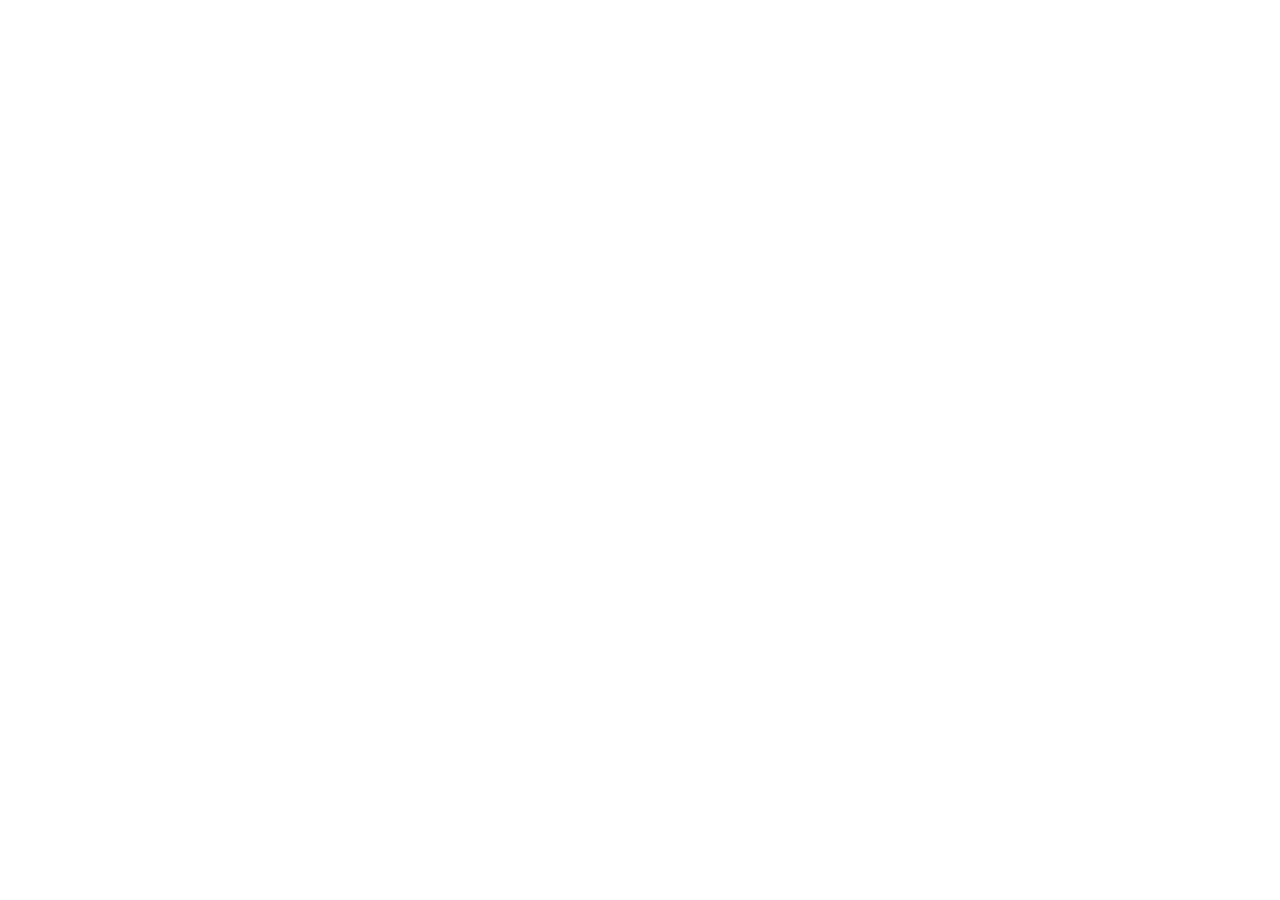
==== index.html @ ca04b221 "feat(bridge): add Smart ID Sanitizer and Feedback & Bug Report modal" ====
<!DOCTYPE html>
<html lang="en">
<head>
  <meta charset="UTF-8">
  <meta name="viewport" content="width=device-width, initial-scale=1.0">
  <title>AutoCAD Smart XLS-to-CSV Bridge | Engineering MTEXT Formatter</title>
  
  <!-- Google Fonts: Inter & JetBrains Mono -->
  <link rel="preconnect" href="https://fonts.googleapis.com">
  <link rel="preconnect" href="https://fonts.gstatic.com" crossorigin>
  <link href="https://fonts.googleapis.com/css2?family=Inter:wght@300;400;500;600;700;800&family=JetBrains+Mono:wght@400;500;600;700&display=swap" rel="stylesheet">
  
  <!-- Tailwind CSS CDN -->
  <script src="https://cdn.tailwindcss.com"></script>
  <script>
    tailwind.config = {
      darkMode: 'class',
      theme: {
        extend: {
          colors: {
            cadslate: {
              950: '#070a13',
              900: '#0c1222',
              850: '#11192e',
              800: '#17223b',
              750: '#1e2b4a',
              700: '#233355',
              600: '#334873',
              500: '#4a6499',
              400: '#647ea8',
            },
            cadcyan: {
              300: '#67e8f9',
              400: '#22d3ee',
              500: '#06b6d4',
              600: '#0891b2',
              700: '#0e7490',
            },
            cademerald: {
              400: '#34d399',
              500: '#10b981',
              600: '#059669',
            }
          },
          fontFamily: {
            sans: ['Inter', 'system-ui', 'sans-serif'],
            mono: ['"JetBrains Mono"', 'Consolas', 'monospace'],
          }
        }
      }
    }
  </script>

  <!-- SheetJS (xlsx) CDN -->
  <script src="https://cdnjs.cloudflare.com/ajax/libs/xlsx/0.18.5/xlsx.full.min.js"></script>

  <!-- React 18 & ReactDOM 18 -->
  <script src="https://unpkg.com/react@18/umd/react.production.min.js"></script>
  <script src="https://unpkg.com/react-dom@18/umd/react-dom.production.min.js"></script>
  
  <!-- Babel Standalone for In-Browser JSX -->
  <script src="https://unpkg.com/@babel/standalone/babel.min.js"></script>

  <style>
    /* Custom scrollbars */
    ::-webkit-scrollbar {
      width: 8px;
      height: 8px;
    }
    ::-webkit-scrollbar-track {
      background: #0c1222;
    }
    ::-webkit-scrollbar-thumb {
      background: #233355;
      border-radius: 4px;
    }
    ::-webkit-scrollbar-thumb:hover {
      background: #334873;
    }

    /* CAD Canvas Simulation Style */
    .cad-preview-box {
      background-color: #000000;
      background-image: 
        radial-gradient(#1e293b 0.75px, transparent 0.75px),
        radial-gradient(#1e293b 0.75px, #000000 0.75px);
      background-size: 16px 16px;
      background-position: 0 0, 8px 8px;
    }

    @keyframes pulse-subtle {
      0%, 100% { opacity: 1; }
      50% { opacity: 0.7; }
    }
    .animate-pulse-subtle {
      animation: pulse-subtle 3s cubic-bezier(0.4, 0, 0.6, 1) infinite;
    }
  </style>
</head>
<body class="bg-cadslate-950 text-slate-100 font-sans min-h-screen flex flex-col selection:bg-cadcyan-500 selection:text-black">

  <div id="root" class="flex flex-col min-h-screen"></div>

  <!-- React Application -->
  <script type="text/babel">
    const { useState, useEffect, useMemo, useRef } = React;

    // Default configuration rules (Saved in LocalStorage)
    const STORAGE_KEY = 'autocad_smart_bridge_settings';
    const DEFAULT_SETTINGS = {
      textWidthFactor: 0.5,
      shortPipeThreshold: 6,
      mediumPipeThreshold: 14,
      smartLengthFormatting: true,
      cleanGradientPrefix: true, // cleans '1:' if already present in gradient
    };

    // Realistic Demo Datasets for 1-Click Testing
    const DEMO_DRAINAGE_DATA = [
      { 'Pipe ID': 'D01', 'Diameter': '600', 'Length': 4.5, 'Gradient': '1000' },
      { 'Pipe ID': 'D02', 'Diameter': '600', 'Length': 6.0, 'Gradient': '1000' },
      { 'Pipe ID': 'D03', 'Diameter': '900', 'Length': 8.5, 'Gradient': '800' },
      { 'Pipe ID': 'D04', 'Diameter': '900', 'Length': 12.0, 'Gradient': '800' },
      { 'Pipe ID': 'D05', 'Diameter': '1200', 'Length': 14.0, 'Gradient': '500' },
      { 'Pipe ID': 'D06', 'Diameter': '1200', 'Length': 22.5, 'Gradient': '500' },
      { 'Pipe ID': 'D07', 'Diameter': '1500', 'Length': 30.0, 'Gradient': '400' },
    ];

    const DEMO_SEWERAGE_DATA = [
      { 'Manhole': 'MH01', 'Ground Level': '34.50', 'Invert Level': '32.10', 'Depth': '2.40' },
      { 'Manhole': 'MH02', 'Ground Level': '34.20', 'Invert Level': '31.60', 'Depth': '2.60' },
      { 'Manhole': 'MH03', 'Ground Level': '33.85', 'Invert Level': '30.95', 'Depth': '2.90' },
      { 'Manhole': 'MH04', 'Ground Level': '33.40', 'Invert Level': '30.10', 'Depth': '3.30' },
      { 'Manhole': 'MH05', 'Ground Level': '32.90', 'Invert Level': '29.20', 'Depth': '3.70' },
      { 'Manhole': 'MH06', 'Ground Level': '32.10', 'Invert Level': '28.00', 'Depth': '4.10' },
    ];

    const DEMO_MIXED_DATA = [
      { 'ID': 'P101', 'Size': '600', 'Length': '5.2', 'Gradient': '1000', 'GL': '', 'IL': '', 'Depth': '' },
      { 'ID': 'P102', 'Size': '900', 'Length': '10.5', 'Gradient': '800', 'GL': '', 'IL': '', 'Depth': '' },
      { 'ID': 'P103', 'Size': '1200', 'Length': '24.0', 'Gradient': '500', 'GL': '', 'IL': '', 'Depth': '' },
      { 'ID': 'SMH-01', 'Size': '', 'Length': '', 'Gradient': '', 'GL': '42.10', 'IL': '39.80', 'Depth': '2.30' },
      { 'ID': 'SMH-02', 'Size': '', 'Length': '', 'Gradient': '', 'GL': '41.80', 'IL': '39.00', 'Depth': '2.80' },
      { 'ID': 'SMH-03', 'Size': '', 'Length': '', 'Gradient': '', 'GL': '41.20', 'IL': '38.00', 'Depth': '3.20' },
    ];

    // Helper: Escape CSV cell value according to RFC 4180
    function escapeCSV(val) {
      if (val === null || val === undefined) return '';
      const str = String(val);
      if (str.includes(',') || str.includes('"') || str.includes('\n') || str.includes('\r')) {
        return `"${str.replace(/"/g, '""')}"`;
      }
      return str;
    }

    // Helper: Normalize string for fuzzy matching (case-insensitive, trims & strips extra symbols)
    function cleanStr(s) {
      return String(s || '').toLowerCase().replace(/[^a-z0-9]/g, '');
    }

    function App() {
      // 1. Settings state (persisted to LocalStorage)
      const [settings, setSettings] = useState(() => {
        try {
          const saved = localStorage.getItem(STORAGE_KEY);
          return saved ? { ...DEFAULT_SETTINGS, ...JSON.parse(saved) } : DEFAULT_SETTINGS;
        } catch (e) {
          return DEFAULT_SETTINGS;
        }
      });

      // Modals
      const [isSettingsOpen, setIsSettingsOpen] = useState(false);
      const [isGuideOpen, setIsGuideOpen] = useState(false);
      const [showManualMapper, setShowManualMapper] = useState(false);
      const [isFeedbackOpen, setIsFeedbackOpen] = useState(false);
      const [feedbackType, setFeedbackType] = useState('Bug Report');
      const [feedbackText, setFeedbackText] = useState('');

      // Opens the user's default mail client with a pre-filled report
      const sendFeedbackEmail = () => {
        const to = 'nazreen@jrksb.com'; // Placeholder recipient - update later
        const subject = `[CAD Bridge App] ${feedbackType}`;
        window.location.href = `mailto:${to}?subject=${encodeURIComponent(subject)}&body=${encodeURIComponent(feedbackText)}`;
        setIsFeedbackOpen(false);
      };

      // 2. Excel Parsing States
      const [fileInfo, setFileInfo] = useState(null); // { name, size, sheetNames }
      const [activeSheet, setActiveSheet] = useState('');
      const [workbook, setWorkbook] = useState(null);
      const [rawRows, setRawRows] = useState([]);
      const [columns, setColumns] = useState([]); // List of headers in sheet

      // 3. Smart Column Mapping State
      const [columnMap, setColumnMap] = useState({
        // Drainage columns
        drainId: '',
        size: '',
        length: '',
        gradient: '',
        // Sewerage columns
        sewerId: '',
        gl: '',
        il: '',
        depth: '',
      });

      // Detected network mode: 'DRAINAGE', 'SEWERAGE', 'HYBRID', or 'UNSET'
      const [detectedMode, setDetectedMode] = useState('UNSET');

      // 4. UI search & filter
      const [searchTerm, setSearchTerm] = useState('');
      const [filterCategory, setFilterCategory] = useState('ALL'); // ALL, DRAINAGE, SEWERAGE, SHORT, MEDIUM, LONG
      const [toastMsg, setToastMsg] = useState(null);
      const [isDragging, setIsDragging] = useState(false);
      const fileInputRef = useRef(null);

      // Save settings to LocalStorage whenever they change
      useEffect(() => {
        try {
          localStorage.setItem(STORAGE_KEY, JSON.stringify(settings));
        } catch (e) {
          console.error('Failed to save settings:', e);
        }
      }, [settings]);

      // Show temporary toast notification
      const showToast = (msg) => {
        setToastMsg(msg);
        setTimeout(() => setToastMsg(null), 3500);
      };

      // ─────────────────────────────────────────────────────────────
      // SMART HEADER AUTO-DETECTION (Fuzzy Matching Engine)
      // ─────────────────────────────────────────────────────────────
      const detectColumns = (headerList) => {
        const mapping = {
          drainId: '',
          size: '',
          length: '',
          gradient: '',
          sewerId: '',
          gl: '',
          il: '',
          depth: '',
        };

        // Fuzzy match rules
        // Group A: Drainage rules
        const drainRules = {
          drainId: [
            /^(drain\s*name|pipe\s*id|drain\s*id|pipe\s*name|line\s*id|drain\s*no|pipe\s*no|line\s*no)$/i,
            /^(id|label|mark|tag)$/i,
          ],
          size: [
            /^(size|dia|diameter|pipe\s*size|drain\s*size|pipe\s*dia|width|span|dia\s*\(mm\)|size\s*\(mm\))$/i,
            /(dia|diameter|size)/i,
          ],
          length: [
            /^(length|len|pipe\s*len|pipe\s*length|distance|dist|run|length\s*\(m\)|len\s*\(m\))$/i,
            /(length|len)/i,
          ],
          gradient: [
            /^(gradient|grad|1:?|slope|fall|grade|ratio|gradient\s*\(1:s\))$/i,
            /(gradient|grad|slope)/i,
          ],
        };

        // Group B: Sewerage rules
        const sewerRules = {
          sewerId: [
            /^(mh|manhole|sewer\s*id|mh\s*no|manhole\s*no|mh\s*id|node|node\s*id|chamber|structure\s*id)$/i,
            /^(id|label|mark)$/i,
          ],
          gl: [
            /^(gl|ground\s*level|ground|cover\s*level|cl|surface\s*level|gl\s*\(m\)|top\s*level|rl\s*gl)$/i,
            /(ground\s*level|^gl$|cover\s*level)/i,
          ],
          il: [
            /^(il|invert\s*level|invert|sump\s*il|sewer\s*il|il\s*\(m\)|soffit|rl\s*il)$/i,
            /(invert\s*level|^il$)/i,
          ],
          depth: [
            /^(depth|mh\s*depth|manhole\s*depth|drop|depth\s*\(m\))$/i,
            /(depth)/i,
          ],
        };

        // Match drainage fields
        Object.entries(drainRules).forEach(([field, patterns]) => {
          for (const pattern of patterns) {
            const found = headerList.find(h => pattern.test(String(h).trim()));
            if (found && !mapping[field]) {
              mapping[field] = found;
              break;
            }
          }
        });

        // Match sewerage fields
        Object.entries(sewerRules).forEach(([field, patterns]) => {
          for (const pattern of patterns) {
            const found = headerList.find(h => pattern.test(String(h).trim()));
            if (found && !mapping[field]) {
              mapping[field] = found;
              break;
            }
          }
        });

        // Fallback for ID: if only generic ID was found
        const genericId = headerList.find(h => /^(id|no|name)$/i.test(String(h).trim()));
        if (genericId) {
          if (!mapping.drainId) mapping.drainId = genericId;
          if (!mapping.sewerId) mapping.sewerId = genericId;
        }

        // Determine detected mode
        const hasDrain = Boolean(mapping.size || mapping.length || mapping.gradient);
        const hasSewer = Boolean(mapping.gl || mapping.il || mapping.depth);

        let mode = 'UNSET';
        if (hasDrain && hasSewer) mode = 'HYBRID';
        else if (hasSewer) mode = 'SEWERAGE';
        else if (hasDrain) mode = 'DRAINAGE';
        else mode = 'DRAINAGE'; // Default

        setDetectedMode(mode);
        setColumnMap(mapping);
      };

      // ─────────────────────────────────────────────────────────────
      // EXCEL FILE PARSING VIA SHEETJS
      // ─────────────────────────────────────────────────────────────
      const handleFile = (file) => {
        if (!file) return;

        const reader = new FileReader();
        reader.onload = (e) => {
          try {
            const data = new Uint8Array(e.target.result);
            const wb = XLSX.read(data, { type: 'array' });
            
            setWorkbook(wb);
            setFileInfo({
              name: file.name,
              size: (file.size / 1024).toFixed(1) + ' KB',
              sheetNames: wb.SheetNames,
            });

            const firstSheet = wb.SheetNames[0];
            setActiveSheet(firstSheet);
            parseSheet(wb, firstSheet);
            showToast(`Loaded ${file.name} successfully!`);
          } catch (err) {
            console.error('Error parsing Excel file:', err);
            alert('Failed to parse Excel file. Please ensure it is a valid .xls, .xlsx, or .xlsm file.');
          }
        };
        reader.readAsArrayBuffer(file);
      };

      const parseSheet = (wb, sheetName) => {
        const ws = wb.Sheets[sheetName];
        if (!ws) return;

        // 1. Convert sheet to a raw array of arrays to scan for the true header
        const rawArray = XLSX.utils.sheet_to_json(ws, { header: 1, defval: '' });
        
        // 2. Smart Row Skipper: Scan down to find the row that actually contains your engineering headers
        let headerRowIndex = 0;
        for (let i = 0; i < rawArray.length; i++) {
          const rowText = rawArray[i].join(' ').toLowerCase();
          // Looks for any standard JRK Drainage or Sewerage header keyword
          if (
            rowText.includes('manhole no') || 
            rowText.includes('pipe size') || 
            rowText.includes('drain id') ||
            rowText.includes('drain name') || // Added to match your image
            rowText.includes('diameter') ||
            rowText.includes('length') ||
            rowText.includes('gradient') ||
            rowText.includes('grade') || // Added to match your image
            rowText.includes('pipe id') ||
            rowText.includes('invert level')
          ) {
            headerRowIndex = i;
            break;
          }
        }

        // 3. Parse the JSON data starting ONLY from the true header row
        const jsonData = XLSX.utils.sheet_to_json(ws, { 
          defval: '', 
          raw: false,
          range: headerRowIndex // Tells SheetJS to skip the letterhead
        });

        if (jsonData.length === 0) {
          showToast(`Warning: Sheet "${sheetName}" is empty.`);
          setRawRows([]);
          setColumns([]);
          return;
        }

        const headers = Object.keys(jsonData[0]);
        setColumns(headers);
        setRawRows(jsonData);
        detectColumns(headers);
        if (headerRowIndex > 0) {
          showToast(`Detected table headers at Row ${headerRowIndex + 1} (skipped ${headerRowIndex} header rows)`);
        }
      };

      // ─────────────────────────────────────────────────────────────
      // LOAD DEMO DATASETS (Drainage, Sewerage, Mixed)
      // ─────────────────────────────────────────────────────────────
      const loadDemo = (type) => {
        let data, name, headers;
        if (type === 'drainage') {
          data = DEMO_DRAINAGE_DATA;
          name = 'MSMA_Road_Drainage_Schedule.xlsx';
          headers = ['Pipe ID', 'Diameter', 'Length', 'Gradient'];
        } else if (type === 'sewerage') {
          data = DEMO_SEWERAGE_DATA;
          name = 'Sewer_Manhole_Schedule.xlsx';
          headers = ['Manhole', 'Ground Level', 'Invert Level', 'Depth'];
        } else {
          data = DEMO_MIXED_DATA;
          name = 'Infrastructure_Combined_Schedule.xlsx';
          headers = ['ID', 'Size', 'Length', 'Gradient', 'GL', 'IL', 'Depth'];
        }

        setColumns(headers);
        setRawRows(data);
        setFileInfo({
          name: `${name} (Sample)`,
          size: '12.8 KB',
          sheetNames: ['Schedule'],
        });
        setActiveSheet('Schedule');
        detectColumns(headers);
        showToast(`Loaded sample ${type} schedule!`);
      };

      // Download an Excel Template for Users
      const downloadTemplate = () => {
        const wb = XLSX.utils.book_new();
        const wsDrain = XLSX.utils.json_to_sheet(DEMO_DRAINAGE_DATA);
        const wsSewer = XLSX.utils.json_to_sheet(DEMO_SEWERAGE_DATA);
        XLSX.utils.book_append_sheet(wb, wsDrain, 'Drainage_Pipes');
        XLSX.utils.book_append_sheet(wb, wsSewer, 'Sewer_Manholes');
        XLSX.writeFile(wb, 'AutoCAD_Smart_Schedule_Template.xlsx');
        showToast('Downloaded: AutoCAD_Smart_Schedule_Template.xlsx');
      };

      // ─────────────────────────────────────────────────────────────
      // AUTOCAD MTEXT STRING GENERATION ENGINE (Core Rule Engine)
      // ─────────────────────────────────────────────────────────────
      const formatRow = (row, index) => {
        const widthVal = parseFloat(settings.textWidthFactor) || 0.5;
        const widthPrefix = `{\\W${widthVal};`;

        // 1. RAW DATA EXTRACTION
        let sewerIdRaw = String(row[columnMap.sewerId] || '').trim();
        let drainIdRaw = String(row[columnMap.drainId] || '').trim();
        let glRaw = String(row[columnMap.gl] || '').trim();
        let ilRaw = String(row[columnMap.il] || '').trim();
        let depthRaw = String(row[columnMap.depth] || '').trim();
        let sizeRaw = String(row[columnMap.size] || '').trim();
        let lengthRaw = String(row[columnMap.length] || '').trim();
        let gradRaw = String(row[columnMap.gradient] || '').trim();

        // 2. THE BLANK ROW KILLER (Trap 1)
        // If there's no ID, and no Size, and no IL... it's a blank row or sub-header. Skip it entirely.
        if (!sewerIdRaw && !drainIdRaw && !sizeRaw && !ilRaw) return null;

        // 3. THE DIRTY NUMBER & EXCEL ERROR CLEANER (Traps 2 & 3)
        const cleanNumber = (val) => {
          if (val.includes('#DIV/0!') || val.includes('#REF!') || val.includes('#VALUE!')) return '?';
          // Strips out "mm", "m", "ø" but keeps decimals and numbers
          return val.replace(/[^0-9.]/g, ''); 
        };

        sizeRaw = cleanNumber(sizeRaw);
        lengthRaw = cleanNumber(lengthRaw);
        glRaw = cleanNumber(glRaw);
        ilRaw = cleanNumber(ilRaw);
        
        // Clean Gradient (handles "1:100", "1/100", or just "100")
        if (settings.cleanGradientPrefix) {
          gradRaw = gradRaw.replace(/^1\s*[:/]\s*/i, '');
        }

        const hasSewerData = Boolean(glRaw || ilRaw || depthRaw);
        const hasDrainData = Boolean(sizeRaw || lengthRaw || gradRaw);

        let rowCategory = 'DRAINAGE';
        let cadString = '';
        let conditionBadge = '';
        let effectiveId = sewerIdRaw || drainIdRaw;

        // ====================================================================
        // SMART ID SANITIZER: Standardizes messy Excel IDs to match CAD exactly
        // ====================================================================
        if (hasSewerData && (!hasDrainData || detectedMode === 'SEWERAGE')) {
          // If you selected Column 2 and it's just a raw number (e.g., "1" or "2")
          if (/^\d+$/.test(effectiveId)) {
            effectiveId = `MH-${effectiveId.padStart(2, '0')}`; // Converts "1" to "MH-01"
          } 
          // If it accidentally grabbed "MH 1" or "MH1" from Column 1
          else if (/^MH\s*-?\s*\d+$/i.test(effectiveId)) {
            let num = effectiveId.replace(/[^0-9]/g, '');
            effectiveId = `MH-${num.padStart(2, '0')}`; // Converts "MH 1" to "MH-01"
          }
        } else {
          // Auto-pad Drainage numbers (e.g., "A1" to "A01", "D2" to "D02")
          if (/^[a-zA-Z]\d+$/.test(effectiveId)) {
            let letter = effectiveId.charAt(0);
            let num = effectiveId.substring(1);
            if (num.length === 1) effectiveId = `${letter}0${num}`;
          }
        }
        // ====================================================================

        // Catch rogue data that slipped through but has no valid ID
        if (!effectiveId || effectiveId === '?') return null;

        if (hasSewerData && (!hasDrainData || detectedMode === 'SEWERAGE')) {
          rowCategory = 'SEWERAGE';
          
          if (!depthRaw && glRaw !== '?' && ilRaw !== '?') {
            const numGL = parseFloat(glRaw);
            const numIL = parseFloat(ilRaw);
            if (!isNaN(numGL) && !isNaN(numIL)) {
              depthRaw = (numGL - numIL).toFixed(2);
            }
          }

          const glDisplay = glRaw || '00.00';
          const ilDisplay = ilRaw || '00.00';
          const depthDisplay = depthRaw || '0.00';

          cadString = `${widthPrefix}${effectiveId};\\PGL: ${glDisplay}m\\PIL: ${ilDisplay}m\\PDEPTH: ${depthDisplay}m}`;
          conditionBadge = 'Manhole (4-Line Label)';
        } else {
          rowCategory = 'DRAINAGE';
          const sizeDisplay = sizeRaw || '225';
          const gradDisplay = gradRaw || '100';

          const lenNum = parseFloat(lengthRaw);
          const hasValidLen = !isNaN(lenNum) && lenNum >= 0;
          const lenDisplay = hasValidLen ? (Number.isInteger(lenNum) ? lenNum.toString() : lenNum.toFixed(1)) : '0';

          const isShort = hasValidLen && lenNum <= settings.shortPipeThreshold;
          const isMedium = hasValidLen && lenNum > settings.shortPipeThreshold && lenNum <= settings.mediumPipeThreshold;

          if (settings.smartLengthFormatting && isShort) {
            cadString = `${widthPrefix}${effectiveId};\\P${sizeDisplay}%%c\\P${lenDisplay}m\\P1:${gradDisplay}}`;
            conditionBadge = `Short Pipe (<= ${settings.shortPipeThreshold}m, 4-Line)`;
          } else if (settings.smartLengthFormatting && isMedium) {
            cadString = `${widthPrefix}${effectiveId}; ${sizeDisplay}%%c\\P${lenDisplay}m 1:${gradDisplay}}`;
            conditionBadge = `Medium Pipe (<= ${settings.mediumPipeThreshold}m, 2-Line)`;
          } else {
            cadString = `${widthPrefix}${effectiveId}; ${sizeDisplay}%%c ${lenDisplay}m 1:${gradDisplay}}`;
            conditionBadge = settings.smartLengthFormatting ? `Long Pipe (> ${settings.mediumPipeThreshold}m, 1-Line)` : 'Smart Formatting OFF';
          }
        }

        const visualLines = cadString.replace(/^\{\\W[\d.]+;/, '').replace(/\}$/, '').replace(/%%c/g, 'Ø').split('\\P');

        return {
          id: effectiveId,
          category: rowCategory,
          cadString,
          conditionBadge,
          visualLines,
          drainDetails: { size: sizeRaw, length: lengthRaw, gradient: gradRaw },
          sewerDetails: { gl: glRaw, il: ilRaw, depth: depthRaw },
          rawRow: row,
        };
      };

      // ─────────────────────────────────────────────────────────────
      // PROCESS ROWS & SMART DEDUPLICATION ENGINE
      // ─────────────────────────────────────────────────────────────
      const processedRows = useMemo(() => {
        const rawFormatted = rawRows.map((r, i) => formatRow(r, i));
        
        const uniqueMap = new Map();
        
        rawFormatted.forEach(item => {
          if (!item) return;

          // Skip if no valid ID was found (just pass it through)
          if (!item.id || item.id.trim() === '' || item.id.startsWith('P_') || item.id.startsWith('MH_')) {
            uniqueMap.set(Math.random().toString(), item); 
            return;
          }
          
          const cleanId = item.id.toUpperCase();
          
          if (!uniqueMap.has(cleanId)) {
            // First time seeing this ID, add it to the map
            uniqueMap.set(cleanId, item);
          } else {
            // DUPLICATE DETECTED! Run intelligent merging logic
            const existing = uniqueMap.get(cleanId);
            
            if (item.category === 'SEWERAGE') {
              // For Manholes: Compare the Invert Levels. Keep the LOWEST IL.
              const existingIL = parseFloat(existing.sewerDetails.il);
              const newIL = parseFloat(item.sewerDetails.il);
              
              if (!isNaN(existingIL) && !isNaN(newIL) && newIL < existingIL) {
                // The new row is deeper! Overwrite the old one and recalculate Depth.
                const widthVal = parseFloat(settings.textWidthFactor) || 0.5;
                const gl = parseFloat(item.sewerDetails.gl) || parseFloat(existing.sewerDetails.gl);
                const depth = (gl - newIL).toFixed(2);
                
                item.cadString = `{\\W${widthVal};${item.id};\\PGL: ${gl.toFixed(2)}m\\PIL: ${newIL.toFixed(2)}m\\PDEPTH: ${depth}m}`;
                item.conditionBadge = 'Merged Duplicate (Lowest IL Used)';
                
                // Update the visual CAD preview
                item.visualLines = item.cadString.replace(/^\{\\W[\d.]+;/, '').replace(/\}$/, '').split('\\P');
                
                uniqueMap.set(cleanId, item);
              } else {
                // Existing IL is already the lowest. Just update the badge to show we merged it.
                existing.conditionBadge = 'Merged Duplicate (Lowest IL Used)';
              }
            } else {
              // For Drainage Pipes (which shouldn't share IDs), flag it but keep the first one
              existing.conditionBadge = 'Duplicate ID Ignored';
            }
          }
        });
        
        return Array.from(uniqueMap.values());
      }, [rawRows, columnMap, settings, detectedMode]);

      // Filtered rows for table view
      const filteredRows = useMemo(() => {
        return processedRows.filter(item => {
          // Category / Condition filter
          if (filterCategory === 'DRAINAGE' && item.category !== 'DRAINAGE') return false;
          if (filterCategory === 'SEWERAGE' && item.category !== 'SEWERAGE') return false;
          if (filterCategory === 'SHORT' && !item.conditionBadge.includes('Short')) return false;
          if (filterCategory === 'MEDIUM' && !item.conditionBadge.includes('Medium')) return false;
          if (filterCategory === 'LONG' && !item.conditionBadge.includes('Long')) return false;

          // Text Search
          if (!searchTerm.trim()) return true;
          const s = searchTerm.toLowerCase();
          return (
            item.id.toLowerCase().includes(s) ||
            item.cadString.toLowerCase().includes(s) ||
            item.conditionBadge.toLowerCase().includes(s)
          );
        });
      }, [processedRows, searchTerm, filterCategory]);

      // Summary Statistics
      const stats = useMemo(() => {
        const total = processedRows.length;
        const drainageCount = processedRows.filter(r => r.category === 'DRAINAGE').length;
        const sewerageCount = processedRows.filter(r => r.category === 'SEWERAGE').length;
        const shortCount = processedRows.filter(r => r.conditionBadge.includes('Short')).length;
        const medCount = processedRows.filter(r => r.conditionBadge.includes('Medium')).length;
        const longCount = processedRows.filter(r => r.conditionBadge.includes('Long') || r.conditionBadge.includes('OFF')).length;
        return { total, drainageCount, sewerageCount, shortCount, medCount, longCount };
      }, [processedRows]);

      // ─────────────────────────────────────────────────────────────
      // RAW DATA CSV EXPORT ENGINE (For Smart Injection)
      // ─────────────────────────────────────────────────────────────
      const exportCSV = () => {
        if (processedRows.length === 0) {
          alert('No data to export.'); return;
        }

        // Export 5 Columns: ID, Size/GL, Length/IL, Gradient/Depth, Category
        const csvLines = processedRows.map(item => {
          const id = escapeCSV(item.id);
          const category = escapeCSV(item.category);
          
          let val1, val2, val3;
          if (item.category === 'SEWERAGE') {
            val1 = escapeCSV(item.sewerDetails.gl || '00.00');
            val2 = escapeCSV(item.sewerDetails.il || '00.00');
            val3 = escapeCSV(item.sewerDetails.depth || '00.00');
          } else {
            val1 = escapeCSV(item.drainDetails.size || '600');
            val2 = escapeCSV(item.drainDetails.length || '0');
            val3 = escapeCSV(item.drainDetails.gradient || '1000');
          }
          
          return `${id},${val1},${val2},${val3},${category}`;
        });

        const csvContent = csvLines.join('\r\n');
        const blob = new Blob([csvContent], { type: 'text/csv;charset=utf-8;' });
        const url = URL.createObjectURL(blob);
        const link = document.createElement('a');
        link.setAttribute('href', url);
        link.setAttribute('download', 'AutoCAD_Smart_Raw.csv');
        document.body.appendChild(link);
        link.click();
        document.body.removeChild(link);
        URL.revokeObjectURL(url);
        showToast('Exported "AutoCAD_Smart_Raw.csv" (5-column format) successfully!');
      };

      // ─────────────────────────────────────────────────────────────
      // 2-COLUMN MTEXT CSV EXPORT ENGINE (For CSVUPDATE Placeholders)
      // ─────────────────────────────────────────────────────────────
      const exportMtextCSV = () => {
        if (processedRows.length === 0) {
          alert('No data to export.'); return;
        }

        const csvLines = processedRows.map(item => {
          const col1 = escapeCSV(item.id);
          const col2 = escapeCSV(item.cadString);
          return `${col1},${col2}`;
        });

        const csvContent = csvLines.join('\r\n');
        const blob = new Blob([csvContent], { type: 'text/csv;charset=utf-8;' });
        const url = URL.createObjectURL(blob);
        const link = document.createElement('a');
        link.setAttribute('href', url);
        link.setAttribute('download', 'AutoCAD_Smart_Import.csv');
        document.body.appendChild(link);
        link.click();
        document.body.removeChild(link);
        URL.revokeObjectURL(url);
        showToast('Exported "AutoCAD_Smart_Import.csv" (2-column MTEXT) successfully!');
      };

      // Copy whole CSV to clipboard
      const copyEntireCSV = () => {
        if (processedRows.length === 0) return;
        const csvContent = processedRows
          .map(item => `${escapeCSV(item.id)},${escapeCSV(item.cadString)}`)
          .join('\r\n');
        navigator.clipboard.writeText(csvContent).then(() => {
          showToast('Copied 2-column CSV directly to Clipboard!');
        });
      };

      // Copy single row string
      const copySingleString = (str) => {
        navigator.clipboard.writeText(str).then(() => {
          showToast(`Copied string to Clipboard!`);
        });
      };

      return (
        <div className="flex flex-col min-h-screen">
          {/* ─────────────────────────────────────────────────────────
              1. TOP HEADER BAR
          ───────────────────────────────────────────────────────── */}
          <header className="border-b border-cadslate-800 bg-cadslate-900/95 backdrop-blur sticky top-0 z-40">
            <div className="max-w-7xl mx-auto px-4 sm:px-6 lg:px-8 h-16 flex items-center justify-between">
              {/* App Brand & Logo */}
              <div className="flex items-center space-x-3">
                <div className="w-10 h-10 rounded-lg bg-gradient-to-br from-cadcyan-500 to-cadcyan-700 flex items-center justify-center shadow-lg shadow-cadcyan-500/20 text-cadslate-950">
                  <svg className="w-6 h-6 stroke-[2.5]" fill="none" viewBox="0 0 24 24" stroke="currentColor">
                    <path strokeLinecap="round" strokeLinejoin="round" d="M9 17v-2m3 2v-4m3 4v-6m2 10H7a2 2 0 01-2-2V5a2 2 0 012-2h5.586a1 1 0 01.707.293l5.414 5.414a1 1 0 01.293.707V19a2 2 0 01-2 2z" />
                  </svg>
                </div>
                <div>
                  <div className="flex items-center space-x-2">
                    <h1 className="text-lg font-bold text-white tracking-tight">AutoCAD Smart XLS-to-CSV Bridge</h1>
                    <span className="text-[10px] uppercase font-bold tracking-wider px-2 py-0.5 rounded-full bg-cadcyan-500/10 text-cadcyan-400 border border-cadcyan-500/20">
                      v2.0 Smart
                    </span>
                  </div>
                  <p className="text-xs text-slate-400">Engineering MTEXT Formatter for Road Drainage & Sewerage Networks</p>
                </div>
              </div>

              {/* Action Buttons */}
              <div className="flex items-center space-x-3">
                <button
                  onClick={() => setIsGuideOpen(true)}
                  className="hidden sm:inline-flex items-center space-x-1.5 px-3 py-1.5 text-xs font-medium text-slate-300 hover:text-white bg-cadslate-800 hover:bg-cadslate-700 rounded-lg border border-cadslate-700 transition"
                  title="View AutoCAD LISP integration guide"
                >
                  <svg className="w-4 h-4 text-cadcyan-400" fill="none" viewBox="0 0 24 24" stroke="currentColor">
                    <path strokeLinecap="round" strokeLinejoin="round" strokeWidth="2" d="M13 16h-1v-4h-1m1-4h.01M21 12a9 9 0 11-18 0 9 9 0 0118 0z" />
                  </svg>
                  <span>CAD LISP Guide</span>
                </button>

                <button
                  onClick={() => setIsFeedbackOpen(true)}
                  className="inline-flex items-center space-x-1.5 px-3 py-1.5 text-xs font-semibold text-amber-300 bg-amber-950/50 hover:bg-amber-900/50 border border-amber-500/40 hover:border-amber-400 rounded-lg shadow-sm transition"
                  title="Report a bug or suggest a feature"
                >
                  <svg className="w-4 h-4 text-amber-400" fill="none" viewBox="0 0 24 24" stroke="currentColor">
                    <path strokeLinecap="round" strokeLinejoin="round" strokeWidth="2" d="M12 9v2m0 4h.01m-6.938 4h13.856c1.54 0 2.502-1.667 1.732-3L13.732 4c-.77-1.333-2.694-1.333-3.464 0L3.34 16c-.77 1.333.192 3 1.732 3z" />
                  </svg>
                  <span>Report Bug / Feedback</span>
                </button>

                <button
                  onClick={() => setIsSettingsOpen(true)}
                  className="inline-flex items-center space-x-2 px-3.5 py-1.5 text-xs font-semibold text-cadcyan-300 bg-cadcyan-950/60 hover:bg-cadcyan-900/60 border border-cadcyan-500/40 rounded-lg shadow-sm transition hover:border-cadcyan-400"
                >
                  <svg className="w-4 h-4 text-cadcyan-400 animate-spin-slow" fill="none" viewBox="0 0 24 24" stroke="currentColor">
                    <path strokeLinecap="round" strokeLinejoin="round" strokeWidth="2" d="M10.325 4.317c.426-1.756 2.924-1.756 3.35 0a1.724 1.724 0 002.573 1.066c1.543-.94 3.31.826 2.37 2.37a1.724 1.724 0 001.065 2.572c1.756.426 1.756 2.924 0 3.35a1.724 1.724 0 00-1.066 2.573c.94 1.543-.826 3.31-2.37 2.37a1.724 1.724 0 00-2.572 1.065c-.426 1.756-2.924 1.756-3.35 0a1.724 1.724 0 00-2.573-1.066c-1.543.94-3.31-.826-2.37-2.37a1.724 1.724 0 00-1.065-2.572c-1.756-.426-1.756-2.924 0-3.35a1.724 1.724 0 001.066-2.573c-.94-1.543.826-3.31 2.37-2.37.996.608 2.296.07 2.572-1.065z" />
                    <path strokeLinecap="round" strokeLinejoin="round" strokeWidth="2" d="M15 12a3 3 0 11-6 0 3 3 0 016 0z" />
                  </svg>
                  <span>Formatting Settings</span>
                </button>
              </div>
            </div>
          </header>

          {/* ─────────────────────────────────────────────────────────
              MAIN CONTENT CONTAINER
          ───────────────────────────────────────────────────────── */}
          <main className="flex-1 max-w-7xl w-full mx-auto px-4 sm:px-6 lg:px-8 py-6 space-y-6">

            {/* ─────────────────────────────────────────────────────────
                2. MASSIVE DRAG-AND-DROP UPLOAD ZONE
            ───────────────────────────────────────────────────────── */}
            <div
              onDragOver={(e) => { e.preventDefault(); setIsDragging(true); }}
              onDragLeave={() => setIsDragging(false)}
              onDrop={(e) => {
                e.preventDefault();
                setIsDragging(false);
                if (e.dataTransfer.files && e.dataTransfer.files[0]) {
                  handleFile(e.dataTransfer.files[0]);
                }
              }}
              className={`relative border-2 border-dashed rounded-2xl p-8 sm:p-12 text-center transition duration-200 group cursor-pointer ${
                isDragging
                  ? 'border-cadcyan-400 bg-cadcyan-950/30 scale-[1.005]'
                  : 'border-cadslate-700 hover:border-cadcyan-500/60 bg-cadslate-900/60 hover:bg-cadslate-900/80'
              }`}
              onClick={() => fileInputRef.current && fileInputRef.current.click()}
            >
              <input
                ref={fileInputRef}
                type="file"
                accept=".xlsx, .xls, .xlsm, .csv"
                className="hidden"
                onChange={(e) => {
                  if (e.target.files && e.target.files[0]) {
                    handleFile(e.target.files[0]);
                  }
                }}
              />

              <div className="max-w-xl mx-auto space-y-4">
                <div className="w-16 h-16 mx-auto rounded-2xl bg-cadslate-800 border border-cadslate-700 flex items-center justify-center text-cadcyan-400 group-hover:scale-110 group-hover:border-cadcyan-500/50 transition duration-200 shadow-xl shadow-cadslate-950/80">
                  <svg className="w-8 h-8" fill="none" viewBox="0 0 24 24" stroke="currentColor">
                    <path strokeLinecap="round" strokeLinejoin="round" strokeWidth="2" d="M7 16a4 4 0 01-.88-7.903A5 5 0 1115.9 6L16 6a5 5 0 011 9.9M15 13l-3-3m0 0l-3 3m3-3v12" />
                  </svg>
                </div>

                <div>
                  <h3 className="text-lg font-bold text-white group-hover:text-cadcyan-300 transition">
                    Drag & Drop Engineering Excel Spreadsheet
                  </h3>
                  <p className="text-sm text-slate-400 mt-1">
                    Supports <span className="text-cadcyan-400 font-mono">.xlsx</span>, <span className="text-cadcyan-400 font-mono">.xls</span>, and <span className="text-cadcyan-400 font-mono">.xlsm</span> calculation sheets
                  </p>
                </div>

                <div className="flex flex-wrap items-center justify-center gap-2 pt-2 text-xs text-slate-400">
                  <span className="inline-flex items-center px-2.5 py-1 rounded-md bg-cadslate-800 border border-cadslate-700">
                    ⚡ Auto-detects Drainage & Sewerage columns
                  </span>
                  <span className="inline-flex items-center px-2.5 py-1 rounded-md bg-cadslate-800 border border-cadslate-700">
                    📐 MTEXT Paragraph Splitting (\P)
                  </span>
                  <span className="inline-flex items-center px-2.5 py-1 rounded-md bg-cadslate-800 border border-cadslate-700">
                    🎯 Ready for AutoCAD CSVUPDATE
                  </span>
                </div>

                {/* Instant 1-Click Demo Buttons */}
                <div className="pt-4 border-t border-cadslate-800/80 flex flex-wrap items-center justify-center gap-2" onClick={(e) => e.stopPropagation()}>
                  <span className="text-xs text-slate-400 font-medium mr-1">Quick Test:</span>
                  <button
                    type="button"
                    onClick={() => loadDemo('drainage')}
                    className="px-2.5 py-1 text-xs font-medium text-cadcyan-300 bg-cadcyan-950/50 hover:bg-cadcyan-900/60 border border-cadcyan-500/30 rounded-md transition"
                  >
                    Load Sample Drainage
                  </button>
                  <button
                    type="button"
                    onClick={() => loadDemo('sewerage')}
                    className="px-2.5 py-1 text-xs font-medium text-cademerald-400 bg-emerald-950/50 hover:bg-emerald-900/60 border border-emerald-500/30 rounded-md transition"
                  >
                    Load Sample Sewerage
                  </button>
                  <button
                    type="button"
                    onClick={() => loadDemo('mixed')}
                    className="px-2.5 py-1 text-xs font-medium text-purple-300 bg-purple-950/50 hover:bg-purple-900/60 border border-purple-500/30 rounded-md transition"
                  >
                    Load Mixed Network
                  </button>
                  <button
                    type="button"
                    onClick={downloadTemplate}
                    className="px-2.5 py-1 text-xs font-medium text-slate-300 bg-cadslate-800 hover:bg-cadslate-700 border border-cadslate-700 rounded-md transition flex items-center space-x-1"
                    title="Download blank sample Excel file"
                  >
                    <svg className="w-3.5 h-3.5" fill="none" viewBox="0 0 24 24" stroke="currentColor">
                      <path strokeLinecap="round" strokeLinejoin="round" strokeWidth="2" d="M4 16v1a3 3 0 003 3h10a3 3 0 003-3v-1m-4-4l-4 4m0 0l-4-4m4 4V4" />
                    </svg>
                    <span>Download Template</span>
                  </button>
                </div>
              </div>
            </div>

            {/* ─────────────────────────────────────────────────────────
                ACTIVE SPREADSHEET TABS & METADATA
            ───────────────────────────────────────────────────────── */}
            {fileInfo && (
              <div className="bg-cadslate-900 border border-cadslate-800 rounded-xl p-4 flex flex-col md:flex-row items-start md:items-center justify-between gap-3 shadow-lg">
                <div className="flex items-center space-x-3">
                  <div className="w-9 h-9 rounded-lg bg-emerald-500/10 border border-emerald-500/20 text-emerald-400 flex items-center justify-center">
                    <svg className="w-5 h-5" fill="none" viewBox="0 0 24 24" stroke="currentColor">
                      <path strokeLinecap="round" strokeLinejoin="round" strokeWidth="2" d="M9 12h6m-6 4h6m2 5H7a2 2 0 01-2-2V5a2 2 0 012-2h5.586a1 1 0 01.707.293l5.414 5.414a1 1 0 01.293.707V19a2 2 0 01-2 2z" />
                    </svg>
                  </div>
                  <div>
                    <div className="flex items-center space-x-2">
                      <span className="text-sm font-bold text-white">{fileInfo.name}</span>
                      <span className="text-xs text-slate-400 font-mono">({fileInfo.size})</span>
                    </div>
                    <div className="text-xs text-slate-400">
                      Found {rawRows.length} raw rows in active sheet
                    </div>
                  </div>
                </div>

                {/* Sheet Selector */}
                {fileInfo.sheetNames && fileInfo.sheetNames.length > 1 && (
                  <div className="flex items-center space-x-2 text-xs">
                    <span className="text-slate-400">Sheet:</span>
                    <div className="flex bg-cadslate-950 p-1 rounded-lg border border-cadslate-800">
                      {fileInfo.sheetNames.map((sn) => (
                        <button
                          key={sn}
                          type="button"
                          onClick={() => {
                            setActiveSheet(sn);
                            parseSheet(workbook, sn);
                          }}
                          className={`px-2.5 py-1 rounded-md transition font-medium ${
                            activeSheet === sn
                              ? 'bg-cadcyan-600 text-white shadow'
                              : 'text-slate-400 hover:text-white'
                          }`}
                        >
                          {sn}
                        </button>
                      ))}
                    </div>
                  </div>
                )}
              </div>
            )}

            {/* ─────────────────────────────────────────────────────────
                3. "DETECTED COLUMNS" SUMMARY BOX (Core Feature Requirement)
            ───────────────────────────────────────────────────────── */}
            {rawRows.length > 0 && (
              <div className="bg-cadslate-900 border border-cadslate-800 rounded-xl p-5 space-y-4 shadow-xl">
                <div className="flex flex-col sm:flex-row sm:items-center justify-between gap-2 border-b border-cadslate-800 pb-3">
                  <div className="flex items-center space-x-3">
                    <div className="w-8 h-8 rounded-lg bg-cadcyan-500/10 border border-cadcyan-500/20 text-cadcyan-400 flex items-center justify-center">
                      <svg className="w-4 h-4" fill="none" viewBox="0 0 24 24" stroke="currentColor">
                        <path strokeLinecap="round" strokeLinejoin="round" strokeWidth="2" d="M13 10V3L4 14h7v7l9-11h-7z" />
                      </svg>
                    </div>
                    <div>
                      <h4 className="text-sm font-bold text-white flex items-center space-x-2">
                        <span>Smart Header Auto-Detection Summary</span>
                        {detectedMode === 'DRAINAGE' && (
                          <span className="text-[10px] font-bold px-2 py-0.5 rounded-full bg-cadcyan-500/10 text-cadcyan-300 border border-cadcyan-500/30">
                            Drainage Pipeline Network
                          </span>
                        )}
                        {detectedMode === 'SEWERAGE' && (
                          <span className="text-[10px] font-bold px-2 py-0.5 rounded-full bg-emerald-500/10 text-emerald-300 border border-emerald-500/30">
                            Sewerage Manhole Network
                          </span>
                        )}
                        {detectedMode === 'HYBRID' && (
                          <span className="text-[10px] font-bold px-2 py-0.5 rounded-full bg-purple-500/10 text-purple-300 border border-purple-500/30">
                            Dual Network (Drainage + Sewerage)
                          </span>
                        )}
                      </h4>
                      <p className="text-xs text-slate-400">
                        Mapped from row headers using case-insensitive fuzzy pattern recognition
                      </p>
                    </div>
                  </div>

                  <button
                    type="button"
                    onClick={() => setShowManualMapper(!showManualMapper)}
                    className="inline-flex items-center space-x-1 text-xs text-cadcyan-400 hover:text-cadcyan-300 self-start sm:self-center font-medium bg-cadslate-800 px-3 py-1.5 rounded-lg border border-cadslate-700 transition"
                  >
                    <span>{showManualMapper ? 'Hide Manual Mapper' : 'Customize Column Mapping'}</span>
                    <svg className={`w-3.5 h-3.5 transition transform ${showManualMapper ? 'rotate-180' : ''}`} fill="none" viewBox="0 0 24 24" stroke="currentColor">
                      <path strokeLinecap="round" strokeLinejoin="round" strokeWidth="2" d="M19 9l-7 7-7-7" />
                    </svg>
                  </button>
                </div>

                {/* Visual Status Chips */}
                <div className="grid grid-cols-1 md:grid-cols-2 gap-4">
                  {/* Drainage Group */}
                  <div className="bg-cadslate-950/60 border border-cadslate-800/80 rounded-lg p-3.5 space-y-2">
                    <div className="flex items-center justify-between text-xs font-semibold text-cadcyan-400">
                      <span className="flex items-center space-x-1.5">
                        <span className="w-2 h-2 rounded-full bg-cadcyan-400 inline-block"></span>
                        <span>A. Drainage Columns</span>
                      </span>
                      <span className="text-[11px] text-slate-400 font-normal">Requires: ID, Size, Length, Gradient</span>
                    </div>

                    <div className="grid grid-cols-2 gap-2 text-xs">
                      {/* ID */}
                      <div className="bg-cadslate-900 border border-cadslate-800 rounded p-2 flex items-center justify-between">
                        <span className="text-slate-400">ID:</span>
                        {columnMap.drainId ? (
                          <span className="text-white font-mono font-medium truncate ml-1 text-[11px] text-cadcyan-300">
                            ✓ {columnMap.drainId}
                          </span>
                        ) : (
                          <span className="text-amber-400 text-[11px] italic">Not Found</span>
                        )}
                      </div>
                      {/* Size */}
                      <div className="bg-cadslate-900 border border-cadslate-800 rounded p-2 flex items-center justify-between">
                        <span className="text-slate-400">Size:</span>
                        {columnMap.size ? (
                          <span className="text-white font-mono font-medium truncate ml-1 text-[11px] text-cadcyan-300">
                            ✓ {columnMap.size}
                          </span>
                        ) : (
                          <span className="text-amber-400 text-[11px] italic">Not Found</span>
                        )}
                      </div>
                      {/* Length */}
                      <div className="bg-cadslate-900 border border-cadslate-800 rounded p-2 flex items-center justify-between">
                        <span className="text-slate-400">Length:</span>
                        {columnMap.length ? (
                          <span className="text-white font-mono font-medium truncate ml-1 text-[11px] text-cadcyan-300">
                            ✓ {columnMap.length}
                          </span>
                        ) : (
                          <span className="text-amber-400 text-[11px] italic">Not Found</span>
                        )}
                      </div>
                      {/* Gradient */}
                      <div className="bg-cadslate-900 border border-cadslate-800 rounded p-2 flex items-center justify-between">
                        <span className="text-slate-400">Gradient:</span>
                        {columnMap.gradient ? (
                          <span className="text-white font-mono font-medium truncate ml-1 text-[11px] text-cadcyan-300">
                            ✓ {columnMap.gradient}
                          </span>
                        ) : (
                          <span className="text-amber-400 text-[11px] italic">Not Found</span>
                        )}
                      </div>
                    </div>
                  </div>

                  {/* Sewerage Group */}
                  <div className="bg-cadslate-950/60 border border-cadslate-800/80 rounded-lg p-3.5 space-y-2">
                    <div className="flex items-center justify-between text-xs font-semibold text-cademerald-400">
                      <span className="flex items-center space-x-1.5">
                        <span className="w-2 h-2 rounded-full bg-emerald-400 inline-block"></span>
                        <span>B. Sewerage Manhole Columns</span>
                      </span>
                      <span className="text-[11px] text-slate-400 font-normal">Requires: ID, GL, IL, Depth</span>
                    </div>

                    <div className="grid grid-cols-2 gap-2 text-xs">
                      {/* ID */}
                      <div className="bg-cadslate-900 border border-cadslate-800 rounded p-2 flex items-center justify-between">
                        <span className="text-slate-400">ID:</span>
                        {columnMap.sewerId ? (
                          <span className="text-white font-mono font-medium truncate ml-1 text-[11px] text-emerald-300">
                            ✓ {columnMap.sewerId}
                          </span>
                        ) : (
                          <span className="text-amber-400 text-[11px] italic">Not Found</span>
                        )}
                      </div>
                      {/* GL */}
                      <div className="bg-cadslate-900 border border-cadslate-800 rounded p-2 flex items-center justify-between">
                        <span className="text-slate-400">GL:</span>
                        {columnMap.gl ? (
                          <span className="text-white font-mono font-medium truncate ml-1 text-[11px] text-emerald-300">
                            ✓ {columnMap.gl}
                          </span>
                        ) : (
                          <span className="text-amber-400 text-[11px] italic">Not Found</span>
                        )}
                      </div>
                      {/* IL */}
                      <div className="bg-cadslate-900 border border-cadslate-800 rounded p-2 flex items-center justify-between">
                        <span className="text-slate-400">IL:</span>
                        {columnMap.il ? (
                          <span className="text-white font-mono font-medium truncate ml-1 text-[11px] text-emerald-300">
                            ✓ {columnMap.il}
                          </span>
                        ) : (
                          <span className="text-amber-400 text-[11px] italic">Not Found</span>
                        )}
                      </div>
                      {/* Depth */}
                      <div className="bg-cadslate-900 border border-cadslate-800 rounded p-2 flex items-center justify-between">
                        <span className="text-slate-400">Depth:</span>
                        {columnMap.depth ? (
                          <span className="text-white font-mono font-medium truncate ml-1 text-[11px] text-emerald-300">
                            ✓ {columnMap.depth}
                          </span>
                        ) : (
                          <span className="text-amber-400 text-[11px] italic">Calc: (GL-IL)</span>
                        )}
                      </div>
                    </div>
                  </div>
                </div>

                {/* Collapsible Manual Mapping Selectors */}
                {showManualMapper && (
                  <div className="pt-3 border-t border-cadslate-800 space-y-3">
                    <p className="text-xs text-slate-400 font-medium">
                      Manually select which Excel column corresponds to each engineering parameter:
                    </p>
                    <div className="grid grid-cols-2 sm:grid-cols-4 gap-3 text-xs">
                      {/* Drainage Drops */}
                      <div>
                        <label className="block text-slate-400 mb-1">Drain ID</label>
                        <select
                          value={columnMap.drainId}
                          onChange={(e) => setColumnMap({ ...columnMap, drainId: e.target.value })}
                          className="w-full bg-cadslate-950 border border-cadslate-700 rounded p-1.5 text-white focus:border-cadcyan-500 font-mono"
                        >
                          <option value="">-- Auto/None --</option>
                          {columns.map(c => <option key={c} value={c}>{c}</option>)}
                        </select>
                      </div>
                      <div>
                        <label className="block text-slate-400 mb-1">Pipe Size</label>
                        <select
                          value={columnMap.size}
                          onChange={(e) => setColumnMap({ ...columnMap, size: e.target.value })}
                          className="w-full bg-cadslate-950 border border-cadslate-700 rounded p-1.5 text-white focus:border-cadcyan-500 font-mono"
                        >
                          <option value="">-- None --</option>
                          {columns.map(c => <option key={c} value={c}>{c}</option>)}
                        </select>
                      </div>
                      <div>
                        <label className="block text-slate-400 mb-1">Length</label>
                        <select
                          value={columnMap.length}
                          onChange={(e) => setColumnMap({ ...columnMap, length: e.target.value })}
                          className="w-full bg-cadslate-950 border border-cadslate-700 rounded p-1.5 text-white focus:border-cadcyan-500 font-mono"
                        >
                          <option value="">-- None --</option>
                          {columns.map(c => <option key={c} value={c}>{c}</option>)}
                        </select>
                      </div>
                      <div>
                        <label className="block text-slate-400 mb-1">Gradient</label>
                        <select
                          value={columnMap.gradient}
                          onChange={(e) => setColumnMap({ ...columnMap, gradient: e.target.value })}
                          className="w-full bg-cadslate-950 border border-cadslate-700 rounded p-1.5 text-white focus:border-cadcyan-500 font-mono"
                        >
                          <option value="">-- None --</option>
                          {columns.map(c => <option key={c} value={c}>{c}</option>)}
                        </select>
                      </div>

                      {/* Sewerage Drops */}
                      <div>
                        <label className="block text-slate-400 mb-1">Manhole ID</label>
                        <select
                          value={columnMap.sewerId}
                          onChange={(e) => setColumnMap({ ...columnMap, sewerId: e.target.value })}
                          className="w-full bg-cadslate-950 border border-cadslate-700 rounded p-1.5 text-white focus:border-emerald-500 font-mono"
                        >
                          <option value="">-- Auto/None --</option>
                          {columns.map(c => <option key={c} value={c}>{c}</option>)}
                        </select>
                      </div>
                      <div>
                        <label className="block text-slate-400 mb-1">Ground Level (GL)</label>
                        <select
                          value={columnMap.gl}
                          onChange={(e) => setColumnMap({ ...columnMap, gl: e.target.value })}
                          className="w-full bg-cadslate-950 border border-cadslate-700 rounded p-1.5 text-white focus:border-emerald-500 font-mono"
                        >
                          <option value="">-- None --</option>
                          {columns.map(c => <option key={c} value={c}>{c}</option>)}
                        </select>
                      </div>
                      <div>
                        <label className="block text-slate-400 mb-1">Invert Level (IL)</label>
                        <select
                          value={columnMap.il}
                          onChange={(e) => setColumnMap({ ...columnMap, il: e.target.value })}
                          className="w-full bg-cadslate-950 border border-cadslate-700 rounded p-1.5 text-white focus:border-emerald-500 font-mono"
                        >
                          <option value="">-- None --</option>
                          {columns.map(c => <option key={c} value={c}>{c}</option>)}
                        </select>
                      </div>
                      <div>
                        <label className="block text-slate-400 mb-1">Depth</label>
                        <select
                          value={columnMap.depth}
                          onChange={(e) => setColumnMap({ ...columnMap, depth: e.target.value })}
                          className="w-full bg-cadslate-950 border border-cadslate-700 rounded p-1.5 text-white focus:border-emerald-500 font-mono"
                        >
                          <option value="">-- None / Compute --</option>
                          {columns.map(c => <option key={c} value={c}>{c}</option>)}
                        </select>
                      </div>
                    </div>
                  </div>
                )}
              </div>
            )}

            {/* ─────────────────────────────────────────────────────────
                4. DATA PREVIEW TABLE & STATS BAR
            ───────────────────────────────────────────────────────── */}
            {processedRows.length > 0 && (
              <div className="bg-cadslate-900 border border-cadslate-800 rounded-xl overflow-hidden shadow-2xl space-y-4">
                
                {/* Statistics & Filters Bar */}
                <div className="p-4 bg-cadslate-850 border-b border-cadslate-800 flex flex-col md:flex-row items-stretch md:items-center justify-between gap-3">
                  
                  {/* Category Filter Pills */}
                  <div className="flex flex-wrap items-center gap-1.5 text-xs">
                    <button
                      onClick={() => setFilterCategory('ALL')}
                      className={`px-3 py-1.5 rounded-lg font-medium transition ${
                        filterCategory === 'ALL'
                          ? 'bg-cadcyan-600 text-white shadow'
                          : 'bg-cadslate-800 text-slate-300 hover:bg-cadslate-750'
                      }`}
                    >
                      All ({stats.total})
                    </button>
                    {stats.drainageCount > 0 && (
                      <button
                        onClick={() => setFilterCategory('DRAINAGE')}
                        className={`px-3 py-1.5 rounded-lg font-medium transition ${
                          filterCategory === 'DRAINAGE'
                            ? 'bg-cadcyan-600 text-white shadow'
                            : 'bg-cadslate-800 text-slate-300 hover:bg-cadslate-750'
                        }`}
                      >
                        Drainage ({stats.drainageCount})
                      </button>
                    )}
                    {stats.sewerageCount > 0 && (
                      <button
                        onClick={() => setFilterCategory('SEWERAGE')}
                        className={`px-3 py-1.5 rounded-lg font-medium transition ${
                          filterCategory === 'SEWERAGE'
                            ? 'bg-emerald-600 text-white shadow'
                            : 'bg-cadslate-800 text-slate-300 hover:bg-cadslate-750'
                        }`}
                      >
                        Sewerage ({stats.sewerageCount})
                      </button>
                    )}
                    {stats.shortCount > 0 && (
                      <button
                        onClick={() => setFilterCategory('SHORT')}
                        className={`px-2.5 py-1.5 rounded-lg font-medium transition ${
                          filterCategory === 'SHORT'
                            ? 'bg-blue-600 text-white shadow'
                            : 'bg-cadslate-800 text-slate-400 hover:bg-cadslate-750'
                        }`}
                      >
                        Short (4-Line): {stats.shortCount}
                      </button>
                    )}
                    {stats.medCount > 0 && (
                      <button
                        onClick={() => setFilterCategory('MEDIUM')}
                        className={`px-2.5 py-1.5 rounded-lg font-medium transition ${
                          filterCategory === 'MEDIUM'
                            ? 'bg-indigo-600 text-white shadow'
                            : 'bg-cadslate-800 text-slate-400 hover:bg-cadslate-750'
                        }`}
                      >
                        Med (2-Line): {stats.medCount}
                      </button>
                    )}
                    {stats.longCount > 0 && (
                      <button
                        onClick={() => setFilterCategory('LONG')}
                        className={`px-2.5 py-1.5 rounded-lg font-medium transition ${
                          filterCategory === 'LONG'
                            ? 'bg-slate-600 text-white shadow'
                            : 'bg-cadslate-800 text-slate-400 hover:bg-cadslate-750'
                        }`}
                      >
                        Long (1-Line): {stats.longCount}
                      </button>
                    )}
                  </div>

                  {/* Search Input & Quick Copy */}
                  <div className="flex items-center space-x-2">
                    <div className="relative flex-1 md:w-64">
                      <input
                        type="text"
                        placeholder="Search ID or CAD string..."
                        value={searchTerm}
                        onChange={(e) => setSearchTerm(e.target.value)}
                        className="w-full bg-cadslate-950 border border-cadslate-700 rounded-lg pl-8 pr-3 py-1.5 text-xs text-white placeholder-slate-500 focus:outline-none focus:border-cadcyan-500"
                      />
                      <svg className="w-4 h-4 text-slate-500 absolute left-2.5 top-2" fill="none" viewBox="0 0 24 24" stroke="currentColor">
                        <path strokeLinecap="round" strokeLinejoin="round" strokeWidth="2" d="M21 21l-6-6m2-5a7 7 0 11-14 0 7 7 0 0114 0z" />
                      </svg>
                    </div>

                    <button
                      type="button"
                      onClick={copyEntireCSV}
                      className="px-3 py-1.5 text-xs font-semibold text-slate-200 bg-cadslate-800 hover:bg-cadslate-700 border border-cadslate-700 rounded-lg transition flex items-center space-x-1.5 whitespace-nowrap"
                      title="Copy all 2-column CSV data directly to clipboard"
                    >
                      <svg className="w-3.5 h-3.5 text-cadcyan-400" fill="none" viewBox="0 0 24 24" stroke="currentColor">
                        <path strokeLinecap="round" strokeLinejoin="round" strokeWidth="2" d="M8 5H6a2 2 0 00-2 2v12a2 2 0 002 2h10a2 2 0 002-2v-1M8 5a2 2 0 002 2h2a2 2 0 002-2M8 5a2 2 0 012-2h2a2 2 0 012 2m0 0h2a2 2 0 012 2v3m2 4H10m0 0l3-3m-3 3l3 3" />
                      </svg>
                      <span>Copy CSV</span>
                    </button>
                  </div>
                </div>

                {/* The Preview Table */}
                <div className="overflow-x-auto">
                  <table className="w-full text-left text-xs border-collapse">
                    <thead>
                      <tr className="bg-cadslate-950 text-slate-400 border-b border-cadslate-800 uppercase tracking-wider font-semibold">
                        <th className="py-3 px-4 w-12 text-center">#</th>
                        <th className="py-3 px-4 w-28">Type</th>
                        <th className="py-3 px-4 w-32">CAD ID</th>
                        <th className="py-3 px-4 w-64">Extracted Parameters</th>
                        <th className="py-3 px-4">Generated AutoCAD MTEXT String (Column 2)</th>
                        <th className="py-3 px-4 w-52">Visual CAD Render</th>
                        <th className="py-3 px-4 w-16 text-center">Copy</th>
                      </tr>
                    </thead>
                    <tbody className="divide-y divide-cadslate-800/60 font-mono">
                      {filteredRows.map((row, idx) => (
                        <tr key={idx} className="hover:bg-cadslate-800/40 transition">
                          {/* Row Index */}
                          <td className="py-3 px-4 text-center text-slate-500 font-sans text-[11px]">
                            {idx + 1}
                          </td>

                          {/* Network Type Badge */}
                          <td className="py-3 px-4 font-sans">
                            {row.category === 'SEWERAGE' ? (
                              <span className="inline-flex items-center px-2 py-0.5 rounded text-[10px] font-bold bg-emerald-500/10 text-emerald-400 border border-emerald-500/20">
                                Sewerage
                              </span>
                            ) : (
                              <span className="inline-flex items-center px-2 py-0.5 rounded text-[10px] font-bold bg-cadcyan-500/10 text-cadcyan-400 border border-cadcyan-500/20">
                                Drainage
                              </span>
                            )}
                          </td>

                          {/* CAD ID (Column 1) */}
                          <td className="py-3 px-4 font-bold text-white tracking-wide">
                            <span className="bg-cadslate-950 px-2 py-1 rounded border border-cadslate-800 text-cadcyan-300">
                              {row.id}
                            </span>
                          </td>

                          {/* Extracted Details */}
                          <td className="py-3 px-4 font-sans text-xs">
                            {row.category === 'SEWERAGE' ? (
                              <div className="space-y-0.5 text-slate-300">
                                <div><span className="text-slate-500">GL:</span> {row.sewerDetails.gl || '—'}m</div>
                                <div><span className="text-slate-500">IL:</span> {row.sewerDetails.il || '—'}m</div>
                                <div><span className="text-slate-500">Depth:</span> {row.sewerDetails.depth || '—'}m</div>
                              </div>
                            ) : (
                              <div className="space-y-0.5 text-slate-300">
                                <div><span className="text-slate-500">Dia:</span> {row.drainDetails.size || '—'}%%c</div>
                                <div><span className="text-slate-500">Len:</span> {row.drainDetails.length || '—'}m</div>
                                <div><span className="text-slate-500">Slope:</span> 1:{row.drainDetails.gradient || '—'}</div>
                              </div>
                            )}
                            <div className="text-[10px] text-slate-400 italic mt-1 font-mono">
                              {row.conditionBadge}
                            </div>
                          </td>

                          {/* Generated CAD String */}
                          <td className="py-3 px-4">
                            <div className="bg-cadslate-950 text-cadcyan-300 px-3 py-2 rounded-lg border border-cadslate-800 text-[11px] break-all select-all shadow-inner">
                              {row.cadString}
                            </div>
                          </td>

                          {/* Visual CAD Canvas Simulation */}
                          <td className="py-3 px-4">
                            <div className="cad-preview-box text-white p-2.5 rounded-lg border border-cadslate-800 text-xs shadow-inner leading-relaxed font-sans">
                              {row.visualLines.map((line, lidx) => (
                                <div key={lidx} className="whitespace-nowrap truncate font-medium text-slate-100">
                                  {line}
                                </div>
                              ))}
                            </div>
                          </td>

                          {/* Copy Button */}
                          <td className="py-3 px-4 text-center">
                            <button
                              type="button"
                              onClick={() => copySingleString(row.cadString)}
                              className="p-1.5 rounded-md hover:bg-cadslate-750 text-slate-400 hover:text-white transition"
                              title="Copy CAD string"
                            >
                              <svg className="w-4 h-4" fill="none" viewBox="0 0 24 24" stroke="currentColor">
                                <path strokeLinecap="round" strokeLinejoin="round" strokeWidth="2" d="M8 16H6a2 2 0 01-2-2V6a2 2 0 012-2h8a2 2 0 012 2v2m-6 12h8a2 2 0 002-2v-8a2 2 0 00-2-2h-8a2 2 0 00-2 2v8a2 2 0 002 2z" />
                              </svg>
                            </button>
                          </td>
                        </tr>
                      ))}
                    </tbody>
                  </table>

                  {filteredRows.length === 0 && (
                    <div className="text-center py-12 text-slate-500 font-sans text-sm">
                      No records match the active search or category filter.
                    </div>
                  )}
                </div>
              </div>
            )}
          </main>

          {/* ─────────────────────────────────────────────────────────
              5. LARGE BOTTOM FOOTER WITH EXPORT BUTTON
          ───────────────────────────────────────────────────────── */}
          <footer className="border-t border-cadslate-800 bg-cadslate-900/95 backdrop-blur p-4 sticky bottom-0 z-40">
            <div className="max-w-7xl mx-auto flex flex-col sm:flex-row items-center justify-between gap-4">
              <div className="text-xs text-slate-400 flex items-center space-x-2">
                <span className="w-2.5 h-2.5 rounded-full bg-emerald-400 animate-pulse"></span>
                <span>
                  {processedRows.length > 0
                    ? `Ready to export ${processedRows.length} items (Raw 5-Column & MTEXT 2-Column available)`
                    : 'Awaiting spreadsheet upload or sample selection'}
                </span>
              </div>

              <div className="flex flex-wrap items-center gap-3 w-full sm:w-auto justify-end">
                <button
                  type="button"
                  onClick={exportMtextCSV}
                  disabled={processedRows.length === 0}
                  className={`inline-flex items-center justify-center space-x-2 px-4 py-2.5 rounded-xl font-medium text-xs tracking-wide transition border ${
                    processedRows.length > 0
                      ? 'border-cadslate-700 bg-cadslate-800 hover:bg-cadslate-750 text-slate-300 hover:text-white cursor-pointer'
                      : 'border-cadslate-800 bg-cadslate-900 text-slate-600 cursor-not-allowed'
                  }`}
                  title="Export 2-column MTEXT CSV for standard CSVUPDATE.lsp placeholder replacement"
                >
                  <svg className="w-4 h-4" fill="none" viewBox="0 0 24 24" stroke="currentColor">
                    <path strokeLinecap="round" strokeLinejoin="round" strokeWidth="2" d="M12 10v6m0 0l-3-3m3 3l3-3m2 8H7a2 2 0 01-2-2V5a2 2 0 012-2h5.586a1 1 0 01.707.293l5.414 5.414a1 1 0 01.293.707V19a2 2 0 01-2 2z" />
                  </svg>
                  <span>Export 2-Col MTEXT (.CSV)</span>
                </button>

                <button
                  type="button"
                  onClick={exportCSV}
                  disabled={processedRows.length === 0}
                  className={`w-full sm:w-auto inline-flex items-center justify-center space-x-2 px-6 py-3 rounded-xl font-bold text-sm tracking-wide shadow-xl transition ${
                    processedRows.length > 0
                      ? 'bg-gradient-to-r from-cadcyan-500 to-cadcyan-600 hover:from-cadcyan-400 hover:to-cadcyan-500 text-cadslate-950 shadow-cadcyan-500/20 cursor-pointer scale-100 hover:scale-[1.02]'
                      : 'bg-cadslate-800 text-slate-500 cursor-not-allowed'
                  }`}
                  title="Export 5-column raw engineering parameters for Smart Injection"
                >
                  <svg className="w-5 h-5 stroke-[2.5]" fill="none" viewBox="0 0 24 24" stroke="currentColor">
                    <path strokeLinecap="round" strokeLinejoin="round" d="M4 16v1a3 3 0 003 3h10a3 3 0 003-3v-1m-4-4l-4 4m0 0l-4-4m4 4V4" />
                  </svg>
                  <span>Export Smart Raw .CSV (5-Column)</span>
                </button>
              </div>
            </div>
          </footer>

          {/* ─────────────────────────────────────────────────────────
              USER SETTINGS MODAL (LocalStorage)
          ───────────────────────────────────────────────────────── */}
          {isSettingsOpen && (
            <div className="fixed inset-0 z-50 flex items-center justify-center p-4 bg-black/80 backdrop-blur-sm animate-fade-in">
              <div className="bg-cadslate-900 border border-cadslate-700 rounded-2xl max-w-md w-full p-6 shadow-2xl space-y-6">
                
                <div className="flex items-center justify-between border-b border-cadslate-800 pb-3">
                  <div className="flex items-center space-x-2 text-white font-bold text-base">
                    <svg className="w-5 h-5 text-cadcyan-400" fill="none" viewBox="0 0 24 24" stroke="currentColor">
                      <path strokeLinecap="round" strokeLinejoin="round" strokeWidth="2" d="M12 6V4m0 2a2 2 0 100 4m0-4a2 2 0 110 4m-6 8a2 2 0 100-4m0 4a2 2 0 110-4m0 4v2m0-6V4m6 6v10m6-2a2 2 0 100-4m0 4a2 2 0 110-4m0 4v2m0-6V4" />
                    </svg>
                    <span>Formatting Settings</span>
                  </div>
                  <button
                    onClick={() => setIsSettingsOpen(false)}
                    className="text-slate-400 hover:text-white p-1 rounded-lg"
                  >
                    <svg className="w-5 h-5" fill="none" viewBox="0 0 24 24" stroke="currentColor">
                      <path strokeLinecap="round" strokeLinejoin="round" strokeWidth="2" d="M6 18L18 6M6 6l12 12" />
                    </svg>
                  </button>
                </div>

                <div className="space-y-4 text-xs">
                  {/* Text Width Factor */}
                  <div>
                    <label className="block text-slate-300 font-semibold mb-1">
                      Text Width Factor: <span className="text-cadcyan-400 font-mono font-bold">{settings.textWidthFactor}</span>
                    </label>
                    <input
                      type="number"
                      step="0.05"
                      min="0.1"
                      max="2.0"
                      value={settings.textWidthFactor}
                      onChange={(e) => setSettings({ ...settings, textWidthFactor: parseFloat(e.target.value) || 0.5 })}
                      className="w-full bg-cadslate-950 border border-cadslate-700 rounded-lg p-2.5 text-white font-mono focus:border-cadcyan-500"
                    />
                    <p className="text-[11px] text-slate-500 mt-1">
                      Injected as <code className="text-cadcyan-300">{"{\\W[Width];...}"}</code> to condense AutoCAD MTEXT labels.
                    </p>
                  </div>

                  {/* Short Pipe Threshold */}
                  <div>
                    <label className="block text-slate-300 font-semibold mb-1">
                      Short Pipe Threshold: <span className="text-cadcyan-400 font-mono font-bold">{settings.shortPipeThreshold}m</span>
                    </label>
                    <input
                      type="number"
                      step="0.5"
                      min="1"
                      max="100"
                      value={settings.shortPipeThreshold}
                      onChange={(e) => setSettings({ ...settings, shortPipeThreshold: parseFloat(e.target.value) || 6 })}
                      className="w-full bg-cadslate-950 border border-cadslate-700 rounded-lg p-2.5 text-white font-mono focus:border-cadcyan-500"
                    />
                    <p className="text-[11px] text-slate-500 mt-1">
                      Pipes ≤ this length get 4 paragraphs (compact multi-line).
                    </p>
                  </div>

                  {/* Medium Pipe Threshold */}
                  <div>
                    <label className="block text-slate-300 font-semibold mb-1">
                      Medium Pipe Threshold: <span className="text-cadcyan-400 font-mono font-bold">{settings.mediumPipeThreshold}m</span>
                    </label>
                    <input
                      type="number"
                      step="0.5"
                      min="1"
                      max="100"
                      value={settings.mediumPipeThreshold}
                      onChange={(e) => setSettings({ ...settings, mediumPipeThreshold: parseFloat(e.target.value) || 14 })}
                      className="w-full bg-cadslate-950 border border-cadslate-700 rounded-lg p-2.5 text-white font-mono focus:border-cadcyan-500"
                    />
                    <p className="text-[11px] text-slate-500 mt-1">
                      Pipes between Short and Medium threshold get 2 paragraphs.
                    </p>
                  </div>

                  {/* Smart Length Formatting Switch */}
                  <div className="pt-2 border-t border-cadslate-800 flex items-center justify-between">
                    <div>
                      <div className="font-semibold text-slate-300">Smart Length Formatting</div>
                      <div className="text-[11px] text-slate-500">
                        {settings.smartLengthFormatting
                          ? 'Auto-partitions into 4, 2, or 1 lines based on pipe length'
                          : 'OFF: Forces all pipes into 1 single line format'}
                      </div>
                    </div>
                    <button
                      type="button"
                      onClick={() => setSettings({ ...settings, smartLengthFormatting: !settings.smartLengthFormatting })}
                      className={`relative inline-flex h-6 w-11 flex-shrink-0 cursor-pointer rounded-full border-2 border-transparent transition-colors duration-200 ease-in-out focus:outline-none ${
                        settings.smartLengthFormatting ? 'bg-cadcyan-500' : 'bg-cadslate-700'
                      }`}
                    >
                      <span
                        className={`pointer-events-none inline-block h-5 w-5 transform rounded-full bg-white shadow ring-0 transition duration-200 ease-in-out ${
                          settings.smartLengthFormatting ? 'translate-x-5' : 'translate-x-0'
                        }`}
                      />
                    </button>
                  </div>

                  {/* Clean 1: in gradient */}
                  <div className="flex items-center justify-between">
                    <div>
                      <div className="font-semibold text-slate-300">Clean "1:" Gradient Prefix</div>
                      <div className="text-[11px] text-slate-500">Prevents double prefix ("1:1:500") if Excel already has "1:500"</div>
                    </div>
                    <button
                      type="button"
                      onClick={() => setSettings({ ...settings, cleanGradientPrefix: !settings.cleanGradientPrefix })}
                      className={`relative inline-flex h-6 w-11 flex-shrink-0 cursor-pointer rounded-full border-2 border-transparent transition-colors duration-200 ease-in-out focus:outline-none ${
                        settings.cleanGradientPrefix ? 'bg-cadcyan-500' : 'bg-cadslate-700'
                      }`}
                    >
                      <span
                        className={`pointer-events-none inline-block h-5 w-5 transform rounded-full bg-white shadow ring-0 transition duration-200 ease-in-out ${
                          settings.cleanGradientPrefix ? 'translate-x-5' : 'translate-x-0'
                        }`}
                      />
                    </button>
                  </div>
                </div>

                <div className="flex items-center justify-between pt-4 border-t border-cadslate-800">
                  <button
                    type="button"
                    onClick={() => setSettings(DEFAULT_SETTINGS)}
                    className="text-xs text-slate-400 hover:text-white"
                  >
                    Reset Defaults
                  </button>
                  <button
                    type="button"
                    onClick={() => {
                      setIsSettingsOpen(false);
                      showToast('Settings saved to LocalStorage!');
                    }}
                    className="px-4 py-2 bg-cadcyan-600 hover:bg-cadcyan-500 text-cadslate-950 font-bold rounded-lg text-xs transition"
                  >
                    Done & Save
                  </button>
                </div>
              </div>
            </div>
          )}

          {/* ─────────────────────────────────────────────────────────
              FEEDBACK & BUG REPORT MODAL (mailto)
          ───────────────────────────────────────────────────────── */}
          {isFeedbackOpen && (
            <div className="fixed inset-0 z-50 flex items-center justify-center p-4 bg-black/80 backdrop-blur-sm animate-fade-in">
              <div className="bg-cadslate-900 border border-cadslate-700 rounded-2xl max-w-md w-full p-6 shadow-2xl space-y-5">

                <div className="flex items-center justify-between border-b border-cadslate-800 pb-3">
                  <div className="flex items-center space-x-2 text-white font-bold text-base">
                    <svg className="w-5 h-5 text-amber-400" fill="none" viewBox="0 0 24 24" stroke="currentColor">
                      <path strokeLinecap="round" strokeLinejoin="round" strokeWidth="2" d="M12 9v2m0 4h.01m-6.938 4h13.856c1.54 0 2.502-1.667 1.732-3L13.732 4c-.77-1.333-2.694-1.333-3.464 0L3.34 16c-.77 1.333.192 3 1.732 3z" />
                    </svg>
                    <span>Submit Feedback or Report a Bug</span>
                  </div>
                  <button
                    onClick={() => setIsFeedbackOpen(false)}
                    className="text-slate-400 hover:text-white p-1 rounded-lg"
                  >
                    <svg className="w-5 h-5" fill="none" viewBox="0 0 24 24" stroke="currentColor">
                      <path strokeLinecap="round" strokeLinejoin="round" strokeWidth="2" d="M6 18L18 6M6 6l12 12" />
                    </svg>
                  </button>
                </div>

                <p className="text-xs text-slate-400">
                  Help improve the CAD Automation Suite. Describe the issue you encountered or a feature you'd like to see added.
                </p>

                <div className="space-y-4 text-xs">
                  <div>
                    <label className="block text-slate-300 font-semibold mb-1">Issue Type</label>
                    <select
                      value={feedbackType}
                      onChange={(e) => setFeedbackType(e.target.value)}
                      className="w-full bg-cadslate-950 border border-cadslate-700 rounded-lg p-2.5 text-white focus:border-amber-500 focus:outline-none"
                    >
                      <option>Bug Report</option>
                      <option>Feature Request</option>
                      <option>Excel Parsing Error</option>
                    </select>
                  </div>

                  <div>
                    <label className="block text-slate-300 font-semibold mb-1">Description</label>
                    <textarea
                      rows={7}
                      value={feedbackText}
                      onChange={(e) => setFeedbackText(e.target.value)}
                      placeholder="What happened? Which Excel file / column / row? What did you expect to see?"
                      className="w-full bg-cadslate-950 border border-cadslate-700 rounded-lg p-2.5 text-white focus:border-amber-500 focus:outline-none resize-y"
                    />
                  </div>
                </div>

                <div className="flex items-center justify-end space-x-3 pt-4 border-t border-cadslate-800">
                  <button
                    type="button"
                    onClick={() => setIsFeedbackOpen(false)}
                    className="px-4 py-2 text-xs text-slate-400 hover:text-white rounded-lg transition"
                  >
                    Cancel
                  </button>
                  <button
                    type="button"
                    onClick={sendFeedbackEmail}
                    className="px-4 py-2 bg-amber-500 hover:bg-amber-400 text-cadslate-950 font-bold rounded-lg text-xs transition"
                  >
                    Send via Email
                  </button>
                </div>
              </div>
            </div>
          )}

          {/* ─────────────────────────────────────────────────────────
              CAD LISP INTEGRATION GUIDE MODAL
          ───────────────────────────────────────────────────────── */}
          {isGuideOpen && (
            <div className="fixed inset-0 z-50 flex items-center justify-center p-4 bg-black/80 backdrop-blur-sm animate-fade-in">
              <div className="bg-cadslate-900 border border-cadslate-700 rounded-2xl max-w-lg w-full p-6 shadow-2xl space-y-5">
                
                <div className="flex items-center justify-between border-b border-cadslate-800 pb-3">
                  <div className="flex items-center space-x-2 text-white font-bold text-base">
                    <svg className="w-5 h-5 text-cadcyan-400" fill="none" viewBox="0 0 24 24" stroke="currentColor">
                      <path strokeLinecap="round" strokeLinejoin="round" strokeWidth="2" d="M10 20l4-16m4 4l4 4-4 4M6 16l-4-4 4-4" />
                    </svg>
                    <span>AutoCAD / GstarCAD Workflow</span>
                  </div>
                  <button
                    onClick={() => setIsGuideOpen(false)}
                    className="text-slate-400 hover:text-white p-1 rounded-lg"
                  >
                    <svg className="w-5 h-5" fill="none" viewBox="0 0 24 24" stroke="currentColor">
                      <path strokeLinecap="round" strokeLinejoin="round" strokeWidth="2" d="M6 18L18 6M6 6l12 12" />
                    </svg>
                  </button>
                </div>

                <div className="space-y-3 text-xs text-slate-300 leading-relaxed font-sans">
                  <div className="p-3 rounded-lg bg-cadslate-950 border border-cadslate-800">
                    <div className="font-bold text-cadcyan-300 mb-1">Step 1: Export CSV from this Web App</div>
                    <p className="text-slate-400">
                      Upload your Excel calculation sheet, verify the Preview table, and click <strong className="text-white">"Export CAD .CSV"</strong>. A 2-column file named <code className="text-cadcyan-400">AutoCAD_Smart_Import.csv</code> will be downloaded.
                    </p>
                  </div>

                  <div className="p-3 rounded-lg bg-cadslate-950 border border-cadslate-800">
                    <div className="font-bold text-cadcyan-300 mb-1">Step 2: Run CSVUPDATE in AutoCAD / GstarCAD</div>
                    <p className="text-slate-400">
                      In CAD, load <code className="text-cadcyan-400">csvupdate.lsp</code> (or run <code className="text-cadcyan-400">LOADALL</code>) and type:
                    </p>
                    <div className="bg-cadslate-900 p-2 mt-1 rounded font-mono text-[11px] text-cadcyan-300 border border-cadslate-800">
                      Command: CSVUPDATE
                    </div>
                  </div>

                  <div className="p-3 rounded-lg bg-cadslate-950 border border-cadslate-800">
                    <div className="font-bold text-cadcyan-300 mb-1">Step 3: Select File & CAD Placeholders</div>
                    <p className="text-slate-400">
                      1. Pick the exported <code className="text-cadcyan-400">AutoCAD_Smart_Import.csv</code> file.<br/>
                      2. Click any reference text to match target layer (or press Enter for all).<br/>
                      3. Select placeholder texts (e.g. <code className="text-white">P101</code>, <code className="text-white">MH01</code>).<br/>
                      4. Every placeholder is instantly replaced with its formatted MTEXT string!
                    </p>
                  </div>
                </div>

                <div className="text-right pt-2 border-t border-cadslate-800">
                  <button
                    type="button"
                    onClick={() => setIsGuideOpen(false)}
                    className="px-4 py-2 bg-cadslate-800 hover:bg-cadslate-700 text-white font-medium rounded-lg text-xs transition"
                  >
                    Got it
                  </button>
                </div>
              </div>
            </div>
          )}

          {/* Toast Notification */}
          {toastMsg && (
            <div className="fixed bottom-20 right-6 z-50 bg-cadcyan-500 text-cadslate-950 font-bold text-xs px-4 py-2.5 rounded-xl shadow-2xl animate-bounce flex items-center space-x-2">
              <svg className="w-4 h-4 stroke-[2.5]" fill="none" viewBox="0 0 24 24" stroke="currentColor">
                <path strokeLinecap="round" strokeLinejoin="round" d="M5 13l4 4L19 7" />
              </svg>
              <span>{toastMsg}</span>
            </div>
          )}
        </div>
      );
    }

    // Render the App
    const root = ReactDOM.createRoot(document.getElementById('root'));
    root.render(<App />);
  </script>
</body>
</html>
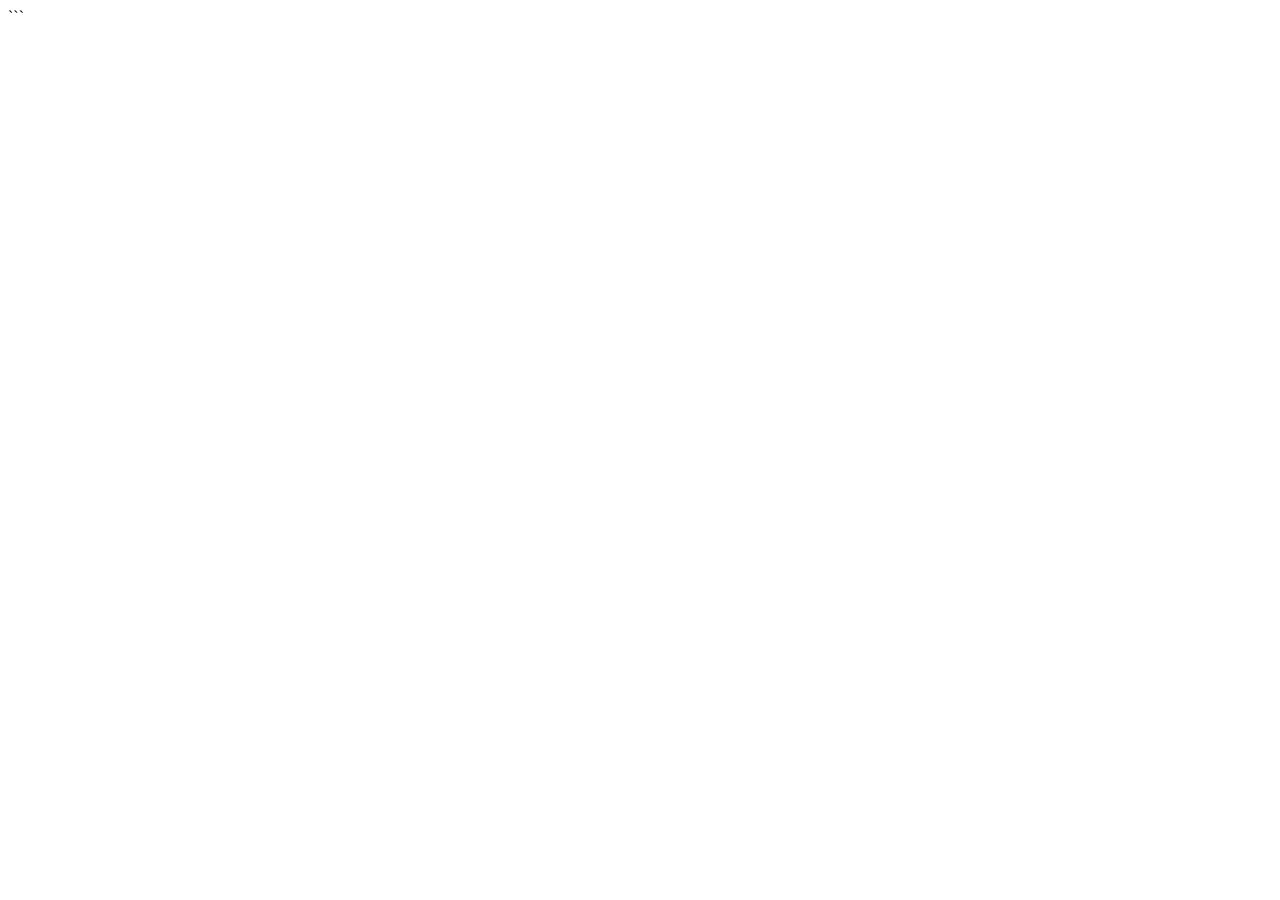
==== commit f70cfa62: "Update" ====
--- a/index.html
+++ b/index.html
@@ -1,14 +1,14 @@
 <!DOCTYPE html>
-<html lang="en">
+<html lang="en" class="dark">
 <head>
   <meta charset="UTF-8">
   <meta name="viewport" content="width=device-width, initial-scale=1.0">
-  <title>AutoCAD Smart XLS-to-CSV Bridge | Engineering MTEXT Formatter</title>
+  <title>JRK AutoCAD Smart XLS-to-CSV Bridge | CSVUPDATE & SEWSECTION Suite</title>
   
-  <!-- Google Fonts: Inter & JetBrains Mono -->
+  <!-- Google Fonts: Inter, JetBrains Mono & Libre Baskerville -->
   <link rel="preconnect" href="https://fonts.googleapis.com">
   <link rel="preconnect" href="https://fonts.gstatic.com" crossorigin>
-  <link href="https://fonts.googleapis.com/css2?family=Inter:wght@300;400;500;600;700;800&family=JetBrains+Mono:wght@400;500;600;700&display=swap" rel="stylesheet">
+  <link href="https://fonts.googleapis.com/css2?family=Inter:wght@300;400;500;600;700;800&family=JetBrains+Mono:wght@400;500;600;700&family=Libre+Baskerville:ital,wght@0,400;0,700;1,700&display=swap" rel="stylesheet">
   
   <!-- Tailwind CSS CDN -->
   <script src="https://cdn.tailwindcss.com"></script>
@@ -18,33 +18,38 @@
       theme: {
         extend: {
           colors: {
+            /* Theme-aware surface palette (switches automatically between Dark & Light mode) */
             cadslate: {
-              950: '#070a13',
-              900: '#0c1222',
-              850: '#11192e',
-              800: '#17223b',
-              750: '#1e2b4a',
-              700: '#233355',
-              600: '#334873',
-              500: '#4a6499',
-              400: '#647ea8',
+              950: 'rgb(var(--s-950) / <alpha-value>)',
+              900: 'rgb(var(--s-900) / <alpha-value>)',
+              850: 'rgb(var(--s-850) / <alpha-value>)',
+              800: 'rgb(var(--s-800) / <alpha-value>)',
+              750: 'rgb(var(--s-750) / <alpha-value>)',
+              700: 'rgb(var(--s-700) / <alpha-value>)',
+              600: '#3d5a4b',
+              500: '#527a66',
+              400: '#6b9680',
             },
+            /* Official Jurutera JRK Sdn. Bhd. Corporate Green (#00B050) */
             cadcyan: {
-              300: '#67e8f9',
-              400: '#22d3ee',
-              500: '#06b6d4',
-              600: '#0891b2',
-              700: '#0e7490',
+              300: '#4ade80',
+              400: '#00c85b',
+              500: '#00b050',
+              600: '#009142',
+              700: '#007535',
+              900: '#064e28',
+              950: '#032b16',
             },
             cademerald: {
               400: '#34d399',
-              500: '#10b981',
+              500: '#00b050',
               600: '#059669',
             }
           },
           fontFamily: {
             sans: ['Inter', 'system-ui', 'sans-serif'],
             mono: ['"JetBrains Mono"', 'Consolas', 'monospace'],
+            serif: ['"Libre Baskerville"', 'Georgia', 'serif'],
           }
         }
       }
@@ -62,42 +67,118 @@
   <script src="https://unpkg.com/@babel/standalone/babel.min.js"></script>
 
   <style>
+    /* Default Dark Mode CSS Variables (JRK Deep Forest/Slate) */
+    :root, html.dark {
+      --s-950: 7 13 10;     /* #070d0a Main background */
+      --s-900: 13 23 18;    /* #0d1712 Card surface */
+      --s-850: 18 32 25;    /* #122019 Secondary bar */
+      --s-800: 27 47 37;    /* #1b2f25 Borders & dividers */
+      --s-750: 36 62 49;    /* #243e31 Hover surface */
+      --s-700: 48 82 65;    /* #305241 Input borders */
+      --scroll-track: #0d1712;
+      --scroll-thumb: #243e31;
+      --scroll-hover: #00b050;
+    }
+
+    /* Light Mode CSS Variables (Clean Engineering Paper & JRK Green) */
+    html.light {
+      --s-950: 241 245 243; /* #f1f5f3 Soft page background */
+      --s-900: 255 255 255; /* #ffffff Crisp white card surface */
+      --s-850: 246 250 248; /* #f6faf8 Sub-header surface */
+      --s-800: 218 231 224; /* #dae7e0 Crisp border */
+      --s-750: 232 243 237; /* #e8f3ed Hover surface */
+      --s-700: 185 210 196; /* #b9d2c4 Input border */
+      --scroll-track: #f1f5f3;
+      --scroll-thumb: #b9d2c4;
+      --scroll-hover: #00b050;
+    }
+
+    /* Light mode text & badge contrast adjustments */
+    html.light body {
+      color: #0f172a;
+    }
+    html.light .text-white {
+      color: #0f172a !important;
+    }
+    html.light .text-slate-100,
+    html.light .text-slate-200 {
+      color: #1e293b !important;
+    }
+    html.light .text-slate-300 {
+      color: #334155 !important;
+    }
+    html.light .text-slate-400 {
+      color: #475569 !important;
+    }
+    html.light .text-cadcyan-300,
+    html.light .text-cadcyan-400 {
+      color: #008a3e !important;
+    }
+    html.light .text-emerald-300,
+    html.light .text-emerald-400,
+    html.light .text-cademerald-400 {
+      color: #047857 !important;
+    }
+    html.light .text-amber-300,
+    html.light .text-amber-400 {
+      color: #b45309 !important;
+    }
+    html.light .bg-cadcyan-950\/50,
+    html.light .bg-cadcyan-950\/60,
+    html.light .bg-cadcyan-950\/30 {
+      background-color: rgba(0, 176, 80, 0.10) !important;
+    }
+    html.light .bg-emerald-950\/50 {
+      background-color: rgba(16, 185, 129, 0.12) !important;
+    }
+    html.light .bg-amber-950\/50 {
+      background-color: rgba(245, 158, 11, 0.12) !important;
+    }
+    html.light .bg-purple-950\/50 {
+      background-color: rgba(168, 85, 247, 0.12) !important;
+    }
+    html.light .text-purple-300 {
+      color: #6b21a8 !important;
+    }
+    html.light .bg-fuchsia-950\/50 {
+      background-color: rgba(217, 70, 239, 0.12) !important;
+    }
+    html.light .text-fuchsia-300,
+    html.light .text-fuchsia-400 {
+      color: #a21caf !important;
+    }
+
     /* Custom scrollbars */
     ::-webkit-scrollbar {
       width: 8px;
       height: 8px;
     }
     ::-webkit-scrollbar-track {
-      background: #0c1222;
+      background: var(--scroll-track);
     }
     ::-webkit-scrollbar-thumb {
-      background: #233355;
+      background: var(--scroll-thumb);
       border-radius: 4px;
     }
     ::-webkit-scrollbar-thumb:hover {
-      background: #334873;
+      background: var(--scroll-hover);
     }
 
-    /* CAD Canvas Simulation Style */
+    /* CAD Canvas Simulation Style (Always dark like AutoCAD Modelspace) */
     .cad-preview-box {
-      background-color: #000000;
+      background-color: #050807;
       background-image: 
-        radial-gradient(#1e293b 0.75px, transparent 0.75px),
-        radial-gradient(#1e293b 0.75px, #000000 0.75px);
+        radial-gradient(#1b2f25 0.75px, transparent 0.75px),
+        radial-gradient(#1b2f25 0.75px, #050807 0.75px);
       background-size: 16px 16px;
       background-position: 0 0, 8px 8px;
     }
-
-    @keyframes pulse-subtle {
-      0%, 100% { opacity: 1; }
-      50% { opacity: 0.7; }
-    }
-    .animate-pulse-subtle {
-      animation: pulse-subtle 3s cubic-bezier(0.4, 0, 0.6, 1) infinite;
+    html.light .cad-preview-box .cad-preview-line {
+      color: #f8fafc !important;
     }
   </style>
 </head>
-<body class="bg-cadslate-950 text-slate-100 font-sans min-h-screen flex flex-col selection:bg-cadcyan-500 selection:text-black">
+<body class="bg-cadslate-950 text-slate-100 font-sans min-h-screen flex flex-col selection:bg-cadcyan-500 selection:text-black transition-colors duration-200">
 
   <div id="root" class="flex flex-col min-h-screen"></div>
 
@@ -105,46 +186,59 @@
   <script type="text/babel">
     const { useState, useEffect, useMemo, useRef } = React;
 
-    // Default configuration rules (Saved in LocalStorage)
     const STORAGE_KEY = 'autocad_smart_bridge_settings';
+    const THEME_KEY = 'autocad_smart_bridge_theme';
+
     const DEFAULT_SETTINGS = {
       textWidthFactor: 0.5,
       shortPipeThreshold: 6,
       mediumPipeThreshold: 14,
       smartLengthFormatting: true,
-      cleanGradientPrefix: true, // cleans '1:' if already present in gradient
+      cleanGradientPrefix: true,
+      // SEWSECTION settings
+      secHorScale: 1000,
+      secVerScale: 200,
+      secMaxDist: 200,
+      secAutoDatum: true,
+      secBaseDatumUnder10: 2,
+      secManualDatum: 0,
+      secSplitMode: 'CROSS', // 'CROSS' = split at MH >= 200m, 'STRICT' = split before exceeding 200m
     };
 
-    // Realistic Demo Datasets for 1-Click Testing
+    // Realistic Demo Datasets for 1-Click Testing (Includes EXTG, STP & CROSSING examples)
     const DEMO_DRAINAGE_DATA = [
-      { 'Pipe ID': 'D01', 'Diameter': '600', 'Length': 4.5, 'Gradient': '1000' },
-      { 'Pipe ID': 'D02', 'Diameter': '600', 'Length': 6.0, 'Gradient': '1000' },
-      { 'Pipe ID': 'D03', 'Diameter': '900', 'Length': 8.5, 'Gradient': '800' },
-      { 'Pipe ID': 'D04', 'Diameter': '900', 'Length': 12.0, 'Gradient': '800' },
-      { 'Pipe ID': 'D05', 'Diameter': '1200', 'Length': 14.0, 'Gradient': '500' },
-      { 'Pipe ID': 'D06', 'Diameter': '1200', 'Length': 22.5, 'Gradient': '500' },
-      { 'Pipe ID': 'D07', 'Diameter': '1500', 'Length': 30.0, 'Gradient': '400' },
+      { 'Drain Name': '1A', 'U-Drain Width / Ø': '600', 'Length': 4.5, 'Grade': '1000', 'Invert Level (Upstream)': '8.70', 'Invert Level (Downstream)': '8.55', 'Remarks': '' },
+      { 'Drain Name': '1B', 'U-Drain Width / Ø': '600', 'Length': 6.0, 'Grade': '1000', 'Invert Level (Upstream)': '8.55', 'Invert Level (Downstream)': '8.40', 'Remarks': '' },
+      { 'Drain Name': '1B', 'U-Drain Width / Ø': '600', 'Length': 10.0, 'Grade': '800', 'Invert Level (Upstream)': '8.40', 'Invert Level (Downstream)': '8.15', 'Remarks': '' },
+      { 'Drain Name': '1C', 'U-Drain Width / Ø': '900', 'Length': 12.0, 'Grade': '800', 'Invert Level (Upstream)': '8.15', 'Invert Level (Downstream)': '7.95', 'Remarks': '' },
+      { 'Drain Name': 'CROSSING 1', 'U-Drain Width / Ø': '1200', 'Length': 14.0, 'Grade': '500', 'Invert Level (Upstream)': '7.95', 'Invert Level (Downstream)': '7.70', 'Remarks': '' },
+      { 'Drain Name': '1E', 'U-Drain Width / Ø': '1200', 'Length': 22.5, 'Grade': '500', 'Invert Level (Upstream)': '7.70', 'Invert Level (Downstream)': '7.40', 'Remarks': 'EXTG SUMP' },
+      { 'Drain Name': 'OUTFALL 1', 'U-Drain Width / Ø': '1500', 'Length': 30.0, 'Grade': '400', 'Invert Level (Upstream)': '7.40', 'Invert Level (Downstream)': '7.05', 'Remarks': 'EXTG' },
     ];
 
     const DEMO_SEWERAGE_DATA = [
-      { 'Manhole': 'MH01', 'Ground Level': '34.50', 'Invert Level': '32.10', 'Depth': '2.40' },
-      { 'Manhole': 'MH02', 'Ground Level': '34.20', 'Invert Level': '31.60', 'Depth': '2.60' },
-      { 'Manhole': 'MH03', 'Ground Level': '33.85', 'Invert Level': '30.95', 'Depth': '2.90' },
-      { 'Manhole': 'MH04', 'Ground Level': '33.40', 'Invert Level': '30.10', 'Depth': '3.30' },
-      { 'Manhole': 'MH05', 'Ground Level': '32.90', 'Invert Level': '29.20', 'Depth': '3.70' },
-      { 'Manhole': 'MH06', 'Ground Level': '32.10', 'Invert Level': '28.00', 'Depth': '4.10' },
+      { 'Manhole No.': 'MH1', 'Type of Building': 'Shoplot', 'Length': '65', 'Pipe Size': '300', 'Gradient': '294', 'Pipe Type': 'VCP', 'Ground Level': '6.60', 'Invert Level': '4.74', 'Depth of Manhole': '1.86', 'Backdrop': '' },
+      { 'Manhole No.': 'MH2', 'Type of Building': 'Shoplot', 'Length': '65', 'Pipe Size': '300', 'Gradient': '294', 'Pipe Type': 'VCP', 'Ground Level': '6.75', 'Invert Level': '4.52', 'Depth of Manhole': '2.23', 'Backdrop': '' },
+      { 'Manhole No.': 'MH3', 'Type of Building': 'Shoplot', 'Length': '65', 'Pipe Size': '300', 'Gradient': '294', 'Pipe Type': 'VCP', 'Ground Level': '6.65', 'Invert Level': '4.30', 'Depth of Manhole': '2.35', 'Backdrop': '' },
+      { 'Manhole No.': 'MH4', 'Type of Building': 'Shoplot', 'Length': '27', 'Pipe Size': '225', 'Gradient': '204', 'Pipe Type': 'VCP', 'Ground Level': '6.50', 'Invert Level': '4.08', 'Depth of Manhole': '2.42', 'Backdrop': '' },
+      { 'Manhole No.': 'EXTG MH8', 'Type of Building': 'EXTG', 'Length': '', 'Pipe Size': '', 'Gradient': '', 'Pipe Type': '', 'Ground Level': '6.40', 'Invert Level': '3.62', 'Depth of Manhole': '2.78', 'Backdrop': '0.33' },
+      { 'Manhole No.': 'MH21', 'Type of Building': 'Terrace', 'Length': '55', 'Pipe Size': '300', 'Gradient': '294', 'Pipe Type': 'VCP', 'Ground Level': '16.00', 'Invert Level': '14.12', 'Depth of Manhole': '1.88', 'Backdrop': '' },
+      { 'Manhole No.': 'MH26', 'Type of Building': 'Terrace', 'Length': '9',  'Pipe Size': '375', 'Gradient': '400', 'Pipe Type': 'VCP', 'Ground Level': '15.80', 'Invert Level': '13.93', 'Depth of Manhole': '1.87', 'Backdrop': '' },
+      { 'Manhole No.': 'MH27', 'Type of Building': 'Terrace', 'Length': '39', 'Pipe Size': '375', 'Gradient': '294', 'Pipe Type': 'VCP', 'Ground Level': '15.80', 'Invert Level': '13.91', 'Depth of Manhole': '1.89', 'Backdrop': '' },
+      { 'Manhole No.': 'MH28', 'Type of Building': 'Terrace', 'Length': '12', 'Pipe Size': '375', 'Gradient': '400', 'Pipe Type': 'VCP', 'Ground Level': '15.70', 'Invert Level': '13.78', 'Depth of Manhole': '1.92', 'Backdrop': '' },
+      { 'Manhole No.': 'MH30', 'Type of Building': 'Terrace', 'Length': '19', 'Pipe Size': '375', 'Gradient': '400', 'Pipe Type': 'VCP', 'Ground Level': '15.70', 'Invert Level': '13.75', 'Depth of Manhole': '1.95', 'Backdrop': '' },
+      { 'Manhole No.': 'STP',  'Type of Building': 'STP',     'Length': '',   'Pipe Size': '',    'Gradient': '',    'Pipe Type': '',    'Ground Level': '15.55', 'Invert Level': '13.70', 'Depth of Manhole': '1.85', 'Backdrop': '' },
     ];
 
     const DEMO_MIXED_DATA = [
-      { 'ID': 'P101', 'Size': '600', 'Length': '5.2', 'Gradient': '1000', 'GL': '', 'IL': '', 'Depth': '' },
-      { 'ID': 'P102', 'Size': '900', 'Length': '10.5', 'Gradient': '800', 'GL': '', 'IL': '', 'Depth': '' },
-      { 'ID': 'P103', 'Size': '1200', 'Length': '24.0', 'Gradient': '500', 'GL': '', 'IL': '', 'Depth': '' },
-      { 'ID': 'SMH-01', 'Size': '', 'Length': '', 'Gradient': '', 'GL': '42.10', 'IL': '39.80', 'Depth': '2.30' },
-      { 'ID': 'SMH-02', 'Size': '', 'Length': '', 'Gradient': '', 'GL': '41.80', 'IL': '39.00', 'Depth': '2.80' },
-      { 'ID': 'SMH-03', 'Size': '', 'Length': '', 'Gradient': '', 'GL': '41.20', 'IL': '38.00', 'Depth': '3.20' },
+      { 'ID': 'D01', 'Size': '600', 'Length': '5.2', 'Gradient': '1000', 'GL': '', 'IL': '7.32', 'Depth': '' },
+      { 'ID': 'EXTG D02', 'Size': '900', 'Length': '10.5', 'Gradient': '800', 'GL': '', 'IL': '7.15', 'Depth': '' },
+      { 'ID': 'OUTFALL', 'Size': '1200', 'Length': '24.0', 'Gradient': '500', 'GL': '', 'IL': '6.90', 'Depth': '' },
+      { 'ID': 'MH-01', 'Size': '', 'Length': '', 'Gradient': '', 'GL': '42.10', 'IL': '39.80', 'Depth': '2.30' },
+      { 'ID': 'EXTG MH-02', 'Size': '', 'Length': '', 'Gradient': '', 'GL': '41.80', 'IL': '39.00', 'Depth': '2.80' },
+      { 'ID': 'STP', 'Size': '', 'Length': '', 'Gradient': '', 'GL': '41.20', 'IL': '38.00', 'Depth': '3.20' },
     ];
 
-    // Helper: Escape CSV cell value according to RFC 4180
     function escapeCSV(val) {
       if (val === null || val === undefined) return '';
       const str = String(val);
@@ -154,13 +248,677 @@
       return str;
     }
 
-    // Helper: Normalize string for fuzzy matching (case-insensitive, trims & strips extra symbols)
-    function cleanStr(s) {
-      return String(s || '').toLowerCase().replace(/[^a-z0-9]/g, '');
+    // =============================================================
+    // SMART SHEET ENGINE
+    //   1. seBuildTable    : finds the true header block (multi-row / merged
+    //                        cells), labels every column, builds clean rows.
+    //   2. seAnalyzeTable  : (a) classifies the file as DRAINAGE / SEWERAGE /
+    //                        HYBRID / UNKNOWN from several independent signals,
+    //                        (b) maps each engineering column by header text
+    //                        AND by what the cells actually contain,
+    //                        (c) works out how split ID columns combine
+    //                        (e.g. "MH" + "1" -> MH-01, "EXTG" + "MH 1" -> EXTG MH-01,
+    //                         "STP", "OUTFALL", "CROSSING 1", etc.).
+    // =============================================================
+    const SE_NUM_RE = /^-?\d+(\.\d+)?$/;
+    const SE_MARKER_RE = /^\(\s*\d+\s*\)$/;
+    const SE_UNIT_RE = /^\(?\s*(m|mm|ha|m2|m\u00b2|m3\/min|m3\/s|m\/s|m\/sec|m\/km|lps|l\/s|yr|yrs|min|mins|mm\/hr|%|nos?\.?)\s*\)?$/i;
+
+    // Matches standard and special infrastructure IDs: MH1, EXTG MH1, EXTG, STP, SUMP 1, OUTFALL, CROSSING 1, FMH1, PS1, etc.
+    const SE_MH_FULL_RE = /^(?:(?:EXTG\.?|EXISTING|EXT|PROP\.?|PROPOSED|NEW|TO|FROM)\s*[-_.]?\s*)?(?:MH|FMH|SMH|DMH|WMH|STP|PS|SPS|SUMP|OUTFALL|OUTLET|CROSSING|CULVERT|IC)\s*[-_.]?\s*\d*[A-Za-z]?(?:\s*\((?:EXTG\.?|EXISTING|STP|PROP\.?|NEW)\))?$/i;
+
+    // Detects special tags anywhere in a row (EXTG, EXISTING, STP, OUTFALL, SUMP, CROSSING, PUMP STATION, FMH, TIE-IN)
+    const SE_SPECIAL_TAG_EXTRACT_RE = /\b(EXTG\.?\s*MH\s*[-_.]?\s*\d+[A-Za-z]?|EXISTING\s*MH\s*[-_.]?\s*\d+[A-Za-z]?|EXTG\.?\s*MH|EXISTING\s*MH|PROPOSED\s*STP|EXTG\.?\s*STP|STP\s*[-_.]?\s*\d*[A-Za-z]?|EXTG\.?|EXISTING|OUTFALL\s*[-_.]?\s*\d*[A-Za-z]?|OUTLET\s*[-_.]?\s*\d*[A-Za-z]?|PUMP\s*STATION|SPS\s*[-_.]?\s*\d*|FMH\s*[-_.]?\s*\d*[A-Za-z]?|SUMP\s*[-_.]?\s*\d*[A-Za-z]?|CROSSING\s*[-_.]?\s*\d*[A-Za-z]?|TIE[\s-]*IN)\b/i;
+
+    const seText = (v) => String(v === null || v === undefined ? '' : v).replace(/\s+/g, ' ').trim();
+
+    const seColLetter = (idx) => {
+      let n = idx + 1;
+      let s = '';
+      while (n > 0) {
+        const m = (n - 1) % 26;
+        s = String.fromCharCode(65 + m) + s;
+        n = Math.floor((n - 1) / 26);
+      }
+      return s;
+    };
+
+    // Joins a split ID ("MH" + "1", "EXTG" + "1", "EXTG. MH" + "1", "STP" + "", "A" + "1", "1" + "A") into one clean CAD ID.
+    const composeId = (mainRaw, subRaw) => {
+      const main = String(mainRaw === undefined || mainRaw === null ? '' : mainRaw).replace(/\s+/g, ' ').trim().replace(/\.0+$/, '');
+      const sub = String(subRaw === undefined || subRaw === null ? '' : subRaw).replace(/\s+/g, ' ').trim().replace(/\.0+$/, '');
+      if (!sub || sub === '-') return main === '-' ? '' : main;
+      if (!main || main === '-') return sub;
+
+      const uMain = main.toUpperCase();
+      const uSub = sub.toUpperCase();
+
+      if (uMain === uSub) return main;
+      if (uSub.startsWith(uMain) && /^[\s\-_.]/.test(uSub.slice(uMain.length))) return sub;
+
+      // "MH" + "1" -> "MH-1" | "MH" + "EXTG 1" -> "EXTG MH-1"
+      if (/^MH$/i.test(main)) {
+        if (/^(EXTG|EXISTING|STP)/i.test(sub)) return `${sub} MH`.replace(/\s+/g, ' ').trim();
+        return `MH-${sub}`;
+      }
+
+      // "EXTG" / "EXTG. MH" / "EXISTING MH" / "STP" / "PROP" + "1" or "MH 1"
+      if (/^(EXTG\.?|EXISTING|EXT|EXTG\.?\s*MH|EXISTING\s*MH|STP|PROP\.?|PROPOSED|NEW|SUMP|OUTFALL|CROSSING|FMH|PS|SPS)$/i.test(main)) {
+        if (/^\d+[A-Za-z]?$/.test(sub)) {
+          if (/^(EXTG\.?|EXISTING|EXT)$/i.test(main)) return `EXTG MH-${sub}`;
+          if (/MH$/i.test(main)) return `EXTG MH-${sub}`;
+          return `${uMain.replace(/\.$/, '')} ${sub}`;
+        }
+        return `${uMain.replace(/\.$/, '')} ${sub}`;
+      }
+
+      // If sub is a special tag like "EXTG" or "STP" and main is "MH 1" or "1"
+      if (/^(EXTG\.?|EXISTING|STP|PROP\.?|NEW|OUTFALL|SUMP)$/i.test(sub)) {
+        return `${main} (${uSub.replace(/\.$/, '')})`;
+      }
+
+      // Short letter prefix + number/alnum (e.g. "A" + "1" -> "A1", "D" + "01" -> "D01")
+      if (/^[A-Za-z]{1,4}$/.test(main) && /^[A-Za-z0-9]+$/.test(sub)) {
+        return uSub.startsWith(uMain) ? sub : `${main}${sub}`;
+      }
+
+      // Number + sub-letter (e.g. "1" + "A" -> "1A")
+      if (/^\d+$/.test(main) && /^[A-Za-z]{1,2}$/.test(sub)) {
+        return `${main}${sub.toUpperCase()}`;
+      }
+
+      return `${main} ${sub}`;
+    };
+
+    // Scans a row for special tags (EXTG, STP, OUTFALL, SUMP, CROSSING, etc.) in ID or descriptor cells
+    // and merges them into the ID if present in that row.
+    const seEnrichIdWithRowTags = (baseId, row, columnMap, columns) => {
+      let id = String(baseId || '').replace(/\s+/g, ' ').trim();
+
+      // Check adjacent/descriptor columns in the row for EXTG, STP, OUTFALL, SUMP, CROSSING, etc.
+      const extraTags = [];
+      const numericCols = new Set([
+        columnMap.size, columnMap.length, columnMap.gradient,
+        columnMap.gl, columnMap.il, columnMap.depth,
+        columnMap.drainIlUp, columnMap.drainIlDown, columnMap.backdrop, columnMap.pipeType
+      ].filter(Boolean));
+
+      columns.forEach((colKey, idx) => {
+        if (numericCols.has(colKey)) return;
+        const cellVal = seText(row[colKey]);
+        if (!cellVal || cellVal === '-' || SE_NUM_RE.test(cellVal)) return;
+        // Skip branch header banners or pipe roughness notes
+        if (/^(PE\s+FROM|TOTAL|NOTE|VALUES\s+INDICATED|REMEMBER\s+TO|NEW\s+PIPE|OLD\s+PIPE|SEWER\s+IL\s+UNDER)/i.test(cellVal)) return;
+        // Only inspect early location/ID/building columns (idx <= 4) or Remarks/Status columns
+        const isEarlyOrRemarkCol = idx <= 4 || /remark|status|location|building|type|receive|note|desc/i.test(colKey);
+        if (!isEarlyOrRemarkCol) return;
+
+        const mTag = cellVal.match(SE_SPECIAL_TAG_EXTRACT_RE);
+        if (mTag) {
+          let tag = mTag[1].toUpperCase().replace(/\s+/g, ' ').replace(/\.$/, '').trim();
+          if (tag === 'EXISTING') tag = 'EXTG';
+          if (tag === 'EXISTING MH' || tag === 'EXTG. MH') tag = 'EXTG MH';
+          if (!extraTags.includes(tag)) extraTags.push(tag);
+        }
+      });
+
+      if (extraTags.length === 0) return id;
+
+      // If the row had no primary ID (e.g. a standalone "STP" or "EXTG MH" row where the ID column was blank),
+      // use the detected special tag as the row ID!
+      if (!id || id === '?') {
+        return extraTags.join(' ');
+      }
+
+      // Otherwise, if the row has a primary ID (e.g. "MH-08" or "1A") and also has a special tag like "EXTG" or "STP"
+      // in the row that isn't already part of the ID string, include it in the ID!
+      const uId = id.toUpperCase();
+      extraTags.forEach(tag => {
+        const coreWord = tag.split(/[\s-]/)[0]; // e.g. 'EXTG', 'STP', 'CROSSING', 'OUTFALL', 'SUMP'
+        if (!uId.includes(coreWord)) {
+          if (tag === 'EXTG' || tag === 'EXTG MH') {
+            id = `EXTG ${id}`;
+          } else {
+            id = `${id} (${tag})`;
+          }
+        }
+      });
+
+      return id.replace(/\s+/g, ' ').trim();
+    };
+
+    const SE_HEADER_KEY_RES = [
+      /manhole\s*no|mh\s*no|drain\s*name|drain\s*id|pipe\s*id|sewer\s*id|^no\.?$|^id$/,
+      /\bsize\b|\bdia(meter)?\b|u-?drain/,
+      /\blength\b|\blen\b/,
+      /\bgrad(e|ient)?\b|\bslope\b/,
+      /invert|\bil\b/,
+      /ground\s*level|\bgl\b/,
+      /\bdepth\b/,
+      /back\s*-?\s*drop/,
+      /pipe\s*type|material/,
+      /capacity/,
+      /velocity/,
+      /type\s*of\s*(drain|building)/,
+    ];
+
+    const seHeaderRowScore = (cells) => {
+      let hit = 0;
+      SE_HEADER_KEY_RES.forEach(re => {
+        if (cells.some(c => re.test(String(c).toLowerCase()))) hit++;
+      });
+      return hit;
+    };
+
+    // True when a row looks like real data rather than a header / note row.
+    const seIsDataLikeRow = (cells) => {
+      if (cells.some(c => SE_MH_FULL_RE.test(c))) return true;
+      const nums = cells.filter(c => SE_NUM_RE.test(c));
+      if (nums.length === 0) return false;
+      const vals = nums.map(Number);
+      const isCounterRow = vals.length >= 2 && vals.every((v, i) => (i === 0 ? v === 1 : v === vals[i - 1] + 1));
+      return !isCounterRow;
+    };
+
+    function seBuildTable({ aoa, merges = [], rowOffset = 0, colOffset = 0, sheetName = '', fileName = '' }) {
+      const rowsText = aoa.map(r => (r || []).map(seText));
+      if (rowsText.length === 0) return null;
+
+      const scanLimit = Math.min(rowsText.length, 45);
+      let leafRow = -1;
+      let bestScore = 0;
+      for (let i = 0; i < scanLimit; i++) {
+        const sc = seHeaderRowScore(rowsText[i].filter(Boolean));
+        if (sc > bestScore) {
+          bestScore = sc;
+          leafRow = i;
+        }
+      }
+      if (leafRow < 0 || bestScore < 2) {
+        leafRow = rowsText.findIndex(r => r.filter(Boolean).length >= 3);
+        if (leafRow < 0) return null;
+      }
+
+      let lastHdr = leafRow;
+      for (let r = leafRow + 1; r < Math.min(rowsText.length, leafRow + 10); r++) {
+        const cells = rowsText[r].filter(Boolean);
+        if (cells.length === 0) continue;
+        if (seIsDataLikeRow(cells)) break;
+        if (cells.length === 1 && cells[0].length > 12) break;
+        lastHdr = r;
+      }
+
+      const nCols = rowsText.reduce((mx, r) => Math.max(mx, r.length), 0);
+      const H = [];
+      for (let r = leafRow; r <= lastHdr; r++) {
+        H.push(Array.from({ length: nCols }, (_, c) => rowsText[r][c] || ''));
+      }
+
+      merges.forEach(m => {
+        const origin = rowsText[m.s.r] ? rowsText[m.s.r][m.s.c] : '';
+        if (!origin) return;
+        if (m.e.c - m.s.c + 1 > 14) return;
+        for (let r = Math.max(m.s.r, leafRow); r <= Math.min(m.e.r, lastHdr); r++) {
+          for (let c = m.s.c; c <= m.e.c; c++) {
+            if (c < nCols && !H[r - leafRow][c]) H[r - leafRow][c] = origin;
+          }
+        }
+      });
+
+      const usable = (t) => t && !SE_MARKER_RE.test(t) && !SE_UNIT_RE.test(t) && !/^1\s*:\s*x$/i.test(t) && !(t.length === 1 && /[A-Za-z0-9]/.test(t));
+      const labels = [];
+      for (let c = 0; c < nCols; c++) {
+        const parts = [];
+        H.forEach(hr => {
+          const t = hr[c];
+          if (usable(t) && !parts.includes(t)) parts.push(t);
+        });
+        if (parts.length === 0) {
+          for (let r = leafRow - 1; r >= Math.max(0, leafRow - 3); r--) {
+            const t = rowsText[r][c];
+            if (usable(t) && t.length <= 40 && !SE_NUM_RE.test(t)) {
+              parts.push(t);
+              break;
+            }
+          }
+        }
+        labels.push(parts.join(' '));
+      }
+
+      const dataRows = [];
+      for (let r = lastHdr + 1; r < rowsText.length; r++) {
+        if (rowsText[r].some(Boolean)) dataRows.push(rowsText[r]);
+      }
+
+      const keepCols = [];
+      for (let c = 0; c < nCols; c++) {
+        if (labels[c] || dataRows.some(row => row[c])) keepCols.push(c);
+      }
+
+      const usedKeys = new Set();
+      const headers = [];
+      const headerInfo = [];
+      keepCols.forEach(c => {
+        const letter = seColLetter(c + colOffset);
+        let key = labels[c] || `Col ${letter}`;
+        if (usedKeys.has(key)) key = `${key} [${letter}]`;
+        usedKeys.add(key);
+        headers.push(key);
+        headerInfo.push({ key, label: labels[c] || '', letter, index: c });
+      });
+
+      const rows = dataRows.map(row => {
+        const obj = {};
+        keepCols.forEach((c, i) => {
+          obj[headers[i]] = row[c] || '';
+        });
+        return obj;
+      });
+
+      const metaText = [
+        fileName,
+        sheetName,
+        ...rowsText.slice(0, leafRow).map(r => r.filter(Boolean).join(' ')),
+      ].join(' ');
+
+      return { headers, rows, headerInfo, metaText, headerRow: leafRow + rowOffset + 1 };
     }
 
+    function seBuildTableFromSheet(ws, { sheetName = '', fileName = '' } = {}) {
+      if (!ws || !ws['!ref']) return null;
+      const range = XLSX.utils.decode_range(ws['!ref']);
+      const aoa = XLSX.utils.sheet_to_json(ws, { header: 1, defval: '', raw: false, blankrows: true });
+      const merges = (ws['!merges'] || [])
+        .map(m => ({
+          s: { r: m.s.r - range.s.r, c: m.s.c - range.s.c },
+          e: { r: m.e.r - range.s.r, c: m.e.c - range.s.c },
+        }))
+        .filter(m => m.s.r >= 0 && m.s.c >= 0);
+      return seBuildTable({ aoa, merges, rowOffset: range.s.r, colOffset: range.s.c, sheetName, fileName });
+    }
+
+    // -- Column profiling (what do the cells actually contain?) --
+    function seProfile(rows, key) {
+      const vals = [];
+      for (let i = 0; i < Math.min(rows.length, 400); i++) {
+        const v = seText(rows[i][key]);
+        if (v !== '' && v !== '-') vals.push(v);
+      }
+      const n = vals.length;
+      const nums = vals
+        .map(v => (SE_NUM_RE.test(v.replace(/,/g, '')) ? parseFloat(v.replace(/,/g, '')) : NaN))
+        .filter(x => !isNaN(x));
+      const sorted = [...nums].sort((a, b) => a - b);
+      const uniq = new Set(vals).size;
+      return {
+        n,
+        vals,
+        numRatio: n ? nums.length / n : 0,
+        median: sorted.length ? sorted[Math.floor(sorted.length / 2)] : NaN,
+        unique: uniq,
+        uniqueRatio: n ? uniq / n : 0,
+        ratio: (re) => (n ? vals.filter(v => re.test(v)).length / n : 0),
+      };
+    }
+
+    const SE_FIELD_SPECS = {
+      size: {
+        pos: [[/u-?drain\s*(width|size)|pipe\s*size|drain\s*size|pipe\s*dia|\bdia(meter)?\b|\bsize\b|\u00f8|\u2300/, 10]],
+        neg: /capacity|velocity|roughness|\bks\b|time|area|coeff|rainfall|intensity|flow|height|peak|type/,
+      },
+      length: {
+        pos: [[/\blength\b|\blen\b/, 10]],
+        neg: /overland|time|roughness|\bks\b|capacity|velocity|travel|flow\s*len/,
+      },
+      gradient: {
+        pos: [[/\bgrad(e|ient)?\b|\bslope\b|1\s*:\s*x|\bfall\b/, 10]],
+        neg: /hydraulic|peak|velocity|capacity|\bflow\b|rainfall|intensity|check/,
+      },
+      gl: {
+        pos: [[/ground\s*level|\bgl\b|cover\s*level|surface\s*level|\brl\b/, 10]],
+        adj: [[/upstream|u\/s/, 3], [/downstream|d\/s/, -3]],
+      },
+      il: {
+        pos: [[/invert\s*level|\binvert\b|\bil\b/, 10]],
+        neg: /upstream|downstream|u\/s|d\/s|check|soffit/,
+      },
+      drainIlUp: {
+        pos: [[/(invert|\bil\b).*(upstream|u\/s)|(upstream|u\/s).*(invert|\bil\b)/, 12]],
+      },
+      drainIlDown: {
+        pos: [[/(invert|\bil\b).*(downstream|d\/s)|(downstream|d\/s).*(invert|\bil\b)/, 12]],
+      },
+      depth: {
+        pos: [[/depth\s*of\s*manhole|\bmh\s*depth|\bdepth\b/, 10]],
+        adj: [[/manhole|\bmh\b/, 3], [/upstream/, 1], [/downstream/, -2]],
+      },
+      pipeType: {
+        pos: [[/pipe\s*type|type\s*of\s*pipe|pipe\s*material|\bmaterial\b|\bmat\b/, 10]],
+        neg: /type\s*of\s*(drain|building)/,
+      },
+      backdrop: {
+        pos: [[/back\s*-?\s*drop|\bb\/d\b/, 10], [/\bdrop\b/, 5]],
+        neg: /capacity|velocity/,
+      },
+    };
+
+    const SE_MATERIAL_RE = /^(VCP|RCP|HDPE|UPVC|PVC|DIP|DI|GRP|PE|CI|ST|STEEL|PP|ACP|CONCRETE)\b/i;
+
+    function seHeaderScore(field, label) {
+      const spec = SE_FIELD_SPECS[field];
+      const t = String(label || '').toLowerCase();
+      if (!t) return 0;
+      if (spec.neg && spec.neg.test(t)) return 0;
+      let best = 0;
+      spec.pos.forEach(([re, w]) => {
+        if (re.test(t)) best = Math.max(best, w);
+      });
+      if (best === 0) return 0;
+      (spec.adj || []).forEach(([re, w]) => {
+        if (re.test(t)) best += w;
+      });
+      return best;
+    }
+
+    function seContentScore(field, prof, nextProf) {
+      if (!prof || prof.n === 0) return 0;
+      const isLevel = ['gl', 'il', 'drainIlUp', 'drainIlDown', 'depth', 'backdrop'].includes(field);
+      if (isLevel) return prof.numRatio >= 0.6 ? 3 : -8;
+      if (field === 'size') {
+        if (prof.numRatio < 0.6) return -8;
+        return prof.median >= 40 && prof.median <= 3000 ? 4 : -3;
+      }
+      if (field === 'length') {
+        if (prof.numRatio < 0.6) return -8;
+        return prof.median >= 0.2 && prof.median <= 500 ? 3 : -2;
+      }
+      if (field === 'gradient') {
+        if (prof.numRatio >= 0.6) {
+          if (prof.median >= 20) return 3;
+          if (prof.ratio(/^1$/) >= 0.6 && nextProf && nextProf.ratio(/^:$/) >= 0.6) return 3;
+          return -3;
+        }
+        return prof.ratio(/^1\s*[:\/]\s*\d+/) >= 0.6 ? 3 : -6;
+      }
+      if (field === 'pipeType') {
+        if (prof.numRatio >= 0.6) return -8;
+        return prof.ratio(SE_MATERIAL_RE) >= 0.5 ? 6 : 0;
+      }
+      return 0;
+    }
+
+    const SE_ID_HDR_RE = /manhole|mh\s*no|drain\s*name|drain\s*id|pipe\s*id|sewer\s*id|\bid\b|\bno\.?(\s|$)|\bname\b|node|chamber|structure/;
+
+    // Works out which column(s) form the ID, and whether two columns must be joined.
+    function seDetectIdColumns(headers, headerInfo, rows, profile, excluded) {
+      const cands = [];
+      headers.forEach((h, i) => {
+        if (i < 10 && !excluded.has(h)) cands.push(i);
+      });
+
+      const kinds = {};
+      cands.forEach(i => {
+        const p = profile(headers[i]);
+        kinds[i] = {
+          p,
+          label: String((headerInfo[i] && headerInfo[i].label) || headers[i]).toLowerCase(),
+          mhFull: p.ratio(SE_MH_FULL_RE),
+          mhPrefix: p.ratio(/^(MH|EXTG\.?|EXISTING|EXTG\.?\s*MH|STP|FMH|SMH|SUMP|OUTFALL|CROSSING)$/i),
+          prefix: p.unique <= 12 ? p.ratio(/^[A-Za-z.\s]{1,10}$/) : 0,
+          int: p.ratio(/^\d{1,4}(\.0+)?$/),
+          alnum: p.ratio(/^([A-Za-z.\s]{1,10}\s*[-_]?\s*\d+[A-Za-z]?|\d+[A-Za-z]{1,2}|STP|EXTG.*|OUTFALL.*|CROSSING.*|SUMP.*)$/i),
+          letter1: p.ratio(/^[A-Za-z]$/),
+        };
+        kinds[i].hdr = SE_ID_HDR_RE.test(kinds[i].label);
+      });
+
+      const options = [];
+
+      cands.forEach(i => {
+        const k = kinds[i];
+        if (k.p.n < 2) return;
+        if (k.mhFull >= 0.4) options.push({ score: 22 + (k.hdr ? 10 : 0), main: i, sub: -1 });
+        else if (k.alnum >= 0.4) options.push({ score: 14 + (k.hdr ? 10 : 0), main: i, sub: -1 });
+        else if (k.int >= 0.5 && k.hdr) options.push({ score: 12, main: i, sub: -1 });
+        else if (k.hdr && k.p.uniqueRatio >= 0.7 && k.numRatio !== 1) options.push({ score: 8, main: i, sub: -1 });
+      });
+
+      cands.forEach(i => {
+        const a = kinds[i];
+        if (a.p.n < 2) return;
+        [1, 2].forEach(step => {
+          const j = i + step;
+          if (!kinds[j] || kinds[j].p.n < 2) return;
+          const b = kinds[j];
+          let base = 0;
+          if (a.prefix >= 0.4 && b.int >= 0.4) base = 26;
+          else if (a.prefix >= 0.4 && b.alnum >= 0.4) base = 22;
+          else if (a.int >= 0.4 && b.letter1 >= 0.4) base = 22;
+          if (!base) return;
+
+          let both = 0;
+          for (let r = 0; r < Math.min(rows.length, 400); r++) {
+            if (seText(rows[r][headers[i]]) && seText(rows[r][headers[j]])) both++;
+          }
+          if (both / Math.max(a.p.n, b.p.n) < 0.4) return;
+
+          const hasHdr = a.hdr || b.hdr;
+          const mhPrefix = a.mhPrefix >= 0.4;
+          const subUnique = b.p.uniqueRatio >= 0.4;
+          if (!hasHdr && !mhPrefix && !subUnique) return;
+
+          options.push({
+            score: base + (hasHdr ? 10 : 0) + (mhPrefix ? 8 : 0) + b.p.uniqueRatio * 6 - (step - 1),
+            main: i,
+            sub: j,
+          });
+        });
+      });
+
+      if (options.length === 0) {
+        const fallback = cands.find(i => kinds[i] && kinds[i].hdr);
+        return fallback === undefined ? null : { main: fallback, sub: -1, score: 1 };
+      }
+      options.sort((x, y) => (y.score - x.score) || (x.main - y.main));
+      return options[0];
+    }
+
+    const SE_SEWER_SIGNALS = [
+      [/sewer(age)?|sewage/, 8, 'Sewer / Sewage wording'],
+      [/\biwk\b/, 6, 'IWK'],
+      [/manhole/, 5, 'Manhole headers'],
+      [/peak\s*factor|cumulative\s*peak\s*flow/, 6, 'Peak Factor / Peak Flow'],
+      [/population|\(\s*pe\s*\)|accumulative\s*pe|\bpe\b/, 5, 'Population (PE)'],
+      [/back\s*-?\s*drop/, 4, 'Backdrop'],
+      [/vcp|vitrified/, 2, 'VCP pipe'],
+      [/reticulation/, 3, 'Reticulation'],
+    ];
+    const SE_DRAIN_SIGNALS = [
+      [/storm\s*(water\s*)?drain(age)?|stormwater/, 8, 'Storm Drainage wording'],
+      [/\bmasma\b|\bmsma\b/, 6, 'MSMA / MASMA'],
+      [/catchment/, 5, 'Catchment'],
+      [/runoff/, 5, 'Runoff coefficient'],
+      [/time\s*of\s*concentration|overland/, 5, 'Time of concentration'],
+      [/rainfall|intensity|return\s*period/, 4, 'Rainfall / ARI'],
+      [/u-?drain/, 6, 'U-Drain'],
+      [/drain\s*name|drain\s*id/, 6, 'Drain Name'],
+      [/type\s*of\s*drain|culvert/, 5, 'Type of Drain'],
+      [/crossing/, 2, 'Crossing'],
+    ];
+
+    function seAnalyzeTable({ headers, rows, headerInfo = null, metaText = '' }) {
+      const info = headerInfo && headerInfo.length === headers.length
+        ? headerInfo
+        : headers.map((h, i) => ({ key: h, label: h, letter: seColLetter(i), index: i }));
+
+      const profCache = {};
+      const profile = (key) => {
+        if (!profCache[key]) profCache[key] = seProfile(rows, key);
+        return profCache[key];
+      };
+
+      const mapping = {
+        drainId: '', drainIdSub: '', size: '', length: '', gradient: '',
+        drainIlUp: '', drainIlDown: '', sewerId: '', sewerIdSub: '',
+        gl: '', il: '', depth: '', pipeType: '', backdrop: '',
+      };
+
+      const cands = [];
+      Object.keys(SE_FIELD_SPECS).forEach(field => {
+        headers.forEach((key, i) => {
+          const hs = seHeaderScore(field, info[i].label || key);
+          if (hs <= 0) return;
+          const next = headers[i + 1] ? profile(headers[i + 1]) : null;
+          const total = hs + seContentScore(field, profile(key), next);
+          if (total >= 8) cands.push({ field, key, idx: i, score: total });
+        });
+      });
+      cands.sort((a, b) => (b.score - a.score) || (a.idx - b.idx));
+      const usedCols = new Set();
+      cands.forEach(c => {
+        if (mapping[c.field] || usedCols.has(c.key)) return;
+        mapping[c.field] = c.key;
+        usedCols.add(c.key);
+      });
+
+      if (mapping.gradient) {
+        const gi = headers.indexOf(mapping.gradient);
+        const p0 = profile(headers[gi]);
+        const p1 = headers[gi + 1] ? profile(headers[gi + 1]) : null;
+        const p2 = headers[gi + 2] ? profile(headers[gi + 2]) : null;
+        if (p0.ratio(/^1$/) >= 0.6 && p1 && p1.ratio(/^:$/) >= 0.6 && p2 && p2.numRatio >= 0.6) {
+          mapping.gradient = headers[gi + 2];
+        }
+      }
+
+      const reasons = [];
+      const notes = [];
+      if (mapping.gl && mapping.il) {
+        let ok = 0;
+        let bad = 0;
+        rows.slice(0, 400).forEach(r => {
+          const g = parseFloat(seText(r[mapping.gl]));
+          const l = parseFloat(seText(r[mapping.il]));
+          if (!isNaN(g) && !isNaN(l)) (g >= l ? ok++ : bad++);
+        });
+        if (bad > ok && bad >= 2) {
+          const tmp = mapping.gl;
+          mapping.gl = mapping.il;
+          mapping.il = tmp;
+          notes.push('GL and IL columns were swapped after checking the levels (GL must be above IL)');
+        }
+      }
+
+      const idPick = seDetectIdColumns(headers, info, rows, profile, usedCols);
+      const idInfo = { kind: 'none', mainKey: '', subKey: '', samples: [] };
+      if (idPick) {
+        mapping.drainId = mapping.sewerId = headers[idPick.main];
+        idInfo.mainKey = headers[idPick.main];
+        idInfo.kind = 'single';
+        if (idPick.sub >= 0) {
+          mapping.drainIdSub = mapping.sewerIdSub = headers[idPick.sub];
+          idInfo.subKey = headers[idPick.sub];
+          idInfo.kind = 'pair';
+        }
+      }
+
+      const composedIds = [];
+      rows.slice(0, 400).forEach(r => {
+        const rawCombined = composeId(seText(r[mapping.sewerId]), mapping.sewerIdSub ? seText(r[mapping.sewerIdSub]) : '');
+        const enriched = seEnrichIdWithRowTags(rawCombined, r, mapping, headers);
+        if (enriched && !/^PE\s+FROM/i.test(enriched)) composedIds.push(enriched);
+      });
+      idInfo.samples = composedIds.filter((v, i, a) => a.indexOf(v) === i).slice(0, 5);
+
+      let sew = 0;
+      let drn = 0;
+      const sewHits = [];
+      const drnHits = [];
+      const corpus = `${metaText} ${info.map(x => x.label || x.key).join(' ')}`.toLowerCase();
+      SE_SEWER_SIGNALS.forEach(([re, w, name]) => { if (re.test(corpus)) { sew += w; sewHits.push(name); } });
+      SE_DRAIN_SIGNALS.forEach(([re, w, name]) => { if (re.test(corpus)) { drn += w; drnHits.push(name); } });
+
+      if (mapping.backdrop) { sew += 2; sewHits.push('Backdrop column'); }
+      if (mapping.drainIlUp && mapping.drainIlDown) { drn += 4; drnHits.push('Invert Level Up/Downstream pair'); }
+
+      const hasSewerCols = Boolean(mapping.gl || mapping.il || mapping.depth);
+      const hasDrainCols = Boolean(mapping.size || mapping.length || mapping.gradient);
+
+      const mhRatio = composedIds.length ? composedIds.filter(v => /(^|\b)(MH|STP|FMH)/i.test(v)).length / composedIds.length : 0;
+      const drainStyleRatio = composedIds.length
+        ? composedIds.filter(v => !/(^|\b)(MH|STP|FMH)/i.test(v) && /^([A-Za-z]{1,3}[-\s]?\d+[A-Za-z]?|\d+[A-Za-z]{1,2}|CROSSING.*|OUTFALL.*|SUMP.*)$/i.test(v)).length / composedIds.length
+        : 0;
+      if (mhRatio >= 0.3) { sew += 8; sewHits.push(`MH/STP IDs in ${Math.round(mhRatio * 100)}% of rows`); }
+      if (drainStyleRatio >= 0.5 && (drn > 0 || (mapping.size && mapping.length))) {
+        drn += 5;
+        drnHits.push(`Drain-style IDs in ${Math.round(drainStyleRatio * 100)}% of rows`);
+      }
+
+      const diff = sew - drn;
+
+      let mode;
+      if (!hasSewerCols && !hasDrainCols) {
+        mode = 'UNKNOWN';
+      } else if (mhRatio >= 0.1 && mhRatio <= 0.9 && drainStyleRatio >= 0.1 && hasSewerCols && hasDrainCols) {
+        mode = 'HYBRID';
+      } else if (Math.max(sew, drn) < 6) {
+        mode = 'UNKNOWN';
+      } else if (Math.abs(diff) < 4) {
+        mode = 'UNKNOWN';
+      } else {
+        mode = diff > 0 ? 'SEWERAGE' : 'DRAINAGE';
+      }
+
+      let confidence = 'NONE';
+      if (mode === 'HYBRID') confidence = 'MEDIUM';
+      else if (mode !== 'UNKNOWN') confidence = Math.abs(diff) >= 12 ? 'HIGH' : (Math.abs(diff) >= 7 ? 'MEDIUM' : 'LOW');
+
+      if (mode === 'SEWERAGE' || mode === 'HYBRID') reasons.push(`Sewerage: ${sewHits.join(', ') || 'none'}`);
+      if (mode === 'DRAINAGE' || mode === 'HYBRID') reasons.push(`Drainage: ${drnHits.join(', ') || 'none'}`);
+      if (mode === 'UNKNOWN') reasons.push(`Not enough evidence (sewerage ${sew} vs drainage ${drn})`);
+
+      return {
+        mapping,
+        mode,
+        confidence,
+        reasons,
+        notes,
+        scores: { sew, drn },
+        idInfo,
+        evidence: { sew: sewHits, drn: drnHits },
+      };
+    }
+
+
     function App() {
-      // 1. Settings state (persisted to LocalStorage)
+      // 0. Theme State (Dark Mode is Default)
+      const [theme, setTheme] = useState(() => {
+        try {
+          return localStorage.getItem(THEME_KEY) || 'dark';
+        } catch (e) {
+          return 'dark';
+        }
+      });
+
+      useEffect(() => {
+        const rootEl = document.documentElement;
+        if (theme === 'light') {
+          rootEl.classList.remove('dark');
+          rootEl.classList.add('light');
+        } else {
+          rootEl.classList.remove('light');
+          rootEl.classList.add('dark');
+        }
+        try {
+          localStorage.setItem(THEME_KEY, theme);
+        } catch (e) {}
+      }, [theme]);
+
+      // 1. Target AutoCAD LISP Tool State ('CSVUPDATE' or 'SEWSECTION')
+      const [targetTool, setTargetTool] = useState('CSVUPDATE');
+      const [activeSecIdx, setActiveSecIdx] = useState(0);
+
+      // 2. Settings state
       const [settings, setSettings] = useState(() => {
         try {
           const saved = localStorage.getItem(STORAGE_KEY);
@@ -178,157 +936,88 @@
       const [feedbackType, setFeedbackType] = useState('Bug Report');
       const [feedbackText, setFeedbackText] = useState('');
 
-      // Opens the user's default mail client with a pre-filled report
       const sendFeedbackEmail = () => {
-        const to = 'nazreen@jrksb.com'; // Placeholder recipient - update later
-        const subject = `[CAD Bridge App] ${feedbackType}`;
+        const to = 'nazreen@jrksb.com';
+        const subject = `[JRK CAD Bridge] ${feedbackType}`;
         window.location.href = `mailto:${to}?subject=${encodeURIComponent(subject)}&body=${encodeURIComponent(feedbackText)}`;
         setIsFeedbackOpen(false);
       };
 
-      // 2. Excel Parsing States
-      const [fileInfo, setFileInfo] = useState(null); // { name, size, sheetNames }
+      // 3. Excel Parsing States
+      const [fileInfo, setFileInfo] = useState(null);
       const [activeSheet, setActiveSheet] = useState('');
       const [workbook, setWorkbook] = useState(null);
       const [rawRows, setRawRows] = useState([]);
-      const [columns, setColumns] = useState([]); // List of headers in sheet
-
-      // 3. Smart Column Mapping State
+      const [columns, setColumns] = useState([]);
+
+      // 4. Smart Column Mapping State
       const [columnMap, setColumnMap] = useState({
-        // Drainage columns
         drainId: '',
+        drainIdSub: '',
         size: '',
         length: '',
         gradient: '',
-        // Sewerage columns
+        drainIlUp: '',
+        drainIlDown: '',
         sewerId: '',
+        sewerIdSub: '',
         gl: '',
         il: '',
         depth: '',
+        pipeType: '',
+        backdrop: '',
       });
 
-      // Detected network mode: 'DRAINAGE', 'SEWERAGE', 'HYBRID', or 'UNSET'
-      const [detectedMode, setDetectedMode] = useState('UNSET');
-
-      // 4. UI search & filter
+      const [detectedMode, setDetectedMode] = useState('UNKNOWN');
+      const [detectionConfidence, setDetectionConfidence] = useState('NONE');
+      const [detectionScores, setDetectionScores] = useState({ sew: 0, drn: 0 });
+      const [detectionNotes, setDetectionNotes] = useState([]);
+      const [idInfo, setIdInfo] = useState({ kind: 'none', mainKey: '', subKey: '', samples: [] });
+      const [userDesignMode, setUserDesignMode] = useState('AUTO');
+      const [detectionReason, setDetectionReason] = useState('Ready for upload');
+
+      const effectiveMode = targetTool === 'SEWSECTION'
+        ? 'SEWERAGE'
+        : (userDesignMode === 'AUTO' ? detectedMode : userDesignMode);
+
+      // 5. UI search & filter
       const [searchTerm, setSearchTerm] = useState('');
-      const [filterCategory, setFilterCategory] = useState('ALL'); // ALL, DRAINAGE, SEWERAGE, SHORT, MEDIUM, LONG
+      const [filterCategory, setFilterCategory] = useState('ALL');
       const [toastMsg, setToastMsg] = useState(null);
       const [isDragging, setIsDragging] = useState(false);
       const fileInputRef = useRef(null);
 
-      // Save settings to LocalStorage whenever they change
       useEffect(() => {
         try {
           localStorage.setItem(STORAGE_KEY, JSON.stringify(settings));
-        } catch (e) {
-          console.error('Failed to save settings:', e);
-        }
+        } catch (e) {}
       }, [settings]);
 
-      // Show temporary toast notification
       const showToast = (msg) => {
         setToastMsg(msg);
         setTimeout(() => setToastMsg(null), 3500);
       };
 
       // ─────────────────────────────────────────────────────────────
-      // SMART HEADER AUTO-DETECTION (Fuzzy Matching Engine)
+      // SMART DISCIPLINE CLASSIFIER & COLUMN DETECTOR
       // ─────────────────────────────────────────────────────────────
-      const detectColumns = (headerList) => {
-        const mapping = {
-          drainId: '',
-          size: '',
-          length: '',
-          gradient: '',
-          sewerId: '',
-          gl: '',
-          il: '',
-          depth: '',
-        };
-
-        // Fuzzy match rules
-        // Group A: Drainage rules
-        const drainRules = {
-          drainId: [
-            /^(drain\s*name|pipe\s*id|drain\s*id|pipe\s*name|line\s*id|drain\s*no|pipe\s*no|line\s*no)$/i,
-            /^(id|label|mark|tag)$/i,
-          ],
-          size: [
-            /^(size|dia|diameter|pipe\s*size|drain\s*size|pipe\s*dia|width|span|dia\s*\(mm\)|size\s*\(mm\))$/i,
-            /(dia|diameter|size)/i,
-          ],
-          length: [
-            /^(length|len|pipe\s*len|pipe\s*length|distance|dist|run|length\s*\(m\)|len\s*\(m\))$/i,
-            /(length|len)/i,
-          ],
-          gradient: [
-            /^(gradient|grad|1:?|slope|fall|grade|ratio|gradient\s*\(1:s\))$/i,
-            /(gradient|grad|slope)/i,
-          ],
-        };
-
-        // Group B: Sewerage rules
-        const sewerRules = {
-          sewerId: [
-            /^(mh|manhole|sewer\s*id|mh\s*no|manhole\s*no|mh\s*id|node|node\s*id|chamber|structure\s*id)$/i,
-            /^(id|label|mark)$/i,
-          ],
-          gl: [
-            /^(gl|ground\s*level|ground|cover\s*level|cl|surface\s*level|gl\s*\(m\)|top\s*level|rl\s*gl)$/i,
-            /(ground\s*level|^gl$|cover\s*level)/i,
-          ],
-          il: [
-            /^(il|invert\s*level|invert|sump\s*il|sewer\s*il|il\s*\(m\)|soffit|rl\s*il)$/i,
-            /(invert\s*level|^il$)/i,
-          ],
-          depth: [
-            /^(depth|mh\s*depth|manhole\s*depth|drop|depth\s*\(m\))$/i,
-            /(depth)/i,
-          ],
-        };
-
-        // Match drainage fields
-        Object.entries(drainRules).forEach(([field, patterns]) => {
-          for (const pattern of patterns) {
-            const found = headerList.find(h => pattern.test(String(h).trim()));
-            if (found && !mapping[field]) {
-              mapping[field] = found;
-              break;
-            }
-          }
-        });
-
-        // Match sewerage fields
-        Object.entries(sewerRules).forEach(([field, patterns]) => {
-          for (const pattern of patterns) {
-            const found = headerList.find(h => pattern.test(String(h).trim()));
-            if (found && !mapping[field]) {
-              mapping[field] = found;
-              break;
-            }
-          }
-        });
-
-        // Fallback for ID: if only generic ID was found
-        const genericId = headerList.find(h => /^(id|no|name)$/i.test(String(h).trim()));
-        if (genericId) {
-          if (!mapping.drainId) mapping.drainId = genericId;
-          if (!mapping.sewerId) mapping.sewerId = genericId;
+      const detectColumns = (headerList, sampleRows = [], metaText = '', headerInfo = null) => {
+        const res = seAnalyzeTable({ headers: headerList, rows: sampleRows, headerInfo, metaText });
+        const notes = [...res.notes];
+
+        if (res.mode === 'DRAINAGE' && targetTool === 'SEWSECTION') {
+          setTargetTool('CSVUPDATE');
+          notes.push('This is a drainage file and Long Section is sewerage-only, so the tool was switched to CSVUPDATE automatically.');
         }
 
-        // Determine detected mode
-        const hasDrain = Boolean(mapping.size || mapping.length || mapping.gradient);
-        const hasSewer = Boolean(mapping.gl || mapping.il || mapping.depth);
-
-        let mode = 'UNSET';
-        if (hasDrain && hasSewer) mode = 'HYBRID';
-        else if (hasSewer) mode = 'SEWERAGE';
-        else if (hasDrain) mode = 'DRAINAGE';
-        else mode = 'DRAINAGE'; // Default
-
-        setDetectedMode(mode);
-        setColumnMap(mapping);
+        setColumnMap(res.mapping);
+        setDetectedMode(res.mode);
+        setDetectionConfidence(res.confidence);
+        setDetectionScores(res.scores);
+        setDetectionNotes(notes);
+        setIdInfo(res.idInfo);
+        setDetectionReason(res.reasons.length > 0 ? res.reasons.join(' • ') : `Auto-detected ${res.mode}`);
+        return res;
       };
 
       // ─────────────────────────────────────────────────────────────
@@ -342,7 +1031,19 @@
           try {
             const data = new Uint8Array(e.target.result);
             const wb = XLSX.read(data, { type: 'array' });
-            
+
+            let bestSheet = wb.SheetNames[0];
+            let bestScore = -1;
+            for (const sn of wb.SheetNames) {
+              if (/^(dni|copypaste|cover|instruction)/i.test(sn.trim())) continue;
+              const previewArr = XLSX.utils.sheet_to_json(wb.Sheets[sn], { header: 1, defval: '', raw: false }).slice(0, 45);
+              const score = previewArr.reduce((mx, r) => Math.max(mx, seHeaderRowScore(r.map(seText).filter(Boolean))), 0);
+              if (score > bestScore) {
+                bestScore = score;
+                bestSheet = sn;
+              }
+            }
+
             setWorkbook(wb);
             setFileInfo({
               name: file.name,
@@ -350,10 +1051,13 @@
               sheetNames: wb.SheetNames,
             });
 
-            const firstSheet = wb.SheetNames[0];
-            setActiveSheet(firstSheet);
-            parseSheet(wb, firstSheet);
-            showToast(`Loaded ${file.name} successfully!`);
+            setActiveSheet(bestSheet);
+            setActiveSecIdx(0);
+            const res = parseSheet(wb, bestSheet, file.name);
+            const verdict = res
+              ? (res.mode === 'UNKNOWN' ? 'please choose Drainage or Sewerage' : `detected ${res.mode}`)
+              : 'no table found';
+            showToast(`Loaded "${file.name}" (${bestSheet}) - ${verdict}`);
           } catch (err) {
             console.error('Error parsing Excel file:', err);
             alert('Failed to parse Excel file. Please ensure it is a valid .xls, .xlsx, or .xlsm file.');
@@ -362,110 +1066,184 @@
         reader.readAsArrayBuffer(file);
       };
 
-      const parseSheet = (wb, sheetName) => {
+      const parseSheet = (wb, sheetName, fileNameOverride = '') => {
         const ws = wb.Sheets[sheetName];
-        if (!ws) return;
-
-        // 1. Convert sheet to a raw array of arrays to scan for the true header
-        const rawArray = XLSX.utils.sheet_to_json(ws, { header: 1, defval: '' });
-        
-        // 2. Smart Row Skipper: Scan down to find the row that actually contains your engineering headers
-        let headerRowIndex = 0;
-        for (let i = 0; i < rawArray.length; i++) {
-          const rowText = rawArray[i].join(' ').toLowerCase();
-          // Looks for any standard JRK Drainage or Sewerage header keyword
-          if (
-            rowText.includes('manhole no') || 
-            rowText.includes('pipe size') || 
-            rowText.includes('drain id') ||
-            rowText.includes('drain name') || // Added to match your image
-            rowText.includes('diameter') ||
-            rowText.includes('length') ||
-            rowText.includes('gradient') ||
-            rowText.includes('grade') || // Added to match your image
-            rowText.includes('pipe id') ||
-            rowText.includes('invert level')
-          ) {
-            headerRowIndex = i;
-            break;
-          }
-        }
-
-        // 3. Parse the JSON data starting ONLY from the true header row
-        const jsonData = XLSX.utils.sheet_to_json(ws, { 
-          defval: '', 
-          raw: false,
-          range: headerRowIndex // Tells SheetJS to skip the letterhead
+        if (!ws) return null;
+
+        const table = seBuildTableFromSheet(ws, {
+          sheetName,
+          fileName: fileNameOverride || (fileInfo ? fileInfo.name : ''),
         });
 
-        if (jsonData.length === 0) {
+        if (!table || table.rows.length === 0) {
           showToast(`Warning: Sheet "${sheetName}" is empty.`);
           setRawRows([]);
           setColumns([]);
-          return;
+          return null;
         }
 
-        const headers = Object.keys(jsonData[0]);
-        setColumns(headers);
-        setRawRows(jsonData);
-        detectColumns(headers);
-        if (headerRowIndex > 0) {
-          showToast(`Detected table headers at Row ${headerRowIndex + 1} (skipped ${headerRowIndex} header rows)`);
-        }
+        setColumns(table.headers);
+        setRawRows(table.rows);
+        setUserDesignMode('AUTO');
+        return detectColumns(table.headers, table.rows, table.metaText, table.headerInfo);
       };
 
       // ─────────────────────────────────────────────────────────────
-      // LOAD DEMO DATASETS (Drainage, Sewerage, Mixed)
+      // LOAD DEMO DATASETS
       // ─────────────────────────────────────────────────────────────
       const loadDemo = (type) => {
         let data, name, headers;
         if (type === 'drainage') {
           data = DEMO_DRAINAGE_DATA;
           name = 'MSMA_Road_Drainage_Schedule.xlsx';
-          headers = ['Pipe ID', 'Diameter', 'Length', 'Gradient'];
-        } else if (type === 'sewerage') {
+          headers = Object.keys(DEMO_DRAINAGE_DATA[0]);
+        } else if (type === 'sewerage' || type === 'sewsection') {
           data = DEMO_SEWERAGE_DATA;
-          name = 'Sewer_Manhole_Schedule.xlsx';
-          headers = ['Manhole', 'Ground Level', 'Invert Level', 'Depth'];
+          name = 'JRK_Sewerage_LongSection_Calculation.xlsx';
+          headers = Object.keys(DEMO_SEWERAGE_DATA[0]);
+          if (type === 'sewsection') {
+            setTargetTool('SEWSECTION');
+          }
         } else {
           data = DEMO_MIXED_DATA;
           name = 'Infrastructure_Combined_Schedule.xlsx';
-          headers = ['ID', 'Size', 'Length', 'Gradient', 'GL', 'IL', 'Depth'];
+          headers = Object.keys(DEMO_MIXED_DATA[0]);
         }
 
+        setActiveSecIdx(0);
+        setUserDesignMode('AUTO');
         setColumns(headers);
         setRawRows(data);
         setFileInfo({
           name: `${name} (Sample)`,
-          size: '12.8 KB',
+          size: '14.8 KB',
           sheetNames: ['Schedule'],
         });
         setActiveSheet('Schedule');
-        detectColumns(headers);
+        detectColumns(headers, data, name);
         showToast(`Loaded sample ${type} schedule!`);
       };
 
-      // Download an Excel Template for Users
       const downloadTemplate = () => {
         const wb = XLSX.utils.book_new();
         const wsDrain = XLSX.utils.json_to_sheet(DEMO_DRAINAGE_DATA);
         const wsSewer = XLSX.utils.json_to_sheet(DEMO_SEWERAGE_DATA);
         XLSX.utils.book_append_sheet(wb, wsDrain, 'Drainage_Pipes');
-        XLSX.utils.book_append_sheet(wb, wsSewer, 'Sewer_Manholes');
-        XLSX.writeFile(wb, 'AutoCAD_Smart_Schedule_Template.xlsx');
-        showToast('Downloaded: AutoCAD_Smart_Schedule_Template.xlsx');
+        XLSX.utils.book_append_sheet(wb, wsSewer, 'Sewer_LongSection');
+        XLSX.writeFile(wb, 'JRK_AutoCAD_Smart_Schedule_Template.xlsx');
+        showToast('Downloaded: JRK_AutoCAD_Smart_Schedule_Template.xlsx');
       };
 
       // ─────────────────────────────────────────────────────────────
-      // AUTOCAD MTEXT STRING GENERATION ENGINE (Core Rule Engine)
+      // 1. CSVUPDATE ENGINE (Plan View MTEXT & Lowest IL Deduplication)
+      //    Supports EXTG, STP, OUTFALL, SUMP, CROSSING & Custom IDs
       // ─────────────────────────────────────────────────────────────
-      const formatRow = (row, index) => {
+      const buildDrainageCadString = (id, size, length, gradient) => {
         const widthVal = parseFloat(settings.textWidthFactor) || 0.5;
         const widthPrefix = `{\\W${widthVal};`;
-
-        // 1. RAW DATA EXTRACTION
-        let sewerIdRaw = String(row[columnMap.sewerId] || '').trim();
-        let drainIdRaw = String(row[columnMap.drainId] || '').trim();
+        const sizeDisplay = size || '600';
+        const gradDisplay = gradient || '1000';
+
+        const lenNum = parseFloat(length);
+        const hasValidLen = !isNaN(lenNum) && lenNum >= 0;
+        const lenDisplay = hasValidLen
+          ? (Number.isInteger(lenNum) ? lenNum.toString() : lenNum.toFixed(1))
+          : '0';
+
+        const isShort = hasValidLen && lenNum <= settings.shortPipeThreshold;
+        const isMedium = hasValidLen && lenNum > settings.shortPipeThreshold && lenNum <= settings.mediumPipeThreshold;
+
+        let cadString = '';
+        let conditionBadge = '';
+
+        if (settings.smartLengthFormatting && isShort) {
+          cadString = `${widthPrefix}${id};\\P${sizeDisplay}%%c\\P${lenDisplay}m\\P1:${gradDisplay}}`;
+          conditionBadge = `Short Pipe (<= ${settings.shortPipeThreshold}m, 4-Line)`;
+        } else if (settings.smartLengthFormatting && isMedium) {
+          cadString = `${widthPrefix}${id}; ${sizeDisplay}%%c\\P${lenDisplay}m 1:${gradDisplay}}`;
+          conditionBadge = `Medium Pipe (<= ${settings.mediumPipeThreshold}m, 2-Line)`;
+        } else {
+          cadString = `${widthPrefix}${id}; ${sizeDisplay}%%c ${lenDisplay}m 1:${gradDisplay}}`;
+          conditionBadge = settings.smartLengthFormatting
+            ? `Long Pipe (> ${settings.mediumPipeThreshold}m, 1-Line)`
+            : 'Smart Formatting OFF (1-Line)';
+        }
+
+        return { cadString, conditionBadge, sizeDisplay, lenDisplay, gradDisplay };
+      };
+
+      const buildSewerageCadString = (id, gl, il, depth) => {
+        const widthVal = parseFloat(settings.textWidthFactor) || 0.5;
+        const widthPrefix = `{\\W${widthVal};`;
+        const numGL = parseFloat(gl);
+        const numIL = parseFloat(il);
+        let numDepth = parseFloat(depth);
+
+        if (!isNaN(numGL) && !isNaN(numIL)) {
+          numDepth = numGL - numIL;
+        }
+
+        const glDisplay = !isNaN(numGL) ? numGL.toFixed(2) : (gl || '00.00');
+        const ilDisplay = !isNaN(numIL) ? numIL.toFixed(2) : (il || '00.00');
+        const depthDisplay = !isNaN(numDepth) ? numDepth.toFixed(2) : (depth || '00.00');
+
+        const cadString = `${widthPrefix}${id};\\PGL: ${glDisplay}m\\PIL: ${ilDisplay}m\\PDEPTH: ${depthDisplay}m}`;
+        return { cadString, glDisplay, ilDisplay, depthDisplay };
+      };
+
+      // Standardizes Sewer / Drain ID while preserving EXTG, STP, OUTFALL, SUMP, CROSSING, etc.
+      const normalizeCadId = (rawId, isSewerRow) => {
+        const s = String(rawId || '').replace(/\s+/g, ' ').trim();
+        if (!s) return '';
+
+        if (isSewerRow) {
+          // 1. Pure number: "1" -> "MH-01"
+          const mBare = s.match(/^0*(\d+)(?:\.0+)?([A-Za-z]?)$/);
+          if (mBare) return `MH-${mBare[1].padStart(2, '0')}${mBare[2].toUpperCase()}`;
+
+          // 2. Standard MH with optional prefix/suffix: e.g. "MH 1", "EXTG MH 1", "MH 1 (EXTG)", "MH1 STP"
+          const mPref = s.match(/^(?:(EXTG\.?|EXISTING|PROP\.?|NEW)\s*[-_.]?\s*)?MH\s*[-_.]?\s*0*(\d+)(?:\.0+)?([A-Za-z]?)(?:\s*\(?([A-Za-z0-9.\s-]+)\)?)?$/i);
+          if (mPref) {
+            const lead = mPref[1] ? `${mPref[1].toUpperCase().replace(/\.$/, '').replace('EXISTING', 'EXTG')} ` : '';
+            const num = mPref[2].padStart(2, '0');
+            const sub = (mPref[3] || '').toUpperCase();
+            const tail = mPref[4] ? ` (${mPref[4].toUpperCase().trim()})` : '';
+            return `${lead}MH-${num}${sub}${tail}`;
+          }
+
+          // 3. Special prefix + number without "MH" (e.g. "EXTG 1" -> "EXTG MH-01", "STP 1" -> "STP-01", "FMH 1" -> "FMH-01")
+          const mSpecNum = s.match(/^(EXTG\.?|EXISTING|STP|FMH|SMH|PS|SPS|SUMP|OUTFALL)\s*[-_.]?\s*0*(\d+)(?:\.0+)?([A-Za-z]?)$/i);
+          if (mSpecNum) {
+            const tag = mSpecNum[1].toUpperCase().replace(/\.$/, '').replace('EXISTING', 'EXTG');
+            const num = mSpecNum[2].padStart(2, '0');
+            const sub = (mSpecNum[3] || '').toUpperCase();
+            return tag === 'EXTG' ? `EXTG MH-${num}${sub}` : `${tag}-${num}${sub}`;
+          }
+
+          // 4. Standalone special structure (e.g. "STP", "EXTG MH", "OUTFALL", "PUMP STATION")
+          return s.toUpperCase();
+        } else {
+          // Drainage ID normalization (preserves EXTG, CROSSING, OUTFALL, SUMP, etc.)
+          const mDrn = s.match(/^([a-zA-Z]{1,3})\s*[-_]?\s*(\d+)$/);
+          if (mDrn) {
+            const prefix = mDrn[1].toUpperCase();
+            const num = mDrn[2].padStart(2, '0');
+            return `${prefix}${num}`;
+          }
+          return s.toUpperCase();
+        }
+      };
+
+      const formatRow = (row) => {
+        if (effectiveMode === 'UNKNOWN') return null;
+
+        const sewerIdBase = composeId(row[columnMap.sewerId], columnMap.sewerIdSub ? row[columnMap.sewerIdSub] : '');
+        const drainIdBase = composeId(row[columnMap.drainId], columnMap.drainIdSub ? row[columnMap.drainIdSub] : '');
+
+        // Enrich ID with any EXTG / STP / OUTFALL / SUMP / CROSSING tag found in the row
+        const sewerIdRaw = seEnrichIdWithRowTags(sewerIdBase, row, columnMap, columns);
+        const drainIdRaw = seEnrichIdWithRowTags(drainIdBase, row, columnMap, columns);
+
         let glRaw = String(row[columnMap.gl] || '').trim();
         let ilRaw = String(row[columnMap.il] || '').trim();
         let depthRaw = String(row[columnMap.depth] || '').trim();
@@ -473,185 +1251,438 @@
         let lengthRaw = String(row[columnMap.length] || '').trim();
         let gradRaw = String(row[columnMap.gradient] || '').trim();
 
-        // 2. THE BLANK ROW KILLER (Trap 1)
-        // If there's no ID, and no Size, and no IL... it's a blank row or sub-header. Skip it entirely.
-        if (!sewerIdRaw && !drainIdRaw && !sizeRaw && !ilRaw) return null;
-
-        // 3. THE DIRTY NUMBER & EXCEL ERROR CLEANER (Traps 2 & 3)
+        if (gradRaw === '1' && columnMap.gradient) {
+          const gIdx = columns.indexOf(columnMap.gradient);
+          if (gIdx !== -1 && gIdx + 2 < columns.length) {
+            const colonCell = String(row[columns[gIdx + 1]] || '').trim();
+            const denomCell = String(row[columns[gIdx + 2]] || '').trim();
+            if (colonCell === ':' && /^\d+(\.\d+)?$/.test(denomCell)) {
+              gradRaw = denomCell;
+            }
+          }
+        }
+
+        let ilUpRaw = String(row[columnMap.drainIlUp] || '').trim();
+        let ilDownRaw = String(row[columnMap.drainIlDown] || '').trim();
+
         const cleanNumber = (val) => {
+          if (!val) return '';
           if (val.includes('#DIV/0!') || val.includes('#REF!') || val.includes('#VALUE!')) return '?';
-          // Strips out "mm", "m", "ø" but keeps decimals and numbers
-          return val.replace(/[^0-9.]/g, ''); 
+          return val.replace(/[^0-9.-]/g, '');
         };
 
         sizeRaw = cleanNumber(sizeRaw);
         lengthRaw = cleanNumber(lengthRaw);
         glRaw = cleanNumber(glRaw);
         ilRaw = cleanNumber(ilRaw);
-        
-        // Clean Gradient (handles "1:100", "1/100", or just "100")
+        depthRaw = cleanNumber(depthRaw);
+        ilUpRaw = cleanNumber(ilUpRaw);
+        ilDownRaw = cleanNumber(ilDownRaw);
+
         if (settings.cleanGradientPrefix) {
           gradRaw = gradRaw.replace(/^1\s*[:/]\s*/i, '');
         }
-
-        const hasSewerData = Boolean(glRaw || ilRaw || depthRaw);
-        const hasDrainData = Boolean(sizeRaw || lengthRaw || gradRaw);
-
-        let rowCategory = 'DRAINAGE';
-        let cadString = '';
-        let conditionBadge = '';
-        let effectiveId = sewerIdRaw || drainIdRaw;
-
-        // ====================================================================
-        // SMART ID SANITIZER: Standardizes messy Excel IDs to match CAD exactly
-        // ====================================================================
-        if (hasSewerData && (!hasDrainData || detectedMode === 'SEWERAGE')) {
-          // If you selected Column 2 and it's just a raw number (e.g., "1" or "2")
-          if (/^\d+$/.test(effectiveId)) {
-            effectiveId = `MH-${effectiveId.padStart(2, '0')}`; // Converts "1" to "MH-01"
-          } 
-          // If it accidentally grabbed "MH 1" or "MH1" from Column 1
-          else if (/^MH\s*-?\s*\d+$/i.test(effectiveId)) {
-            let num = effectiveId.replace(/[^0-9]/g, '');
-            effectiveId = `MH-${num.padStart(2, '0')}`; // Converts "MH 1" to "MH-01"
-          }
+        gradRaw = cleanNumber(gradRaw);
+
+        const rawIdCheck = (sewerIdRaw || drainIdRaw).toUpperCase();
+        if (!rawIdCheck || rawIdCheck === 'D' || rawIdCheck === 'ID' || rawIdCheck === 'MANHOLE' || rawIdCheck.startsWith('PE FROM')) {
+          return null;
+        }
+
+        const hasSewerData = Boolean((glRaw && glRaw !== '?') || (ilRaw && ilRaw !== '?') || (depthRaw && depthRaw !== '?'));
+        const hasDrainData = Boolean((sizeRaw && sizeRaw !== '?') || (lengthRaw && lengthRaw !== '?') || (gradRaw && gradRaw !== '?'));
+
+        if (!hasSewerData && !hasDrainData) return null;
+
+        let isSewerRow = false;
+        if (effectiveMode === 'SEWERAGE') {
+          if (!hasSewerData) return null;
+          isSewerRow = true;
+        } else if (effectiveMode === 'DRAINAGE') {
+          if (!hasDrainData && !hasSewerData) return null;
+          isSewerRow = false;
         } else {
-          // Auto-pad Drainage numbers (e.g., "A1" to "A01", "D2" to "D02")
-          if (/^[a-zA-Z]\d+$/.test(effectiveId)) {
-            let letter = effectiveId.charAt(0);
-            let num = effectiveId.substring(1);
-            if (num.length === 1) effectiveId = `${letter}0${num}`;
-          }
+          isSewerRow = hasSewerData && (!hasDrainData || /(^|\b)(MH|STP|FMH)/i.test(sewerIdRaw));
         }
-        // ====================================================================
-
-        // Catch rogue data that slipped through but has no valid ID
+
+        let effectiveId = normalizeCadId(isSewerRow ? (sewerIdRaw || drainIdRaw) : (drainIdRaw || sewerIdRaw), isSewerRow);
         if (!effectiveId || effectiveId === '?') return null;
 
-        if (hasSewerData && (!hasDrainData || detectedMode === 'SEWERAGE')) {
-          rowCategory = 'SEWERAGE';
-          
-          if (!depthRaw && glRaw !== '?' && ilRaw !== '?') {
-            const numGL = parseFloat(glRaw);
-            const numIL = parseFloat(ilRaw);
-            if (!isNaN(numGL) && !isNaN(numIL)) {
-              depthRaw = (numGL - numIL).toFixed(2);
-            }
-          }
-
-          const glDisplay = glRaw || '00.00';
-          const ilDisplay = ilRaw || '00.00';
-          const depthDisplay = depthRaw || '0.00';
-
-          cadString = `${widthPrefix}${effectiveId};\\PGL: ${glDisplay}m\\PIL: ${ilDisplay}m\\PDEPTH: ${depthDisplay}m}`;
-          conditionBadge = 'Manhole (4-Line Label)';
+        const candidateILs = [ilRaw, ilDownRaw, ilUpRaw]
+          .map(v => parseFloat(v))
+          .filter(n => !isNaN(n));
+        const effectiveIL = candidateILs.length > 0 ? Math.min(...candidateILs) : NaN;
+
+        const hasSpecialTag = SE_SPECIAL_TAG_EXTRACT_RE.test(effectiveId);
+
+        if (isSewerRow) {
+          const sewBuilt = buildSewerageCadString(
+            effectiveId,
+            glRaw,
+            !isNaN(effectiveIL) ? effectiveIL.toFixed(2) : ilRaw,
+            depthRaw
+          );
+          const visualLines = sewBuilt.cadString.replace(/^\{\\W[\d.]+;/, '').replace(/\}$/, '').replace(/%%c/g, 'Ø').split('\\P');
+          return {
+            id: effectiveId,
+            category: 'SEWERAGE',
+            cadString: sewBuilt.cadString,
+            conditionBadge: hasSpecialTag ? 'Special Node (EXTG/STP Included)' : 'Manhole (4-Line Label)',
+            visualLines,
+            effectiveIL,
+            drainDetails: { size: sizeRaw, length: lengthRaw, gradient: gradRaw, il: !isNaN(effectiveIL) ? effectiveIL.toFixed(2) : '' },
+            sewerDetails: { gl: sewBuilt.glDisplay, il: sewBuilt.ilDisplay, depth: sewBuilt.depthDisplay },
+            rawRow: row,
+          };
         } else {
-          rowCategory = 'DRAINAGE';
-          const sizeDisplay = sizeRaw || '225';
-          const gradDisplay = gradRaw || '100';
-
-          const lenNum = parseFloat(lengthRaw);
-          const hasValidLen = !isNaN(lenNum) && lenNum >= 0;
-          const lenDisplay = hasValidLen ? (Number.isInteger(lenNum) ? lenNum.toString() : lenNum.toFixed(1)) : '0';
-
-          const isShort = hasValidLen && lenNum <= settings.shortPipeThreshold;
-          const isMedium = hasValidLen && lenNum > settings.shortPipeThreshold && lenNum <= settings.mediumPipeThreshold;
-
-          if (settings.smartLengthFormatting && isShort) {
-            cadString = `${widthPrefix}${effectiveId};\\P${sizeDisplay}%%c\\P${lenDisplay}m\\P1:${gradDisplay}}`;
-            conditionBadge = `Short Pipe (<= ${settings.shortPipeThreshold}m, 4-Line)`;
-          } else if (settings.smartLengthFormatting && isMedium) {
-            cadString = `${widthPrefix}${effectiveId}; ${sizeDisplay}%%c\\P${lenDisplay}m 1:${gradDisplay}}`;
-            conditionBadge = `Medium Pipe (<= ${settings.mediumPipeThreshold}m, 2-Line)`;
+          const drnBuilt = buildDrainageCadString(effectiveId, sizeRaw, lengthRaw, gradRaw);
+          const visualLines = drnBuilt.cadString.replace(/^\{\\W[\d.]+;/, '').replace(/\}$/, '').replace(/%%c/g, 'Ø').split('\\P');
+          return {
+            id: effectiveId,
+            category: 'DRAINAGE',
+            cadString: drnBuilt.cadString,
+            conditionBadge: hasSpecialTag ? `${drnBuilt.conditionBadge} • EXTG/Special` : drnBuilt.conditionBadge,
+            visualLines,
+            effectiveIL,
+            drainDetails: {
+              size: drnBuilt.sizeDisplay,
+              length: drnBuilt.lenDisplay,
+              gradient: drnBuilt.gradDisplay,
+              il: !isNaN(effectiveIL) ? effectiveIL.toFixed(2) : '',
+            },
+            sewerDetails: { gl: glRaw, il: ilRaw, depth: depthRaw },
+            rawRow: row,
+          };
+        }
+      };
+
+      const processedRows = useMemo(() => {
+        const rawFormatted = rawRows.map((r, i) => formatRow(r, i)).filter(Boolean);
+        const uniqueMap = new Map();
+
+        rawFormatted.forEach(item => {
+          const cleanId = item.id.toUpperCase();
+
+          if (!uniqueMap.has(cleanId)) {
+            uniqueMap.set(cleanId, { ...item, duplicateCount: 1 });
           } else {
-            cadString = `${widthPrefix}${effectiveId}; ${sizeDisplay}%%c ${lenDisplay}m 1:${gradDisplay}}`;
-            conditionBadge = settings.smartLengthFormatting ? `Long Pipe (> ${settings.mediumPipeThreshold}m, 1-Line)` : 'Smart Formatting OFF';
-          }
-        }
-
-        const visualLines = cadString.replace(/^\{\\W[\d.]+;/, '').replace(/\}$/, '').replace(/%%c/g, 'Ø').split('\\P');
-
-        return {
-          id: effectiveId,
-          category: rowCategory,
-          cadString,
-          conditionBadge,
-          visualLines,
-          drainDetails: { size: sizeRaw, length: lengthRaw, gradient: gradRaw },
-          sewerDetails: { gl: glRaw, il: ilRaw, depth: depthRaw },
-          rawRow: row,
-        };
-      };
-
-      // ─────────────────────────────────────────────────────────────
-      // PROCESS ROWS & SMART DEDUPLICATION ENGINE
-      // ─────────────────────────────────────────────────────────────
-      const processedRows = useMemo(() => {
-        const rawFormatted = rawRows.map((r, i) => formatRow(r, i));
-        
-        const uniqueMap = new Map();
-        
-        rawFormatted.forEach(item => {
-          if (!item) return;
-
-          // Skip if no valid ID was found (just pass it through)
-          if (!item.id || item.id.trim() === '' || item.id.startsWith('P_') || item.id.startsWith('MH_')) {
-            uniqueMap.set(Math.random().toString(), item); 
-            return;
-          }
-          
-          const cleanId = item.id.toUpperCase();
-          
-          if (!uniqueMap.has(cleanId)) {
-            // First time seeing this ID, add it to the map
-            uniqueMap.set(cleanId, item);
-          } else {
-            // DUPLICATE DETECTED! Run intelligent merging logic
             const existing = uniqueMap.get(cleanId);
-            
+            const dupCount = (existing.duplicateCount || 1) + 1;
+            const existingIL = existing.effectiveIL;
+            const newIL = item.effectiveIL;
+
+            const newIsLower = (!isNaN(newIL) && (isNaN(existingIL) || newIL < existingIL));
+
             if (item.category === 'SEWERAGE') {
-              // For Manholes: Compare the Invert Levels. Keep the LOWEST IL.
-              const existingIL = parseFloat(existing.sewerDetails.il);
-              const newIL = parseFloat(item.sewerDetails.il);
-              
-              if (!isNaN(existingIL) && !isNaN(newIL) && newIL < existingIL) {
-                // The new row is deeper! Overwrite the old one and recalculate Depth.
-                const widthVal = parseFloat(settings.textWidthFactor) || 0.5;
-                const gl = parseFloat(item.sewerDetails.gl) || parseFloat(existing.sewerDetails.gl);
-                const depth = (gl - newIL).toFixed(2);
-                
-                item.cadString = `{\\W${widthVal};${item.id};\\PGL: ${gl.toFixed(2)}m\\PIL: ${newIL.toFixed(2)}m\\PDEPTH: ${depth}m}`;
-                item.conditionBadge = 'Merged Duplicate (Lowest IL Used)';
-                
-                // Update the visual CAD preview
-                item.visualLines = item.cadString.replace(/^\{\\W[\d.]+;/, '').replace(/\}$/, '').split('\\P');
-                
-                uniqueMap.set(cleanId, item);
+              if (newIsLower) {
+                const gl = parseFloat(item.sewerDetails.gl) || parseFloat(existing.sewerDetails.gl) || 0;
+                const sewBuilt = buildSewerageCadString(item.id, gl.toFixed(2), newIL.toFixed(2), '');
+                const updatedItem = {
+                  ...item,
+                  duplicateCount: dupCount,
+                  effectiveIL: newIL,
+                  cadString: sewBuilt.cadString,
+                  sewerDetails: { gl: sewBuilt.glDisplay, il: sewBuilt.ilDisplay, depth: sewBuilt.depthDisplay },
+                  conditionBadge: `Merged ${dupCount} Rows (Lowest IL: ${newIL.toFixed(2)}m)`,
+                  visualLines: sewBuilt.cadString.replace(/^\{\\W[\d.]+;/, '').replace(/\}$/, '').split('\\P'),
+                };
+                uniqueMap.set(cleanId, updatedItem);
               } else {
-                // Existing IL is already the lowest. Just update the badge to show we merged it.
-                existing.conditionBadge = 'Merged Duplicate (Lowest IL Used)';
+                const bestILText = !isNaN(existingIL) ? `${existingIL.toFixed(2)}m` : 'Kept';
+                existing.duplicateCount = dupCount;
+                existing.conditionBadge = `Merged ${dupCount} Rows (Lowest IL: ${bestILText})`;
               }
             } else {
-              // For Drainage Pipes (which shouldn't share IDs), flag it but keep the first one
-              existing.conditionBadge = 'Duplicate ID Ignored';
+              if (newIsLower) {
+                const updatedItem = {
+                  ...item,
+                  duplicateCount: dupCount,
+                  effectiveIL: newIL,
+                  conditionBadge: `${item.conditionBadge} • Lowest IL (${newIL.toFixed(2)}m of ${dupCount})`,
+                };
+                uniqueMap.set(cleanId, updatedItem);
+              } else {
+                const bestILText = !isNaN(existingIL) ? `${existingIL.toFixed(2)}m` : 'Kept';
+                existing.duplicateCount = dupCount;
+                if (!existing.conditionBadge.includes('Lowest IL')) {
+                  existing.conditionBadge = `${existing.conditionBadge} • Lowest IL (${bestILText} of ${dupCount})`;
+                }
+              }
             }
           }
         });
-        
+
         return Array.from(uniqueMap.values());
-      }, [rawRows, columnMap, settings, detectedMode]);
-
-      // Filtered rows for table view
+      }, [rawRows, columnMap, settings, effectiveMode]);
+
+      // ─────────────────────────────────────────────────────────────
+      // 2. SEWSECTION ENGINE (Longitudinal Section Profile Chains & 200m Splitter)
+      //    Supports EXTG, STP, OUTFALL, SUMP, FMH & Tagged Manholes
+      // ─────────────────────────────────────────────────────────────
+      const computeSectionDatum = (nodes) => {
+        if (!settings.secAutoDatum) {
+          return parseFloat(settings.secManualDatum) || 0;
+        }
+        const minIL = Math.min(...nodes.map(n => n.ilOut));
+        const baseU10 = parseFloat(settings.secBaseDatumUnder10) || 0;
+        let dVal = minIL >= 10.0
+          ? Math.floor(minIL / 10.0) * 10.0 + baseU10
+          : baseU10;
+        if (dVal > minIL - 1.0) {
+          dVal = Math.max(0, Math.floor(minIL - 2.0));
+        }
+        return dVal;
+      };
+
+      const sewSections = useMemo(() => {
+        const limitM = parseFloat(settings.secMaxDist) || 200;
+        const splitMode = settings.secSplitMode || 'CROSS';
+        const allSections = [];
+        let curRun = [];
+        let pendingPipe = null;
+        let cumDist = 0.0;
+
+        const cleanNum = (val) => {
+          if (val === null || val === undefined) return NaN;
+          const s = String(val).trim();
+          if (!s || s === '-' || /#DIV|#REF|#VALUE|#N\/A/i.test(s)) return NaN;
+          const cleaned = s.replace(/[^0-9.-]/g, '');
+          return cleaned ? parseFloat(cleaned) : NaN;
+        };
+
+        // Formats Manhole / Structure IDs while preserving EXTG, STP, OUTFALL, SUMP, FMH, etc.
+        const formatMhTag = (rawPrefix, rawSub, row) => {
+          const baseCombined = composeId(rawPrefix, rawSub).trim();
+          const combined = seEnrichIdWithRowTags(baseCombined, row, columnMap, columns);
+          if (!combined) return '';
+          if (/^(PE\s+FROM|TOTAL|REMARK|NOTE|MANHOLE|MH\s*NO|BRANCH|LOCATION)/i.test(combined)) return '';
+
+          // 1. Pure number (e.g. "1" or "1.0" -> "MH1")
+          const mNum = combined.match(/^0*(\d+)(?:\.0+)?([A-Za-z]?)$/);
+          if (mNum) {
+            return `MH${mNum[1]}${mNum[2].toUpperCase()}`;
+          }
+
+          // 2. Standard or Prefixed/Suffixed MH (e.g. "MH 1", "EXTG MH 1", "MH 8 (EXTG)", "MH26 (STP)")
+          const mMh = combined.match(/^(?:(EXTG\.?|EXISTING|PROP\.?|NEW)\s*[-_.]?\s*)?MH\s*[-_.]?\s*0*(\d+)(?:\.0+)?([A-Za-z]?)(?:\s*\(?([A-Za-z0-9.\s-]+)\)?)?$/i);
+          if (mMh) {
+            const lead = mMh[1] ? `${mMh[1].toUpperCase().replace(/\.$/, '').replace('EXISTING', 'EXTG')} ` : '';
+            const num = mMh[2];
+            const sub = (mMh[3] || '').toUpperCase();
+            const tail = mMh[4] ? ` (${mMh[4].toUpperCase().trim()})` : '';
+            return `${lead}MH${num}${sub}${tail}`;
+          }
+
+          // 3. Number + Tag (e.g. "1 (EXTG)" -> "MH1 (EXTG)", "26 (STP)" -> "MH26 (STP)")
+          const mNumTag = combined.match(/^0*(\d+)(?:\.0+)?([A-Za-z]?)\s*\(([A-Za-z0-9.\s-]+)\)$/);
+          if (mNumTag) {
+            return `MH${mNumTag[1]}${mNumTag[2].toUpperCase()} (${mNumTag[3].toUpperCase().trim()})`;
+          }
+
+          // 4. Special tag + number (e.g. "EXTG 1" -> "EXTG MH1", "STP 1" -> "STP1", "FMH 1" -> "FMH1")
+          const mSpecNum = combined.match(/^(EXTG\.?|EXISTING|STP|FMH|SMH|PS|SPS|SUMP|OUTFALL|CROSSING)\s*[-_.]?\s*0*(\d+)(?:\.0+)?([A-Za-z]?)$/i);
+          if (mSpecNum) {
+            const tag = mSpecNum[1].toUpperCase().replace(/\.$/, '').replace('EXISTING', 'EXTG');
+            const num = mSpecNum[2];
+            const sub = (mSpecNum[3] || '').toUpperCase();
+            return tag === 'EXTG' ? `EXTG MH${num}${sub}` : `${tag}${num}${sub}`;
+          }
+
+          // 5. Any valid standalone special tag or custom structure ID (e.g. "STP", "EXTG MH", "EXTG", "OUTFALL", "PUMP STATION")
+          if (SE_SPECIAL_TAG_EXTRACT_RE.test(combined) || /^[A-Za-z0-9][A-Za-z0-9\s\-_.()]{0,18}$/.test(combined)) {
+            return combined.toUpperCase().replace(/\s+/g, ' ').trim();
+          }
+
+          return '';
+        };
+
+        rawRows.forEach((row) => {
+          const idMainCol = columnMap.sewerId || columnMap.drainId;
+          const idSubCol = columnMap.sewerId ? columnMap.sewerIdSub : columnMap.drainIdSub;
+          const rawA = idMainCol ? row[idMainCol] : '';
+          const rawB = idSubCol ? row[idSubCol] : '';
+          const rawCheck = `${String(rawA || '')} ${String(rawB || '')}`.trim().toUpperCase();
+
+          // If row is an explicit branch header like "PE FROM MH 1 TO MH 5", close current non-connected run
+          if (rawCheck.startsWith('PE FROM') || rawCheck.startsWith('BRANCH')) {
+            if (curRun.length >= 2) {
+              allSections.push(curRun);
+            }
+            curRun = [];
+            pendingPipe = null;
+            cumDist = 0.0;
+            return;
+          }
+
+          const mhID = formatMhTag(rawA, rawB, row);
+          if (!mhID) return;
+
+          const lenVal = cleanNum(row[columnMap.length]);
+          const sizeVal = cleanNum(row[columnMap.size]);
+          let glVal = cleanNum(row[columnMap.gl]);
+          let ilVal = cleanNum(row[columnMap.il]);
+          const depthColVal = cleanNum(row[columnMap.depth]);
+          const bdVal = cleanNum(row[columnMap.backdrop]);
+          let matVal = String(row[columnMap.pipeType] || '').trim().toUpperCase();
+          if (!matVal || matVal === '-') matVal = 'VCP';
+
+          // Fallback for terminal EXTG / STP rows where only IL or only GL+Depth is entered
+          if (isNaN(glVal) && !isNaN(ilVal)) {
+            if (!isNaN(depthColVal) && depthColVal > 0) {
+              glVal = ilVal + depthColVal;
+            } else if (curRun.length > 0 && SE_SPECIAL_TAG_EXTRACT_RE.test(mhID)) {
+              glVal = curRun[curRun.length - 1].gl;
+            }
+          } else if (isNaN(ilVal) && !isNaN(glVal) && !isNaN(depthColVal)) {
+            ilVal = glVal - depthColVal;
+          }
+
+          // Parse gradient (handles "1:200", "200", or 3-col "1 | : | 200")
+          let gradRaw = String(row[columnMap.gradient] || '').trim();
+          if (gradRaw === '1' && columnMap.gradient) {
+            const gIdx = columns.indexOf(columnMap.gradient);
+            if (gIdx !== -1 && gIdx + 2 < columns.length) {
+              const colonCell = String(row[columns[gIdx + 1]] || '').trim();
+              const denomCell = String(row[columns[gIdx + 2]] || '').trim();
+              if (colonCell === ':' && !isNaN(cleanNum(denomCell))) {
+                gradRaw = denomCell;
+              }
+            }
+          }
+          gradRaw = gradRaw.replace(/^1\s*[:/]\s*/i, '');
+          const gradNum = cleanNum(gradRaw);
+          const gradStr = !isNaN(gradNum) && gradNum > 0 ? String(Math.round(gradNum)) : '200';
+          const sizeStr = !isNaN(sizeVal) && sizeVal > 0 ? String(Math.round(sizeVal)) : '225';
+
+          if (isNaN(glVal) || isNaN(ilVal)) return;
+
+          // Case 1: Same Manhole ID as last node in curRun (Attaches outgoing pipe & checks Backdrop)
+          if (curRun.length > 0 && curRun[curRun.length - 1].id === mhID) {
+            const lastNode = curRun[curRun.length - 1];
+            if (ilVal < lastNode.ilIn - 0.005) {
+              lastNode.ilOut = ilVal;
+            }
+            if (!isNaN(bdVal) && bdVal > 0.005 && Math.abs(lastNode.ilIn - lastNode.ilOut) < 0.005) {
+              lastNode.ilIn = lastNode.ilOut + bdVal;
+            }
+            if (!isNaN(sizeVal) && sizeVal > 0) lastNode.size = sizeStr;
+            if (matVal) lastNode.mat = matVal;
+            if (!isNaN(gradNum) && gradNum > 0) lastNode.grad = gradStr;
+
+            if (!isNaN(lenVal) && lenVal > 0) {
+              lastNode.outLen = lenVal;
+              pendingPipe = { len: lenVal, size: sizeStr, mat: matVal, grad: gradStr };
+            }
+          }
+          // Case 2: Downstream Manhole (including EXTG / STP) arriving via pendingPipe
+          else if (curRun.length > 0 && pendingPipe) {
+            const nextDist = cumDist + pendingPipe.len;
+
+            if (splitMode === 'STRICT' && nextDist > limitM && curRun.length >= 2) {
+              allSections.push(curRun);
+              const prevLast = curRun[curRun.length - 1];
+              curRun = [{
+                ...prevLast,
+                dist: 0.0,
+                ilIn: prevLast.ilOut,
+                ilOut: prevLast.ilOut,
+              }];
+              cumDist = pendingPipe.len;
+            } else {
+              cumDist = nextDist;
+            }
+
+            const ilIn = (!isNaN(bdVal) && bdVal > 0.005) ? (ilVal + bdVal) : ilVal;
+            const newNode = {
+              id: mhID,
+              dist: cumDist,
+              gl: glVal,
+              ilIn,
+              ilOut: ilVal,
+              depth: glVal - ilVal,
+              bd: (!isNaN(bdVal) && bdVal > 0.005) ? bdVal : 0,
+              size: sizeStr,
+              mat: matVal,
+              grad: gradStr,
+              outLen: (!isNaN(lenVal) && lenVal > 0) ? lenVal : null,
+            };
+            curRun.push(newNode);
+
+            if (!isNaN(lenVal) && lenVal > 0) {
+              pendingPipe = { len: lenVal, size: sizeStr, mat: matVal, grad: gradStr };
+            } else {
+              pendingPipe = null;
+            }
+
+            if (splitMode === 'CROSS' && cumDist >= limitM && pendingPipe) {
+              allSections.push(curRun);
+              curRun = [{
+                ...newNode,
+                dist: 0.0,
+                ilIn: newNode.ilOut,
+                ilOut: newNode.ilOut,
+                bd: 0,
+              }];
+              cumDist = 0.0;
+            }
+          }
+          // Case 3: Start of a New Branch
+          else {
+            if (curRun.length >= 2) {
+              allSections.push(curRun);
+            }
+            cumDist = 0.0;
+            const ilIn = (!isNaN(bdVal) && bdVal > 0.005) ? (ilVal + bdVal) : ilVal;
+            const firstNode = {
+              id: mhID,
+              dist: 0.0,
+              gl: glVal,
+              ilIn,
+              ilOut: ilVal,
+              depth: glVal - ilVal,
+              bd: (!isNaN(bdVal) && bdVal > 0.005) ? bdVal : 0,
+              size: sizeStr,
+              mat: matVal,
+              grad: gradStr,
+              outLen: (!isNaN(lenVal) && lenVal > 0) ? lenVal : null,
+            };
+            curRun = [firstNode];
+            if (!isNaN(lenVal) && lenVal > 0) {
+              pendingPipe = { len: lenVal, size: sizeStr, mat: matVal, grad: gradStr };
+            } else {
+              pendingPipe = null;
+            }
+          }
+        });
+
+        if (curRun.length >= 2) {
+          allSections.push(curRun);
+        }
+
+        return allSections.map((nodes, idx) => {
+          const datum = computeSectionDatum(nodes);
+          const titleMHs = nodes.map(n => n.id).join(', ');
+          const totalLength = nodes[nodes.length - 1].dist;
+          return {
+            index: idx + 1,
+            title: `LONG. SECTION OF ${titleMHs}`,
+            datum,
+            totalLength,
+            nodes,
+          };
+        });
+      }, [rawRows, columnMap, columns, settings]);
+
+      // Filtered rows for CSVUPDATE table view
       const filteredRows = useMemo(() => {
         return processedRows.filter(item => {
-          // Category / Condition filter
           if (filterCategory === 'DRAINAGE' && item.category !== 'DRAINAGE') return false;
           if (filterCategory === 'SEWERAGE' && item.category !== 'SEWERAGE') return false;
           if (filterCategory === 'SHORT' && !item.conditionBadge.includes('Short')) return false;
           if (filterCategory === 'MEDIUM' && !item.conditionBadge.includes('Medium')) return false;
           if (filterCategory === 'LONG' && !item.conditionBadge.includes('Long')) return false;
-
-          // Text Search
+          if (filterCategory === 'MERGED' && !(item.duplicateCount > 1)) return false;
+
           if (!searchTerm.trim()) return true;
           const s = searchTerm.toLowerCase();
           return (
@@ -670,22 +1701,22 @@
         const shortCount = processedRows.filter(r => r.conditionBadge.includes('Short')).length;
         const medCount = processedRows.filter(r => r.conditionBadge.includes('Medium')).length;
         const longCount = processedRows.filter(r => r.conditionBadge.includes('Long') || r.conditionBadge.includes('OFF')).length;
-        return { total, drainageCount, sewerageCount, shortCount, medCount, longCount };
-      }, [processedRows]);
+        const mergedCount = processedRows.filter(r => r.duplicateCount > 1).length;
+        const totalSecNodes = sewSections.reduce((acc, s) => acc + s.nodes.length, 0);
+        return { total, drainageCount, sewerageCount, shortCount, medCount, longCount, mergedCount, totalSecNodes };
+      }, [processedRows, sewSections]);
 
       // ─────────────────────────────────────────────────────────────
-      // RAW DATA CSV EXPORT ENGINE (For Smart Injection)
+      // CSV EXPORT ENGINES (CSVUPDATE & SEWSECTION)
       // ─────────────────────────────────────────────────────────────
       const exportCSV = () => {
         if (processedRows.length === 0) {
-          alert('No data to export.'); return;
+          alert('No data to export.');
+          return;
         }
-
-        // Export 5 Columns: ID, Size/GL, Length/IL, Gradient/Depth, Category
         const csvLines = processedRows.map(item => {
           const id = escapeCSV(item.id);
           const category = escapeCSV(item.category);
-          
           let val1, val2, val3;
           if (item.category === 'SEWERAGE') {
             val1 = escapeCSV(item.sewerDetails.gl || '00.00');
@@ -696,7 +1727,6 @@
             val2 = escapeCSV(item.drainDetails.length || '0');
             val3 = escapeCSV(item.drainDetails.gradient || '1000');
           }
-          
           return `${id},${val1},${val2},${val3},${category}`;
         });
 
@@ -710,17 +1740,14 @@
         link.click();
         document.body.removeChild(link);
         URL.revokeObjectURL(url);
-        showToast('Exported "AutoCAD_Smart_Raw.csv" (5-column format) successfully!');
+        showToast('Exported "AutoCAD_Smart_Raw.csv" for CSVUPDATE!');
       };
 
-      // ─────────────────────────────────────────────────────────────
-      // 2-COLUMN MTEXT CSV EXPORT ENGINE (For CSVUPDATE Placeholders)
-      // ─────────────────────────────────────────────────────────────
       const exportMtextCSV = () => {
         if (processedRows.length === 0) {
-          alert('No data to export.'); return;
+          alert('No data to export.');
+          return;
         }
-
         const csvLines = processedRows.map(item => {
           const col1 = escapeCSV(item.id);
           const col2 = escapeCSV(item.cadString);
@@ -737,10 +1764,54 @@
         link.click();
         document.body.removeChild(link);
         URL.revokeObjectURL(url);
-        showToast('Exported "AutoCAD_Smart_Import.csv" (2-column MTEXT) successfully!');
+        showToast('Exported "AutoCAD_Smart_Import.csv" (2-column MTEXT)!');
       };
 
-      // Copy whole CSV to clipboard
+      const exportSewSectionCSV = () => {
+        if (sewSections.length === 0) {
+          alert('No valid Sewerage Longitudinal Section chains found to export.');
+          return;
+        }
+
+        const header = 'Manhole No.,Length,Pipe Size,Gradient,Pipe Type,Ground Level,Invert Level,Depth of Manhole,Backdrop';
+        const lines = [header];
+
+        sewSections.forEach((sec) => {
+          sec.nodes.forEach((node, nIdx) => {
+            const isLast = nIdx === sec.nodes.length - 1;
+            const nextNode = !isLast ? sec.nodes[nIdx + 1] : null;
+            const segLen = !isLast ? (nextNode.dist - node.dist) : '';
+            const bdDiff = node.ilIn - node.ilOut;
+            const bdStr = bdDiff > 0.005 ? bdDiff.toFixed(2) : '';
+            const depthVal = (node.gl - node.ilOut).toFixed(2);
+
+            lines.push([
+              escapeCSV(node.id),
+              escapeCSV(segLen !== '' ? Number(segLen.toFixed(2)) : ''),
+              escapeCSV(!isLast ? node.size : ''),
+              escapeCSV(!isLast ? node.grad : ''),
+              escapeCSV(!isLast ? node.mat : ''),
+              escapeCSV(node.gl.toFixed(2)),
+              escapeCSV(node.ilOut.toFixed(2)),
+              escapeCSV(depthVal),
+              escapeCSV(bdStr),
+            ].join(','));
+          });
+        });
+
+        const csvContent = lines.join('\r\n');
+        const blob = new Blob([csvContent], { type: 'text/csv;charset=utf-8;' });
+        const url = URL.createObjectURL(blob);
+        const link = document.createElement('a');
+        link.setAttribute('href', url);
+        link.setAttribute('download', 'AutoCAD_SewSection.csv');
+        document.body.appendChild(link);
+        link.click();
+        document.body.removeChild(link);
+        URL.revokeObjectURL(url);
+        showToast(`Exported "AutoCAD_SewSection.csv" (${sewSections.length} Longitudinal Section(s))!`);
+      };
+
       const copyEntireCSV = () => {
         if (processedRows.length === 0) return;
         const csvContent = processedRows
@@ -751,44 +1822,63 @@
         });
       };
 
-      // Copy single row string
       const copySingleString = (str) => {
         navigator.clipboard.writeText(str).then(() => {
-          showToast(`Copied string to Clipboard!`);
+          showToast('Copied CAD string to Clipboard!');
         });
       };
+
+      const currentPreviewSection = sewSections[activeSecIdx] || sewSections[0] || null;
 
       return (
         <div className="flex flex-col min-h-screen">
           {/* ─────────────────────────────────────────────────────────
-              1. TOP HEADER BAR
+              1. TOP HEADER BAR WITH THEME TOGGLE
           ───────────────────────────────────────────────────────── */}
-          <header className="border-b border-cadslate-800 bg-cadslate-900/95 backdrop-blur sticky top-0 z-40">
-            <div className="max-w-7xl mx-auto px-4 sm:px-6 lg:px-8 h-16 flex items-center justify-between">
-              {/* App Brand & Logo */}
-              <div className="flex items-center space-x-3">
-                <div className="w-10 h-10 rounded-lg bg-gradient-to-br from-cadcyan-500 to-cadcyan-700 flex items-center justify-center shadow-lg shadow-cadcyan-500/20 text-cadslate-950">
-                  <svg className="w-6 h-6 stroke-[2.5]" fill="none" viewBox="0 0 24 24" stroke="currentColor">
-                    <path strokeLinecap="round" strokeLinejoin="round" d="M9 17v-2m3 2v-4m3 4v-6m2 10H7a2 2 0 01-2-2V5a2 2 0 012-2h5.586a1 1 0 01.707.293l5.414 5.414a1 1 0 01.293.707V19a2 2 0 01-2 2z" />
-                  </svg>
-                </div>
+          <header className="border-b border-cadslate-800 bg-cadslate-900/95 backdrop-blur sticky top-0 z-40 transition-colors">
+            <div className="max-w-7xl mx-auto px-4 sm:px-6 lg:px-8 h-16 flex items-center justify-between gap-2">
+              <div className="flex items-center space-x-3.5">
                 <div>
                   <div className="flex items-center space-x-2">
-                    <h1 className="text-lg font-bold text-white tracking-tight">AutoCAD Smart XLS-to-CSV Bridge</h1>
-                    <span className="text-[10px] uppercase font-bold tracking-wider px-2 py-0.5 rounded-full bg-cadcyan-500/10 text-cadcyan-400 border border-cadcyan-500/20">
-                      v2.0 Smart
+                    <h1 className="text-sm sm:text-base font-bold text-white tracking-tight">AutoCAD Smart XLS-to-CSV Bridge</h1>
+                    <span className="text-[10px] uppercase font-bold tracking-wider px-2 py-0.5 rounded-full bg-cadcyan-500/15 text-cadcyan-400 border border-cadcyan-500/30">
+                      v3.1 JRK
                     </span>
                   </div>
-                  <p className="text-xs text-slate-400">Engineering MTEXT Formatter for Road Drainage & Sewerage Networks</p>
+                  <p className="text-[11px] text-slate-400 hidden sm:block">
+                    ODI Infrastructure Suite • CSVUPDATE (Plan Labels) & SEWSECTION (Longitudinal Sections)
+                  </p>
                 </div>
               </div>
 
-              {/* Action Buttons */}
-              <div className="flex items-center space-x-3">
+              {/* Action Buttons & Dark/Light Mode Toggle */}
+              <div className="flex items-center space-x-2 sm:space-x-2.5">
+                <button
+                  type="button"
+                  onClick={() => setTheme(theme === 'dark' ? 'light' : 'dark')}
+                  className="inline-flex items-center space-x-1.5 px-3 py-1.5 text-xs font-semibold text-slate-200 bg-cadslate-800 hover:bg-cadslate-750 rounded-lg border border-cadslate-700 transition"
+                  title={theme === 'dark' ? 'Switch to Light Mode' : 'Switch to Night (Dark) Mode'}
+                >
+                  {theme === 'dark' ? (
+                    <>
+                      <svg className="w-4 h-4 text-amber-400" fill="none" viewBox="0 0 24 24" stroke="currentColor">
+                        <path strokeLinecap="round" strokeLinejoin="round" strokeWidth="2" d="M12 3v1m0 16v1m9-9h-1M4 12H3m15.364 6.364l-.707-.707M6.343 6.343l-.707-.707m12.728 0l-.707.707M6.343 17.657l-.707.707M16 12a4 4 0 11-8 0 4 4 0 018 0z" />
+                      </svg>
+                      <span className="hidden md:inline">Light Mode</span>
+                    </>
+                  ) : (
+                    <>
+                      <svg className="w-4 h-4 text-cadcyan-600" fill="none" viewBox="0 0 24 24" stroke="currentColor">
+                        <path strokeLinecap="round" strokeLinejoin="round" strokeWidth="2" d="M20.354 15.354A9 9 0 018.646 3.646 9.003 9.003 0 0012 21a9.003 9.003 0 008.354-5.646z" />
+                      </svg>
+                      <span className="hidden md:inline">Night Mode</span>
+                    </>
+                  )}
+                </button>
+
                 <button
                   onClick={() => setIsGuideOpen(true)}
-                  className="hidden sm:inline-flex items-center space-x-1.5 px-3 py-1.5 text-xs font-medium text-slate-300 hover:text-white bg-cadslate-800 hover:bg-cadslate-700 rounded-lg border border-cadslate-700 transition"
-                  title="View AutoCAD LISP integration guide"
+                  className="hidden lg:inline-flex items-center space-x-1.5 px-3 py-1.5 text-xs font-medium text-slate-300 hover:text-white bg-cadslate-800 hover:bg-cadslate-750 rounded-lg border border-cadslate-700 transition"
                 >
                   <svg className="w-4 h-4 text-cadcyan-400" fill="none" viewBox="0 0 24 24" stroke="currentColor">
                     <path strokeLinecap="round" strokeLinejoin="round" strokeWidth="2" d="M13 16h-1v-4h-1m1-4h.01M21 12a9 9 0 11-18 0 9 9 0 0118 0z" />
@@ -798,24 +1888,23 @@
 
                 <button
                   onClick={() => setIsFeedbackOpen(true)}
-                  className="inline-flex items-center space-x-1.5 px-3 py-1.5 text-xs font-semibold text-amber-300 bg-amber-950/50 hover:bg-amber-900/50 border border-amber-500/40 hover:border-amber-400 rounded-lg shadow-sm transition"
-                  title="Report a bug or suggest a feature"
+                  className="inline-flex items-center space-x-1.5 px-3 py-1.5 text-xs font-semibold text-amber-300 bg-amber-950/50 hover:bg-amber-900/50 border border-amber-500/40 rounded-lg shadow-sm transition"
                 >
                   <svg className="w-4 h-4 text-amber-400" fill="none" viewBox="0 0 24 24" stroke="currentColor">
                     <path strokeLinecap="round" strokeLinejoin="round" strokeWidth="2" d="M12 9v2m0 4h.01m-6.938 4h13.856c1.54 0 2.502-1.667 1.732-3L13.732 4c-.77-1.333-2.694-1.333-3.464 0L3.34 16c-.77 1.333.192 3 1.732 3z" />
                   </svg>
-                  <span>Report Bug / Feedback</span>
+                  <span className="hidden sm:inline">Report Bug</span>
                 </button>
 
                 <button
                   onClick={() => setIsSettingsOpen(true)}
-                  className="inline-flex items-center space-x-2 px-3.5 py-1.5 text-xs font-semibold text-cadcyan-300 bg-cadcyan-950/60 hover:bg-cadcyan-900/60 border border-cadcyan-500/40 rounded-lg shadow-sm transition hover:border-cadcyan-400"
+                  className="inline-flex items-center space-x-1.5 px-3.5 py-1.5 text-xs font-semibold text-cadcyan-300 bg-cadcyan-950/60 hover:bg-cadcyan-900/60 border border-cadcyan-500/40 rounded-lg shadow-sm transition"
                 >
-                  <svg className="w-4 h-4 text-cadcyan-400 animate-spin-slow" fill="none" viewBox="0 0 24 24" stroke="currentColor">
+                  <svg className="w-4 h-4 text-cadcyan-400" fill="none" viewBox="0 0 24 24" stroke="currentColor">
                     <path strokeLinecap="round" strokeLinejoin="round" strokeWidth="2" d="M10.325 4.317c.426-1.756 2.924-1.756 3.35 0a1.724 1.724 0 002.573 1.066c1.543-.94 3.31.826 2.37 2.37a1.724 1.724 0 001.065 2.572c1.756.426 1.756 2.924 0 3.35a1.724 1.724 0 00-1.066 2.573c.94 1.543-.826 3.31-2.37 2.37a1.724 1.724 0 00-2.572 1.065c-.426 1.756-2.924 1.756-3.35 0a1.724 1.724 0 00-2.573-1.066c-1.543.94-3.31-.826-2.37-2.37a1.724 1.724 0 00-1.065-2.572c-1.756-.426-1.756-2.924 0-3.35a1.724 1.724 0 001.066-2.573c-.94-1.543.826-3.31 2.37-2.37.996.608 2.296.07 2.572-1.065z" />
                     <path strokeLinecap="round" strokeLinejoin="round" strokeWidth="2" d="M15 12a3 3 0 11-6 0 3 3 0 016 0z" />
                   </svg>
-                  <span>Formatting Settings</span>
+                  <span className="hidden sm:inline">Settings</span>
                 </button>
               </div>
             </div>
@@ -827,7 +1916,222 @@
           <main className="flex-1 max-w-7xl w-full mx-auto px-4 sm:px-6 lg:px-8 py-6 space-y-6">
 
             {/* ─────────────────────────────────────────────────────────
-                2. MASSIVE DRAG-AND-DROP UPLOAD ZONE
+                2. TARGET AUTOCAD LISP COMMAND SELECTOR (CSVUPDATE vs SEWSECTION)
+            ───────────────────────────────────────────────────────── */}
+            <div className="grid grid-cols-1 md:grid-cols-2 gap-4">
+              {/* Card 1: CSVUPDATE */}
+              <div
+                onClick={() => setTargetTool('CSVUPDATE')}
+                className={`cursor-pointer rounded-2xl p-4 border-2 transition flex items-start space-x-3.5 shadow-lg ${
+                  targetTool === 'CSVUPDATE'
+                    ? 'border-cadcyan-500 bg-cadcyan-950/30 ring-2 ring-cadcyan-500/20'
+                    : 'border-cadslate-800 bg-cadslate-900 hover:border-cadslate-700'
+                }`}
+              >
+                <div className={`w-11 h-11 rounded-xl flex items-center justify-center flex-shrink-0 font-mono font-bold text-sm ${
+                  targetTool === 'CSVUPDATE'
+                    ? 'bg-cadcyan-500 text-black shadow-md'
+                    : 'bg-cadslate-800 text-slate-400 border border-cadslate-700'
+                }`}>
+                  CSV
+                </div>
+                <div className="flex-1 min-w-0">
+                  <div className="flex items-center justify-between">
+                    <span className="text-sm font-bold text-white flex items-center space-x-2">
+                      <span>1. CSVUPDATE Workflow</span>
+                      <span className="text-[10px] font-mono px-2 py-0.5 rounded bg-cadslate-800 text-cadcyan-400 border border-cadslate-700">
+                        Plan View Labels
+                      </span>
+                    </span>
+                    {targetTool === 'CSVUPDATE' && (
+                      <span className="text-[10px] font-bold uppercase px-2 py-0.5 rounded-full bg-cadcyan-500 text-black">
+                        Active
+                      </span>
+                    )}
+                  </div>
+                  <p className="text-xs text-slate-400 mt-1 leading-relaxed">
+                    Batch updates <strong className="text-white">Road Drainage</strong> & <strong className="text-white">Sewerage Manhole</strong> text/multileaders in Plan View (including <strong className="text-cadcyan-400">EXTG, STP, OUTFALL, CROSSING</strong>). Merges duplicate IDs using the <strong className="text-cadcyan-400">Lowest Invert Level</strong>.
+                  </p>
+                </div>
+              </div>
+
+              {/* Card 2: SEWSECTION */}
+              <div
+                onClick={() => setTargetTool('SEWSECTION')}
+                className={`cursor-pointer rounded-2xl p-4 border-2 transition flex items-start space-x-3.5 shadow-lg ${
+                  targetTool === 'SEWSECTION'
+                    ? 'border-cadcyan-500 bg-cadcyan-950/30 ring-2 ring-cadcyan-500/20'
+                    : 'border-cadslate-800 bg-cadslate-900 hover:border-cadslate-700'
+                }`}
+              >
+                <div className={`w-11 h-11 rounded-xl flex items-center justify-center flex-shrink-0 font-mono font-bold text-sm ${
+                  targetTool === 'SEWSECTION'
+                    ? 'bg-cadcyan-500 text-black shadow-md'
+                    : 'bg-cadslate-800 text-slate-400 border border-cadslate-700'
+                }`}>
+                  SEC
+                </div>
+                <div className="flex-1 min-w-0">
+                  <div className="flex items-center justify-between">
+                    <span className="text-sm font-bold text-white flex items-center space-x-2">
+                      <span>2. SEWSECTION Workflow</span>
+                      <span className="text-[10px] font-mono px-2 py-0.5 rounded bg-cadslate-800 text-cadcyan-400 border border-cadslate-700">
+                        Longitudinal Section
+                      </span>
+                    </span>
+                    {targetTool === 'SEWSECTION' && (
+                      <span className="text-[10px] font-bold uppercase px-2 py-0.5 rounded-full bg-cadcyan-500 text-black">
+                        Active
+                      </span>
+                    )}
+                  </div>
+                  <p className="text-xs text-slate-400 mt-1 leading-relaxed">
+                    Generates <strong className="text-white">Sewerage Longitudinal Section</strong> profiles (<code className="text-cadcyan-400">LONG. SECTION OF MH...</code>) including <strong className="text-cadcyan-400">EXTG & STP</strong> nodes, <strong className="text-white">200m Distance Limit</strong> splitting, and <strong className="text-cadcyan-400">Auto +10m Datum</strong>.
+                  </p>
+                </div>
+              </div>
+            </div>
+
+            {/* ─────────────────────────────────────────────────────────
+                2B. DISCIPLINE / LONG-SECTION SETTINGS BAR
+            ───────────────────────────────────────────────────────── */}
+            {targetTool === 'CSVUPDATE' ? (
+              <div className="bg-cadslate-900 border border-cadslate-800 rounded-xl p-4 flex flex-col lg:flex-row items-start lg:items-center justify-between gap-4 shadow-lg">
+                <div>
+                  <div className="text-xs font-bold uppercase tracking-wider text-cadcyan-400 flex items-center space-x-2">
+                    <span>CSVUPDATE Engineering Design Mode</span>
+                    <span className="text-[11px] font-normal text-slate-400">
+                      ({userDesignMode === 'AUTO' ? `Smart Auto-Detected: ${detectedMode} • ${detectionReason}` : `Manually Locked: ${userDesignMode}`})
+                    </span>
+                  </div>
+                  <p className="text-xs text-slate-400 mt-0.5">
+                    Choose whether this spreadsheet is for <strong className="text-white">Road Drainage Design</strong> or <strong className="text-white">Sewerage Design</strong>. Special tags (<strong className="text-cadcyan-400">EXTG, STP, OUTFALL, CROSSING, SUMP</strong>) in any row are automatically detected and included in the ID.
+                  </p>
+                </div>
+
+                <div className="flex flex-wrap items-center gap-1.5 bg-cadslate-950 p-1.5 rounded-xl border border-cadslate-800 w-full lg:w-auto">
+                  <button
+                    type="button"
+                    onClick={() => setUserDesignMode('AUTO')}
+                    className={`flex-1 lg:flex-initial px-3 py-1.5 rounded-lg text-xs font-bold transition ${
+                      userDesignMode === 'AUTO'
+                        ? 'bg-cadcyan-500 text-black shadow-md'
+                        : 'text-slate-300 hover:text-white hover:bg-cadslate-850'
+                    }`}
+                  >
+                    ⚡ Smart Auto ({detectedMode === 'UNKNOWN' ? 'not sure' : detectedMode})
+                  </button>
+                  <button
+                    type="button"
+                    onClick={() => setUserDesignMode('DRAINAGE')}
+                    className={`flex-1 lg:flex-initial px-3 py-1.5 rounded-lg text-xs font-bold transition ${
+                      userDesignMode === 'DRAINAGE'
+                        ? 'bg-cadcyan-500 text-black shadow-md'
+                        : 'text-slate-300 hover:text-white hover:bg-cadslate-850'
+                    }`}
+                  >
+                    🌊 Drainage Design
+                  </button>
+                  <button
+                    type="button"
+                    onClick={() => setUserDesignMode('SEWERAGE')}
+                    className={`flex-1 lg:flex-initial px-3 py-1.5 rounded-lg text-xs font-bold transition ${
+                      userDesignMode === 'SEWERAGE'
+                        ? 'bg-cadcyan-500 text-black shadow-md'
+                        : 'text-slate-300 hover:text-white hover:bg-cadslate-850'
+                    }`}
+                  >
+                    🕳️ Sewerage Design
+                  </button>
+                  <button
+                    type="button"
+                    onClick={() => setUserDesignMode('HYBRID')}
+                    className={`flex-1 lg:flex-initial px-3 py-1.5 rounded-lg text-xs font-bold transition ${
+                      userDesignMode === 'HYBRID'
+                        ? 'bg-cadcyan-500 text-black shadow-md'
+                        : 'text-slate-300 hover:text-white hover:bg-cadslate-850'
+                    }`}
+                  >
+                    🔀 Dual / Mixed
+                  </button>
+                </div>
+              </div>
+            ) : (
+              <div className="bg-cadslate-900 border border-cadslate-800 rounded-xl p-4 flex flex-col lg:flex-row items-start lg:items-center justify-between gap-4 shadow-lg">
+                <div>
+                  <div className="text-xs font-bold uppercase tracking-wider text-cadcyan-400 flex items-center space-x-2">
+                    <span>SEWSECTION Longitudinal Profile Parameters</span>
+                    <span className="text-[11px] font-normal text-slate-400">
+                      (HOR 1:{settings.secHorScale} • VER 1:{settings.secVerScale} • Limit: {settings.secMaxDist}m • {settings.secAutoDatum ? 'Auto +10m Datum' : `Manual Datum ${settings.secManualDatum}m`})
+                    </span>
+                  </div>
+                  <p className="text-xs text-slate-400 mt-0.5">
+                    Configure scales, <strong className="text-white">200m distance splitting</strong>, and <strong className="text-cadcyan-400">Automatic +10m Datum</strong>. Automatically detects and includes <strong className="text-cadcyan-400">EXTG, STP, FMH & PS</strong> nodes in the section chain.
+                  </p>
+                </div>
+
+                <div className="flex flex-wrap items-center gap-2 text-xs w-full lg:w-auto">
+                  <div className="flex items-center space-x-1.5 bg-cadslate-950 px-2.5 py-1.5 rounded-lg border border-cadslate-800">
+                    <span className="text-slate-400">HOR:</span>
+                    <select
+                      value={settings.secHorScale}
+                      onChange={(e) => setSettings({ ...settings, secHorScale: parseInt(e.target.value, 10) || 1000 })}
+                      className="bg-transparent text-white font-mono font-bold focus:outline-none"
+                    >
+                      <option value={200} className="bg-cadslate-900">1:200</option>
+                      <option value={500} className="bg-cadslate-900">1:500</option>
+                      <option value={1000} className="bg-cadslate-900">1:1000</option>
+                      <option value={1500} className="bg-cadslate-900">1:1500</option>
+                      <option value={2000} className="bg-cadslate-900">1:2000</option>
+                    </select>
+                  </div>
+
+                  <div className="flex items-center space-x-1 bg-cadslate-950 p-1 rounded-lg border border-cadslate-800">
+                    <span className="text-slate-400 px-1.5">VER:</span>
+                    {[200, 500, 1000].map((v) => (
+                      <button
+                        key={v}
+                        type="button"
+                        onClick={() => setSettings({ ...settings, secVerScale: v })}
+                        className={`px-2 py-1 rounded font-mono font-bold transition ${
+                          settings.secVerScale === v
+                            ? 'bg-cadcyan-500 text-black'
+                            : 'text-slate-300 hover:text-white'
+                        }`}
+                      >
+                        1:{v}
+                      </button>
+                    ))}
+                  </div>
+
+                  <div className="flex items-center space-x-1.5 bg-cadslate-950 px-2.5 py-1.5 rounded-lg border border-cadslate-800">
+                    <span className="text-slate-400">Max Dist:</span>
+                    <input
+                      type="number"
+                      value={settings.secMaxDist}
+                      onChange={(e) => setSettings({ ...settings, secMaxDist: parseFloat(e.target.value) || 200 })}
+                      className="w-14 bg-transparent text-cadcyan-400 font-mono font-bold focus:outline-none text-right"
+                    />
+                    <span className="text-slate-400">m</span>
+                  </div>
+
+                  <button
+                    type="button"
+                    onClick={() => setSettings({ ...settings, secAutoDatum: !settings.secAutoDatum })}
+                    className={`px-2.5 py-1.5 rounded-lg font-bold border transition ${
+                      settings.secAutoDatum
+                        ? 'bg-cadcyan-500/15 border-cadcyan-500/40 text-cadcyan-300'
+                        : 'bg-cadslate-950 border-cadslate-800 text-slate-400'
+                    }`}
+                  >
+                    {settings.secAutoDatum ? '✓ Auto Datum (+10m)' : 'Manual Datum'}
+                  </button>
+                </div>
+              </div>
+            )}
+
+            {/* ─────────────────────────────────────────────────────────
+                3. MASSIVE DRAG-AND-DROP UPLOAD ZONE
             ───────────────────────────────────────────────────────── */}
             <div
               onDragOver={(e) => { e.preventDefault(); setIsDragging(true); }}
@@ -839,10 +2143,10 @@
                   handleFile(e.dataTransfer.files[0]);
                 }
               }}
-              className={`relative border-2 border-dashed rounded-2xl p-8 sm:p-12 text-center transition duration-200 group cursor-pointer ${
+              className={`relative border-2 border-dashed rounded-2xl p-8 sm:p-10 text-center transition duration-200 group cursor-pointer ${
                 isDragging
                   ? 'border-cadcyan-400 bg-cadcyan-950/30 scale-[1.005]'
-                  : 'border-cadslate-700 hover:border-cadcyan-500/60 bg-cadslate-900/60 hover:bg-cadslate-900/80'
+                  : 'border-cadslate-700 hover:border-cadcyan-500/70 bg-cadslate-900/70 hover:bg-cadslate-900'
               }`}
               onClick={() => fileInputRef.current && fileInputRef.current.click()}
             >
@@ -859,30 +2163,30 @@
               />
 
               <div className="max-w-xl mx-auto space-y-4">
-                <div className="w-16 h-16 mx-auto rounded-2xl bg-cadslate-800 border border-cadslate-700 flex items-center justify-center text-cadcyan-400 group-hover:scale-110 group-hover:border-cadcyan-500/50 transition duration-200 shadow-xl shadow-cadslate-950/80">
+                <div className="w-16 h-16 mx-auto rounded-2xl bg-cadslate-800 border border-cadslate-700 flex items-center justify-center text-cadcyan-400 group-hover:scale-110 group-hover:border-cadcyan-500/60 transition duration-200 shadow-xl">
                   <svg className="w-8 h-8" fill="none" viewBox="0 0 24 24" stroke="currentColor">
                     <path strokeLinecap="round" strokeLinejoin="round" strokeWidth="2" d="M7 16a4 4 0 01-.88-7.903A5 5 0 1115.9 6L16 6a5 5 0 011 9.9M15 13l-3-3m0 0l-3 3m3-3v12" />
                   </svg>
                 </div>
 
                 <div>
-                  <h3 className="text-lg font-bold text-white group-hover:text-cadcyan-300 transition">
-                    Drag & Drop Engineering Excel Spreadsheet
+                  <h3 className="text-lg font-bold text-white group-hover:text-cadcyan-400 transition">
+                    Drag & Drop JRK Engineering Excel Spreadsheet
                   </h3>
                   <p className="text-sm text-slate-400 mt-1">
-                    Supports <span className="text-cadcyan-400 font-mono">.xlsx</span>, <span className="text-cadcyan-400 font-mono">.xls</span>, and <span className="text-cadcyan-400 font-mono">.xlsm</span> calculation sheets
+                    Supports <span className="text-cadcyan-400 font-mono font-semibold">.xlsx</span>, <span className="text-cadcyan-400 font-mono font-semibold">.xls</span>, and <span className="text-cadcyan-400 font-mono font-semibold">.xlsm</span> calculation sheets for <strong className="text-white">CSVUPDATE</strong> & <strong className="text-white">SEWSECTION</strong>
                   </p>
                 </div>
 
-                <div className="flex flex-wrap items-center justify-center gap-2 pt-2 text-xs text-slate-400">
+                <div className="flex flex-wrap items-center justify-center gap-2 pt-1 text-xs text-slate-400">
                   <span className="inline-flex items-center px-2.5 py-1 rounded-md bg-cadslate-800 border border-cadslate-700">
-                    ⚡ Auto-detects Drainage & Sewerage columns
+                    ⚡ Detects EXTG, STP, OUTFALL & CROSSING
                   </span>
                   <span className="inline-flex items-center px-2.5 py-1 rounded-md bg-cadslate-800 border border-cadslate-700">
-                    📐 MTEXT Paragraph Splitting (\P)
+                    📉 Lowest Invert Level Deduplication
                   </span>
                   <span className="inline-flex items-center px-2.5 py-1 rounded-md bg-cadslate-800 border border-cadslate-700">
-                    🎯 Ready for AutoCAD CSVUPDATE
+                    📐 200m Long. Section Auto-Splitter
                   </span>
                 </div>
 
@@ -892,29 +2196,28 @@
                   <button
                     type="button"
                     onClick={() => loadDemo('drainage')}
-                    className="px-2.5 py-1 text-xs font-medium text-cadcyan-300 bg-cadcyan-950/50 hover:bg-cadcyan-900/60 border border-cadcyan-500/30 rounded-md transition"
+                    className="px-2.5 py-1 text-xs font-semibold text-cadcyan-300 bg-cadcyan-950/50 hover:bg-cadcyan-900/60 border border-cadcyan-500/30 rounded-md transition"
                   >
-                    Load Sample Drainage
+                    Sample Drainage (CSVUPDATE)
                   </button>
                   <button
                     type="button"
                     onClick={() => loadDemo('sewerage')}
-                    className="px-2.5 py-1 text-xs font-medium text-cademerald-400 bg-emerald-950/50 hover:bg-emerald-900/60 border border-emerald-500/30 rounded-md transition"
+                    className="px-2.5 py-1 text-xs font-semibold text-cademerald-400 bg-emerald-950/50 hover:bg-emerald-900/60 border border-emerald-500/30 rounded-md transition"
                   >
-                    Load Sample Sewerage
+                    Sample Sewerage (EXTG & STP)
                   </button>
                   <button
                     type="button"
-                    onClick={() => loadDemo('mixed')}
-                    className="px-2.5 py-1 text-xs font-medium text-purple-300 bg-purple-950/50 hover:bg-purple-900/60 border border-purple-500/30 rounded-md transition"
+                    onClick={() => loadDemo('sewsection')}
+                    className="px-2.5 py-1 text-xs font-semibold text-fuchsia-300 bg-fuchsia-950/50 hover:bg-fuchsia-900/60 border border-fuchsia-500/30 rounded-md transition"
                   >
-                    Load Mixed Network
+                    Sample Long. Section (SEWSECTION)
                   </button>
                   <button
                     type="button"
                     onClick={downloadTemplate}
-                    className="px-2.5 py-1 text-xs font-medium text-slate-300 bg-cadslate-800 hover:bg-cadslate-700 border border-cadslate-700 rounded-md transition flex items-center space-x-1"
-                    title="Download blank sample Excel file"
+                    className="px-2.5 py-1 text-xs font-medium text-slate-300 bg-cadslate-800 hover:bg-cadslate-750 border border-cadslate-700 rounded-md transition flex items-center space-x-1"
                   >
                     <svg className="w-3.5 h-3.5" fill="none" viewBox="0 0 24 24" stroke="currentColor">
                       <path strokeLinecap="round" strokeLinejoin="round" strokeWidth="2" d="M4 16v1a3 3 0 003 3h10a3 3 0 003-3v-1m-4-4l-4 4m0 0l-4-4m4 4V4" />
@@ -931,7 +2234,7 @@
             {fileInfo && (
               <div className="bg-cadslate-900 border border-cadslate-800 rounded-xl p-4 flex flex-col md:flex-row items-start md:items-center justify-between gap-3 shadow-lg">
                 <div className="flex items-center space-x-3">
-                  <div className="w-9 h-9 rounded-lg bg-emerald-500/10 border border-emerald-500/20 text-emerald-400 flex items-center justify-center">
+                  <div className="w-9 h-9 rounded-lg bg-cadcyan-500/15 border border-cadcyan-500/30 text-cadcyan-400 flex items-center justify-center">
                     <svg className="w-5 h-5" fill="none" viewBox="0 0 24 24" stroke="currentColor">
                       <path strokeLinecap="round" strokeLinejoin="round" strokeWidth="2" d="M9 12h6m-6 4h6m2 5H7a2 2 0 01-2-2V5a2 2 0 012-2h5.586a1 1 0 01.707.293l5.414 5.414a1 1 0 01.293.707V19a2 2 0 01-2 2z" />
                     </svg>
@@ -942,27 +2245,29 @@
                       <span className="text-xs text-slate-400 font-mono">({fileInfo.size})</span>
                     </div>
                     <div className="text-xs text-slate-400">
-                      Found {rawRows.length} raw rows in active sheet
+                      Found {rawRows.length} raw rows • {targetTool === 'SEWSECTION'
+                        ? `Built ${sewSections.length} Longitudinal Section(s) (${stats.totalSecNodes} Manhole/EXTG/STP nodes)`
+                        : `Extracted ${processedRows.length} unique CAD items for CSVUPDATE`}
                     </div>
                   </div>
                 </div>
 
-                {/* Sheet Selector */}
                 {fileInfo.sheetNames && fileInfo.sheetNames.length > 1 && (
-                  <div className="flex items-center space-x-2 text-xs">
-                    <span className="text-slate-400">Sheet:</span>
-                    <div className="flex bg-cadslate-950 p-1 rounded-lg border border-cadslate-800">
+                  <div className="flex flex-wrap items-center gap-1.5 text-xs">
+                    <span className="text-slate-400 mr-1">Worksheet:</span>
+                    <div className="flex flex-wrap bg-cadslate-950 p-1 rounded-lg border border-cadslate-800 gap-1">
                       {fileInfo.sheetNames.map((sn) => (
                         <button
                           key={sn}
                           type="button"
                           onClick={() => {
                             setActiveSheet(sn);
-                            parseSheet(workbook, sn);
+                            setActiveSecIdx(0);
+                            parseSheet(workbook, sn, fileInfo.name);
                           }}
-                          className={`px-2.5 py-1 rounded-md transition font-medium ${
+                          className={`px-2.5 py-1 rounded-md transition font-semibold ${
                             activeSheet === sn
-                              ? 'bg-cadcyan-600 text-white shadow'
+                              ? 'bg-cadcyan-500 text-black shadow'
                               : 'text-slate-400 hover:text-white'
                           }`}
                         >
@@ -976,38 +2281,166 @@
             )}
 
             {/* ─────────────────────────────────────────────────────────
-                3. "DETECTED COLUMNS" SUMMARY BOX (Core Feature Requirement)
+                3B. STEP 1 - DISCIPLINE DETECTION (Drainage vs Sewerage)
+            ───────────────────────────────────────────────────────── */}
+            {rawRows.length > 0 && (() => {
+              const META = {
+                DRAINAGE: { icon: '🌊', label: 'Road Drainage', badge: 'bg-cyan-500/15 text-cyan-300 border-cyan-500/40', box: 'border-cyan-500/40' },
+                SEWERAGE: { icon: '🕳️', label: 'Sewerage', badge: 'bg-emerald-500/15 text-emerald-300 border-emerald-500/40', box: 'border-emerald-500/40' },
+                HYBRID: { icon: '🔀', label: 'Mixed Drainage + Sewerage', badge: 'bg-violet-500/15 text-violet-300 border-violet-500/40', box: 'border-violet-500/40' },
+                UNKNOWN: { icon: '❓', label: 'Could not tell', badge: 'bg-amber-500/15 text-amber-300 border-amber-500/40', box: 'border-amber-500/50' },
+              };
+              const shown = userDesignMode === 'AUTO' ? detectedMode : userDesignMode;
+              const meta = META[shown] || META.UNKNOWN;
+              const isOverride = userDesignMode !== 'AUTO' && userDesignMode !== detectedMode;
+              const needsChoice = userDesignMode === 'AUTO' && detectedMode === 'UNKNOWN' && targetTool !== 'SEWSECTION';
+              const wrongForSection = targetTool === 'SEWSECTION' && userDesignMode === 'AUTO' && detectedMode === 'DRAINAGE';
+
+              const need = targetTool === 'SEWSECTION'
+                ? [['sewerId', 'Manhole ID'], ['gl', 'Ground Level'], ['il', 'Invert Level'], ['length', 'Length']]
+                : shown === 'SEWERAGE' ? [['sewerId', 'Manhole ID'], ['gl', 'Ground Level'], ['il', 'Invert Level']]
+                : shown === 'DRAINAGE' ? [['drainId', 'Drain ID'], ['size', 'Size'], ['length', 'Length'], ['gradient', 'Gradient']]
+                : shown === 'HYBRID' ? [['drainId', 'ID'], ['gl', 'Ground Level'], ['il', 'Invert Level'], ['size', 'Size']]
+                : [];
+              const missing = need.filter(([k]) => !columnMap[k]).map(([, label]) => label);
+              const previewIds = targetTool === 'SEWSECTION'
+                ? idInfo.samples
+                : processedRows.slice(0, 5).map(r => r.id);
+
+              return (
+                <div className={`bg-cadslate-900 border ${meta.box} rounded-xl p-4 space-y-3 shadow-lg`}>
+                  <div className="flex flex-col md:flex-row md:items-center justify-between gap-2">
+                    <div className="flex flex-wrap items-center gap-2">
+                      <span className="text-xs font-bold uppercase tracking-wider text-slate-400">Step 1 · File Type</span>
+                      <span className={`text-xs font-bold px-3 py-1 rounded-full border ${meta.badge}`}>
+                        {meta.icon} {meta.label}
+                        {userDesignMode === 'AUTO' && detectedMode !== 'UNKNOWN' ? ` · ${detectionConfidence} confidence` : ''}
+                        {isOverride ? ' · chosen by you' : ''}
+                      </span>
+                    </div>
+                    {isOverride && (
+                      <button
+                        type="button"
+                        onClick={() => setUserDesignMode('AUTO')}
+                        className="text-xs text-cadcyan-400 hover:text-cadcyan-300 font-semibold self-start md:self-center"
+                      >
+                        ↺ Back to auto-detect ({detectedMode})
+                      </button>
+                    )}
+                    {!needsChoice && shown === 'SEWERAGE' && sewSections.length > 0 && (
+                      <div className="flex flex-wrap items-center gap-1.5">
+                        <button
+                          type="button"
+                          onClick={() => setTargetTool('CSVUPDATE')}
+                          className={`px-2.5 py-1 rounded-lg text-xs font-bold border transition ${
+                            targetTool === 'CSVUPDATE'
+                              ? 'bg-emerald-500 text-black border-emerald-400'
+                              : 'bg-cadslate-950 text-slate-300 border-cadslate-700 hover:text-white'
+                          }`}
+                        >
+                          🕳️ Plan View Labels ({processedRows.length} MHs)
+                        </button>
+                        <button
+                          type="button"
+                          onClick={() => setTargetTool('SEWSECTION')}
+                          className={`px-2.5 py-1 rounded-lg text-xs font-bold border transition ${
+                            targetTool === 'SEWSECTION'
+                              ? 'bg-cadcyan-500 text-black border-cadcyan-400'
+                              : 'bg-cadslate-950 text-slate-300 border-cadslate-700 hover:text-white'
+                          }`}
+                        >
+                          📐 Long. Section ({sewSections.length} Profile{sewSections.length > 1 ? 's' : ''})
+                        </button>
+                      </div>
+                    )}
+                  </div>
+
+                  <p className="text-xs text-slate-400 leading-relaxed">
+                    {detectionReason}
+                    {detectionScores && (detectionScores.sew > 0 || detectionScores.drn > 0)
+                      ? ` (score: sewerage ${detectionScores.sew} · drainage ${detectionScores.drn})`
+                      : ''}
+                  </p>
+
+                  {needsChoice && (
+                    <div className="bg-amber-950/30 border border-amber-500/40 rounded-lg p-3 space-y-2">
+                      <div className="text-xs font-semibold text-amber-300">
+                        I could not tell from the headers or the IDs whether this sheet is Drainage or Sewerage. Nothing is processed until you choose:
+                      </div>
+                      <div className="flex flex-wrap gap-2">
+                        <button type="button" onClick={() => setUserDesignMode('DRAINAGE')} className="px-3 py-1.5 rounded-lg text-xs font-bold bg-cadcyan-500 text-black hover:bg-cadcyan-400">🌊 It is Drainage</button>
+                        <button type="button" onClick={() => setUserDesignMode('SEWERAGE')} className="px-3 py-1.5 rounded-lg text-xs font-bold bg-emerald-500 text-black hover:bg-emerald-400">🕳️ It is Sewerage</button>
+                        <button type="button" onClick={() => setUserDesignMode('HYBRID')} className="px-3 py-1.5 rounded-lg text-xs font-bold bg-cadslate-800 text-slate-200 border border-cadslate-700 hover:bg-cadslate-700">🔀 Both in one sheet</button>
+                      </div>
+                    </div>
+                  )}
+
+                  {wrongForSection && (
+                    <div className="bg-rose-950/30 border border-rose-500/40 rounded-lg p-3 flex flex-col sm:flex-row sm:items-center justify-between gap-2">
+                      <div className="text-xs text-rose-300">
+                        This looks like a <strong>Drainage</strong> file, but Long Section (SEWSECTION) only works with sewerage manhole data.
+                      </div>
+                      <button type="button" onClick={() => setTargetTool('CSVUPDATE')} className="px-3 py-1.5 rounded-lg text-xs font-bold bg-rose-500 text-black hover:bg-rose-400 self-start sm:self-center">
+                        Switch to CSVUPDATE
+                      </button>
+                    </div>
+                  )}
+
+                  {detectionNotes.map((n, i) => (
+                    <div key={i} className="text-xs text-cadcyan-300 bg-cadcyan-950/30 border border-cadcyan-500/30 rounded-lg px-3 py-2">ℹ {n}</div>
+                  ))}
+
+                  {idInfo.kind !== 'none' && (
+                    <div className="text-xs text-slate-300 flex flex-wrap items-center gap-1.5">
+                      <span className="text-slate-400">ID is built from:</span>
+                      <code className="px-1.5 py-0.5 rounded bg-cadslate-950 border border-cadslate-700 text-cadcyan-300">{idInfo.mainKey}</code>
+                      {idInfo.kind === 'pair' && (
+                        <>
+                          <span className="text-slate-500">+</span>
+                          <code className="px-1.5 py-0.5 rounded bg-cadslate-950 border border-cadslate-700 text-cadcyan-300">{idInfo.subKey}</code>
+                        </>
+                      )}
+                      <span className="text-slate-500">+ Row Tags (EXTG/STP)</span>
+                      {previewIds.length > 0 && (
+                        <>
+                          <span className="text-slate-500">→</span>
+                          <span className="font-mono text-emerald-300">{previewIds.join(', ')} …</span>
+                        </>
+                      )}
+                    </div>
+                  )}
+
+                  {missing.length > 0 && shown !== 'UNKNOWN' && (
+                    <div className="text-xs text-amber-300 bg-amber-950/30 border border-amber-500/40 rounded-lg px-3 py-2">
+                      ⚠ Could not find a column for: <strong>{missing.join(', ')}</strong>. Open <em>Customize Column Mapping</em> below and pick it manually.
+                    </div>
+                  )}
+                </div>
+              );
+            })()}
+            {/* ─────────────────────────────────────────────────────────
+                4. "DETECTED COLUMNS" SUMMARY BOX
             ───────────────────────────────────────────────────────── */}
             {rawRows.length > 0 && (
               <div className="bg-cadslate-900 border border-cadslate-800 rounded-xl p-5 space-y-4 shadow-xl">
                 <div className="flex flex-col sm:flex-row sm:items-center justify-between gap-2 border-b border-cadslate-800 pb-3">
                   <div className="flex items-center space-x-3">
-                    <div className="w-8 h-8 rounded-lg bg-cadcyan-500/10 border border-cadcyan-500/20 text-cadcyan-400 flex items-center justify-center">
+                    <div className="w-8 h-8 rounded-lg bg-cadcyan-500/15 border border-cadcyan-500/30 text-cadcyan-400 flex items-center justify-center">
                       <svg className="w-4 h-4" fill="none" viewBox="0 0 24 24" stroke="currentColor">
                         <path strokeLinecap="round" strokeLinejoin="round" strokeWidth="2" d="M13 10V3L4 14h7v7l9-11h-7z" />
                       </svg>
                     </div>
                     <div>
-                      <h4 className="text-sm font-bold text-white flex items-center space-x-2">
+                      <h4 className="text-sm font-bold text-white flex flex-wrap items-center gap-2">
                         <span>Smart Header Auto-Detection Summary</span>
-                        {detectedMode === 'DRAINAGE' && (
-                          <span className="text-[10px] font-bold px-2 py-0.5 rounded-full bg-cadcyan-500/10 text-cadcyan-300 border border-cadcyan-500/30">
-                            Drainage Pipeline Network
-                          </span>
-                        )}
-                        {detectedMode === 'SEWERAGE' && (
-                          <span className="text-[10px] font-bold px-2 py-0.5 rounded-full bg-emerald-500/10 text-emerald-300 border border-emerald-500/30">
-                            Sewerage Manhole Network
-                          </span>
-                        )}
-                        {detectedMode === 'HYBRID' && (
-                          <span className="text-[10px] font-bold px-2 py-0.5 rounded-full bg-purple-500/10 text-purple-300 border border-purple-500/30">
-                            Dual Network (Drainage + Sewerage)
-                          </span>
-                        )}
+                        <span className="text-[10px] font-bold px-2.5 py-0.5 rounded-full bg-cadcyan-500/15 text-cadcyan-300 border border-cadcyan-500/40">
+                          Target Tool: {targetTool} ({effectiveMode})
+                        </span>
                       </h4>
                       <p className="text-xs text-slate-400">
-                        Mapped from row headers using case-insensitive fuzzy pattern recognition
+                        {targetTool === 'SEWSECTION'
+                          ? 'Mapping Manhole/EXTG/STP ID, Pipe Length, Size, Gradient, Pipe Type (VCP/RCP), GL, IL & Backdrop for Longitudinal Section'
+                          : `Signals: ${detectionReason} • Duplicate rows automatically merge by lowest Invert Level`}
                       </p>
                     </div>
                   </div>
@@ -1015,7 +2448,7 @@
                   <button
                     type="button"
                     onClick={() => setShowManualMapper(!showManualMapper)}
-                    className="inline-flex items-center space-x-1 text-xs text-cadcyan-400 hover:text-cadcyan-300 self-start sm:self-center font-medium bg-cadslate-800 px-3 py-1.5 rounded-lg border border-cadslate-700 transition"
+                    className="inline-flex items-center space-x-1 text-xs text-cadcyan-400 hover:text-cadcyan-300 self-start sm:self-center font-semibold bg-cadslate-800 px-3 py-1.5 rounded-lg border border-cadslate-700 transition"
                   >
                     <span>{showManualMapper ? 'Hide Manual Mapper' : 'Customize Column Mapping'}</span>
                     <svg className={`w-3.5 h-3.5 transition transform ${showManualMapper ? 'rotate-180' : ''}`} fill="none" viewBox="0 0 24 24" stroke="currentColor">
@@ -1026,55 +2459,57 @@
 
                 {/* Visual Status Chips */}
                 <div className="grid grid-cols-1 md:grid-cols-2 gap-4">
-                  {/* Drainage Group */}
-                  <div className="bg-cadslate-950/60 border border-cadslate-800/80 rounded-lg p-3.5 space-y-2">
+                  {/* Pipe Details Group */}
+                  <div className={`bg-cadslate-950/60 border rounded-lg p-3.5 space-y-2 transition ${effectiveMode === 'DRAINAGE' || targetTool === 'SEWSECTION' ? 'border-cadcyan-500/60 ring-1 ring-cadcyan-500/20' : 'border-cadslate-800/80'}`}>
                     <div className="flex items-center justify-between text-xs font-semibold text-cadcyan-400">
                       <span className="flex items-center space-x-1.5">
                         <span className="w-2 h-2 rounded-full bg-cadcyan-400 inline-block"></span>
-                        <span>A. Drainage Columns</span>
+                        <span>{targetTool === 'SEWSECTION' ? 'A. Sewer Pipe Segment Columns' : 'A. Drainage Design Columns'}</span>
                       </span>
-                      <span className="text-[11px] text-slate-400 font-normal">Requires: ID, Size, Length, Gradient</span>
+                      <span className="text-[11px] text-slate-400 font-normal">
+                        {targetTool === 'SEWSECTION' ? 'Length, Pipe Size, Gradient, Pipe Type' : 'ID, Size, Length, Gradient'}
+                      </span>
                     </div>
 
                     <div className="grid grid-cols-2 gap-2 text-xs">
-                      {/* ID */}
                       <div className="bg-cadslate-900 border border-cadslate-800 rounded p-2 flex items-center justify-between">
-                        <span className="text-slate-400">ID:</span>
-                        {columnMap.drainId ? (
-                          <span className="text-white font-mono font-medium truncate ml-1 text-[11px] text-cadcyan-300">
-                            ✓ {columnMap.drainId}
+                        <span className="text-slate-400">{targetTool === 'SEWSECTION' ? 'Material:' : 'ID:'}</span>
+                        {targetTool === 'SEWSECTION' ? (
+                          <span className="font-mono font-medium truncate ml-1 text-[11px] text-cadcyan-300">
+                            {columnMap.pipeType ? `✓ ${columnMap.pipeType}` : 'Default: VCP'}
+                          </span>
+                        ) : columnMap.drainId ? (
+                          <span className="font-mono font-medium truncate ml-1 text-[11px] text-cadcyan-300">
+                            ✓ {columnMap.drainId}{columnMap.drainIdSub ? ` + ${columnMap.drainIdSub}` : ''}
                           </span>
                         ) : (
                           <span className="text-amber-400 text-[11px] italic">Not Found</span>
                         )}
                       </div>
-                      {/* Size */}
                       <div className="bg-cadslate-900 border border-cadslate-800 rounded p-2 flex items-center justify-between">
                         <span className="text-slate-400">Size:</span>
                         {columnMap.size ? (
-                          <span className="text-white font-mono font-medium truncate ml-1 text-[11px] text-cadcyan-300">
+                          <span className="font-mono font-medium truncate ml-1 text-[11px] text-cadcyan-300">
                             ✓ {columnMap.size}
                           </span>
                         ) : (
                           <span className="text-amber-400 text-[11px] italic">Not Found</span>
                         )}
                       </div>
-                      {/* Length */}
                       <div className="bg-cadslate-900 border border-cadslate-800 rounded p-2 flex items-center justify-between">
                         <span className="text-slate-400">Length:</span>
                         {columnMap.length ? (
-                          <span className="text-white font-mono font-medium truncate ml-1 text-[11px] text-cadcyan-300">
+                          <span className="font-mono font-medium truncate ml-1 text-[11px] text-cadcyan-300">
                             ✓ {columnMap.length}
                           </span>
                         ) : (
                           <span className="text-amber-400 text-[11px] italic">Not Found</span>
                         )}
                       </div>
-                      {/* Gradient */}
                       <div className="bg-cadslate-900 border border-cadslate-800 rounded p-2 flex items-center justify-between">
                         <span className="text-slate-400">Gradient:</span>
                         {columnMap.gradient ? (
-                          <span className="text-white font-mono font-medium truncate ml-1 text-[11px] text-cadcyan-300">
+                          <span className="font-mono font-medium truncate ml-1 text-[11px] text-cadcyan-300">
                             ✓ {columnMap.gradient}
                           </span>
                         ) : (
@@ -1084,55 +2519,57 @@
                     </div>
                   </div>
 
-                  {/* Sewerage Group */}
-                  <div className="bg-cadslate-950/60 border border-cadslate-800/80 rounded-lg p-3.5 space-y-2">
+                  {/* Sewerage Manhole Group */}
+                  <div className={`bg-cadslate-950/60 border rounded-lg p-3.5 space-y-2 transition ${effectiveMode === 'SEWERAGE' ? 'border-cadcyan-500/60 ring-1 ring-cadcyan-500/20' : 'border-cadslate-800/80'}`}>
                     <div className="flex items-center justify-between text-xs font-semibold text-cademerald-400">
                       <span className="flex items-center space-x-1.5">
                         <span className="w-2 h-2 rounded-full bg-emerald-400 inline-block"></span>
-                        <span>B. Sewerage Manhole Columns</span>
+                        <span>B. Sewerage Manhole & Level Columns</span>
                       </span>
-                      <span className="text-[11px] text-slate-400 font-normal">Requires: ID, GL, IL, Depth</span>
+                      <span className="text-[11px] text-slate-400 font-normal">
+                        {targetTool === 'SEWSECTION' ? 'ID (MH/EXTG/STP), GL, IL, Backdrop' : 'ID (MH/EXTG/STP), GL, Lowest IL, Depth'}
+                      </span>
                     </div>
 
                     <div className="grid grid-cols-2 gap-2 text-xs">
-                      {/* ID */}
                       <div className="bg-cadslate-900 border border-cadslate-800 rounded p-2 flex items-center justify-between">
-                        <span className="text-slate-400">ID:</span>
+                        <span className="text-slate-400">MH ID:</span>
                         {columnMap.sewerId ? (
-                          <span className="text-white font-mono font-medium truncate ml-1 text-[11px] text-emerald-300">
-                            ✓ {columnMap.sewerId}
+                          <span className="font-mono font-medium truncate ml-1 text-[11px] text-emerald-300">
+                            ✓ {columnMap.sewerId}{columnMap.sewerIdSub ? ` + ${columnMap.sewerIdSub}` : ''}
                           </span>
                         ) : (
                           <span className="text-amber-400 text-[11px] italic">Not Found</span>
                         )}
                       </div>
-                      {/* GL */}
                       <div className="bg-cadslate-900 border border-cadslate-800 rounded p-2 flex items-center justify-between">
                         <span className="text-slate-400">GL:</span>
                         {columnMap.gl ? (
-                          <span className="text-white font-mono font-medium truncate ml-1 text-[11px] text-emerald-300">
+                          <span className="font-mono font-medium truncate ml-1 text-[11px] text-emerald-300">
                             ✓ {columnMap.gl}
                           </span>
                         ) : (
                           <span className="text-amber-400 text-[11px] italic">Not Found</span>
                         )}
                       </div>
-                      {/* IL */}
                       <div className="bg-cadslate-900 border border-cadslate-800 rounded p-2 flex items-center justify-between">
                         <span className="text-slate-400">IL:</span>
                         {columnMap.il ? (
-                          <span className="text-white font-mono font-medium truncate ml-1 text-[11px] text-emerald-300">
+                          <span className="font-mono font-medium truncate ml-1 text-[11px] text-emerald-300">
                             ✓ {columnMap.il}
                           </span>
                         ) : (
                           <span className="text-amber-400 text-[11px] italic">Not Found</span>
                         )}
                       </div>
-                      {/* Depth */}
                       <div className="bg-cadslate-900 border border-cadslate-800 rounded p-2 flex items-center justify-between">
-                        <span className="text-slate-400">Depth:</span>
-                        {columnMap.depth ? (
-                          <span className="text-white font-mono font-medium truncate ml-1 text-[11px] text-emerald-300">
+                        <span className="text-slate-400">{targetTool === 'SEWSECTION' ? 'Backdrop:' : 'Depth:'}</span>
+                        {targetTool === 'SEWSECTION' ? (
+                          <span className="font-mono font-medium truncate ml-1 text-[11px] text-emerald-300">
+                            {columnMap.backdrop ? `✓ ${columnMap.backdrop}` : 'Auto (IL step)'}
+                          </span>
+                        ) : columnMap.depth ? (
+                          <span className="font-mono font-medium truncate ml-1 text-[11px] text-emerald-300">
                             ✓ {columnMap.depth}
                           </span>
                         ) : (
@@ -1149,16 +2586,48 @@
                     <p className="text-xs text-slate-400 font-medium">
                       Manually select which Excel column corresponds to each engineering parameter:
                     </p>
-                    <div className="grid grid-cols-2 sm:grid-cols-4 gap-3 text-xs">
-                      {/* Drainage Drops */}
+                    <div className="grid grid-cols-2 sm:grid-cols-5 gap-3 text-xs">
                       <div>
                         <label className="block text-slate-400 mb-1">Drain ID</label>
                         <select
                           value={columnMap.drainId}
-                          onChange={(e) => setColumnMap({ ...columnMap, drainId: e.target.value })}
+                          onChange={(e) => setColumnMap({ ...columnMap, drainId: e.target.value, drainIdSub: '' })}
                           className="w-full bg-cadslate-950 border border-cadslate-700 rounded p-1.5 text-white focus:border-cadcyan-500 font-mono"
                         >
                           <option value="">-- Auto/None --</option>
+                          {columns.map(c => <option key={c} value={c}>{c}</option>)}
+                        </select>
+                      </div>
+                      <div>
+                        <label className="block text-slate-400 mb-1">Manhole ID</label>
+                        <select
+                          value={columnMap.sewerId}
+                          onChange={(e) => setColumnMap({ ...columnMap, sewerId: e.target.value, sewerIdSub: '' })}
+                          className="w-full bg-cadslate-950 border border-cadslate-700 rounded p-1.5 text-white focus:border-emerald-500 font-mono"
+                        >
+                          <option value="">-- Auto/None --</option>
+                          {columns.map(c => <option key={c} value={c}>{c}</option>)}
+                        </select>
+                      </div>
+                      <div>
+                        <label className="block text-slate-400 mb-1">Drain ID + part 2</label>
+                        <select
+                          value={columnMap.drainIdSub}
+                          onChange={(e) => setColumnMap({ ...columnMap, drainIdSub: e.target.value })}
+                          className="w-full bg-cadslate-950 border border-cadslate-700 rounded p-1.5 text-white focus:border-cadcyan-500 font-mono"
+                        >
+                          <option value="">-- None (single column) --</option>
+                          {columns.map(c => <option key={c} value={c}>{c}</option>)}
+                        </select>
+                      </div>
+                      <div>
+                        <label className="block text-slate-400 mb-1">Manhole ID + part 2</label>
+                        <select
+                          value={columnMap.sewerIdSub}
+                          onChange={(e) => setColumnMap({ ...columnMap, sewerIdSub: e.target.value })}
+                          className="w-full bg-cadslate-950 border border-cadslate-700 rounded p-1.5 text-white focus:border-emerald-500 font-mono"
+                        >
+                          <option value="">-- None (single column) --</option>
                           {columns.map(c => <option key={c} value={c}>{c}</option>)}
                         </select>
                       </div>
@@ -1196,18 +2665,6 @@
                         </select>
                       </div>
 
-                      {/* Sewerage Drops */}
-                      <div>
-                        <label className="block text-slate-400 mb-1">Manhole ID</label>
-                        <select
-                          value={columnMap.sewerId}
-                          onChange={(e) => setColumnMap({ ...columnMap, sewerId: e.target.value })}
-                          className="w-full bg-cadslate-950 border border-cadslate-700 rounded p-1.5 text-white focus:border-emerald-500 font-mono"
-                        >
-                          <option value="">-- Auto/None --</option>
-                          {columns.map(c => <option key={c} value={c}>{c}</option>)}
-                        </select>
-                      </div>
                       <div>
                         <label className="block text-slate-400 mb-1">Ground Level (GL)</label>
                         <select
@@ -1241,6 +2698,28 @@
                           {columns.map(c => <option key={c} value={c}>{c}</option>)}
                         </select>
                       </div>
+                      <div>
+                        <label className="block text-slate-400 mb-1">Pipe Material (VCP/RCP)</label>
+                        <select
+                          value={columnMap.pipeType}
+                          onChange={(e) => setColumnMap({ ...columnMap, pipeType: e.target.value })}
+                          className="w-full bg-cadslate-950 border border-cadslate-700 rounded p-1.5 text-white focus:border-emerald-500 font-mono"
+                        >
+                          <option value="">-- Default (VCP) --</option>
+                          {columns.map(c => <option key={c} value={c}>{c}</option>)}
+                        </select>
+                      </div>
+                      <div>
+                        <label className="block text-slate-400 mb-1">Backdrop (B/D IL)</label>
+                        <select
+                          value={columnMap.backdrop}
+                          onChange={(e) => setColumnMap({ ...columnMap, backdrop: e.target.value })}
+                          className="w-full bg-cadslate-950 border border-cadslate-700 rounded p-1.5 text-white focus:border-emerald-500 font-mono"
+                        >
+                          <option value="">-- Auto/None --</option>
+                          {columns.map(c => <option key={c} value={c}>{c}</option>)}
+                        </select>
+                      </div>
                     </div>
                   </div>
                 )}
@@ -1248,21 +2727,276 @@
             )}
 
             {/* ─────────────────────────────────────────────────────────
-                4. DATA PREVIEW TABLE & STATS BAR
+                5A. SEWSECTION WORKSPACE (Interactive Longitudinal Section Preview & Table)
             ───────────────────────────────────────────────────────── */}
-            {processedRows.length > 0 && (
+            {targetTool === 'SEWSECTION' && rawRows.length > 0 && (
+              <div className="space-y-6">
+                {sewSections.length === 0 ? (
+                  <div className="bg-cadslate-900 border border-amber-500/40 rounded-xl p-8 text-center space-y-3">
+                    <div className="text-sm font-bold text-amber-400">
+                      No Sewerage Manhole Chains Detected in Current Sheet
+                    </div>
+                    <p className="text-xs text-slate-400 max-w-lg mx-auto">
+                      To generate a Longitudinal Section (<code className="text-cadcyan-400">SEWSECTION</code>), the spreadsheet needs Manhole/EXTG/STP IDs, Pipe Lengths, Ground Levels (GL), and Invert Levels (IL).
+                    </p>
+                    <button
+                      type="button"
+                      onClick={() => loadDemo('sewsection')}
+                      className="px-4 py-2 bg-cadcyan-500 hover:bg-cadcyan-400 text-black font-bold rounded-lg text-xs transition"
+                    >
+                      Load Sample Sewerage Long. Section
+                    </button>
+                  </div>
+                ) : (
+                  <div className="bg-cadslate-900 border border-cadslate-800 rounded-xl overflow-hidden shadow-2xl space-y-5 p-5">
+                    {/* Section Tabs Bar */}
+                    <div className="flex flex-col sm:flex-row sm:items-center justify-between gap-3 border-b border-cadslate-800 pb-4">
+                      <div>
+                        <h3 className="text-sm font-bold text-white flex items-center space-x-2">
+                          <span>Generated Longitudinal Sections ({sewSections.length})</span>
+                          <span className="text-[11px] font-mono px-2 py-0.5 rounded bg-cadcyan-500/15 text-cadcyan-400 border border-cadcyan-500/30">
+                            Max {settings.secMaxDist}m Split
+                          </span>
+                        </h3>
+                        <p className="text-xs text-slate-400 mt-0.5">
+                          Click any section tab below to inspect its CAD profile preview, Auto Datum, and manhole/EXTG/STP chainage table.
+                        </p>
+                      </div>
+
+                      <div className="flex flex-wrap gap-1.5">
+                        {sewSections.map((sec, idx) => (
+                          <button
+                            key={idx}
+                            type="button"
+                            onClick={() => setActiveSecIdx(idx)}
+                            className={`px-3 py-1.5 rounded-lg text-xs font-mono font-bold transition ${
+                              activeSecIdx === idx
+                                ? 'bg-cadcyan-500 text-black shadow-md'
+                                : 'bg-cadslate-950 text-slate-300 border border-cadslate-800 hover:border-cadcyan-500/40'
+                            }`}
+                          >
+                            Sec {sec.index}: {sec.nodes[0].id}→{sec.nodes[sec.nodes.length - 1].id} ({sec.totalLength.toFixed(0)}m)
+                          </button>
+                        ))}
+                      </div>
+                    </div>
+
+                    {/* Visual AutoCAD Longitudinal Section Canvas Simulation */}
+                    {currentPreviewSection && (() => {
+                      const sec = currentPreviewSection;
+                      const datum = sec.datum;
+                      const maxGL = Math.max(...sec.nodes.map(n => n.gl));
+                      const elevSpan = Math.max(4.0, (maxGL - datum) + 2.0);
+                      const totalDist = Math.max(10.0, sec.totalLength);
+
+                      const svgW = 920;
+                      const svgH = 340;
+                      const leftHdrW = 195;
+                      const plotW = svgW - leftHdrW - 35;
+                      const yDatum = 165;
+                      const plotTop = 35;
+                      const yScale = (yDatum - plotTop - 15) / elevSpan;
+
+                      const xAt = (d) => leftHdrW + (d / totalDist) * plotW;
+                      const yAt = (elev) => yDatum - (elev - datum) * yScale;
+
+                      return (
+                        <div className="space-y-4">
+                          <div className="cad-preview-box rounded-xl border border-cadslate-800 p-4 overflow-x-auto shadow-inner">
+                            <svg viewBox={`0 0 ${svgW} ${svgH}`} className="w-full min-w-[740px] h-auto select-none font-mono">
+                              {/* Datum & Table Horizontal Lines (Layer TITLE = White) */}
+                              <line x1="12" y1={yDatum} x2={leftHdrW + plotW} y2={yDatum} stroke="#f8fafc" strokeWidth="1.2" />
+                              <line x1="12" y1={yDatum + 30} x2={leftHdrW + plotW} y2={yDatum + 30} stroke="#f8fafc" strokeWidth="1.2" />
+                              <line x1="12" y1={yDatum + 60} x2={leftHdrW + plotW} y2={yDatum + 60} stroke="#f8fafc" strokeWidth="1.2" />
+                              <line x1="12" y1={yDatum + 90} x2={leftHdrW + plotW} y2={yDatum + 90} stroke="#f8fafc" strokeWidth="1.2" />
+
+                              {/* Left Table Labels */}
+                              <text x="16" y={yDatum - 6} fill="#f8fafc" fontSize="10" fontWeight="bold">
+                                DATUM {Number.isInteger(datum) ? datum : datum.toFixed(1)}m
+                              </text>
+                              <text x="16" y={yDatum + 13} fill="#f8fafc" fontSize="8.5">MANHOLES INVERT LEVEL</text>
+                              <text x="16" y={yDatum + 24} fill="#f8fafc" fontSize="8.5">IN METERS</text>
+                              <line x1="145" y1={yDatum + 15} x2="185" y2={yDatum + 15} stroke="#ff00ff" strokeWidth="1.5" />
+
+                              <text x="16" y={yDatum + 43} fill="#f8fafc" fontSize="8.5">PROPOSED ROAD LEVEL</text>
+                              <text x="16" y={yDatum + 54} fill="#f8fafc" fontSize="8.5">IN METERS</text>
+                              <line x1="145" y1={yDatum + 45} x2="185" y2={yDatum + 45} stroke="#facc15" strokeWidth="1.5" strokeDasharray="5,3" />
+
+                              <text x="16" y={yDatum + 78} fill="#f8fafc" fontSize="8.5">DISTANCE IN METERS</text>
+
+                              {/* Profile Lines & Manhole Verticals */}
+                              {sec.nodes.map((node, i) => {
+                                const x = xAt(node.dist);
+                                const yGl = yAt(node.gl);
+                                const yIlIn = yAt(node.ilIn);
+                                const yIlOut = yAt(node.ilOut);
+                                const next = i < sec.nodes.length - 1 ? sec.nodes[i + 1] : null;
+                                const xNext = next ? xAt(next.dist) : null;
+                                const yGlNext = next ? yAt(next.gl) : null;
+                                const yIlNextIn = next ? yAt(next.ilIn) : null;
+
+                                return (
+                                  <g key={i}>
+                                    {/* Vertical Manhole Line from Bottom of Table to Top */}
+                                    <line x1={x} y1={yDatum + 90} x2={x} y2="20" stroke="#f8fafc" strokeWidth="1" />
+                                    {/* Manhole Shaft Twin Lines between IL and GL */}
+                                    <line x1={x - 2.5} y1={yIlOut} x2={x - 2.5} y2={yGl} stroke="#f8fafc" strokeWidth="1" />
+                                    <line x1={x + 2.5} y1={yIlOut} x2={x + 2.5} y2={yGl} stroke="#f8fafc" strokeWidth="1" />
+
+                                    {/* Top Magenta Manhole / EXTG / STP Label */}
+                                    <text
+                                      x={x - 4}
+                                      y="42"
+                                      fill="#ff00ff"
+                                      fontSize="9"
+                                      fontWeight="bold"
+                                      transform={`rotate(-90 ${x - 4} 42)`}
+                                    >
+                                      {node.id}
+                                    </text>
+
+                                    {/* Backdrop vertical step if present */}
+                                    {i > 0 && (node.ilIn - node.ilOut) > 0.01 && (
+                                      <line x1={x} y1={yIlIn} x2={x} y2={yIlOut} stroke="#ff00ff" strokeWidth="1.8" />
+                                    )}
+
+                                    {/* Segment Profile Lines & Pipe Label to Next Manhole */}
+                                    {next && (
+                                      <>
+                                        {/* Magenta Invert Line */}
+                                        <line x1={x} y1={yIlOut} x2={xNext} y2={yIlNextIn} stroke="#ff00ff" strokeWidth="1.6" />
+                                        {/* Yellow Dashed Proposed Road Line */}
+                                        <line x1={x} y1={yGl} x2={xNext} y2={yGlNext} stroke="#facc15" strokeWidth="1.5" strokeDasharray="6,4" />
+                                        {/* Pipe Spec Label in Row 1 */}
+                                        <text
+                                          x={(x + xNext) / 2}
+                                          y={yDatum + 18}
+                                          fill="#f8fafc"
+                                          fontSize="8"
+                                          textAnchor="middle"
+                                        >
+                                          {`${node.size}Ø ${node.mat} 1:${node.grad}`}
+                                        </text>
+                                      </>
+                                    )}
+
+                                    {/* Rotated Table Numbers (IL, GL, Distance on Right) */}
+                                    <text
+                                      x={x + 8}
+                                      y={yDatum + 24}
+                                      fill="#f8fafc"
+                                      fontSize="7.5"
+                                      transform={`rotate(-90 ${x + 8} ${yDatum + 24})`}
+                                    >
+                                      {node.ilOut.toFixed(2)}
+                                    </text>
+                                    <text
+                                      x={x + 8}
+                                      y={yDatum + 54}
+                                      fill="#f8fafc"
+                                      fontSize="7.5"
+                                      transform={`rotate(-90 ${x + 8} ${yDatum + 54})`}
+                                    >
+                                      {node.gl.toFixed(2)}
+                                    </text>
+                                    <text
+                                      x={x + 8}
+                                      y={yDatum + 84}
+                                      fill="#f8fafc"
+                                      fontSize="7.5"
+                                      transform={`rotate(-90 ${x + 8} ${yDatum + 84})`}
+                                    >
+                                      {node.dist.toFixed(2)}
+                                    </text>
+                                  </g>
+                                );
+                              })}
+
+                              {/* Bottom Section Title & Scale */}
+                              <text x="16" y={yDatum + 122} fill="#f8fafc" fontSize="14" fontWeight="bold" letterSpacing="1">
+                                {sec.title}
+                              </text>
+                              <text x="20" y={yDatum + 136} fill="#94a3b8" fontSize="8.5">
+                                SCALE   HOR = 1:{settings.secHorScale}    VER = 1:{settings.secVerScale}
+                              </text>
+                            </svg>
+                          </div>
+
+                          {/* Section Node Schedule Table */}
+                          <div className="overflow-x-auto border border-cadslate-800 rounded-xl">
+                            <table className="w-full text-left text-xs border-collapse">
+                              <thead>
+                                <tr className="bg-cadslate-950 text-slate-400 border-b border-cadslate-800 uppercase tracking-wider font-semibold">
+                                  <th className="py-2.5 px-4">#</th>
+                                  <th className="py-2.5 px-4">Manhole / Structure ID</th>
+                                  <th className="py-2.5 px-4">Chainage Dist (m)</th>
+                                  <th className="py-2.5 px-4">Road Level GL (m)</th>
+                                  <th className="py-2.5 px-4">Invert Level IL (m)</th>
+                                  <th className="py-2.5 px-4">Depth (m)</th>
+                                  <th className="py-2.5 px-4">Backdrop (B/D IL)</th>
+                                  <th className="py-2.5 px-4">Outgoing Pipe Spec</th>
+                                </tr>
+                              </thead>
+                              <tbody className="divide-y divide-cadslate-800/60 font-mono">
+                                {sec.nodes.map((n, nIdx) => {
+                                  const isLast = nIdx === sec.nodes.length - 1;
+                                  const segLen = !isLast ? (sec.nodes[nIdx + 1].dist - n.dist) : null;
+                                  const hasBd = (n.ilIn - n.ilOut) > 0.005;
+                                  return (
+                                    <tr key={nIdx} className="hover:bg-cadslate-800/40 transition">
+                                      <td className="py-2.5 px-4 text-slate-500">{nIdx + 1}</td>
+                                      <td className="py-2.5 px-4 font-bold text-fuchsia-400">{n.id}</td>
+                                      <td className="py-2.5 px-4 text-white font-semibold">{n.dist.toFixed(2)}m</td>
+                                      <td className="py-2.5 px-4 text-amber-300">{n.gl.toFixed(2)}m</td>
+                                      <td className="py-2.5 px-4 text-cadcyan-300 font-bold">{n.ilOut.toFixed(2)}m</td>
+                                      <td className="py-2.5 px-4 text-slate-300">{(n.gl - n.ilOut).toFixed(2)}m</td>
+                                      <td className="py-2.5 px-4">
+                                        {hasBd ? (
+                                          <span className="px-2 py-0.5 rounded bg-fuchsia-950/50 text-fuchsia-300 border border-fuchsia-500/30 text-[11px]">
+                                            B/D IL: {n.ilIn.toFixed(2)}m (Drop {(n.ilIn - n.ilOut).toFixed(2)}m)
+                                          </span>
+                                        ) : (
+                                          <span className="text-slate-500">—</span>
+                                        )}
+                                      </td>
+                                      <td className="py-2.5 px-4">
+                                        {!isLast ? (
+                                          <span className="text-white bg-cadslate-950 px-2.5 py-1 rounded border border-cadslate-800">
+                                            {n.size}Ø {n.mat} 1:{n.grad} ({segLen.toFixed(2)}m)
+                                          </span>
+                                        ) : (
+                                          <span className="text-slate-500 italic">End of Section ({sec.totalLength.toFixed(2)}m)</span>
+                                        )}
+                                      </td>
+                                    </tr>
+                                  );
+                                })}
+                              </tbody>
+                            </table>
+                          </div>
+                        </div>
+                      );
+                    })()}
+                  </div>
+                )}
+              </div>
+            )}
+
+            {/* ─────────────────────────────────────────────────────────
+                5B. CSVUPDATE WORKSPACE (Data Preview Table & Stats Bar)
+            ───────────────────────────────────────────────────────── */}
+            {targetTool === 'CSVUPDATE' && processedRows.length > 0 && (
               <div className="bg-cadslate-900 border border-cadslate-800 rounded-xl overflow-hidden shadow-2xl space-y-4">
                 
                 {/* Statistics & Filters Bar */}
                 <div className="p-4 bg-cadslate-850 border-b border-cadslate-800 flex flex-col md:flex-row items-stretch md:items-center justify-between gap-3">
                   
-                  {/* Category Filter Pills */}
                   <div className="flex flex-wrap items-center gap-1.5 text-xs">
                     <button
                       onClick={() => setFilterCategory('ALL')}
-                      className={`px-3 py-1.5 rounded-lg font-medium transition ${
+                      className={`px-3 py-1.5 rounded-lg font-semibold transition ${
                         filterCategory === 'ALL'
-                          ? 'bg-cadcyan-600 text-white shadow'
+                          ? 'bg-cadcyan-500 text-black shadow'
                           : 'bg-cadslate-800 text-slate-300 hover:bg-cadslate-750'
                       }`}
                     >
@@ -1271,9 +3005,9 @@
                     {stats.drainageCount > 0 && (
                       <button
                         onClick={() => setFilterCategory('DRAINAGE')}
-                        className={`px-3 py-1.5 rounded-lg font-medium transition ${
+                        className={`px-3 py-1.5 rounded-lg font-semibold transition ${
                           filterCategory === 'DRAINAGE'
-                            ? 'bg-cadcyan-600 text-white shadow'
+                            ? 'bg-cadcyan-500 text-black shadow'
                             : 'bg-cadslate-800 text-slate-300 hover:bg-cadslate-750'
                         }`}
                       >
@@ -1283,13 +3017,25 @@
                     {stats.sewerageCount > 0 && (
                       <button
                         onClick={() => setFilterCategory('SEWERAGE')}
-                        className={`px-3 py-1.5 rounded-lg font-medium transition ${
+                        className={`px-3 py-1.5 rounded-lg font-semibold transition ${
                           filterCategory === 'SEWERAGE'
-                            ? 'bg-emerald-600 text-white shadow'
+                            ? 'bg-cadcyan-500 text-black shadow'
                             : 'bg-cadslate-800 text-slate-300 hover:bg-cadslate-750'
                         }`}
                       >
                         Sewerage ({stats.sewerageCount})
+                      </button>
+                    )}
+                    {stats.mergedCount > 0 && (
+                      <button
+                        onClick={() => setFilterCategory('MERGED')}
+                        className={`px-2.5 py-1.5 rounded-lg font-semibold transition ${
+                          filterCategory === 'MERGED'
+                            ? 'bg-amber-500 text-black shadow'
+                            : 'bg-amber-950/50 text-amber-300 border border-amber-500/30 hover:bg-amber-900/50'
+                        }`}
+                      >
+                        Lowest-IL Merged ({stats.mergedCount})
                       </button>
                     )}
                     {stats.shortCount > 0 && (
@@ -1297,7 +3043,7 @@
                         onClick={() => setFilterCategory('SHORT')}
                         className={`px-2.5 py-1.5 rounded-lg font-medium transition ${
                           filterCategory === 'SHORT'
-                            ? 'bg-blue-600 text-white shadow'
+                            ? 'bg-cadcyan-600 text-white shadow'
                             : 'bg-cadslate-800 text-slate-400 hover:bg-cadslate-750'
                         }`}
                       >
@@ -1309,7 +3055,7 @@
                         onClick={() => setFilterCategory('MEDIUM')}
                         className={`px-2.5 py-1.5 rounded-lg font-medium transition ${
                           filterCategory === 'MEDIUM'
-                            ? 'bg-indigo-600 text-white shadow'
+                            ? 'bg-cadcyan-600 text-white shadow'
                             : 'bg-cadslate-800 text-slate-400 hover:bg-cadslate-750'
                         }`}
                       >
@@ -1321,7 +3067,7 @@
                         onClick={() => setFilterCategory('LONG')}
                         className={`px-2.5 py-1.5 rounded-lg font-medium transition ${
                           filterCategory === 'LONG'
-                            ? 'bg-slate-600 text-white shadow'
+                            ? 'bg-cadcyan-600 text-white shadow'
                             : 'bg-cadslate-800 text-slate-400 hover:bg-cadslate-750'
                         }`}
                       >
@@ -1335,7 +3081,7 @@
                     <div className="relative flex-1 md:w-64">
                       <input
                         type="text"
-                        placeholder="Search ID or CAD string..."
+                        placeholder="Search ID (e.g. EXTG, STP, MH)..."
                         value={searchTerm}
                         onChange={(e) => setSearchTerm(e.target.value)}
                         className="w-full bg-cadslate-950 border border-cadslate-700 rounded-lg pl-8 pr-3 py-1.5 text-xs text-white placeholder-slate-500 focus:outline-none focus:border-cadcyan-500"
@@ -1348,8 +3094,7 @@
                     <button
                       type="button"
                       onClick={copyEntireCSV}
-                      className="px-3 py-1.5 text-xs font-semibold text-slate-200 bg-cadslate-800 hover:bg-cadslate-700 border border-cadslate-700 rounded-lg transition flex items-center space-x-1.5 whitespace-nowrap"
-                      title="Copy all 2-column CSV data directly to clipboard"
+                      className="px-3 py-1.5 text-xs font-semibold text-slate-200 bg-cadslate-800 hover:bg-cadslate-750 border border-cadslate-700 rounded-lg transition flex items-center space-x-1.5 whitespace-nowrap"
                     >
                       <svg className="w-3.5 h-3.5 text-cadcyan-400" fill="none" viewBox="0 0 24 24" stroke="currentColor">
                         <path strokeLinecap="round" strokeLinejoin="round" strokeWidth="2" d="M8 5H6a2 2 0 00-2 2v12a2 2 0 002 2h10a2 2 0 002-2v-1M8 5a2 2 0 002 2h2a2 2 0 002-2M8 5a2 2 0 012-2h2a2 2 0 012 2m0 0h2a2 2 0 012 2v3m2 4H10m0 0l3-3m-3 3l3 3" />
@@ -1365,10 +3110,10 @@
                     <thead>
                       <tr className="bg-cadslate-950 text-slate-400 border-b border-cadslate-800 uppercase tracking-wider font-semibold">
                         <th className="py-3 px-4 w-12 text-center">#</th>
-                        <th className="py-3 px-4 w-28">Type</th>
-                        <th className="py-3 px-4 w-32">CAD ID</th>
+                        <th className="py-3 px-4 w-28">Discipline</th>
+                        <th className="py-3 px-4 w-36">CAD ID</th>
                         <th className="py-3 px-4 w-64">Extracted Parameters</th>
-                        <th className="py-3 px-4">Generated AutoCAD MTEXT String (Column 2)</th>
+                        <th className="py-3 px-4">Generated AutoCAD MTEXT String</th>
                         <th className="py-3 px-4 w-52">Visual CAD Render</th>
                         <th className="py-3 px-4 w-16 text-center">Copy</th>
                       </tr>
@@ -1376,70 +3121,68 @@
                     <tbody className="divide-y divide-cadslate-800/60 font-mono">
                       {filteredRows.map((row, idx) => (
                         <tr key={idx} className="hover:bg-cadslate-800/40 transition">
-                          {/* Row Index */}
                           <td className="py-3 px-4 text-center text-slate-500 font-sans text-[11px]">
                             {idx + 1}
                           </td>
 
-                          {/* Network Type Badge */}
                           <td className="py-3 px-4 font-sans">
                             {row.category === 'SEWERAGE' ? (
-                              <span className="inline-flex items-center px-2 py-0.5 rounded text-[10px] font-bold bg-emerald-500/10 text-emerald-400 border border-emerald-500/20">
+                              <span className="inline-flex items-center px-2 py-0.5 rounded text-[10px] font-bold bg-emerald-500/15 text-emerald-400 border border-emerald-500/30">
                                 Sewerage
                               </span>
                             ) : (
-                              <span className="inline-flex items-center px-2 py-0.5 rounded text-[10px] font-bold bg-cadcyan-500/10 text-cadcyan-400 border border-cadcyan-500/20">
+                              <span className="inline-flex items-center px-2 py-0.5 rounded text-[10px] font-bold bg-cadcyan-500/15 text-cadcyan-400 border border-cadcyan-500/30">
                                 Drainage
                               </span>
                             )}
                           </td>
 
-                          {/* CAD ID (Column 1) */}
                           <td className="py-3 px-4 font-bold text-white tracking-wide">
                             <span className="bg-cadslate-950 px-2 py-1 rounded border border-cadslate-800 text-cadcyan-300">
                               {row.id}
                             </span>
                           </td>
 
-                          {/* Extracted Details */}
                           <td className="py-3 px-4 font-sans text-xs">
                             {row.category === 'SEWERAGE' ? (
                               <div className="space-y-0.5 text-slate-300">
                                 <div><span className="text-slate-500">GL:</span> {row.sewerDetails.gl || '—'}m</div>
-                                <div><span className="text-slate-500">IL:</span> {row.sewerDetails.il || '—'}m</div>
+                                <div><span className="text-slate-500">Lowest IL:</span> <strong className="text-cadcyan-400">{row.sewerDetails.il || '—'}m</strong></div>
                                 <div><span className="text-slate-500">Depth:</span> {row.sewerDetails.depth || '—'}m</div>
                               </div>
                             ) : (
                               <div className="space-y-0.5 text-slate-300">
                                 <div><span className="text-slate-500">Dia:</span> {row.drainDetails.size || '—'}%%c</div>
                                 <div><span className="text-slate-500">Len:</span> {row.drainDetails.length || '—'}m</div>
-                                <div><span className="text-slate-500">Slope:</span> 1:{row.drainDetails.gradient || '—'}</div>
+                                <div>
+                                  <span className="text-slate-500">Slope:</span> 1:{row.drainDetails.gradient || '—'}
+                                  {row.drainDetails.il && (
+                                    <span className="ml-2 text-[11px] text-cadcyan-400">(Min IL: {row.drainDetails.il}m)</span>
+                                  )}
+                                </div>
                               </div>
                             )}
-                            <div className="text-[10px] text-slate-400 italic mt-1 font-mono">
+                            <div className={`text-[10px] italic mt-1 font-mono ${row.duplicateCount > 1 ? 'text-amber-400 font-semibold' : 'text-slate-400'}`}>
                               {row.conditionBadge}
                             </div>
                           </td>
 
-                          {/* Generated CAD String */}
                           <td className="py-3 px-4">
                             <div className="bg-cadslate-950 text-cadcyan-300 px-3 py-2 rounded-lg border border-cadslate-800 text-[11px] break-all select-all shadow-inner">
                               {row.cadString}
                             </div>
                           </td>
 
-                          {/* Visual CAD Canvas Simulation */}
                           <td className="py-3 px-4">
-                            <div className="cad-preview-box text-white p-2.5 rounded-lg border border-cadslate-800 text-xs shadow-inner leading-relaxed font-sans">
+                            <div className="cad-preview-box p-2.5 rounded-lg border border-cadslate-800 text-xs shadow-inner leading-relaxed font-sans">
                               {row.visualLines.map((line, lidx) => (
-                                <div key={lidx} className="whitespace-nowrap truncate font-medium text-slate-100">
+                                <div key={lidx} className="cad-preview-line whitespace-nowrap truncate font-medium text-slate-100">
                                   {line}
                                 </div>
                               ))}
                             </div>
                           </td>
 
-                          {/* Copy Button */}
                           <td className="py-3 px-4 text-center">
                             <button
                               type="button"
@@ -1468,75 +3211,114 @@
           </main>
 
           {/* ─────────────────────────────────────────────────────────
-              5. LARGE BOTTOM FOOTER WITH EXPORT BUTTON
+              6. STICKY FOOTER WITH CONTEXT-AWARE EXPORT BUTTONS
           ───────────────────────────────────────────────────────── */}
-          <footer className="border-t border-cadslate-800 bg-cadslate-900/95 backdrop-blur p-4 sticky bottom-0 z-40">
+          <footer className="border-t border-cadslate-800 bg-cadslate-900/95 backdrop-blur p-4 sticky bottom-0 z-40 transition-colors">
             <div className="max-w-7xl mx-auto flex flex-col sm:flex-row items-center justify-between gap-4">
               <div className="text-xs text-slate-400 flex items-center space-x-2">
-                <span className="w-2.5 h-2.5 rounded-full bg-emerald-400 animate-pulse"></span>
+                <span className="w-2.5 h-2.5 rounded-full bg-cadcyan-500 animate-pulse"></span>
                 <span>
-                  {processedRows.length > 0
-                    ? `Ready to export ${processedRows.length} items (Raw 5-Column & MTEXT 2-Column available)`
-                    : 'Awaiting spreadsheet upload or sample selection'}
+                  {targetTool === 'SEWSECTION'
+                    ? (sewSections.length > 0
+                        ? `SEWSECTION Mode: Ready to export ${sewSections.length} Longitudinal Section(s) (${stats.totalSecNodes} Manhole/EXTG/STP nodes)`
+                        : 'SEWSECTION Mode: Upload a Sewerage calculation spreadsheet or load sample')
+                    : (processedRows.length > 0
+                        ? `CSVUPDATE Mode: Ready to export ${processedRows.length} unique ${effectiveMode} items (Lowest IL applied to ${stats.mergedCount} duplicate IDs)`
+                        : 'CSVUPDATE Mode: Awaiting spreadsheet upload or sample selection')}
                 </span>
               </div>
 
               <div className="flex flex-wrap items-center gap-3 w-full sm:w-auto justify-end">
-                <button
-                  type="button"
-                  onClick={exportMtextCSV}
-                  disabled={processedRows.length === 0}
-                  className={`inline-flex items-center justify-center space-x-2 px-4 py-2.5 rounded-xl font-medium text-xs tracking-wide transition border ${
-                    processedRows.length > 0
-                      ? 'border-cadslate-700 bg-cadslate-800 hover:bg-cadslate-750 text-slate-300 hover:text-white cursor-pointer'
-                      : 'border-cadslate-800 bg-cadslate-900 text-slate-600 cursor-not-allowed'
-                  }`}
-                  title="Export 2-column MTEXT CSV for standard CSVUPDATE.lsp placeholder replacement"
-                >
-                  <svg className="w-4 h-4" fill="none" viewBox="0 0 24 24" stroke="currentColor">
-                    <path strokeLinecap="round" strokeLinejoin="round" strokeWidth="2" d="M12 10v6m0 0l-3-3m3 3l3-3m2 8H7a2 2 0 01-2-2V5a2 2 0 012-2h5.586a1 1 0 01.707.293l5.414 5.414a1 1 0 01.293.707V19a2 2 0 01-2 2z" />
-                  </svg>
-                  <span>Export 2-Col MTEXT (.CSV)</span>
-                </button>
-
-                <button
-                  type="button"
-                  onClick={exportCSV}
-                  disabled={processedRows.length === 0}
-                  className={`w-full sm:w-auto inline-flex items-center justify-center space-x-2 px-6 py-3 rounded-xl font-bold text-sm tracking-wide shadow-xl transition ${
-                    processedRows.length > 0
-                      ? 'bg-gradient-to-r from-cadcyan-500 to-cadcyan-600 hover:from-cadcyan-400 hover:to-cadcyan-500 text-cadslate-950 shadow-cadcyan-500/20 cursor-pointer scale-100 hover:scale-[1.02]'
-                      : 'bg-cadslate-800 text-slate-500 cursor-not-allowed'
-                  }`}
-                  title="Export 5-column raw engineering parameters for Smart Injection"
-                >
-                  <svg className="w-5 h-5 stroke-[2.5]" fill="none" viewBox="0 0 24 24" stroke="currentColor">
-                    <path strokeLinecap="round" strokeLinejoin="round" d="M4 16v1a3 3 0 003 3h10a3 3 0 003-3v-1m-4-4l-4 4m0 0l-4-4m4 4V4" />
-                  </svg>
-                  <span>Export Smart Raw .CSV (5-Column)</span>
-                </button>
+                {targetTool === 'SEWSECTION' ? (
+                  <>
+                    <button
+                      type="button"
+                      onClick={() => setTargetTool('CSVUPDATE')}
+                      className="inline-flex items-center justify-center space-x-1.5 px-4 py-2.5 rounded-xl font-medium text-xs border border-cadslate-700 bg-cadslate-800 hover:bg-cadslate-750 text-slate-200 transition"
+                    >
+                      <span>Switch to CSVUPDATE</span>
+                    </button>
+
+                    <button
+                      type="button"
+                      onClick={exportSewSectionCSV}
+                      disabled={sewSections.length === 0}
+                      className={`w-full sm:w-auto inline-flex items-center justify-center space-x-2 px-6 py-3 rounded-xl font-bold text-sm tracking-wide shadow-xl transition ${
+                        sewSections.length > 0
+                          ? 'bg-gradient-to-r from-[#00b050] to-[#009142] hover:from-[#00c85b] hover:to-[#00b050] text-black shadow-cadcyan-500/20 cursor-pointer scale-100 hover:scale-[1.02]'
+                          : 'bg-cadslate-800 text-slate-500 cursor-not-allowed'
+                      }`}
+                    >
+                      <svg className="w-5 h-5 stroke-[2.5]" fill="none" viewBox="0 0 24 24" stroke="currentColor">
+                        <path strokeLinecap="round" strokeLinejoin="round" d="M4 16v1a3 3 0 003 3h10a3 3 0 003-3v-1m-4-4l-4 4m0 0l-4-4m4 4V4" />
+                      </svg>
+                      <span>Export SEWSECTION .CSV (Longitudinal Profile)</span>
+                    </button>
+                  </>
+                ) : (
+                  <>
+                    {sewSections.length > 0 && (
+                      <button
+                        type="button"
+                        onClick={exportSewSectionCSV}
+                        className="inline-flex items-center justify-center space-x-1.5 px-3.5 py-2.5 rounded-xl font-semibold text-xs border border-cadcyan-500/40 bg-cadcyan-950/50 hover:bg-cadcyan-900/60 text-cadcyan-300 transition"
+                        title="Also export Longitudinal Section CSV for SEWSECTION"
+                      >
+                        <span>Export SEWSECTION .CSV</span>
+                      </button>
+                    )}
+
+                    <button
+                      type="button"
+                      onClick={exportMtextCSV}
+                      disabled={processedRows.length === 0}
+                      className={`inline-flex items-center justify-center space-x-2 px-4 py-2.5 rounded-xl font-medium text-xs tracking-wide transition border ${
+                        processedRows.length > 0
+                          ? 'border-cadslate-700 bg-cadslate-800 hover:bg-cadslate-750 text-slate-200 hover:text-white cursor-pointer'
+                          : 'border-cadslate-800 bg-cadslate-900 text-slate-500 cursor-not-allowed'
+                      }`}
+                    >
+                      <svg className="w-4 h-4" fill="none" viewBox="0 0 24 24" stroke="currentColor">
+                        <path strokeLinecap="round" strokeLinejoin="round" strokeWidth="2" d="M12 10v6m0 0l-3-3m3 3l3-3m2 8H7a2 2 0 01-2-2V5a2 2 0 012-2h5.586a1 1 0 01.707.293l5.414 5.414a1 1 0 01.293.707V19a2 2 0 01-2 2z" />
+                      </svg>
+                      <span>Export 2-Col MTEXT (.CSV)</span>
+                    </button>
+
+                    <button
+                      type="button"
+                      onClick={exportCSV}
+                      disabled={processedRows.length === 0}
+                      className={`w-full sm:w-auto inline-flex items-center justify-center space-x-2 px-6 py-3 rounded-xl font-bold text-sm tracking-wide shadow-xl transition ${
+                        processedRows.length > 0
+                          ? 'bg-gradient-to-r from-[#00b050] to-[#009142] hover:from-[#00c85b] hover:to-[#00b050] text-black shadow-cadcyan-500/20 cursor-pointer scale-100 hover:scale-[1.02]'
+                          : 'bg-cadslate-800 text-slate-500 cursor-not-allowed'
+                      }`}
+                    >
+                      <svg className="w-5 h-5 stroke-[2.5]" fill="none" viewBox="0 0 24 24" stroke="currentColor">
+                        <path strokeLinecap="round" strokeLinejoin="round" d="M4 16v1a3 3 0 003 3h10a3 3 0 003-3v-1m-4-4l-4 4m0 0l-4-4m4 4V4" />
+                      </svg>
+                      <span>Export CSVUPDATE Raw .CSV (5-Column)</span>
+                    </button>
+                  </>
+                )}
               </div>
             </div>
           </footer>
 
           {/* ─────────────────────────────────────────────────────────
-              USER SETTINGS MODAL (LocalStorage)
+              USER SETTINGS MODAL
           ───────────────────────────────────────────────────────── */}
           {isSettingsOpen && (
-            <div className="fixed inset-0 z-50 flex items-center justify-center p-4 bg-black/80 backdrop-blur-sm animate-fade-in">
+            <div className="fixed inset-0 z-50 flex items-center justify-center p-4 bg-black/80 backdrop-blur-sm">
               <div className="bg-cadslate-900 border border-cadslate-700 rounded-2xl max-w-md w-full p-6 shadow-2xl space-y-6">
-                
                 <div className="flex items-center justify-between border-b border-cadslate-800 pb-3">
                   <div className="flex items-center space-x-2 text-white font-bold text-base">
                     <svg className="w-5 h-5 text-cadcyan-400" fill="none" viewBox="0 0 24 24" stroke="currentColor">
                       <path strokeLinecap="round" strokeLinejoin="round" strokeWidth="2" d="M12 6V4m0 2a2 2 0 100 4m0-4a2 2 0 110 4m-6 8a2 2 0 100-4m0 4a2 2 0 110-4m0 4v2m0-6V4m6 6v10m6-2a2 2 0 100-4m0 4a2 2 0 110-4m0 4v2m0-6V4" />
                     </svg>
-                    <span>Formatting Settings</span>
+                    <span>Formatting & Profile Settings</span>
                   </div>
-                  <button
-                    onClick={() => setIsSettingsOpen(false)}
-                    className="text-slate-400 hover:text-white p-1 rounded-lg"
-                  >
+                  <button onClick={() => setIsSettingsOpen(false)} className="text-slate-400 hover:text-white p-1 rounded-lg">
                     <svg className="w-5 h-5" fill="none" viewBox="0 0 24 24" stroke="currentColor">
                       <path strokeLinecap="round" strokeLinejoin="round" strokeWidth="2" d="M6 18L18 6M6 6l12 12" />
                     </svg>
@@ -1544,10 +3326,9 @@
                 </div>
 
                 <div className="space-y-4 text-xs">
-                  {/* Text Width Factor */}
                   <div>
                     <label className="block text-slate-300 font-semibold mb-1">
-                      Text Width Factor: <span className="text-cadcyan-400 font-mono font-bold">{settings.textWidthFactor}</span>
+                      CSVUPDATE Text Width Factor: <span className="text-cadcyan-400 font-mono font-bold">{settings.textWidthFactor}</span>
                     </label>
                     <input
                       type="number"
@@ -1558,111 +3339,70 @@
                       onChange={(e) => setSettings({ ...settings, textWidthFactor: parseFloat(e.target.value) || 0.5 })}
                       className="w-full bg-cadslate-950 border border-cadslate-700 rounded-lg p-2.5 text-white font-mono focus:border-cadcyan-500"
                     />
-                    <p className="text-[11px] text-slate-500 mt-1">
-                      Injected as <code className="text-cadcyan-300">{"{\\W[Width];...}"}</code> to condense AutoCAD MTEXT labels.
-                    </p>
                   </div>
 
-                  {/* Short Pipe Threshold */}
-                  <div>
-                    <label className="block text-slate-300 font-semibold mb-1">
-                      Short Pipe Threshold: <span className="text-cadcyan-400 font-mono font-bold">{settings.shortPipeThreshold}m</span>
-                    </label>
-                    <input
-                      type="number"
-                      step="0.5"
-                      min="1"
-                      max="100"
-                      value={settings.shortPipeThreshold}
-                      onChange={(e) => setSettings({ ...settings, shortPipeThreshold: parseFloat(e.target.value) || 6 })}
-                      className="w-full bg-cadslate-950 border border-cadslate-700 rounded-lg p-2.5 text-white font-mono focus:border-cadcyan-500"
-                    />
-                    <p className="text-[11px] text-slate-500 mt-1">
-                      Pipes ≤ this length get 4 paragraphs (compact multi-line).
-                    </p>
+                  <div className="grid grid-cols-2 gap-3">
+                    <div>
+                      <label className="block text-slate-300 font-semibold mb-1">
+                        Short Pipe (m): <span className="text-cadcyan-400 font-mono font-bold">{settings.shortPipeThreshold}m</span>
+                      </label>
+                      <input
+                        type="number"
+                        step="0.5"
+                        value={settings.shortPipeThreshold}
+                        onChange={(e) => setSettings({ ...settings, shortPipeThreshold: parseFloat(e.target.value) || 6 })}
+                        className="w-full bg-cadslate-950 border border-cadslate-700 rounded-lg p-2 text-white font-mono"
+                      />
+                    </div>
+                    <div>
+                      <label className="block text-slate-300 font-semibold mb-1">
+                        Medium Pipe (m): <span className="text-cadcyan-400 font-mono font-bold">{settings.mediumPipeThreshold}m</span>
+                      </label>
+                      <input
+                        type="number"
+                        step="0.5"
+                        value={settings.mediumPipeThreshold}
+                        onChange={(e) => setSettings({ ...settings, mediumPipeThreshold: parseFloat(e.target.value) || 14 })}
+                        className="w-full bg-cadslate-950 border border-cadslate-700 rounded-lg p-2 text-white font-mono"
+                      />
+                    </div>
                   </div>
 
-                  {/* Medium Pipe Threshold */}
-                  <div>
-                    <label className="block text-slate-300 font-semibold mb-1">
-                      Medium Pipe Threshold: <span className="text-cadcyan-400 font-mono font-bold">{settings.mediumPipeThreshold}m</span>
-                    </label>
-                    <input
-                      type="number"
-                      step="0.5"
-                      min="1"
-                      max="100"
-                      value={settings.mediumPipeThreshold}
-                      onChange={(e) => setSettings({ ...settings, mediumPipeThreshold: parseFloat(e.target.value) || 14 })}
-                      className="w-full bg-cadslate-950 border border-cadslate-700 rounded-lg p-2.5 text-white font-mono focus:border-cadcyan-500"
-                    />
-                    <p className="text-[11px] text-slate-500 mt-1">
-                      Pipes between Short and Medium threshold get 2 paragraphs.
-                    </p>
-                  </div>
-
-                  {/* Smart Length Formatting Switch */}
-                  <div className="pt-2 border-t border-cadslate-800 flex items-center justify-between">
-                    <div>
-                      <div className="font-semibold text-slate-300">Smart Length Formatting</div>
-                      <div className="text-[11px] text-slate-500">
-                        {settings.smartLengthFormatting
-                          ? 'Auto-partitions into 4, 2, or 1 lines based on pipe length'
-                          : 'OFF: Forces all pipes into 1 single line format'}
+                  <div className="pt-2 border-t border-cadslate-800 space-y-3">
+                    <div className="font-bold text-cadcyan-400 uppercase tracking-wider text-[11px]">
+                      SEWSECTION Longitudinal Profile Defaults
+                    </div>
+                    <div className="grid grid-cols-2 gap-3">
+                      <div>
+                        <label className="block text-slate-300 font-semibold mb-1">Max Section Limit (m)</label>
+                        <input
+                          type="number"
+                          value={settings.secMaxDist}
+                          onChange={(e) => setSettings({ ...settings, secMaxDist: parseFloat(e.target.value) || 200 })}
+                          className="w-full bg-cadslate-950 border border-cadslate-700 rounded-lg p-2 text-white font-mono"
+                        />
+                      </div>
+                      <div>
+                        <label className="block text-slate-300 font-semibold mb-1">Base Datum if &lt; 10m (m)</label>
+                        <input
+                          type="number"
+                          value={settings.secBaseDatumUnder10}
+                          onChange={(e) => setSettings({ ...settings, secBaseDatumUnder10: parseFloat(e.target.value) || 0 })}
+                          className="w-full bg-cadslate-950 border border-cadslate-700 rounded-lg p-2 text-white font-mono"
+                        />
                       </div>
                     </div>
-                    <button
-                      type="button"
-                      onClick={() => setSettings({ ...settings, smartLengthFormatting: !settings.smartLengthFormatting })}
-                      className={`relative inline-flex h-6 w-11 flex-shrink-0 cursor-pointer rounded-full border-2 border-transparent transition-colors duration-200 ease-in-out focus:outline-none ${
-                        settings.smartLengthFormatting ? 'bg-cadcyan-500' : 'bg-cadslate-700'
-                      }`}
-                    >
-                      <span
-                        className={`pointer-events-none inline-block h-5 w-5 transform rounded-full bg-white shadow ring-0 transition duration-200 ease-in-out ${
-                          settings.smartLengthFormatting ? 'translate-x-5' : 'translate-x-0'
-                        }`}
-                      />
-                    </button>
-                  </div>
-
-                  {/* Clean 1: in gradient */}
-                  <div className="flex items-center justify-between">
-                    <div>
-                      <div className="font-semibold text-slate-300">Clean "1:" Gradient Prefix</div>
-                      <div className="text-[11px] text-slate-500">Prevents double prefix ("1:1:500") if Excel already has "1:500"</div>
-                    </div>
-                    <button
-                      type="button"
-                      onClick={() => setSettings({ ...settings, cleanGradientPrefix: !settings.cleanGradientPrefix })}
-                      className={`relative inline-flex h-6 w-11 flex-shrink-0 cursor-pointer rounded-full border-2 border-transparent transition-colors duration-200 ease-in-out focus:outline-none ${
-                        settings.cleanGradientPrefix ? 'bg-cadcyan-500' : 'bg-cadslate-700'
-                      }`}
-                    >
-                      <span
-                        className={`pointer-events-none inline-block h-5 w-5 transform rounded-full bg-white shadow ring-0 transition duration-200 ease-in-out ${
-                          settings.cleanGradientPrefix ? 'translate-x-5' : 'translate-x-0'
-                        }`}
-                      />
-                    </button>
                   </div>
                 </div>
 
                 <div className="flex items-center justify-between pt-4 border-t border-cadslate-800">
-                  <button
-                    type="button"
-                    onClick={() => setSettings(DEFAULT_SETTINGS)}
-                    className="text-xs text-slate-400 hover:text-white"
-                  >
+                  <button type="button" onClick={() => setSettings(DEFAULT_SETTINGS)} className="text-xs text-slate-400 hover:text-white">
                     Reset Defaults
                   </button>
                   <button
                     type="button"
-                    onClick={() => {
-                      setIsSettingsOpen(false);
-                      showToast('Settings saved to LocalStorage!');
-                    }}
-                    className="px-4 py-2 bg-cadcyan-600 hover:bg-cadcyan-500 text-cadslate-950 font-bold rounded-lg text-xs transition"
+                    onClick={() => { setIsSettingsOpen(false); showToast('Settings saved!'); }}
+                    className="px-4 py-2 bg-cadcyan-500 hover:bg-cadcyan-400 text-black font-bold rounded-lg text-xs transition"
                   >
                     Done & Save
                   </button>
@@ -1672,12 +3412,11 @@
           )}
 
           {/* ─────────────────────────────────────────────────────────
-              FEEDBACK & BUG REPORT MODAL (mailto)
+              FEEDBACK & BUG REPORT MODAL
           ───────────────────────────────────────────────────────── */}
           {isFeedbackOpen && (
-            <div className="fixed inset-0 z-50 flex items-center justify-center p-4 bg-black/80 backdrop-blur-sm animate-fade-in">
+            <div className="fixed inset-0 z-50 flex items-center justify-center p-4 bg-black/80 backdrop-blur-sm">
               <div className="bg-cadslate-900 border border-cadslate-700 rounded-2xl max-w-md w-full p-6 shadow-2xl space-y-5">
-
                 <div className="flex items-center justify-between border-b border-cadslate-800 pb-3">
                   <div className="flex items-center space-x-2 text-white font-bold text-base">
                     <svg className="w-5 h-5 text-amber-400" fill="none" viewBox="0 0 24 24" stroke="currentColor">
@@ -1685,19 +3424,12 @@
                     </svg>
                     <span>Submit Feedback or Report a Bug</span>
                   </div>
-                  <button
-                    onClick={() => setIsFeedbackOpen(false)}
-                    className="text-slate-400 hover:text-white p-1 rounded-lg"
-                  >
+                  <button onClick={() => setIsFeedbackOpen(false)} className="text-slate-400 hover:text-white p-1 rounded-lg">
                     <svg className="w-5 h-5" fill="none" viewBox="0 0 24 24" stroke="currentColor">
                       <path strokeLinecap="round" strokeLinejoin="round" strokeWidth="2" d="M6 18L18 6M6 6l12 12" />
                     </svg>
                   </button>
                 </div>
-
-                <p className="text-xs text-slate-400">
-                  Help improve the CAD Automation Suite. Describe the issue you encountered or a feature you'd like to see added.
-                </p>
 
                 <div className="space-y-4 text-xs">
                   <div>
@@ -1705,39 +3437,30 @@
                     <select
                       value={feedbackType}
                       onChange={(e) => setFeedbackType(e.target.value)}
-                      className="w-full bg-cadslate-950 border border-cadslate-700 rounded-lg p-2.5 text-white focus:border-amber-500 focus:outline-none"
+                      className="w-full bg-cadslate-950 border border-cadslate-700 rounded-lg p-2.5 text-white focus:border-amber-500"
                     >
                       <option>Bug Report</option>
                       <option>Feature Request</option>
                       <option>Excel Parsing Error</option>
                     </select>
                   </div>
-
                   <div>
                     <label className="block text-slate-300 font-semibold mb-1">Description</label>
                     <textarea
-                      rows={7}
+                      rows={6}
                       value={feedbackText}
                       onChange={(e) => setFeedbackText(e.target.value)}
-                      placeholder="What happened? Which Excel file / column / row? What did you expect to see?"
-                      className="w-full bg-cadslate-950 border border-cadslate-700 rounded-lg p-2.5 text-white focus:border-amber-500 focus:outline-none resize-y"
+                      placeholder="Describe the Excel file, column, or AutoLISP command issue..."
+                      className="w-full bg-cadslate-950 border border-cadslate-700 rounded-lg p-2.5 text-white focus:border-amber-500 resize-y"
                     />
                   </div>
                 </div>
 
                 <div className="flex items-center justify-end space-x-3 pt-4 border-t border-cadslate-800">
-                  <button
-                    type="button"
-                    onClick={() => setIsFeedbackOpen(false)}
-                    className="px-4 py-2 text-xs text-slate-400 hover:text-white rounded-lg transition"
-                  >
+                  <button type="button" onClick={() => setIsFeedbackOpen(false)} className="px-4 py-2 text-xs text-slate-400 hover:text-white">
                     Cancel
                   </button>
-                  <button
-                    type="button"
-                    onClick={sendFeedbackEmail}
-                    className="px-4 py-2 bg-amber-500 hover:bg-amber-400 text-cadslate-950 font-bold rounded-lg text-xs transition"
-                  >
+                  <button type="button" onClick={sendFeedbackEmail} className="px-4 py-2 bg-amber-500 hover:bg-amber-400 text-black font-bold rounded-lg text-xs transition">
                     Send via Email
                   </button>
                 </div>
@@ -1746,64 +3469,46 @@
           )}
 
           {/* ─────────────────────────────────────────────────────────
-              CAD LISP INTEGRATION GUIDE MODAL
+              CAD LISP INTEGRATION GUIDE MODAL (CSVUPDATE + SEWSECTION)
           ───────────────────────────────────────────────────────── */}
           {isGuideOpen && (
-            <div className="fixed inset-0 z-50 flex items-center justify-center p-4 bg-black/80 backdrop-blur-sm animate-fade-in">
+            <div className="fixed inset-0 z-50 flex items-center justify-center p-4 bg-black/80 backdrop-blur-sm">
               <div className="bg-cadslate-900 border border-cadslate-700 rounded-2xl max-w-lg w-full p-6 shadow-2xl space-y-5">
-                
                 <div className="flex items-center justify-between border-b border-cadslate-800 pb-3">
                   <div className="flex items-center space-x-2 text-white font-bold text-base">
                     <svg className="w-5 h-5 text-cadcyan-400" fill="none" viewBox="0 0 24 24" stroke="currentColor">
                       <path strokeLinecap="round" strokeLinejoin="round" strokeWidth="2" d="M10 20l4-16m4 4l4 4-4 4M6 16l-4-4 4-4" />
                     </svg>
-                    <span>AutoCAD / GstarCAD Workflow</span>
+                    <span>AutoCAD / GstarCAD Workflow (CSVUPDATE & SEWSECTION)</span>
                   </div>
-                  <button
-                    onClick={() => setIsGuideOpen(false)}
-                    className="text-slate-400 hover:text-white p-1 rounded-lg"
-                  >
+                  <button onClick={() => setIsGuideOpen(false)} className="text-slate-400 hover:text-white p-1 rounded-lg">
                     <svg className="w-5 h-5" fill="none" viewBox="0 0 24 24" stroke="currentColor">
                       <path strokeLinecap="round" strokeLinejoin="round" strokeWidth="2" d="M6 18L18 6M6 6l12 12" />
                     </svg>
                   </button>
                 </div>
 
-                <div className="space-y-3 text-xs text-slate-300 leading-relaxed font-sans">
+                <div className="space-y-3 text-xs text-slate-300 leading-relaxed">
                   <div className="p-3 rounded-lg bg-cadslate-950 border border-cadslate-800">
-                    <div className="font-bold text-cadcyan-300 mb-1">Step 1: Export CSV from this Web App</div>
+                    <div className="font-bold text-cadcyan-400 mb-1">Workflow A: Plan View Updates (CSVUPDATE)</div>
                     <p className="text-slate-400">
-                      Upload your Excel calculation sheet, verify the Preview table, and click <strong className="text-white">"Export CAD .CSV"</strong>. A 2-column file named <code className="text-cadcyan-400">AutoCAD_Smart_Import.csv</code> will be downloaded.
+                      1. Select <strong className="text-white">"1. CSVUPDATE Workflow"</strong> at the top.<br/>
+                      2. Drop your Drainage or Sewerage Excel file and click <strong className="text-white">"Export CSVUPDATE Raw .CSV"</strong>.<br/>
+                      3. In CAD, run <code className="text-cadcyan-400">CSVUPDATE</code>, select <code className="text-cadcyan-400">AutoCAD_Smart_Raw.csv</code>, and click a sample text on the target layer.
                     </p>
                   </div>
-
                   <div className="p-3 rounded-lg bg-cadslate-950 border border-cadslate-800">
-                    <div className="font-bold text-cadcyan-300 mb-1">Step 2: Run CSVUPDATE in AutoCAD / GstarCAD</div>
+                    <div className="font-bold text-cadcyan-400 mb-1">Workflow B: Sewerage Longitudinal Sections (SEWSECTION)</div>
                     <p className="text-slate-400">
-                      In CAD, load <code className="text-cadcyan-400">csvupdate.lsp</code> (or run <code className="text-cadcyan-400">LOADALL</code>) and type:
-                    </p>
-                    <div className="bg-cadslate-900 p-2 mt-1 rounded font-mono text-[11px] text-cadcyan-300 border border-cadslate-800">
-                      Command: CSVUPDATE
-                    </div>
-                  </div>
-
-                  <div className="p-3 rounded-lg bg-cadslate-950 border border-cadslate-800">
-                    <div className="font-bold text-cadcyan-300 mb-1">Step 3: Select File & CAD Placeholders</div>
-                    <p className="text-slate-400">
-                      1. Pick the exported <code className="text-cadcyan-400">AutoCAD_Smart_Import.csv</code> file.<br/>
-                      2. Click any reference text to match target layer (or press Enter for all).<br/>
-                      3. Select placeholder texts (e.g. <code className="text-white">P101</code>, <code className="text-white">MH01</code>).<br/>
-                      4. Every placeholder is instantly replaced with its formatted MTEXT string!
+                      1. Select <strong className="text-white">"2. SEWSECTION Workflow"</strong> at the top.<br/>
+                      2. Drop your Sewerage calculation sheet, preview the 200m split sections, and click <strong className="text-white">"Export SEWSECTION .CSV"</strong>.<br/>
+                      3. In CAD, run <code className="text-cadcyan-400">SEWSECTION</code> (or <code className="text-cadcyan-400">LONGSEC</code>), choose your scales (<code className="text-white">1:1000</code> Hor, <code className="text-white">1:200 / 1:500 / 1:1000</code> Ver), select <code className="text-cadcyan-400">AutoCAD_SewSection.csv</code>, and click an insertion point!
                     </p>
                   </div>
                 </div>
 
                 <div className="text-right pt-2 border-t border-cadslate-800">
-                  <button
-                    type="button"
-                    onClick={() => setIsGuideOpen(false)}
-                    className="px-4 py-2 bg-cadslate-800 hover:bg-cadslate-700 text-white font-medium rounded-lg text-xs transition"
-                  >
+                  <button type="button" onClick={() => setIsGuideOpen(false)} className="px-4 py-2 bg-cadcyan-500 hover:bg-cadcyan-400 text-black font-bold rounded-lg text-xs transition">
                     Got it
                   </button>
                 </div>
@@ -1813,9 +3518,9 @@
 
           {/* Toast Notification */}
           {toastMsg && (
-            <div className="fixed bottom-20 right-6 z-50 bg-cadcyan-500 text-cadslate-950 font-bold text-xs px-4 py-2.5 rounded-xl shadow-2xl animate-bounce flex items-center space-x-2">
+            <div className="fixed bottom-20 right-6 z-50 bg-cadcyan-500 text-black font-bold text-xs px-4 py-2.5 rounded-xl shadow-2xl flex items-center space-x-2">
               <svg className="w-4 h-4 stroke-[2.5]" fill="none" viewBox="0 0 24 24" stroke="currentColor">
-                <path strokeLinecap="round" strokeLinejoin="round" d="M5 13l4 4L19 7" />
+                <path strokeLinecap="round" strokeLinejoin="round" strokeWidth="2" d="M5 13l4 4L19 7" />
               </svg>
               <span>{toastMsg}</span>
             </div>
@@ -1824,9 +3529,10 @@
       );
     }
 
-    // Render the App
     const root = ReactDOM.createRoot(document.getElementById('root'));
     root.render(<App />);
   </script>
 </body>
 </html>
+
+```
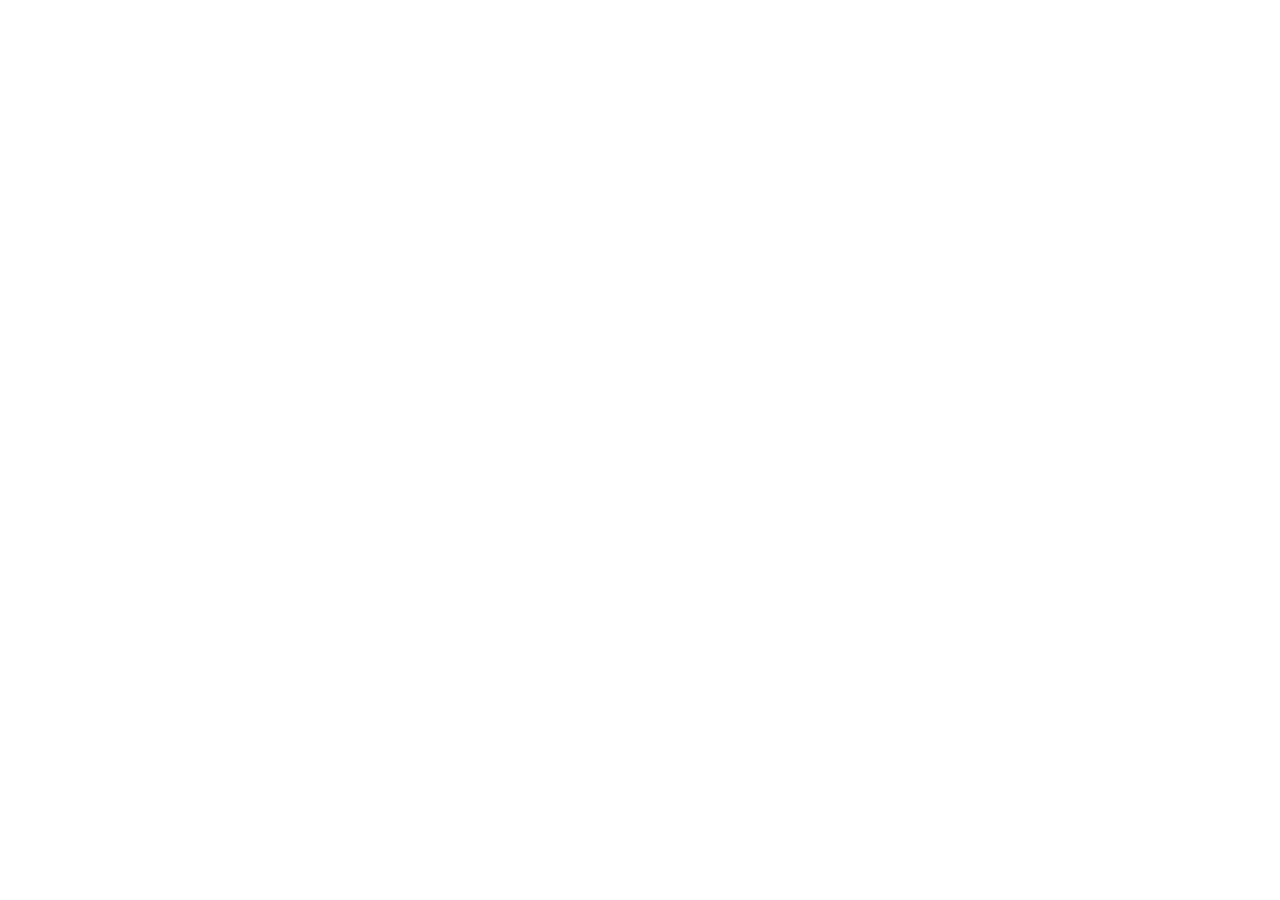
==== commit 6fc93a35: "Refactor monolithic web app into clean modular CSS and JS architecture" ====
--- a/index.html
+++ b/index.html
@@ -3,3536 +3,47 @@
 <head>
   <meta charset="UTF-8">
   <meta name="viewport" content="width=device-width, initial-scale=1.0">
-  <title>JRK AutoCAD Smart XLS-to-CSV Bridge | CSVUPDATE & SEWSECTION Suite</title>
-  
+  <title>JRK AutoCAD Smart XLS-to-CSV Bridge | CSVUPDATE &amp; SEWSECTION Suite</title>
+
   <!-- Google Fonts: Inter, JetBrains Mono & Libre Baskerville -->
   <link rel="preconnect" href="https://fonts.googleapis.com">
   <link rel="preconnect" href="https://fonts.gstatic.com" crossorigin>
   <link href="https://fonts.googleapis.com/css2?family=Inter:wght@300;400;500;600;700;800&family=JetBrains+Mono:wght@400;500;600;700&family=Libre+Baskerville:ital,wght@0,400;0,700;1,700&display=swap" rel="stylesheet">
-  
-  <!-- Tailwind CSS CDN -->
+
+  <!-- Tailwind CSS & Theme Configuration -->
   <script src="https://cdn.tailwindcss.com"></script>
-  <script>
-    tailwind.config = {
-      darkMode: 'class',
-      theme: {
-        extend: {
-          colors: {
-            /* Theme-aware surface palette (switches automatically between Dark & Light mode) */
-            cadslate: {
-              950: 'rgb(var(--s-950) / <alpha-value>)',
-              900: 'rgb(var(--s-900) / <alpha-value>)',
-              850: 'rgb(var(--s-850) / <alpha-value>)',
-              800: 'rgb(var(--s-800) / <alpha-value>)',
-              750: 'rgb(var(--s-750) / <alpha-value>)',
-              700: 'rgb(var(--s-700) / <alpha-value>)',
-              600: '#3d5a4b',
-              500: '#527a66',
-              400: '#6b9680',
-            },
-            /* Official Jurutera JRK Sdn. Bhd. Corporate Green (#00B050) */
-            cadcyan: {
-              300: '#4ade80',
-              400: '#00c85b',
-              500: '#00b050',
-              600: '#009142',
-              700: '#007535',
-              900: '#064e28',
-              950: '#032b16',
-            },
-            cademerald: {
-              400: '#34d399',
-              500: '#00b050',
-              600: '#059669',
-            }
-          },
-          fontFamily: {
-            sans: ['Inter', 'system-ui', 'sans-serif'],
-            mono: ['"JetBrains Mono"', 'Consolas', 'monospace'],
-            serif: ['"Libre Baskerville"', 'Georgia', 'serif'],
-          }
-        }
-      }
-    }
-  </script>
+  <script src="./bridge/js/tailwind.config.js"></script>
 
-  <!-- SheetJS (xlsx) CDN -->
+  <!-- Application Stylesheet -->
+  <link rel="stylesheet" href="./bridge/css/styles.css">
+
+  <!-- External Libraries: SheetJS (xlsx), React 18, ReactDOM 18 & Babel Standalone -->
   <script src="https://cdnjs.cloudflare.com/ajax/libs/xlsx/0.18.5/xlsx.full.min.js"></script>
-
-  <!-- React 18 & ReactDOM 18 -->
   <script src="https://unpkg.com/react@18/umd/react.production.min.js"></script>
   <script src="https://unpkg.com/react-dom@18/umd/react-dom.production.min.js"></script>
-  
-  <!-- Babel Standalone for In-Browser JSX -->
   <script src="https://unpkg.com/@babel/standalone/babel.min.js"></script>
-
-  <style>
-    /* Default Dark Mode CSS Variables (JRK Deep Forest/Slate) */
-    :root, html.dark {
-      --s-950: 7 13 10;     /* #070d0a Main background */
-      --s-900: 13 23 18;    /* #0d1712 Card surface */
-      --s-850: 18 32 25;    /* #122019 Secondary bar */
-      --s-800: 27 47 37;    /* #1b2f25 Borders & dividers */
-      --s-750: 36 62 49;    /* #243e31 Hover surface */
-      --s-700: 48 82 65;    /* #305241 Input borders */
-      --scroll-track: #0d1712;
-      --scroll-thumb: #243e31;
-      --scroll-hover: #00b050;
-    }
-
-    /* Light Mode CSS Variables (Clean Engineering Paper & JRK Green) */
-    html.light {
-      --s-950: 241 245 243; /* #f1f5f3 Soft page background */
-      --s-900: 255 255 255; /* #ffffff Crisp white card surface */
-      --s-850: 246 250 248; /* #f6faf8 Sub-header surface */
-      --s-800: 218 231 224; /* #dae7e0 Crisp border */
-      --s-750: 232 243 237; /* #e8f3ed Hover surface */
-      --s-700: 185 210 196; /* #b9d2c4 Input border */
-      --scroll-track: #f1f5f3;
-      --scroll-thumb: #b9d2c4;
-      --scroll-hover: #00b050;
-    }
-
-    /* Light mode text & badge contrast adjustments */
-    html.light body {
-      color: #0f172a;
-    }
-    html.light .text-white {
-      color: #0f172a !important;
-    }
-    html.light .text-slate-100,
-    html.light .text-slate-200 {
-      color: #1e293b !important;
-    }
-    html.light .text-slate-300 {
-      color: #334155 !important;
-    }
-    html.light .text-slate-400 {
-      color: #475569 !important;
-    }
-    html.light .text-cadcyan-300,
-    html.light .text-cadcyan-400 {
-      color: #008a3e !important;
-    }
-    html.light .text-emerald-300,
-    html.light .text-emerald-400,
-    html.light .text-cademerald-400 {
-      color: #047857 !important;
-    }
-    html.light .text-amber-300,
-    html.light .text-amber-400 {
-      color: #b45309 !important;
-    }
-    html.light .bg-cadcyan-950\/50,
-    html.light .bg-cadcyan-950\/60,
-    html.light .bg-cadcyan-950\/30 {
-      background-color: rgba(0, 176, 80, 0.10) !important;
-    }
-    html.light .bg-emerald-950\/50 {
-      background-color: rgba(16, 185, 129, 0.12) !important;
-    }
-    html.light .bg-amber-950\/50 {
-      background-color: rgba(245, 158, 11, 0.12) !important;
-    }
-    html.light .bg-purple-950\/50 {
-      background-color: rgba(168, 85, 247, 0.12) !important;
-    }
-    html.light .text-purple-300 {
-      color: #6b21a8 !important;
-    }
-    html.light .bg-fuchsia-950\/50 {
-      background-color: rgba(217, 70, 239, 0.12) !important;
-    }
-    html.light .text-fuchsia-300,
-    html.light .text-fuchsia-400 {
-      color: #a21caf !important;
-    }
-
-    /* Custom scrollbars */
-    ::-webkit-scrollbar {
-      width: 8px;
-      height: 8px;
-    }
-    ::-webkit-scrollbar-track {
-      background: var(--scroll-track);
-    }
-    ::-webkit-scrollbar-thumb {
-      background: var(--scroll-thumb);
-      border-radius: 4px;
-    }
-    ::-webkit-scrollbar-thumb:hover {
-      background: var(--scroll-hover);
-    }
-
-    /* CAD Canvas Simulation Style (Always dark like AutoCAD Modelspace) */
-    .cad-preview-box {
-      background-color: #050807;
-      background-image: 
-        radial-gradient(#1b2f25 0.75px, transparent 0.75px),
-        radial-gradient(#1b2f25 0.75px, #050807 0.75px);
-      background-size: 16px 16px;
-      background-position: 0 0, 8px 8px;
-    }
-    html.light .cad-preview-box .cad-preview-line {
-      color: #f8fafc !important;
-    }
-  </style>
 </head>
 <body class="bg-cadslate-950 text-slate-100 font-sans min-h-screen flex flex-col selection:bg-cadcyan-500 selection:text-black transition-colors duration-200">
 
   <div id="root" class="flex flex-col min-h-screen"></div>
 
-  <!-- React Application -->
-  <script type="text/babel">
-    const { useState, useEffect, useMemo, useRef } = React;
+  <!-- Core Pure-JS Engines (Constants, Smart Sheet Classifier, CAD Formatter & CSV Exporter) -->
+  <script src="./bridge/js/constants.js"></script>
+  <script src="./bridge/js/smart-engine.js"></script>
+  <script src="./bridge/js/cad-engine.js"></script>
+  <script src="./bridge/js/csv-exporter.js"></script>
 
-    const STORAGE_KEY = 'autocad_smart_bridge_settings';
-    const THEME_KEY = 'autocad_smart_bridge_theme';
+  <!-- Modular React UI Components -->
+  <script type="text/babel" src="./bridge/js/components/Header.js"></script>
+  <script type="text/babel" src="./bridge/js/components/WorkflowBar.js"></script>
+  <script type="text/babel" src="./bridge/js/components/UploadZone.js"></script>
+  <script type="text/babel" src="./bridge/js/components/DetectionPanel.js"></script>
+  <script type="text/babel" src="./bridge/js/components/SewSectionView.js"></script>
+  <script type="text/babel" src="./bridge/js/components/CsvUpdateView.js"></script>
+  <script type="text/babel" src="./bridge/js/components/Footer.js"></script>
+  <script type="text/babel" src="./bridge/js/components/Modals.js"></script>
 
-    const DEFAULT_SETTINGS = {
-      textWidthFactor: 0.5,
-      shortPipeThreshold: 6,
-      mediumPipeThreshold: 14,
-      smartLengthFormatting: true,
-      cleanGradientPrefix: true,
-      // SEWSECTION settings
-      secHorScale: 1000,
-      secVerScale: 200,
-      secMaxDist: 200,
-      secAutoDatum: true,
-      secBaseDatumUnder10: 2,
-      secManualDatum: 0,
-      secSplitMode: 'CROSS', // 'CROSS' = split at MH >= 200m, 'STRICT' = split before exceeding 200m
-    };
-
-    // Realistic Demo Datasets for 1-Click Testing (Includes EXTG, STP & CROSSING examples)
-    const DEMO_DRAINAGE_DATA = [
-      { 'Drain Name': '1A', 'U-Drain Width / Ø': '600', 'Length': 4.5, 'Grade': '1000', 'Invert Level (Upstream)': '8.70', 'Invert Level (Downstream)': '8.55', 'Remarks': '' },
-      { 'Drain Name': '1B', 'U-Drain Width / Ø': '600', 'Length': 6.0, 'Grade': '1000', 'Invert Level (Upstream)': '8.55', 'Invert Level (Downstream)': '8.40', 'Remarks': '' },
-      { 'Drain Name': '1B', 'U-Drain Width / Ø': '600', 'Length': 10.0, 'Grade': '800', 'Invert Level (Upstream)': '8.40', 'Invert Level (Downstream)': '8.15', 'Remarks': '' },
-      { 'Drain Name': '1C', 'U-Drain Width / Ø': '900', 'Length': 12.0, 'Grade': '800', 'Invert Level (Upstream)': '8.15', 'Invert Level (Downstream)': '7.95', 'Remarks': '' },
-      { 'Drain Name': 'CROSSING 1', 'U-Drain Width / Ø': '1200', 'Length': 14.0, 'Grade': '500', 'Invert Level (Upstream)': '7.95', 'Invert Level (Downstream)': '7.70', 'Remarks': '' },
-      { 'Drain Name': '1E', 'U-Drain Width / Ø': '1200', 'Length': 22.5, 'Grade': '500', 'Invert Level (Upstream)': '7.70', 'Invert Level (Downstream)': '7.40', 'Remarks': 'EXTG SUMP' },
-      { 'Drain Name': 'OUTFALL 1', 'U-Drain Width / Ø': '1500', 'Length': 30.0, 'Grade': '400', 'Invert Level (Upstream)': '7.40', 'Invert Level (Downstream)': '7.05', 'Remarks': 'EXTG' },
-    ];
-
-    const DEMO_SEWERAGE_DATA = [
-      { 'Manhole No.': 'MH1', 'Type of Building': 'Shoplot', 'Length': '65', 'Pipe Size': '300', 'Gradient': '294', 'Pipe Type': 'VCP', 'Ground Level': '6.60', 'Invert Level': '4.74', 'Depth of Manhole': '1.86', 'Backdrop': '' },
-      { 'Manhole No.': 'MH2', 'Type of Building': 'Shoplot', 'Length': '65', 'Pipe Size': '300', 'Gradient': '294', 'Pipe Type': 'VCP', 'Ground Level': '6.75', 'Invert Level': '4.52', 'Depth of Manhole': '2.23', 'Backdrop': '' },
-      { 'Manhole No.': 'MH3', 'Type of Building': 'Shoplot', 'Length': '65', 'Pipe Size': '300', 'Gradient': '294', 'Pipe Type': 'VCP', 'Ground Level': '6.65', 'Invert Level': '4.30', 'Depth of Manhole': '2.35', 'Backdrop': '' },
-      { 'Manhole No.': 'MH4', 'Type of Building': 'Shoplot', 'Length': '27', 'Pipe Size': '225', 'Gradient': '204', 'Pipe Type': 'VCP', 'Ground Level': '6.50', 'Invert Level': '4.08', 'Depth of Manhole': '2.42', 'Backdrop': '' },
-      { 'Manhole No.': 'EXTG MH8', 'Type of Building': 'EXTG', 'Length': '', 'Pipe Size': '', 'Gradient': '', 'Pipe Type': '', 'Ground Level': '6.40', 'Invert Level': '3.62', 'Depth of Manhole': '2.78', 'Backdrop': '0.33' },
-      { 'Manhole No.': 'MH21', 'Type of Building': 'Terrace', 'Length': '55', 'Pipe Size': '300', 'Gradient': '294', 'Pipe Type': 'VCP', 'Ground Level': '16.00', 'Invert Level': '14.12', 'Depth of Manhole': '1.88', 'Backdrop': '' },
-      { 'Manhole No.': 'MH26', 'Type of Building': 'Terrace', 'Length': '9',  'Pipe Size': '375', 'Gradient': '400', 'Pipe Type': 'VCP', 'Ground Level': '15.80', 'Invert Level': '13.93', 'Depth of Manhole': '1.87', 'Backdrop': '' },
-      { 'Manhole No.': 'MH27', 'Type of Building': 'Terrace', 'Length': '39', 'Pipe Size': '375', 'Gradient': '294', 'Pipe Type': 'VCP', 'Ground Level': '15.80', 'Invert Level': '13.91', 'Depth of Manhole': '1.89', 'Backdrop': '' },
-      { 'Manhole No.': 'MH28', 'Type of Building': 'Terrace', 'Length': '12', 'Pipe Size': '375', 'Gradient': '400', 'Pipe Type': 'VCP', 'Ground Level': '15.70', 'Invert Level': '13.78', 'Depth of Manhole': '1.92', 'Backdrop': '' },
-      { 'Manhole No.': 'MH30', 'Type of Building': 'Terrace', 'Length': '19', 'Pipe Size': '375', 'Gradient': '400', 'Pipe Type': 'VCP', 'Ground Level': '15.70', 'Invert Level': '13.75', 'Depth of Manhole': '1.95', 'Backdrop': '' },
-      { 'Manhole No.': 'STP',  'Type of Building': 'STP',     'Length': '',   'Pipe Size': '',    'Gradient': '',    'Pipe Type': '',    'Ground Level': '15.55', 'Invert Level': '13.70', 'Depth of Manhole': '1.85', 'Backdrop': '' },
-    ];
-
-    const DEMO_MIXED_DATA = [
-      { 'ID': 'D01', 'Size': '600', 'Length': '5.2', 'Gradient': '1000', 'GL': '', 'IL': '7.32', 'Depth': '' },
-      { 'ID': 'EXTG D02', 'Size': '900', 'Length': '10.5', 'Gradient': '800', 'GL': '', 'IL': '7.15', 'Depth': '' },
-      { 'ID': 'OUTFALL', 'Size': '1200', 'Length': '24.0', 'Gradient': '500', 'GL': '', 'IL': '6.90', 'Depth': '' },
-      { 'ID': 'MH-01', 'Size': '', 'Length': '', 'Gradient': '', 'GL': '42.10', 'IL': '39.80', 'Depth': '2.30' },
-      { 'ID': 'EXTG MH-02', 'Size': '', 'Length': '', 'Gradient': '', 'GL': '41.80', 'IL': '39.00', 'Depth': '2.80' },
-      { 'ID': 'STP', 'Size': '', 'Length': '', 'Gradient': '', 'GL': '41.20', 'IL': '38.00', 'Depth': '3.20' },
-    ];
-
-    function escapeCSV(val) {
-      if (val === null || val === undefined) return '';
-      const str = String(val);
-      if (str.includes(',') || str.includes('"') || str.includes('\n') || str.includes('\r')) {
-        return `"${str.replace(/"/g, '""')}"`;
-      }
-      return str;
-    }
-
-    // =============================================================
-    // SMART SHEET ENGINE
-    //   1. seBuildTable    : finds the true header block (multi-row / merged
-    //                        cells), labels every column, builds clean rows.
-    //   2. seAnalyzeTable  : (a) classifies the file as DRAINAGE / SEWERAGE /
-    //                        HYBRID / UNKNOWN from several independent signals,
-    //                        (b) maps each engineering column by header text
-    //                        AND by what the cells actually contain,
-    //                        (c) works out how split ID columns combine
-    //                        (e.g. "MH" + "1" -> MH-01, "EXTG" + "MH 1" -> EXTG MH-01,
-    //                         "STP", "OUTFALL", "CROSSING 1", etc.).
-    // =============================================================
-    const SE_NUM_RE = /^-?\d+(\.\d+)?$/;
-    const SE_MARKER_RE = /^\(\s*\d+\s*\)$/;
-    const SE_UNIT_RE = /^\(?\s*(m|mm|ha|m2|m\u00b2|m3\/min|m3\/s|m\/s|m\/sec|m\/km|lps|l\/s|yr|yrs|min|mins|mm\/hr|%|nos?\.?)\s*\)?$/i;
-
-    // Matches standard and special infrastructure IDs: MH1, EXTG MH1, EXTG, STP, SUMP 1, OUTFALL, CROSSING 1, FMH1, PS1, etc.
-    const SE_MH_FULL_RE = /^(?:(?:EXTG\.?|EXISTING|EXT|PROP\.?|PROPOSED|NEW|TO|FROM)\s*[-_.]?\s*)?(?:MH|FMH|SMH|DMH|WMH|STP|PS|SPS|SUMP|OUTFALL|OUTLET|CROSSING|CULVERT|IC)\s*[-_.]?\s*\d*[A-Za-z]?(?:\s*\((?:EXTG\.?|EXISTING|STP|PROP\.?|NEW)\))?$/i;
-
-    // Detects special tags anywhere in a row (EXTG, EXISTING, STP, OUTFALL, SUMP, CROSSING, PUMP STATION, FMH, TIE-IN)
-    const SE_SPECIAL_TAG_EXTRACT_RE = /\b(EXTG\.?\s*MH\s*[-_.]?\s*\d+[A-Za-z]?|EXISTING\s*MH\s*[-_.]?\s*\d+[A-Za-z]?|EXTG\.?\s*MH|EXISTING\s*MH|PROPOSED\s*STP|EXTG\.?\s*STP|STP\s*[-_.]?\s*\d*[A-Za-z]?|EXTG\.?|EXISTING|OUTFALL\s*[-_.]?\s*\d*[A-Za-z]?|OUTLET\s*[-_.]?\s*\d*[A-Za-z]?|PUMP\s*STATION|SPS\s*[-_.]?\s*\d*|FMH\s*[-_.]?\s*\d*[A-Za-z]?|SUMP\s*[-_.]?\s*\d*[A-Za-z]?|CROSSING\s*[-_.]?\s*\d*[A-Za-z]?|TIE[\s-]*IN)\b/i;
-
-    const seText = (v) => String(v === null || v === undefined ? '' : v).replace(/\s+/g, ' ').trim();
-
-    const seColLetter = (idx) => {
-      let n = idx + 1;
-      let s = '';
-      while (n > 0) {
-        const m = (n - 1) % 26;
-        s = String.fromCharCode(65 + m) + s;
-        n = Math.floor((n - 1) / 26);
-      }
-      return s;
-    };
-
-    // Joins a split ID ("MH" + "1", "EXTG" + "1", "EXTG. MH" + "1", "STP" + "", "A" + "1", "1" + "A") into one clean CAD ID.
-    const composeId = (mainRaw, subRaw) => {
-      const main = String(mainRaw === undefined || mainRaw === null ? '' : mainRaw).replace(/\s+/g, ' ').trim().replace(/\.0+$/, '');
-      const sub = String(subRaw === undefined || subRaw === null ? '' : subRaw).replace(/\s+/g, ' ').trim().replace(/\.0+$/, '');
-      if (!sub || sub === '-') return main === '-' ? '' : main;
-      if (!main || main === '-') return sub;
-
-      const uMain = main.toUpperCase();
-      const uSub = sub.toUpperCase();
-
-      if (uMain === uSub) return main;
-      if (uSub.startsWith(uMain) && /^[\s\-_.]/.test(uSub.slice(uMain.length))) return sub;
-
-      // "MH" + "1" -> "MH-1" | "MH" + "EXTG 1" -> "EXTG MH-1"
-      if (/^MH$/i.test(main)) {
-        if (/^(EXTG|EXISTING|STP)/i.test(sub)) return `${sub} MH`.replace(/\s+/g, ' ').trim();
-        return `MH-${sub}`;
-      }
-
-      // "EXTG" / "EXTG. MH" / "EXISTING MH" / "STP" / "PROP" + "1" or "MH 1"
-      if (/^(EXTG\.?|EXISTING|EXT|EXTG\.?\s*MH|EXISTING\s*MH|STP|PROP\.?|PROPOSED|NEW|SUMP|OUTFALL|CROSSING|FMH|PS|SPS)$/i.test(main)) {
-        if (/^\d+[A-Za-z]?$/.test(sub)) {
-          if (/^(EXTG\.?|EXISTING|EXT)$/i.test(main)) return `EXTG MH-${sub}`;
-          if (/MH$/i.test(main)) return `EXTG MH-${sub}`;
-          return `${uMain.replace(/\.$/, '')} ${sub}`;
-        }
-        return `${uMain.replace(/\.$/, '')} ${sub}`;
-      }
-
-      // If sub is a special tag like "EXTG" or "STP" and main is "MH 1" or "1"
-      if (/^(EXTG\.?|EXISTING|STP|PROP\.?|NEW|OUTFALL|SUMP)$/i.test(sub)) {
-        return `${main} (${uSub.replace(/\.$/, '')})`;
-      }
-
-      // Short letter prefix + number/alnum (e.g. "A" + "1" -> "A1", "D" + "01" -> "D01")
-      if (/^[A-Za-z]{1,4}$/.test(main) && /^[A-Za-z0-9]+$/.test(sub)) {
-        return uSub.startsWith(uMain) ? sub : `${main}${sub}`;
-      }
-
-      // Number + sub-letter (e.g. "1" + "A" -> "1A")
-      if (/^\d+$/.test(main) && /^[A-Za-z]{1,2}$/.test(sub)) {
-        return `${main}${sub.toUpperCase()}`;
-      }
-
-      return `${main} ${sub}`;
-    };
-
-    // Scans a row for special tags (EXTG, STP, OUTFALL, SUMP, CROSSING, etc.) in ID or descriptor cells
-    // and merges them into the ID if present in that row.
-    const seEnrichIdWithRowTags = (baseId, row, columnMap, columns) => {
-      let id = String(baseId || '').replace(/\s+/g, ' ').trim();
-
-      // Check adjacent/descriptor columns in the row for EXTG, STP, OUTFALL, SUMP, CROSSING, etc.
-      const extraTags = [];
-      const numericCols = new Set([
-        columnMap.size, columnMap.length, columnMap.gradient,
-        columnMap.gl, columnMap.il, columnMap.depth,
-        columnMap.drainIlUp, columnMap.drainIlDown, columnMap.backdrop, columnMap.pipeType
-      ].filter(Boolean));
-
-      columns.forEach((colKey, idx) => {
-        if (numericCols.has(colKey)) return;
-        const cellVal = seText(row[colKey]);
-        if (!cellVal || cellVal === '-' || SE_NUM_RE.test(cellVal)) return;
-        // Skip branch header banners or pipe roughness notes
-        if (/^(PE\s+FROM|TOTAL|NOTE|VALUES\s+INDICATED|REMEMBER\s+TO|NEW\s+PIPE|OLD\s+PIPE|SEWER\s+IL\s+UNDER)/i.test(cellVal)) return;
-        // Only inspect early location/ID/building columns (idx <= 4) or Remarks/Status columns
-        const isEarlyOrRemarkCol = idx <= 4 || /remark|status|location|building|type|receive|note|desc/i.test(colKey);
-        if (!isEarlyOrRemarkCol) return;
-
-        const mTag = cellVal.match(SE_SPECIAL_TAG_EXTRACT_RE);
-        if (mTag) {
-          let tag = mTag[1].toUpperCase().replace(/\s+/g, ' ').replace(/\.$/, '').trim();
-          if (tag === 'EXISTING') tag = 'EXTG';
-          if (tag === 'EXISTING MH' || tag === 'EXTG. MH') tag = 'EXTG MH';
-          if (!extraTags.includes(tag)) extraTags.push(tag);
-        }
-      });
-
-      if (extraTags.length === 0) return id;
-
-      // If the row had no primary ID (e.g. a standalone "STP" or "EXTG MH" row where the ID column was blank),
-      // use the detected special tag as the row ID!
-      if (!id || id === '?') {
-        return extraTags.join(' ');
-      }
-
-      // Otherwise, if the row has a primary ID (e.g. "MH-08" or "1A") and also has a special tag like "EXTG" or "STP"
-      // in the row that isn't already part of the ID string, include it in the ID!
-      const uId = id.toUpperCase();
-      extraTags.forEach(tag => {
-        const coreWord = tag.split(/[\s-]/)[0]; // e.g. 'EXTG', 'STP', 'CROSSING', 'OUTFALL', 'SUMP'
-        if (!uId.includes(coreWord)) {
-          if (tag === 'EXTG' || tag === 'EXTG MH') {
-            id = `EXTG ${id}`;
-          } else {
-            id = `${id} (${tag})`;
-          }
-        }
-      });
-
-      return id.replace(/\s+/g, ' ').trim();
-    };
-
-    const SE_HEADER_KEY_RES = [
-      /manhole\s*no|mh\s*no|drain\s*name|drain\s*id|pipe\s*id|sewer\s*id|^no\.?$|^id$/,
-      /\bsize\b|\bdia(meter)?\b|u-?drain/,
-      /\blength\b|\blen\b/,
-      /\bgrad(e|ient)?\b|\bslope\b/,
-      /invert|\bil\b/,
-      /ground\s*level|\bgl\b/,
-      /\bdepth\b/,
-      /back\s*-?\s*drop/,
-      /pipe\s*type|material/,
-      /capacity/,
-      /velocity/,
-      /type\s*of\s*(drain|building)/,
-    ];
-
-    const seHeaderRowScore = (cells) => {
-      let hit = 0;
-      SE_HEADER_KEY_RES.forEach(re => {
-        if (cells.some(c => re.test(String(c).toLowerCase()))) hit++;
-      });
-      return hit;
-    };
-
-    // True when a row looks like real data rather than a header / note row.
-    const seIsDataLikeRow = (cells) => {
-      if (cells.some(c => SE_MH_FULL_RE.test(c))) return true;
-      const nums = cells.filter(c => SE_NUM_RE.test(c));
-      if (nums.length === 0) return false;
-      const vals = nums.map(Number);
-      const isCounterRow = vals.length >= 2 && vals.every((v, i) => (i === 0 ? v === 1 : v === vals[i - 1] + 1));
-      return !isCounterRow;
-    };
-
-    function seBuildTable({ aoa, merges = [], rowOffset = 0, colOffset = 0, sheetName = '', fileName = '' }) {
-      const rowsText = aoa.map(r => (r || []).map(seText));
-      if (rowsText.length === 0) return null;
-
-      const scanLimit = Math.min(rowsText.length, 45);
-      let leafRow = -1;
-      let bestScore = 0;
-      for (let i = 0; i < scanLimit; i++) {
-        const sc = seHeaderRowScore(rowsText[i].filter(Boolean));
-        if (sc > bestScore) {
-          bestScore = sc;
-          leafRow = i;
-        }
-      }
-      if (leafRow < 0 || bestScore < 2) {
-        leafRow = rowsText.findIndex(r => r.filter(Boolean).length >= 3);
-        if (leafRow < 0) return null;
-      }
-
-      let lastHdr = leafRow;
-      for (let r = leafRow + 1; r < Math.min(rowsText.length, leafRow + 10); r++) {
-        const cells = rowsText[r].filter(Boolean);
-        if (cells.length === 0) continue;
-        if (seIsDataLikeRow(cells)) break;
-        if (cells.length === 1 && cells[0].length > 12) break;
-        lastHdr = r;
-      }
-
-      const nCols = rowsText.reduce((mx, r) => Math.max(mx, r.length), 0);
-      const H = [];
-      for (let r = leafRow; r <= lastHdr; r++) {
-        H.push(Array.from({ length: nCols }, (_, c) => rowsText[r][c] || ''));
-      }
-
-      merges.forEach(m => {
-        const origin = rowsText[m.s.r] ? rowsText[m.s.r][m.s.c] : '';
-        if (!origin) return;
-        if (m.e.c - m.s.c + 1 > 14) return;
-        for (let r = Math.max(m.s.r, leafRow); r <= Math.min(m.e.r, lastHdr); r++) {
-          for (let c = m.s.c; c <= m.e.c; c++) {
-            if (c < nCols && !H[r - leafRow][c]) H[r - leafRow][c] = origin;
-          }
-        }
-      });
-
-      const usable = (t) => t && !SE_MARKER_RE.test(t) && !SE_UNIT_RE.test(t) && !/^1\s*:\s*x$/i.test(t) && !(t.length === 1 && /[A-Za-z0-9]/.test(t));
-      const labels = [];
-      for (let c = 0; c < nCols; c++) {
-        const parts = [];
-        H.forEach(hr => {
-          const t = hr[c];
-          if (usable(t) && !parts.includes(t)) parts.push(t);
-        });
-        if (parts.length === 0) {
-          for (let r = leafRow - 1; r >= Math.max(0, leafRow - 3); r--) {
-            const t = rowsText[r][c];
-            if (usable(t) && t.length <= 40 && !SE_NUM_RE.test(t)) {
-              parts.push(t);
-              break;
-            }
-          }
-        }
-        labels.push(parts.join(' '));
-      }
-
-      const dataRows = [];
-      for (let r = lastHdr + 1; r < rowsText.length; r++) {
-        if (rowsText[r].some(Boolean)) dataRows.push(rowsText[r]);
-      }
-
-      const keepCols = [];
-      for (let c = 0; c < nCols; c++) {
-        if (labels[c] || dataRows.some(row => row[c])) keepCols.push(c);
-      }
-
-      const usedKeys = new Set();
-      const headers = [];
-      const headerInfo = [];
-      keepCols.forEach(c => {
-        const letter = seColLetter(c + colOffset);
-        let key = labels[c] || `Col ${letter}`;
-        if (usedKeys.has(key)) key = `${key} [${letter}]`;
-        usedKeys.add(key);
-        headers.push(key);
-        headerInfo.push({ key, label: labels[c] || '', letter, index: c });
-      });
-
-      const rows = dataRows.map(row => {
-        const obj = {};
-        keepCols.forEach((c, i) => {
-          obj[headers[i]] = row[c] || '';
-        });
-        return obj;
-      });
-
-      const metaText = [
-        fileName,
-        sheetName,
-        ...rowsText.slice(0, leafRow).map(r => r.filter(Boolean).join(' ')),
-      ].join(' ');
-
-      return { headers, rows, headerInfo, metaText, headerRow: leafRow + rowOffset + 1 };
-    }
-
-    function seBuildTableFromSheet(ws, { sheetName = '', fileName = '' } = {}) {
-      if (!ws || !ws['!ref']) return null;
-      const range = XLSX.utils.decode_range(ws['!ref']);
-      const aoa = XLSX.utils.sheet_to_json(ws, { header: 1, defval: '', raw: false, blankrows: true });
-      const merges = (ws['!merges'] || [])
-        .map(m => ({
-          s: { r: m.s.r - range.s.r, c: m.s.c - range.s.c },
-          e: { r: m.e.r - range.s.r, c: m.e.c - range.s.c },
-        }))
-        .filter(m => m.s.r >= 0 && m.s.c >= 0);
-      return seBuildTable({ aoa, merges, rowOffset: range.s.r, colOffset: range.s.c, sheetName, fileName });
-    }
-
-    // -- Column profiling (what do the cells actually contain?) --
-    function seProfile(rows, key) {
-      const vals = [];
-      for (let i = 0; i < Math.min(rows.length, 400); i++) {
-        const v = seText(rows[i][key]);
-        if (v !== '' && v !== '-') vals.push(v);
-      }
-      const n = vals.length;
-      const nums = vals
-        .map(v => (SE_NUM_RE.test(v.replace(/,/g, '')) ? parseFloat(v.replace(/,/g, '')) : NaN))
-        .filter(x => !isNaN(x));
-      const sorted = [...nums].sort((a, b) => a - b);
-      const uniq = new Set(vals).size;
-      return {
-        n,
-        vals,
-        numRatio: n ? nums.length / n : 0,
-        median: sorted.length ? sorted[Math.floor(sorted.length / 2)] : NaN,
-        unique: uniq,
-        uniqueRatio: n ? uniq / n : 0,
-        ratio: (re) => (n ? vals.filter(v => re.test(v)).length / n : 0),
-      };
-    }
-
-    const SE_FIELD_SPECS = {
-      size: {
-        pos: [[/u-?drain\s*(width|size)|pipe\s*size|drain\s*size|pipe\s*dia|\bdia(meter)?\b|\bsize\b|\u00f8|\u2300/, 10]],
-        neg: /capacity|velocity|roughness|\bks\b|time|area|coeff|rainfall|intensity|flow|height|peak|type/,
-      },
-      length: {
-        pos: [[/\blength\b|\blen\b/, 10]],
-        neg: /overland|time|roughness|\bks\b|capacity|velocity|travel|flow\s*len/,
-      },
-      gradient: {
-        pos: [[/\bgrad(e|ient)?\b|\bslope\b|1\s*:\s*x|\bfall\b/, 10]],
-        neg: /hydraulic|peak|velocity|capacity|\bflow\b|rainfall|intensity|check/,
-      },
-      gl: {
-        pos: [[/ground\s*level|\bgl\b|cover\s*level|surface\s*level|\brl\b/, 10]],
-        adj: [[/upstream|u\/s/, 3], [/downstream|d\/s/, -3]],
-      },
-      il: {
-        pos: [[/invert\s*level|\binvert\b|\bil\b/, 10]],
-        neg: /upstream|downstream|u\/s|d\/s|check|soffit/,
-      },
-      drainIlUp: {
-        pos: [[/(invert|\bil\b).*(upstream|u\/s)|(upstream|u\/s).*(invert|\bil\b)/, 12]],
-      },
-      drainIlDown: {
-        pos: [[/(invert|\bil\b).*(downstream|d\/s)|(downstream|d\/s).*(invert|\bil\b)/, 12]],
-      },
-      depth: {
-        pos: [[/depth\s*of\s*manhole|\bmh\s*depth|\bdepth\b/, 10]],
-        adj: [[/manhole|\bmh\b/, 3], [/upstream/, 1], [/downstream/, -2]],
-      },
-      pipeType: {
-        pos: [[/pipe\s*type|type\s*of\s*pipe|pipe\s*material|\bmaterial\b|\bmat\b/, 10]],
-        neg: /type\s*of\s*(drain|building)/,
-      },
-      backdrop: {
-        pos: [[/back\s*-?\s*drop|\bb\/d\b/, 10], [/\bdrop\b/, 5]],
-        neg: /capacity|velocity/,
-      },
-    };
-
-    const SE_MATERIAL_RE = /^(VCP|RCP|HDPE|UPVC|PVC|DIP|DI|GRP|PE|CI|ST|STEEL|PP|ACP|CONCRETE)\b/i;
-
-    function seHeaderScore(field, label) {
-      const spec = SE_FIELD_SPECS[field];
-      const t = String(label || '').toLowerCase();
-      if (!t) return 0;
-      if (spec.neg && spec.neg.test(t)) return 0;
-      let best = 0;
-      spec.pos.forEach(([re, w]) => {
-        if (re.test(t)) best = Math.max(best, w);
-      });
-      if (best === 0) return 0;
-      (spec.adj || []).forEach(([re, w]) => {
-        if (re.test(t)) best += w;
-      });
-      return best;
-    }
-
-    function seContentScore(field, prof, nextProf) {
-      if (!prof || prof.n === 0) return 0;
-      const isLevel = ['gl', 'il', 'drainIlUp', 'drainIlDown', 'depth', 'backdrop'].includes(field);
-      if (isLevel) return prof.numRatio >= 0.6 ? 3 : -8;
-      if (field === 'size') {
-        if (prof.numRatio < 0.6) return -8;
-        return prof.median >= 40 && prof.median <= 3000 ? 4 : -3;
-      }
-      if (field === 'length') {
-        if (prof.numRatio < 0.6) return -8;
-        return prof.median >= 0.2 && prof.median <= 500 ? 3 : -2;
-      }
-      if (field === 'gradient') {
-        if (prof.numRatio >= 0.6) {
-          if (prof.median >= 20) return 3;
-          if (prof.ratio(/^1$/) >= 0.6 && nextProf && nextProf.ratio(/^:$/) >= 0.6) return 3;
-          return -3;
-        }
-        return prof.ratio(/^1\s*[:\/]\s*\d+/) >= 0.6 ? 3 : -6;
-      }
-      if (field === 'pipeType') {
-        if (prof.numRatio >= 0.6) return -8;
-        return prof.ratio(SE_MATERIAL_RE) >= 0.5 ? 6 : 0;
-      }
-      return 0;
-    }
-
-    const SE_ID_HDR_RE = /manhole|mh\s*no|drain\s*name|drain\s*id|pipe\s*id|sewer\s*id|\bid\b|\bno\.?(\s|$)|\bname\b|node|chamber|structure/;
-
-    // Works out which column(s) form the ID, and whether two columns must be joined.
-    function seDetectIdColumns(headers, headerInfo, rows, profile, excluded) {
-      const cands = [];
-      headers.forEach((h, i) => {
-        if (i < 10 && !excluded.has(h)) cands.push(i);
-      });
-
-      const kinds = {};
-      cands.forEach(i => {
-        const p = profile(headers[i]);
-        kinds[i] = {
-          p,
-          label: String((headerInfo[i] && headerInfo[i].label) || headers[i]).toLowerCase(),
-          mhFull: p.ratio(SE_MH_FULL_RE),
-          mhPrefix: p.ratio(/^(MH|EXTG\.?|EXISTING|EXTG\.?\s*MH|STP|FMH|SMH|SUMP|OUTFALL|CROSSING)$/i),
-          prefix: p.unique <= 12 ? p.ratio(/^[A-Za-z.\s]{1,10}$/) : 0,
-          int: p.ratio(/^\d{1,4}(\.0+)?$/),
-          alnum: p.ratio(/^([A-Za-z.\s]{1,10}\s*[-_]?\s*\d+[A-Za-z]?|\d+[A-Za-z]{1,2}|STP|EXTG.*|OUTFALL.*|CROSSING.*|SUMP.*)$/i),
-          letter1: p.ratio(/^[A-Za-z]$/),
-        };
-        kinds[i].hdr = SE_ID_HDR_RE.test(kinds[i].label);
-      });
-
-      const options = [];
-
-      cands.forEach(i => {
-        const k = kinds[i];
-        if (k.p.n < 2) return;
-        if (k.mhFull >= 0.4) options.push({ score: 22 + (k.hdr ? 10 : 0), main: i, sub: -1 });
-        else if (k.alnum >= 0.4) options.push({ score: 14 + (k.hdr ? 10 : 0), main: i, sub: -1 });
-        else if (k.int >= 0.5 && k.hdr) options.push({ score: 12, main: i, sub: -1 });
-        else if (k.hdr && k.p.uniqueRatio >= 0.7 && k.numRatio !== 1) options.push({ score: 8, main: i, sub: -1 });
-      });
-
-      cands.forEach(i => {
-        const a = kinds[i];
-        if (a.p.n < 2) return;
-        [1, 2].forEach(step => {
-          const j = i + step;
-          if (!kinds[j] || kinds[j].p.n < 2) return;
-          const b = kinds[j];
-          let base = 0;
-          if (a.prefix >= 0.4 && b.int >= 0.4) base = 26;
-          else if (a.prefix >= 0.4 && b.alnum >= 0.4) base = 22;
-          else if (a.int >= 0.4 && b.letter1 >= 0.4) base = 22;
-          if (!base) return;
-
-          let both = 0;
-          for (let r = 0; r < Math.min(rows.length, 400); r++) {
-            if (seText(rows[r][headers[i]]) && seText(rows[r][headers[j]])) both++;
-          }
-          if (both / Math.max(a.p.n, b.p.n) < 0.4) return;
-
-          const hasHdr = a.hdr || b.hdr;
-          const mhPrefix = a.mhPrefix >= 0.4;
-          const subUnique = b.p.uniqueRatio >= 0.4;
-          if (!hasHdr && !mhPrefix && !subUnique) return;
-
-          options.push({
-            score: base + (hasHdr ? 10 : 0) + (mhPrefix ? 8 : 0) + b.p.uniqueRatio * 6 - (step - 1),
-            main: i,
-            sub: j,
-          });
-        });
-      });
-
-      if (options.length === 0) {
-        const fallback = cands.find(i => kinds[i] && kinds[i].hdr);
-        return fallback === undefined ? null : { main: fallback, sub: -1, score: 1 };
-      }
-      options.sort((x, y) => (y.score - x.score) || (x.main - y.main));
-      return options[0];
-    }
-
-    const SE_SEWER_SIGNALS = [
-      [/sewer(age)?|sewage/, 8, 'Sewer / Sewage wording'],
-      [/\biwk\b/, 6, 'IWK'],
-      [/manhole/, 5, 'Manhole headers'],
-      [/peak\s*factor|cumulative\s*peak\s*flow/, 6, 'Peak Factor / Peak Flow'],
-      [/population|\(\s*pe\s*\)|accumulative\s*pe|\bpe\b/, 5, 'Population (PE)'],
-      [/back\s*-?\s*drop/, 4, 'Backdrop'],
-      [/vcp|vitrified/, 2, 'VCP pipe'],
-      [/reticulation/, 3, 'Reticulation'],
-    ];
-    const SE_DRAIN_SIGNALS = [
-      [/storm\s*(water\s*)?drain(age)?|stormwater/, 8, 'Storm Drainage wording'],
-      [/\bmasma\b|\bmsma\b/, 6, 'MSMA / MASMA'],
-      [/catchment/, 5, 'Catchment'],
-      [/runoff/, 5, 'Runoff coefficient'],
-      [/time\s*of\s*concentration|overland/, 5, 'Time of concentration'],
-      [/rainfall|intensity|return\s*period/, 4, 'Rainfall / ARI'],
-      [/u-?drain/, 6, 'U-Drain'],
-      [/drain\s*name|drain\s*id/, 6, 'Drain Name'],
-      [/type\s*of\s*drain|culvert/, 5, 'Type of Drain'],
-      [/crossing/, 2, 'Crossing'],
-    ];
-
-    function seAnalyzeTable({ headers, rows, headerInfo = null, metaText = '' }) {
-      const info = headerInfo && headerInfo.length === headers.length
-        ? headerInfo
-        : headers.map((h, i) => ({ key: h, label: h, letter: seColLetter(i), index: i }));
-
-      const profCache = {};
-      const profile = (key) => {
-        if (!profCache[key]) profCache[key] = seProfile(rows, key);
-        return profCache[key];
-      };
-
-      const mapping = {
-        drainId: '', drainIdSub: '', size: '', length: '', gradient: '',
-        drainIlUp: '', drainIlDown: '', sewerId: '', sewerIdSub: '',
-        gl: '', il: '', depth: '', pipeType: '', backdrop: '',
-      };
-
-      const cands = [];
-      Object.keys(SE_FIELD_SPECS).forEach(field => {
-        headers.forEach((key, i) => {
-          const hs = seHeaderScore(field, info[i].label || key);
-          if (hs <= 0) return;
-          const next = headers[i + 1] ? profile(headers[i + 1]) : null;
-          const total = hs + seContentScore(field, profile(key), next);
-          if (total >= 8) cands.push({ field, key, idx: i, score: total });
-        });
-      });
-      cands.sort((a, b) => (b.score - a.score) || (a.idx - b.idx));
-      const usedCols = new Set();
-      cands.forEach(c => {
-        if (mapping[c.field] || usedCols.has(c.key)) return;
-        mapping[c.field] = c.key;
-        usedCols.add(c.key);
-      });
-
-      if (mapping.gradient) {
-        const gi = headers.indexOf(mapping.gradient);
-        const p0 = profile(headers[gi]);
-        const p1 = headers[gi + 1] ? profile(headers[gi + 1]) : null;
-        const p2 = headers[gi + 2] ? profile(headers[gi + 2]) : null;
-        if (p0.ratio(/^1$/) >= 0.6 && p1 && p1.ratio(/^:$/) >= 0.6 && p2 && p2.numRatio >= 0.6) {
-          mapping.gradient = headers[gi + 2];
-        }
-      }
-
-      const reasons = [];
-      const notes = [];
-      if (mapping.gl && mapping.il) {
-        let ok = 0;
-        let bad = 0;
-        rows.slice(0, 400).forEach(r => {
-          const g = parseFloat(seText(r[mapping.gl]));
-          const l = parseFloat(seText(r[mapping.il]));
-          if (!isNaN(g) && !isNaN(l)) (g >= l ? ok++ : bad++);
-        });
-        if (bad > ok && bad >= 2) {
-          const tmp = mapping.gl;
-          mapping.gl = mapping.il;
-          mapping.il = tmp;
-          notes.push('GL and IL columns were swapped after checking the levels (GL must be above IL)');
-        }
-      }
-
-      const idPick = seDetectIdColumns(headers, info, rows, profile, usedCols);
-      const idInfo = { kind: 'none', mainKey: '', subKey: '', samples: [] };
-      if (idPick) {
-        mapping.drainId = mapping.sewerId = headers[idPick.main];
-        idInfo.mainKey = headers[idPick.main];
-        idInfo.kind = 'single';
-        if (idPick.sub >= 0) {
-          mapping.drainIdSub = mapping.sewerIdSub = headers[idPick.sub];
-          idInfo.subKey = headers[idPick.sub];
-          idInfo.kind = 'pair';
-        }
-      }
-
-      const composedIds = [];
-      rows.slice(0, 400).forEach(r => {
-        const rawCombined = composeId(seText(r[mapping.sewerId]), mapping.sewerIdSub ? seText(r[mapping.sewerIdSub]) : '');
-        const enriched = seEnrichIdWithRowTags(rawCombined, r, mapping, headers);
-        if (enriched && !/^PE\s+FROM/i.test(enriched)) composedIds.push(enriched);
-      });
-      idInfo.samples = composedIds.filter((v, i, a) => a.indexOf(v) === i).slice(0, 5);
-
-      let sew = 0;
-      let drn = 0;
-      const sewHits = [];
-      const drnHits = [];
-      const corpus = `${metaText} ${info.map(x => x.label || x.key).join(' ')}`.toLowerCase();
-      SE_SEWER_SIGNALS.forEach(([re, w, name]) => { if (re.test(corpus)) { sew += w; sewHits.push(name); } });
-      SE_DRAIN_SIGNALS.forEach(([re, w, name]) => { if (re.test(corpus)) { drn += w; drnHits.push(name); } });
-
-      if (mapping.backdrop) { sew += 2; sewHits.push('Backdrop column'); }
-      if (mapping.drainIlUp && mapping.drainIlDown) { drn += 4; drnHits.push('Invert Level Up/Downstream pair'); }
-
-      const hasSewerCols = Boolean(mapping.gl || mapping.il || mapping.depth);
-      const hasDrainCols = Boolean(mapping.size || mapping.length || mapping.gradient);
-
-      const mhRatio = composedIds.length ? composedIds.filter(v => /(^|\b)(MH|STP|FMH)/i.test(v)).length / composedIds.length : 0;
-      const drainStyleRatio = composedIds.length
-        ? composedIds.filter(v => !/(^|\b)(MH|STP|FMH)/i.test(v) && /^([A-Za-z]{1,3}[-\s]?\d+[A-Za-z]?|\d+[A-Za-z]{1,2}|CROSSING.*|OUTFALL.*|SUMP.*)$/i.test(v)).length / composedIds.length
-        : 0;
-      if (mhRatio >= 0.3) { sew += 8; sewHits.push(`MH/STP IDs in ${Math.round(mhRatio * 100)}% of rows`); }
-      if (drainStyleRatio >= 0.5 && (drn > 0 || (mapping.size && mapping.length))) {
-        drn += 5;
-        drnHits.push(`Drain-style IDs in ${Math.round(drainStyleRatio * 100)}% of rows`);
-      }
-
-      const diff = sew - drn;
-
-      let mode;
-      if (!hasSewerCols && !hasDrainCols) {
-        mode = 'UNKNOWN';
-      } else if (mhRatio >= 0.1 && mhRatio <= 0.9 && drainStyleRatio >= 0.1 && hasSewerCols && hasDrainCols) {
-        mode = 'HYBRID';
-      } else if (Math.max(sew, drn) < 6) {
-        mode = 'UNKNOWN';
-      } else if (Math.abs(diff) < 4) {
-        mode = 'UNKNOWN';
-      } else {
-        mode = diff > 0 ? 'SEWERAGE' : 'DRAINAGE';
-      }
-
-      let confidence = 'NONE';
-      if (mode === 'HYBRID') confidence = 'MEDIUM';
-      else if (mode !== 'UNKNOWN') confidence = Math.abs(diff) >= 12 ? 'HIGH' : (Math.abs(diff) >= 7 ? 'MEDIUM' : 'LOW');
-
-      if (mode === 'SEWERAGE' || mode === 'HYBRID') reasons.push(`Sewerage: ${sewHits.join(', ') || 'none'}`);
-      if (mode === 'DRAINAGE' || mode === 'HYBRID') reasons.push(`Drainage: ${drnHits.join(', ') || 'none'}`);
-      if (mode === 'UNKNOWN') reasons.push(`Not enough evidence (sewerage ${sew} vs drainage ${drn})`);
-
-      return {
-        mapping,
-        mode,
-        confidence,
-        reasons,
-        notes,
-        scores: { sew, drn },
-        idInfo,
-        evidence: { sew: sewHits, drn: drnHits },
-      };
-    }
-
-
-    function App() {
-      // 0. Theme State (Dark Mode is Default)
-      const [theme, setTheme] = useState(() => {
-        try {
-          return localStorage.getItem(THEME_KEY) || 'dark';
-        } catch (e) {
-          return 'dark';
-        }
-      });
-
-      useEffect(() => {
-        const rootEl = document.documentElement;
-        if (theme === 'light') {
-          rootEl.classList.remove('dark');
-          rootEl.classList.add('light');
-        } else {
-          rootEl.classList.remove('light');
-          rootEl.classList.add('dark');
-        }
-        try {
-          localStorage.setItem(THEME_KEY, theme);
-        } catch (e) {}
-      }, [theme]);
-
-      // 1. Target AutoCAD LISP Tool State ('CSVUPDATE' or 'SEWSECTION')
-      const [targetTool, setTargetTool] = useState('CSVUPDATE');
-      const [activeSecIdx, setActiveSecIdx] = useState(0);
-
-      // 2. Settings state
-      const [settings, setSettings] = useState(() => {
-        try {
-          const saved = localStorage.getItem(STORAGE_KEY);
-          return saved ? { ...DEFAULT_SETTINGS, ...JSON.parse(saved) } : DEFAULT_SETTINGS;
-        } catch (e) {
-          return DEFAULT_SETTINGS;
-        }
-      });
-
-      // Modals
-      const [isSettingsOpen, setIsSettingsOpen] = useState(false);
-      const [isGuideOpen, setIsGuideOpen] = useState(false);
-      const [showManualMapper, setShowManualMapper] = useState(false);
-      const [isFeedbackOpen, setIsFeedbackOpen] = useState(false);
-      const [feedbackType, setFeedbackType] = useState('Bug Report');
-      const [feedbackText, setFeedbackText] = useState('');
-
-      const sendFeedbackEmail = () => {
-        const to = 'nazreen@jrksb.com';
-        const subject = `[JRK CAD Bridge] ${feedbackType}`;
-        window.location.href = `mailto:${to}?subject=${encodeURIComponent(subject)}&body=${encodeURIComponent(feedbackText)}`;
-        setIsFeedbackOpen(false);
-      };
-
-      // 3. Excel Parsing States
-      const [fileInfo, setFileInfo] = useState(null);
-      const [activeSheet, setActiveSheet] = useState('');
-      const [workbook, setWorkbook] = useState(null);
-      const [rawRows, setRawRows] = useState([]);
-      const [columns, setColumns] = useState([]);
-
-      // 4. Smart Column Mapping State
-      const [columnMap, setColumnMap] = useState({
-        drainId: '',
-        drainIdSub: '',
-        size: '',
-        length: '',
-        gradient: '',
-        drainIlUp: '',
-        drainIlDown: '',
-        sewerId: '',
-        sewerIdSub: '',
-        gl: '',
-        il: '',
-        depth: '',
-        pipeType: '',
-        backdrop: '',
-      });
-
-      const [detectedMode, setDetectedMode] = useState('UNKNOWN');
-      const [detectionConfidence, setDetectionConfidence] = useState('NONE');
-      const [detectionScores, setDetectionScores] = useState({ sew: 0, drn: 0 });
-      const [detectionNotes, setDetectionNotes] = useState([]);
-      const [idInfo, setIdInfo] = useState({ kind: 'none', mainKey: '', subKey: '', samples: [] });
-      const [userDesignMode, setUserDesignMode] = useState('AUTO');
-      const [detectionReason, setDetectionReason] = useState('Ready for upload');
-
-      const effectiveMode = targetTool === 'SEWSECTION'
-        ? 'SEWERAGE'
-        : (userDesignMode === 'AUTO' ? detectedMode : userDesignMode);
-
-      // 5. UI search & filter
-      const [searchTerm, setSearchTerm] = useState('');
-      const [filterCategory, setFilterCategory] = useState('ALL');
-      const [toastMsg, setToastMsg] = useState(null);
-      const [isDragging, setIsDragging] = useState(false);
-      const fileInputRef = useRef(null);
-
-      useEffect(() => {
-        try {
-          localStorage.setItem(STORAGE_KEY, JSON.stringify(settings));
-        } catch (e) {}
-      }, [settings]);
-
-      const showToast = (msg) => {
-        setToastMsg(msg);
-        setTimeout(() => setToastMsg(null), 3500);
-      };
-
-      // ─────────────────────────────────────────────────────────────
-      // SMART DISCIPLINE CLASSIFIER & COLUMN DETECTOR
-      // ─────────────────────────────────────────────────────────────
-      const detectColumns = (headerList, sampleRows = [], metaText = '', headerInfo = null) => {
-        const res = seAnalyzeTable({ headers: headerList, rows: sampleRows, headerInfo, metaText });
-        const notes = [...res.notes];
-
-        if (res.mode === 'DRAINAGE' && targetTool === 'SEWSECTION') {
-          setTargetTool('CSVUPDATE');
-          notes.push('This is a drainage file and Long Section is sewerage-only, so the tool was switched to CSVUPDATE automatically.');
-        }
-
-        setColumnMap(res.mapping);
-        setDetectedMode(res.mode);
-        setDetectionConfidence(res.confidence);
-        setDetectionScores(res.scores);
-        setDetectionNotes(notes);
-        setIdInfo(res.idInfo);
-        setDetectionReason(res.reasons.length > 0 ? res.reasons.join(' • ') : `Auto-detected ${res.mode}`);
-        return res;
-      };
-
-      // ─────────────────────────────────────────────────────────────
-      // EXCEL FILE PARSING VIA SHEETJS
-      // ─────────────────────────────────────────────────────────────
-      const handleFile = (file) => {
-        if (!file) return;
-
-        const reader = new FileReader();
-        reader.onload = (e) => {
-          try {
-            const data = new Uint8Array(e.target.result);
-            const wb = XLSX.read(data, { type: 'array' });
-
-            let bestSheet = wb.SheetNames[0];
-            let bestScore = -1;
-            for (const sn of wb.SheetNames) {
-              if (/^(dni|copypaste|cover|instruction)/i.test(sn.trim())) continue;
-              const previewArr = XLSX.utils.sheet_to_json(wb.Sheets[sn], { header: 1, defval: '', raw: false }).slice(0, 45);
-              const score = previewArr.reduce((mx, r) => Math.max(mx, seHeaderRowScore(r.map(seText).filter(Boolean))), 0);
-              if (score > bestScore) {
-                bestScore = score;
-                bestSheet = sn;
-              }
-            }
-
-            setWorkbook(wb);
-            setFileInfo({
-              name: file.name,
-              size: (file.size / 1024).toFixed(1) + ' KB',
-              sheetNames: wb.SheetNames,
-            });
-
-            setActiveSheet(bestSheet);
-            setActiveSecIdx(0);
-            const res = parseSheet(wb, bestSheet, file.name);
-            const verdict = res
-              ? (res.mode === 'UNKNOWN' ? 'please choose Drainage or Sewerage' : `detected ${res.mode}`)
-              : 'no table found';
-            showToast(`Loaded "${file.name}" (${bestSheet}) - ${verdict}`);
-          } catch (err) {
-            console.error('Error parsing Excel file:', err);
-            alert('Failed to parse Excel file. Please ensure it is a valid .xls, .xlsx, or .xlsm file.');
-          }
-        };
-        reader.readAsArrayBuffer(file);
-      };
-
-      const parseSheet = (wb, sheetName, fileNameOverride = '') => {
-        const ws = wb.Sheets[sheetName];
-        if (!ws) return null;
-
-        const table = seBuildTableFromSheet(ws, {
-          sheetName,
-          fileName: fileNameOverride || (fileInfo ? fileInfo.name : ''),
-        });
-
-        if (!table || table.rows.length === 0) {
-          showToast(`Warning: Sheet "${sheetName}" is empty.`);
-          setRawRows([]);
-          setColumns([]);
-          return null;
-        }
-
-        setColumns(table.headers);
-        setRawRows(table.rows);
-        setUserDesignMode('AUTO');
-        return detectColumns(table.headers, table.rows, table.metaText, table.headerInfo);
-      };
-
-      // ─────────────────────────────────────────────────────────────
-      // LOAD DEMO DATASETS
-      // ─────────────────────────────────────────────────────────────
-      const loadDemo = (type) => {
-        let data, name, headers;
-        if (type === 'drainage') {
-          data = DEMO_DRAINAGE_DATA;
-          name = 'MSMA_Road_Drainage_Schedule.xlsx';
-          headers = Object.keys(DEMO_DRAINAGE_DATA[0]);
-        } else if (type === 'sewerage' || type === 'sewsection') {
-          data = DEMO_SEWERAGE_DATA;
-          name = 'JRK_Sewerage_LongSection_Calculation.xlsx';
-          headers = Object.keys(DEMO_SEWERAGE_DATA[0]);
-          if (type === 'sewsection') {
-            setTargetTool('SEWSECTION');
-          }
-        } else {
-          data = DEMO_MIXED_DATA;
-          name = 'Infrastructure_Combined_Schedule.xlsx';
-          headers = Object.keys(DEMO_MIXED_DATA[0]);
-        }
-
-        setActiveSecIdx(0);
-        setUserDesignMode('AUTO');
-        setColumns(headers);
-        setRawRows(data);
-        setFileInfo({
-          name: `${name} (Sample)`,
-          size: '14.8 KB',
-          sheetNames: ['Schedule'],
-        });
-        setActiveSheet('Schedule');
-        detectColumns(headers, data, name);
-        showToast(`Loaded sample ${type} schedule!`);
-      };
-
-      const downloadTemplate = () => {
-        const wb = XLSX.utils.book_new();
-        const wsDrain = XLSX.utils.json_to_sheet(DEMO_DRAINAGE_DATA);
-        const wsSewer = XLSX.utils.json_to_sheet(DEMO_SEWERAGE_DATA);
-        XLSX.utils.book_append_sheet(wb, wsDrain, 'Drainage_Pipes');
-        XLSX.utils.book_append_sheet(wb, wsSewer, 'Sewer_LongSection');
-        XLSX.writeFile(wb, 'JRK_AutoCAD_Smart_Schedule_Template.xlsx');
-        showToast('Downloaded: JRK_AutoCAD_Smart_Schedule_Template.xlsx');
-      };
-
-      // ─────────────────────────────────────────────────────────────
-      // 1. CSVUPDATE ENGINE (Plan View MTEXT & Lowest IL Deduplication)
-      //    Supports EXTG, STP, OUTFALL, SUMP, CROSSING & Custom IDs
-      // ─────────────────────────────────────────────────────────────
-      const buildDrainageCadString = (id, size, length, gradient) => {
-        const widthVal = parseFloat(settings.textWidthFactor) || 0.5;
-        const widthPrefix = `{\\W${widthVal};`;
-        const sizeDisplay = size || '600';
-        const gradDisplay = gradient || '1000';
-
-        const lenNum = parseFloat(length);
-        const hasValidLen = !isNaN(lenNum) && lenNum >= 0;
-        const lenDisplay = hasValidLen
-          ? (Number.isInteger(lenNum) ? lenNum.toString() : lenNum.toFixed(1))
-          : '0';
-
-        const isShort = hasValidLen && lenNum <= settings.shortPipeThreshold;
-        const isMedium = hasValidLen && lenNum > settings.shortPipeThreshold && lenNum <= settings.mediumPipeThreshold;
-
-        let cadString = '';
-        let conditionBadge = '';
-
-        if (settings.smartLengthFormatting && isShort) {
-          cadString = `${widthPrefix}${id};\\P${sizeDisplay}%%c\\P${lenDisplay}m\\P1:${gradDisplay}}`;
-          conditionBadge = `Short Pipe (<= ${settings.shortPipeThreshold}m, 4-Line)`;
-        } else if (settings.smartLengthFormatting && isMedium) {
-          cadString = `${widthPrefix}${id}; ${sizeDisplay}%%c\\P${lenDisplay}m 1:${gradDisplay}}`;
-          conditionBadge = `Medium Pipe (<= ${settings.mediumPipeThreshold}m, 2-Line)`;
-        } else {
-          cadString = `${widthPrefix}${id}; ${sizeDisplay}%%c ${lenDisplay}m 1:${gradDisplay}}`;
-          conditionBadge = settings.smartLengthFormatting
-            ? `Long Pipe (> ${settings.mediumPipeThreshold}m, 1-Line)`
-            : 'Smart Formatting OFF (1-Line)';
-        }
-
-        return { cadString, conditionBadge, sizeDisplay, lenDisplay, gradDisplay };
-      };
-
-      const buildSewerageCadString = (id, gl, il, depth) => {
-        const widthVal = parseFloat(settings.textWidthFactor) || 0.5;
-        const widthPrefix = `{\\W${widthVal};`;
-        const numGL = parseFloat(gl);
-        const numIL = parseFloat(il);
-        let numDepth = parseFloat(depth);
-
-        if (!isNaN(numGL) && !isNaN(numIL)) {
-          numDepth = numGL - numIL;
-        }
-
-        const glDisplay = !isNaN(numGL) ? numGL.toFixed(2) : (gl || '00.00');
-        const ilDisplay = !isNaN(numIL) ? numIL.toFixed(2) : (il || '00.00');
-        const depthDisplay = !isNaN(numDepth) ? numDepth.toFixed(2) : (depth || '00.00');
-
-        const cadString = `${widthPrefix}${id};\\PGL: ${glDisplay}m\\PIL: ${ilDisplay}m\\PDEPTH: ${depthDisplay}m}`;
-        return { cadString, glDisplay, ilDisplay, depthDisplay };
-      };
-
-      // Standardizes Sewer / Drain ID while preserving EXTG, STP, OUTFALL, SUMP, CROSSING, etc.
-      const normalizeCadId = (rawId, isSewerRow) => {
-        const s = String(rawId || '').replace(/\s+/g, ' ').trim();
-        if (!s) return '';
-
-        if (isSewerRow) {
-          // 1. Pure number: "1" -> "MH-01"
-          const mBare = s.match(/^0*(\d+)(?:\.0+)?([A-Za-z]?)$/);
-          if (mBare) return `MH-${mBare[1].padStart(2, '0')}${mBare[2].toUpperCase()}`;
-
-          // 2. Standard MH with optional prefix/suffix: e.g. "MH 1", "EXTG MH 1", "MH 1 (EXTG)", "MH1 STP"
-          const mPref = s.match(/^(?:(EXTG\.?|EXISTING|PROP\.?|NEW)\s*[-_.]?\s*)?MH\s*[-_.]?\s*0*(\d+)(?:\.0+)?([A-Za-z]?)(?:\s*\(?([A-Za-z0-9.\s-]+)\)?)?$/i);
-          if (mPref) {
-            const lead = mPref[1] ? `${mPref[1].toUpperCase().replace(/\.$/, '').replace('EXISTING', 'EXTG')} ` : '';
-            const num = mPref[2].padStart(2, '0');
-            const sub = (mPref[3] || '').toUpperCase();
-            const tail = mPref[4] ? ` (${mPref[4].toUpperCase().trim()})` : '';
-            return `${lead}MH-${num}${sub}${tail}`;
-          }
-
-          // 3. Special prefix + number without "MH" (e.g. "EXTG 1" -> "EXTG MH-01", "STP 1" -> "STP-01", "FMH 1" -> "FMH-01")
-          const mSpecNum = s.match(/^(EXTG\.?|EXISTING|STP|FMH|SMH|PS|SPS|SUMP|OUTFALL)\s*[-_.]?\s*0*(\d+)(?:\.0+)?([A-Za-z]?)$/i);
-          if (mSpecNum) {
-            const tag = mSpecNum[1].toUpperCase().replace(/\.$/, '').replace('EXISTING', 'EXTG');
-            const num = mSpecNum[2].padStart(2, '0');
-            const sub = (mSpecNum[3] || '').toUpperCase();
-            return tag === 'EXTG' ? `EXTG MH-${num}${sub}` : `${tag}-${num}${sub}`;
-          }
-
-          // 4. Standalone special structure (e.g. "STP", "EXTG MH", "OUTFALL", "PUMP STATION")
-          return s.toUpperCase();
-        } else {
-          // Drainage ID normalization (preserves EXTG, CROSSING, OUTFALL, SUMP, etc.)
-          const mDrn = s.match(/^([a-zA-Z]{1,3})\s*[-_]?\s*(\d+)$/);
-          if (mDrn) {
-            const prefix = mDrn[1].toUpperCase();
-            const num = mDrn[2].padStart(2, '0');
-            return `${prefix}${num}`;
-          }
-          return s.toUpperCase();
-        }
-      };
-
-      const formatRow = (row) => {
-        if (effectiveMode === 'UNKNOWN') return null;
-
-        const sewerIdBase = composeId(row[columnMap.sewerId], columnMap.sewerIdSub ? row[columnMap.sewerIdSub] : '');
-        const drainIdBase = composeId(row[columnMap.drainId], columnMap.drainIdSub ? row[columnMap.drainIdSub] : '');
-
-        // Enrich ID with any EXTG / STP / OUTFALL / SUMP / CROSSING tag found in the row
-        const sewerIdRaw = seEnrichIdWithRowTags(sewerIdBase, row, columnMap, columns);
-        const drainIdRaw = seEnrichIdWithRowTags(drainIdBase, row, columnMap, columns);
-
-        let glRaw = String(row[columnMap.gl] || '').trim();
-        let ilRaw = String(row[columnMap.il] || '').trim();
-        let depthRaw = String(row[columnMap.depth] || '').trim();
-        let sizeRaw = String(row[columnMap.size] || '').trim();
-        let lengthRaw = String(row[columnMap.length] || '').trim();
-        let gradRaw = String(row[columnMap.gradient] || '').trim();
-
-        if (gradRaw === '1' && columnMap.gradient) {
-          const gIdx = columns.indexOf(columnMap.gradient);
-          if (gIdx !== -1 && gIdx + 2 < columns.length) {
-            const colonCell = String(row[columns[gIdx + 1]] || '').trim();
-            const denomCell = String(row[columns[gIdx + 2]] || '').trim();
-            if (colonCell === ':' && /^\d+(\.\d+)?$/.test(denomCell)) {
-              gradRaw = denomCell;
-            }
-          }
-        }
-
-        let ilUpRaw = String(row[columnMap.drainIlUp] || '').trim();
-        let ilDownRaw = String(row[columnMap.drainIlDown] || '').trim();
-
-        const cleanNumber = (val) => {
-          if (!val) return '';
-          if (val.includes('#DIV/0!') || val.includes('#REF!') || val.includes('#VALUE!')) return '?';
-          return val.replace(/[^0-9.-]/g, '');
-        };
-
-        sizeRaw = cleanNumber(sizeRaw);
-        lengthRaw = cleanNumber(lengthRaw);
-        glRaw = cleanNumber(glRaw);
-        ilRaw = cleanNumber(ilRaw);
-        depthRaw = cleanNumber(depthRaw);
-        ilUpRaw = cleanNumber(ilUpRaw);
-        ilDownRaw = cleanNumber(ilDownRaw);
-
-        if (settings.cleanGradientPrefix) {
-          gradRaw = gradRaw.replace(/^1\s*[:/]\s*/i, '');
-        }
-        gradRaw = cleanNumber(gradRaw);
-
-        const rawIdCheck = (sewerIdRaw || drainIdRaw).toUpperCase();
-        if (!rawIdCheck || rawIdCheck === 'D' || rawIdCheck === 'ID' || rawIdCheck === 'MANHOLE' || rawIdCheck.startsWith('PE FROM')) {
-          return null;
-        }
-
-        const hasSewerData = Boolean((glRaw && glRaw !== '?') || (ilRaw && ilRaw !== '?') || (depthRaw && depthRaw !== '?'));
-        const hasDrainData = Boolean((sizeRaw && sizeRaw !== '?') || (lengthRaw && lengthRaw !== '?') || (gradRaw && gradRaw !== '?'));
-
-        if (!hasSewerData && !hasDrainData) return null;
-
-        let isSewerRow = false;
-        if (effectiveMode === 'SEWERAGE') {
-          if (!hasSewerData) return null;
-          isSewerRow = true;
-        } else if (effectiveMode === 'DRAINAGE') {
-          if (!hasDrainData && !hasSewerData) return null;
-          isSewerRow = false;
-        } else {
-          isSewerRow = hasSewerData && (!hasDrainData || /(^|\b)(MH|STP|FMH)/i.test(sewerIdRaw));
-        }
-
-        let effectiveId = normalizeCadId(isSewerRow ? (sewerIdRaw || drainIdRaw) : (drainIdRaw || sewerIdRaw), isSewerRow);
-        if (!effectiveId || effectiveId === '?') return null;
-
-        const candidateILs = [ilRaw, ilDownRaw, ilUpRaw]
-          .map(v => parseFloat(v))
-          .filter(n => !isNaN(n));
-        const effectiveIL = candidateILs.length > 0 ? Math.min(...candidateILs) : NaN;
-
-        const hasSpecialTag = SE_SPECIAL_TAG_EXTRACT_RE.test(effectiveId);
-
-        if (isSewerRow) {
-          const sewBuilt = buildSewerageCadString(
-            effectiveId,
-            glRaw,
-            !isNaN(effectiveIL) ? effectiveIL.toFixed(2) : ilRaw,
-            depthRaw
-          );
-          const visualLines = sewBuilt.cadString.replace(/^\{\\W[\d.]+;/, '').replace(/\}$/, '').replace(/%%c/g, 'Ø').split('\\P');
-          return {
-            id: effectiveId,
-            category: 'SEWERAGE',
-            cadString: sewBuilt.cadString,
-            conditionBadge: hasSpecialTag ? 'Special Node (EXTG/STP Included)' : 'Manhole (4-Line Label)',
-            visualLines,
-            effectiveIL,
-            drainDetails: { size: sizeRaw, length: lengthRaw, gradient: gradRaw, il: !isNaN(effectiveIL) ? effectiveIL.toFixed(2) : '' },
-            sewerDetails: { gl: sewBuilt.glDisplay, il: sewBuilt.ilDisplay, depth: sewBuilt.depthDisplay },
-            rawRow: row,
-          };
-        } else {
-          const drnBuilt = buildDrainageCadString(effectiveId, sizeRaw, lengthRaw, gradRaw);
-          const visualLines = drnBuilt.cadString.replace(/^\{\\W[\d.]+;/, '').replace(/\}$/, '').replace(/%%c/g, 'Ø').split('\\P');
-          return {
-            id: effectiveId,
-            category: 'DRAINAGE',
-            cadString: drnBuilt.cadString,
-            conditionBadge: hasSpecialTag ? `${drnBuilt.conditionBadge} • EXTG/Special` : drnBuilt.conditionBadge,
-            visualLines,
-            effectiveIL,
-            drainDetails: {
-              size: drnBuilt.sizeDisplay,
-              length: drnBuilt.lenDisplay,
-              gradient: drnBuilt.gradDisplay,
-              il: !isNaN(effectiveIL) ? effectiveIL.toFixed(2) : '',
-            },
-            sewerDetails: { gl: glRaw, il: ilRaw, depth: depthRaw },
-            rawRow: row,
-          };
-        }
-      };
-
-      const processedRows = useMemo(() => {
-        const rawFormatted = rawRows.map((r, i) => formatRow(r, i)).filter(Boolean);
-        const uniqueMap = new Map();
-
-        rawFormatted.forEach(item => {
-          const cleanId = item.id.toUpperCase();
-
-          if (!uniqueMap.has(cleanId)) {
-            uniqueMap.set(cleanId, { ...item, duplicateCount: 1 });
-          } else {
-            const existing = uniqueMap.get(cleanId);
-            const dupCount = (existing.duplicateCount || 1) + 1;
-            const existingIL = existing.effectiveIL;
-            const newIL = item.effectiveIL;
-
-            const newIsLower = (!isNaN(newIL) && (isNaN(existingIL) || newIL < existingIL));
-
-            if (item.category === 'SEWERAGE') {
-              if (newIsLower) {
-                const gl = parseFloat(item.sewerDetails.gl) || parseFloat(existing.sewerDetails.gl) || 0;
-                const sewBuilt = buildSewerageCadString(item.id, gl.toFixed(2), newIL.toFixed(2), '');
-                const updatedItem = {
-                  ...item,
-                  duplicateCount: dupCount,
-                  effectiveIL: newIL,
-                  cadString: sewBuilt.cadString,
-                  sewerDetails: { gl: sewBuilt.glDisplay, il: sewBuilt.ilDisplay, depth: sewBuilt.depthDisplay },
-                  conditionBadge: `Merged ${dupCount} Rows (Lowest IL: ${newIL.toFixed(2)}m)`,
-                  visualLines: sewBuilt.cadString.replace(/^\{\\W[\d.]+;/, '').replace(/\}$/, '').split('\\P'),
-                };
-                uniqueMap.set(cleanId, updatedItem);
-              } else {
-                const bestILText = !isNaN(existingIL) ? `${existingIL.toFixed(2)}m` : 'Kept';
-                existing.duplicateCount = dupCount;
-                existing.conditionBadge = `Merged ${dupCount} Rows (Lowest IL: ${bestILText})`;
-              }
-            } else {
-              if (newIsLower) {
-                const updatedItem = {
-                  ...item,
-                  duplicateCount: dupCount,
-                  effectiveIL: newIL,
-                  conditionBadge: `${item.conditionBadge} • Lowest IL (${newIL.toFixed(2)}m of ${dupCount})`,
-                };
-                uniqueMap.set(cleanId, updatedItem);
-              } else {
-                const bestILText = !isNaN(existingIL) ? `${existingIL.toFixed(2)}m` : 'Kept';
-                existing.duplicateCount = dupCount;
-                if (!existing.conditionBadge.includes('Lowest IL')) {
-                  existing.conditionBadge = `${existing.conditionBadge} • Lowest IL (${bestILText} of ${dupCount})`;
-                }
-              }
-            }
-          }
-        });
-
-        return Array.from(uniqueMap.values());
-      }, [rawRows, columnMap, settings, effectiveMode]);
-
-      // ─────────────────────────────────────────────────────────────
-      // 2. SEWSECTION ENGINE (Longitudinal Section Profile Chains & 200m Splitter)
-      //    Supports EXTG, STP, OUTFALL, SUMP, FMH & Tagged Manholes
-      // ─────────────────────────────────────────────────────────────
-      const computeSectionDatum = (nodes) => {
-        if (!settings.secAutoDatum) {
-          return parseFloat(settings.secManualDatum) || 0;
-        }
-        const minIL = Math.min(...nodes.map(n => n.ilOut));
-        const baseU10 = parseFloat(settings.secBaseDatumUnder10) || 0;
-        let dVal = minIL >= 10.0
-          ? Math.floor(minIL / 10.0) * 10.0 + baseU10
-          : baseU10;
-        if (dVal > minIL - 1.0) {
-          dVal = Math.max(0, Math.floor(minIL - 2.0));
-        }
-        return dVal;
-      };
-
-      const sewSections = useMemo(() => {
-        const limitM = parseFloat(settings.secMaxDist) || 200;
-        const splitMode = settings.secSplitMode || 'CROSS';
-        const allSections = [];
-        let curRun = [];
-        let pendingPipe = null;
-        let cumDist = 0.0;
-
-        const cleanNum = (val) => {
-          if (val === null || val === undefined) return NaN;
-          const s = String(val).trim();
-          if (!s || s === '-' || /#DIV|#REF|#VALUE|#N\/A/i.test(s)) return NaN;
-          const cleaned = s.replace(/[^0-9.-]/g, '');
-          return cleaned ? parseFloat(cleaned) : NaN;
-        };
-
-        // Formats Manhole / Structure IDs while preserving EXTG, STP, OUTFALL, SUMP, FMH, etc.
-        const formatMhTag = (rawPrefix, rawSub, row) => {
-          const baseCombined = composeId(rawPrefix, rawSub).trim();
-          const combined = seEnrichIdWithRowTags(baseCombined, row, columnMap, columns);
-          if (!combined) return '';
-          if (/^(PE\s+FROM|TOTAL|REMARK|NOTE|MANHOLE|MH\s*NO|BRANCH|LOCATION)/i.test(combined)) return '';
-
-          // 1. Pure number (e.g. "1" or "1.0" -> "MH1")
-          const mNum = combined.match(/^0*(\d+)(?:\.0+)?([A-Za-z]?)$/);
-          if (mNum) {
-            return `MH${mNum[1]}${mNum[2].toUpperCase()}`;
-          }
-
-          // 2. Standard or Prefixed/Suffixed MH (e.g. "MH 1", "EXTG MH 1", "MH 8 (EXTG)", "MH26 (STP)")
-          const mMh = combined.match(/^(?:(EXTG\.?|EXISTING|PROP\.?|NEW)\s*[-_.]?\s*)?MH\s*[-_.]?\s*0*(\d+)(?:\.0+)?([A-Za-z]?)(?:\s*\(?([A-Za-z0-9.\s-]+)\)?)?$/i);
-          if (mMh) {
-            const lead = mMh[1] ? `${mMh[1].toUpperCase().replace(/\.$/, '').replace('EXISTING', 'EXTG')} ` : '';
-            const num = mMh[2];
-            const sub = (mMh[3] || '').toUpperCase();
-            const tail = mMh[4] ? ` (${mMh[4].toUpperCase().trim()})` : '';
-            return `${lead}MH${num}${sub}${tail}`;
-          }
-
-          // 3. Number + Tag (e.g. "1 (EXTG)" -> "MH1 (EXTG)", "26 (STP)" -> "MH26 (STP)")
-          const mNumTag = combined.match(/^0*(\d+)(?:\.0+)?([A-Za-z]?)\s*\(([A-Za-z0-9.\s-]+)\)$/);
-          if (mNumTag) {
-            return `MH${mNumTag[1]}${mNumTag[2].toUpperCase()} (${mNumTag[3].toUpperCase().trim()})`;
-          }
-
-          // 4. Special tag + number (e.g. "EXTG 1" -> "EXTG MH1", "STP 1" -> "STP1", "FMH 1" -> "FMH1")
-          const mSpecNum = combined.match(/^(EXTG\.?|EXISTING|STP|FMH|SMH|PS|SPS|SUMP|OUTFALL|CROSSING)\s*[-_.]?\s*0*(\d+)(?:\.0+)?([A-Za-z]?)$/i);
-          if (mSpecNum) {
-            const tag = mSpecNum[1].toUpperCase().replace(/\.$/, '').replace('EXISTING', 'EXTG');
-            const num = mSpecNum[2];
-            const sub = (mSpecNum[3] || '').toUpperCase();
-            return tag === 'EXTG' ? `EXTG MH${num}${sub}` : `${tag}${num}${sub}`;
-          }
-
-          // 5. Any valid standalone special tag or custom structure ID (e.g. "STP", "EXTG MH", "EXTG", "OUTFALL", "PUMP STATION")
-          if (SE_SPECIAL_TAG_EXTRACT_RE.test(combined) || /^[A-Za-z0-9][A-Za-z0-9\s\-_.()]{0,18}$/.test(combined)) {
-            return combined.toUpperCase().replace(/\s+/g, ' ').trim();
-          }
-
-          return '';
-        };
-
-        rawRows.forEach((row) => {
-          const idMainCol = columnMap.sewerId || columnMap.drainId;
-          const idSubCol = columnMap.sewerId ? columnMap.sewerIdSub : columnMap.drainIdSub;
-          const rawA = idMainCol ? row[idMainCol] : '';
-          const rawB = idSubCol ? row[idSubCol] : '';
-          const rawCheck = `${String(rawA || '')} ${String(rawB || '')}`.trim().toUpperCase();
-
-          // If row is an explicit branch header like "PE FROM MH 1 TO MH 5", close current non-connected run
-          if (rawCheck.startsWith('PE FROM') || rawCheck.startsWith('BRANCH')) {
-            if (curRun.length >= 2) {
-              allSections.push(curRun);
-            }
-            curRun = [];
-            pendingPipe = null;
-            cumDist = 0.0;
-            return;
-          }
-
-          const mhID = formatMhTag(rawA, rawB, row);
-          if (!mhID) return;
-
-          const lenVal = cleanNum(row[columnMap.length]);
-          const sizeVal = cleanNum(row[columnMap.size]);
-          let glVal = cleanNum(row[columnMap.gl]);
-          let ilVal = cleanNum(row[columnMap.il]);
-          const depthColVal = cleanNum(row[columnMap.depth]);
-          const bdVal = cleanNum(row[columnMap.backdrop]);
-          let matVal = String(row[columnMap.pipeType] || '').trim().toUpperCase();
-          if (!matVal || matVal === '-') matVal = 'VCP';
-
-          // Fallback for terminal EXTG / STP rows where only IL or only GL+Depth is entered
-          if (isNaN(glVal) && !isNaN(ilVal)) {
-            if (!isNaN(depthColVal) && depthColVal > 0) {
-              glVal = ilVal + depthColVal;
-            } else if (curRun.length > 0 && SE_SPECIAL_TAG_EXTRACT_RE.test(mhID)) {
-              glVal = curRun[curRun.length - 1].gl;
-            }
-          } else if (isNaN(ilVal) && !isNaN(glVal) && !isNaN(depthColVal)) {
-            ilVal = glVal - depthColVal;
-          }
-
-          // Parse gradient (handles "1:200", "200", or 3-col "1 | : | 200")
-          let gradRaw = String(row[columnMap.gradient] || '').trim();
-          if (gradRaw === '1' && columnMap.gradient) {
-            const gIdx = columns.indexOf(columnMap.gradient);
-            if (gIdx !== -1 && gIdx + 2 < columns.length) {
-              const colonCell = String(row[columns[gIdx + 1]] || '').trim();
-              const denomCell = String(row[columns[gIdx + 2]] || '').trim();
-              if (colonCell === ':' && !isNaN(cleanNum(denomCell))) {
-                gradRaw = denomCell;
-              }
-            }
-          }
-          gradRaw = gradRaw.replace(/^1\s*[:/]\s*/i, '');
-          const gradNum = cleanNum(gradRaw);
-          const gradStr = !isNaN(gradNum) && gradNum > 0 ? String(Math.round(gradNum)) : '200';
-          const sizeStr = !isNaN(sizeVal) && sizeVal > 0 ? String(Math.round(sizeVal)) : '225';
-
-          if (isNaN(glVal) || isNaN(ilVal)) return;
-
-          // Case 1: Same Manhole ID as last node in curRun (Attaches outgoing pipe & checks Backdrop)
-          if (curRun.length > 0 && curRun[curRun.length - 1].id === mhID) {
-            const lastNode = curRun[curRun.length - 1];
-            if (ilVal < lastNode.ilIn - 0.005) {
-              lastNode.ilOut = ilVal;
-            }
-            if (!isNaN(bdVal) && bdVal > 0.005 && Math.abs(lastNode.ilIn - lastNode.ilOut) < 0.005) {
-              lastNode.ilIn = lastNode.ilOut + bdVal;
-            }
-            if (!isNaN(sizeVal) && sizeVal > 0) lastNode.size = sizeStr;
-            if (matVal) lastNode.mat = matVal;
-            if (!isNaN(gradNum) && gradNum > 0) lastNode.grad = gradStr;
-
-            if (!isNaN(lenVal) && lenVal > 0) {
-              lastNode.outLen = lenVal;
-              pendingPipe = { len: lenVal, size: sizeStr, mat: matVal, grad: gradStr };
-            }
-          }
-          // Case 2: Downstream Manhole (including EXTG / STP) arriving via pendingPipe
-          else if (curRun.length > 0 && pendingPipe) {
-            const nextDist = cumDist + pendingPipe.len;
-
-            if (splitMode === 'STRICT' && nextDist > limitM && curRun.length >= 2) {
-              allSections.push(curRun);
-              const prevLast = curRun[curRun.length - 1];
-              curRun = [{
-                ...prevLast,
-                dist: 0.0,
-                ilIn: prevLast.ilOut,
-                ilOut: prevLast.ilOut,
-              }];
-              cumDist = pendingPipe.len;
-            } else {
-              cumDist = nextDist;
-            }
-
-            const ilIn = (!isNaN(bdVal) && bdVal > 0.005) ? (ilVal + bdVal) : ilVal;
-            const newNode = {
-              id: mhID,
-              dist: cumDist,
-              gl: glVal,
-              ilIn,
-              ilOut: ilVal,
-              depth: glVal - ilVal,
-              bd: (!isNaN(bdVal) && bdVal > 0.005) ? bdVal : 0,
-              size: sizeStr,
-              mat: matVal,
-              grad: gradStr,
-              outLen: (!isNaN(lenVal) && lenVal > 0) ? lenVal : null,
-            };
-            curRun.push(newNode);
-
-            if (!isNaN(lenVal) && lenVal > 0) {
-              pendingPipe = { len: lenVal, size: sizeStr, mat: matVal, grad: gradStr };
-            } else {
-              pendingPipe = null;
-            }
-
-            if (splitMode === 'CROSS' && cumDist >= limitM && pendingPipe) {
-              allSections.push(curRun);
-              curRun = [{
-                ...newNode,
-                dist: 0.0,
-                ilIn: newNode.ilOut,
-                ilOut: newNode.ilOut,
-                bd: 0,
-              }];
-              cumDist = 0.0;
-            }
-          }
-          // Case 3: Start of a New Branch
-          else {
-            if (curRun.length >= 2) {
-              allSections.push(curRun);
-            }
-            cumDist = 0.0;
-            const ilIn = (!isNaN(bdVal) && bdVal > 0.005) ? (ilVal + bdVal) : ilVal;
-            const firstNode = {
-              id: mhID,
-              dist: 0.0,
-              gl: glVal,
-              ilIn,
-              ilOut: ilVal,
-              depth: glVal - ilVal,
-              bd: (!isNaN(bdVal) && bdVal > 0.005) ? bdVal : 0,
-              size: sizeStr,
-              mat: matVal,
-              grad: gradStr,
-              outLen: (!isNaN(lenVal) && lenVal > 0) ? lenVal : null,
-            };
-            curRun = [firstNode];
-            if (!isNaN(lenVal) && lenVal > 0) {
-              pendingPipe = { len: lenVal, size: sizeStr, mat: matVal, grad: gradStr };
-            } else {
-              pendingPipe = null;
-            }
-          }
-        });
-
-        if (curRun.length >= 2) {
-          allSections.push(curRun);
-        }
-
-        return allSections.map((nodes, idx) => {
-          const datum = computeSectionDatum(nodes);
-          const titleMHs = nodes.map(n => n.id).join(', ');
-          const totalLength = nodes[nodes.length - 1].dist;
-          return {
-            index: idx + 1,
-            title: `LONG. SECTION OF ${titleMHs}`,
-            datum,
-            totalLength,
-            nodes,
-          };
-        });
-      }, [rawRows, columnMap, columns, settings]);
-
-      // Filtered rows for CSVUPDATE table view
-      const filteredRows = useMemo(() => {
-        return processedRows.filter(item => {
-          if (filterCategory === 'DRAINAGE' && item.category !== 'DRAINAGE') return false;
-          if (filterCategory === 'SEWERAGE' && item.category !== 'SEWERAGE') return false;
-          if (filterCategory === 'SHORT' && !item.conditionBadge.includes('Short')) return false;
-          if (filterCategory === 'MEDIUM' && !item.conditionBadge.includes('Medium')) return false;
-          if (filterCategory === 'LONG' && !item.conditionBadge.includes('Long')) return false;
-          if (filterCategory === 'MERGED' && !(item.duplicateCount > 1)) return false;
-
-          if (!searchTerm.trim()) return true;
-          const s = searchTerm.toLowerCase();
-          return (
-            item.id.toLowerCase().includes(s) ||
-            item.cadString.toLowerCase().includes(s) ||
-            item.conditionBadge.toLowerCase().includes(s)
-          );
-        });
-      }, [processedRows, searchTerm, filterCategory]);
-
-      // Summary Statistics
-      const stats = useMemo(() => {
-        const total = processedRows.length;
-        const drainageCount = processedRows.filter(r => r.category === 'DRAINAGE').length;
-        const sewerageCount = processedRows.filter(r => r.category === 'SEWERAGE').length;
-        const shortCount = processedRows.filter(r => r.conditionBadge.includes('Short')).length;
-        const medCount = processedRows.filter(r => r.conditionBadge.includes('Medium')).length;
-        const longCount = processedRows.filter(r => r.conditionBadge.includes('Long') || r.conditionBadge.includes('OFF')).length;
-        const mergedCount = processedRows.filter(r => r.duplicateCount > 1).length;
-        const totalSecNodes = sewSections.reduce((acc, s) => acc + s.nodes.length, 0);
-        return { total, drainageCount, sewerageCount, shortCount, medCount, longCount, mergedCount, totalSecNodes };
-      }, [processedRows, sewSections]);
-
-      // ─────────────────────────────────────────────────────────────
-      // CSV EXPORT ENGINES (CSVUPDATE & SEWSECTION)
-      // ─────────────────────────────────────────────────────────────
-      const exportCSV = () => {
-        if (processedRows.length === 0) {
-          alert('No data to export.');
-          return;
-        }
-        const csvLines = processedRows.map(item => {
-          const id = escapeCSV(item.id);
-          const category = escapeCSV(item.category);
-          let val1, val2, val3;
-          if (item.category === 'SEWERAGE') {
-            val1 = escapeCSV(item.sewerDetails.gl || '00.00');
-            val2 = escapeCSV(item.sewerDetails.il || '00.00');
-            val3 = escapeCSV(item.sewerDetails.depth || '00.00');
-          } else {
-            val1 = escapeCSV(item.drainDetails.size || '600');
-            val2 = escapeCSV(item.drainDetails.length || '0');
-            val3 = escapeCSV(item.drainDetails.gradient || '1000');
-          }
-          return `${id},${val1},${val2},${val3},${category}`;
-        });
-
-        const csvContent = csvLines.join('\r\n');
-        const blob = new Blob([csvContent], { type: 'text/csv;charset=utf-8;' });
-        const url = URL.createObjectURL(blob);
-        const link = document.createElement('a');
-        link.setAttribute('href', url);
-        link.setAttribute('download', 'AutoCAD_Smart_Raw.csv');
-        document.body.appendChild(link);
-        link.click();
-        document.body.removeChild(link);
-        URL.revokeObjectURL(url);
-        showToast('Exported "AutoCAD_Smart_Raw.csv" for CSVUPDATE!');
-      };
-
-      const exportMtextCSV = () => {
-        if (processedRows.length === 0) {
-          alert('No data to export.');
-          return;
-        }
-        const csvLines = processedRows.map(item => {
-          const col1 = escapeCSV(item.id);
-          const col2 = escapeCSV(item.cadString);
-          return `${col1},${col2}`;
-        });
-
-        const csvContent = csvLines.join('\r\n');
-        const blob = new Blob([csvContent], { type: 'text/csv;charset=utf-8;' });
-        const url = URL.createObjectURL(blob);
-        const link = document.createElement('a');
-        link.setAttribute('href', url);
-        link.setAttribute('download', 'AutoCAD_Smart_Import.csv');
-        document.body.appendChild(link);
-        link.click();
-        document.body.removeChild(link);
-        URL.revokeObjectURL(url);
-        showToast('Exported "AutoCAD_Smart_Import.csv" (2-column MTEXT)!');
-      };
-
-      const exportSewSectionCSV = () => {
-        if (sewSections.length === 0) {
-          alert('No valid Sewerage Longitudinal Section chains found to export.');
-          return;
-        }
-
-        const header = 'Manhole No.,Length,Pipe Size,Gradient,Pipe Type,Ground Level,Invert Level,Depth of Manhole,Backdrop';
-        const lines = [header];
-
-        sewSections.forEach((sec) => {
-          sec.nodes.forEach((node, nIdx) => {
-            const isLast = nIdx === sec.nodes.length - 1;
-            const nextNode = !isLast ? sec.nodes[nIdx + 1] : null;
-            const segLen = !isLast ? (nextNode.dist - node.dist) : '';
-            const bdDiff = node.ilIn - node.ilOut;
-            const bdStr = bdDiff > 0.005 ? bdDiff.toFixed(2) : '';
-            const depthVal = (node.gl - node.ilOut).toFixed(2);
-
-            lines.push([
-              escapeCSV(node.id),
-              escapeCSV(segLen !== '' ? Number(segLen.toFixed(2)) : ''),
-              escapeCSV(!isLast ? node.size : ''),
-              escapeCSV(!isLast ? node.grad : ''),
-              escapeCSV(!isLast ? node.mat : ''),
-              escapeCSV(node.gl.toFixed(2)),
-              escapeCSV(node.ilOut.toFixed(2)),
-              escapeCSV(depthVal),
-              escapeCSV(bdStr),
-            ].join(','));
-          });
-        });
-
-        const csvContent = lines.join('\r\n');
-        const blob = new Blob([csvContent], { type: 'text/csv;charset=utf-8;' });
-        const url = URL.createObjectURL(blob);
-        const link = document.createElement('a');
-        link.setAttribute('href', url);
-        link.setAttribute('download', 'AutoCAD_SewSection.csv');
-        document.body.appendChild(link);
-        link.click();
-        document.body.removeChild(link);
-        URL.revokeObjectURL(url);
-        showToast(`Exported "AutoCAD_SewSection.csv" (${sewSections.length} Longitudinal Section(s))!`);
-      };
-
-      const copyEntireCSV = () => {
-        if (processedRows.length === 0) return;
-        const csvContent = processedRows
-          .map(item => `${escapeCSV(item.id)},${escapeCSV(item.cadString)}`)
-          .join('\r\n');
-        navigator.clipboard.writeText(csvContent).then(() => {
-          showToast('Copied 2-column CSV directly to Clipboard!');
-        });
-      };
-
-      const copySingleString = (str) => {
-        navigator.clipboard.writeText(str).then(() => {
-          showToast('Copied CAD string to Clipboard!');
-        });
-      };
-
-      const currentPreviewSection = sewSections[activeSecIdx] || sewSections[0] || null;
-
-      return (
-        <div className="flex flex-col min-h-screen">
-          {/* ─────────────────────────────────────────────────────────
-              1. TOP HEADER BAR WITH THEME TOGGLE
-          ───────────────────────────────────────────────────────── */}
-          <header className="border-b border-cadslate-800 bg-cadslate-900/95 backdrop-blur sticky top-0 z-40 transition-colors">
-            <div className="max-w-7xl mx-auto px-4 sm:px-6 lg:px-8 h-16 flex items-center justify-between gap-2">
-              <div className="flex items-center space-x-3.5">
-                <div>
-                  <div className="flex items-center space-x-2">
-                    <h1 className="text-sm sm:text-base font-bold text-white tracking-tight">AutoCAD Smart XLS-to-CSV Bridge</h1>
-                    <span className="text-[10px] uppercase font-bold tracking-wider px-2 py-0.5 rounded-full bg-cadcyan-500/15 text-cadcyan-400 border border-cadcyan-500/30">
-                      v3.1 JRK
-                    </span>
-                  </div>
-                  <p className="text-[11px] text-slate-400 hidden sm:block">
-                    ODI Infrastructure Suite • CSVUPDATE (Plan Labels) & SEWSECTION (Longitudinal Sections)
-                  </p>
-                </div>
-              </div>
-
-              {/* Action Buttons & Dark/Light Mode Toggle */}
-              <div className="flex items-center space-x-2 sm:space-x-2.5">
-                <button
-                  type="button"
-                  onClick={() => setTheme(theme === 'dark' ? 'light' : 'dark')}
-                  className="inline-flex items-center space-x-1.5 px-3 py-1.5 text-xs font-semibold text-slate-200 bg-cadslate-800 hover:bg-cadslate-750 rounded-lg border border-cadslate-700 transition"
-                  title={theme === 'dark' ? 'Switch to Light Mode' : 'Switch to Night (Dark) Mode'}
-                >
-                  {theme === 'dark' ? (
-                    <>
-                      <svg className="w-4 h-4 text-amber-400" fill="none" viewBox="0 0 24 24" stroke="currentColor">
-                        <path strokeLinecap="round" strokeLinejoin="round" strokeWidth="2" d="M12 3v1m0 16v1m9-9h-1M4 12H3m15.364 6.364l-.707-.707M6.343 6.343l-.707-.707m12.728 0l-.707.707M6.343 17.657l-.707.707M16 12a4 4 0 11-8 0 4 4 0 018 0z" />
-                      </svg>
-                      <span className="hidden md:inline">Light Mode</span>
-                    </>
-                  ) : (
-                    <>
-                      <svg className="w-4 h-4 text-cadcyan-600" fill="none" viewBox="0 0 24 24" stroke="currentColor">
-                        <path strokeLinecap="round" strokeLinejoin="round" strokeWidth="2" d="M20.354 15.354A9 9 0 018.646 3.646 9.003 9.003 0 0012 21a9.003 9.003 0 008.354-5.646z" />
-                      </svg>
-                      <span className="hidden md:inline">Night Mode</span>
-                    </>
-                  )}
-                </button>
-
-                <button
-                  onClick={() => setIsGuideOpen(true)}
-                  className="hidden lg:inline-flex items-center space-x-1.5 px-3 py-1.5 text-xs font-medium text-slate-300 hover:text-white bg-cadslate-800 hover:bg-cadslate-750 rounded-lg border border-cadslate-700 transition"
-                >
-                  <svg className="w-4 h-4 text-cadcyan-400" fill="none" viewBox="0 0 24 24" stroke="currentColor">
-                    <path strokeLinecap="round" strokeLinejoin="round" strokeWidth="2" d="M13 16h-1v-4h-1m1-4h.01M21 12a9 9 0 11-18 0 9 9 0 0118 0z" />
-                  </svg>
-                  <span>CAD LISP Guide</span>
-                </button>
-
-                <button
-                  onClick={() => setIsFeedbackOpen(true)}
-                  className="inline-flex items-center space-x-1.5 px-3 py-1.5 text-xs font-semibold text-amber-300 bg-amber-950/50 hover:bg-amber-900/50 border border-amber-500/40 rounded-lg shadow-sm transition"
-                >
-                  <svg className="w-4 h-4 text-amber-400" fill="none" viewBox="0 0 24 24" stroke="currentColor">
-                    <path strokeLinecap="round" strokeLinejoin="round" strokeWidth="2" d="M12 9v2m0 4h.01m-6.938 4h13.856c1.54 0 2.502-1.667 1.732-3L13.732 4c-.77-1.333-2.694-1.333-3.464 0L3.34 16c-.77 1.333.192 3 1.732 3z" />
-                  </svg>
-                  <span className="hidden sm:inline">Report Bug</span>
-                </button>
-
-                <button
-                  onClick={() => setIsSettingsOpen(true)}
-                  className="inline-flex items-center space-x-1.5 px-3.5 py-1.5 text-xs font-semibold text-cadcyan-300 bg-cadcyan-950/60 hover:bg-cadcyan-900/60 border border-cadcyan-500/40 rounded-lg shadow-sm transition"
-                >
-                  <svg className="w-4 h-4 text-cadcyan-400" fill="none" viewBox="0 0 24 24" stroke="currentColor">
-                    <path strokeLinecap="round" strokeLinejoin="round" strokeWidth="2" d="M10.325 4.317c.426-1.756 2.924-1.756 3.35 0a1.724 1.724 0 002.573 1.066c1.543-.94 3.31.826 2.37 2.37a1.724 1.724 0 001.065 2.572c1.756.426 1.756 2.924 0 3.35a1.724 1.724 0 00-1.066 2.573c.94 1.543-.826 3.31-2.37 2.37a1.724 1.724 0 00-2.572 1.065c-.426 1.756-2.924 1.756-3.35 0a1.724 1.724 0 00-2.573-1.066c-1.543.94-3.31-.826-2.37-2.37a1.724 1.724 0 00-1.065-2.572c-1.756-.426-1.756-2.924 0-3.35a1.724 1.724 0 001.066-2.573c-.94-1.543.826-3.31 2.37-2.37.996.608 2.296.07 2.572-1.065z" />
-                    <path strokeLinecap="round" strokeLinejoin="round" strokeWidth="2" d="M15 12a3 3 0 11-6 0 3 3 0 016 0z" />
-                  </svg>
-                  <span className="hidden sm:inline">Settings</span>
-                </button>
-              </div>
-            </div>
-          </header>
-
-          {/* ─────────────────────────────────────────────────────────
-              MAIN CONTENT CONTAINER
-          ───────────────────────────────────────────────────────── */}
-          <main className="flex-1 max-w-7xl w-full mx-auto px-4 sm:px-6 lg:px-8 py-6 space-y-6">
-
-            {/* ─────────────────────────────────────────────────────────
-                2. TARGET AUTOCAD LISP COMMAND SELECTOR (CSVUPDATE vs SEWSECTION)
-            ───────────────────────────────────────────────────────── */}
-            <div className="grid grid-cols-1 md:grid-cols-2 gap-4">
-              {/* Card 1: CSVUPDATE */}
-              <div
-                onClick={() => setTargetTool('CSVUPDATE')}
-                className={`cursor-pointer rounded-2xl p-4 border-2 transition flex items-start space-x-3.5 shadow-lg ${
-                  targetTool === 'CSVUPDATE'
-                    ? 'border-cadcyan-500 bg-cadcyan-950/30 ring-2 ring-cadcyan-500/20'
-                    : 'border-cadslate-800 bg-cadslate-900 hover:border-cadslate-700'
-                }`}
-              >
-                <div className={`w-11 h-11 rounded-xl flex items-center justify-center flex-shrink-0 font-mono font-bold text-sm ${
-                  targetTool === 'CSVUPDATE'
-                    ? 'bg-cadcyan-500 text-black shadow-md'
-                    : 'bg-cadslate-800 text-slate-400 border border-cadslate-700'
-                }`}>
-                  CSV
-                </div>
-                <div className="flex-1 min-w-0">
-                  <div className="flex items-center justify-between">
-                    <span className="text-sm font-bold text-white flex items-center space-x-2">
-                      <span>1. CSVUPDATE Workflow</span>
-                      <span className="text-[10px] font-mono px-2 py-0.5 rounded bg-cadslate-800 text-cadcyan-400 border border-cadslate-700">
-                        Plan View Labels
-                      </span>
-                    </span>
-                    {targetTool === 'CSVUPDATE' && (
-                      <span className="text-[10px] font-bold uppercase px-2 py-0.5 rounded-full bg-cadcyan-500 text-black">
-                        Active
-                      </span>
-                    )}
-                  </div>
-                  <p className="text-xs text-slate-400 mt-1 leading-relaxed">
-                    Batch updates <strong className="text-white">Road Drainage</strong> & <strong className="text-white">Sewerage Manhole</strong> text/multileaders in Plan View (including <strong className="text-cadcyan-400">EXTG, STP, OUTFALL, CROSSING</strong>). Merges duplicate IDs using the <strong className="text-cadcyan-400">Lowest Invert Level</strong>.
-                  </p>
-                </div>
-              </div>
-
-              {/* Card 2: SEWSECTION */}
-              <div
-                onClick={() => setTargetTool('SEWSECTION')}
-                className={`cursor-pointer rounded-2xl p-4 border-2 transition flex items-start space-x-3.5 shadow-lg ${
-                  targetTool === 'SEWSECTION'
-                    ? 'border-cadcyan-500 bg-cadcyan-950/30 ring-2 ring-cadcyan-500/20'
-                    : 'border-cadslate-800 bg-cadslate-900 hover:border-cadslate-700'
-                }`}
-              >
-                <div className={`w-11 h-11 rounded-xl flex items-center justify-center flex-shrink-0 font-mono font-bold text-sm ${
-                  targetTool === 'SEWSECTION'
-                    ? 'bg-cadcyan-500 text-black shadow-md'
-                    : 'bg-cadslate-800 text-slate-400 border border-cadslate-700'
-                }`}>
-                  SEC
-                </div>
-                <div className="flex-1 min-w-0">
-                  <div className="flex items-center justify-between">
-                    <span className="text-sm font-bold text-white flex items-center space-x-2">
-                      <span>2. SEWSECTION Workflow</span>
-                      <span className="text-[10px] font-mono px-2 py-0.5 rounded bg-cadslate-800 text-cadcyan-400 border border-cadslate-700">
-                        Longitudinal Section
-                      </span>
-                    </span>
-                    {targetTool === 'SEWSECTION' && (
-                      <span className="text-[10px] font-bold uppercase px-2 py-0.5 rounded-full bg-cadcyan-500 text-black">
-                        Active
-                      </span>
-                    )}
-                  </div>
-                  <p className="text-xs text-slate-400 mt-1 leading-relaxed">
-                    Generates <strong className="text-white">Sewerage Longitudinal Section</strong> profiles (<code className="text-cadcyan-400">LONG. SECTION OF MH...</code>) including <strong className="text-cadcyan-400">EXTG & STP</strong> nodes, <strong className="text-white">200m Distance Limit</strong> splitting, and <strong className="text-cadcyan-400">Auto +10m Datum</strong>.
-                  </p>
-                </div>
-              </div>
-            </div>
-
-            {/* ─────────────────────────────────────────────────────────
-                2B. DISCIPLINE / LONG-SECTION SETTINGS BAR
-            ───────────────────────────────────────────────────────── */}
-            {targetTool === 'CSVUPDATE' ? (
-              <div className="bg-cadslate-900 border border-cadslate-800 rounded-xl p-4 flex flex-col lg:flex-row items-start lg:items-center justify-between gap-4 shadow-lg">
-                <div>
-                  <div className="text-xs font-bold uppercase tracking-wider text-cadcyan-400 flex items-center space-x-2">
-                    <span>CSVUPDATE Engineering Design Mode</span>
-                    <span className="text-[11px] font-normal text-slate-400">
-                      ({userDesignMode === 'AUTO' ? `Smart Auto-Detected: ${detectedMode} • ${detectionReason}` : `Manually Locked: ${userDesignMode}`})
-                    </span>
-                  </div>
-                  <p className="text-xs text-slate-400 mt-0.5">
-                    Choose whether this spreadsheet is for <strong className="text-white">Road Drainage Design</strong> or <strong className="text-white">Sewerage Design</strong>. Special tags (<strong className="text-cadcyan-400">EXTG, STP, OUTFALL, CROSSING, SUMP</strong>) in any row are automatically detected and included in the ID.
-                  </p>
-                </div>
-
-                <div className="flex flex-wrap items-center gap-1.5 bg-cadslate-950 p-1.5 rounded-xl border border-cadslate-800 w-full lg:w-auto">
-                  <button
-                    type="button"
-                    onClick={() => setUserDesignMode('AUTO')}
-                    className={`flex-1 lg:flex-initial px-3 py-1.5 rounded-lg text-xs font-bold transition ${
-                      userDesignMode === 'AUTO'
-                        ? 'bg-cadcyan-500 text-black shadow-md'
-                        : 'text-slate-300 hover:text-white hover:bg-cadslate-850'
-                    }`}
-                  >
-                    ⚡ Smart Auto ({detectedMode === 'UNKNOWN' ? 'not sure' : detectedMode})
-                  </button>
-                  <button
-                    type="button"
-                    onClick={() => setUserDesignMode('DRAINAGE')}
-                    className={`flex-1 lg:flex-initial px-3 py-1.5 rounded-lg text-xs font-bold transition ${
-                      userDesignMode === 'DRAINAGE'
-                        ? 'bg-cadcyan-500 text-black shadow-md'
-                        : 'text-slate-300 hover:text-white hover:bg-cadslate-850'
-                    }`}
-                  >
-                    🌊 Drainage Design
-                  </button>
-                  <button
-                    type="button"
-                    onClick={() => setUserDesignMode('SEWERAGE')}
-                    className={`flex-1 lg:flex-initial px-3 py-1.5 rounded-lg text-xs font-bold transition ${
-                      userDesignMode === 'SEWERAGE'
-                        ? 'bg-cadcyan-500 text-black shadow-md'
-                        : 'text-slate-300 hover:text-white hover:bg-cadslate-850'
-                    }`}
-                  >
-                    🕳️ Sewerage Design
-                  </button>
-                  <button
-                    type="button"
-                    onClick={() => setUserDesignMode('HYBRID')}
-                    className={`flex-1 lg:flex-initial px-3 py-1.5 rounded-lg text-xs font-bold transition ${
-                      userDesignMode === 'HYBRID'
-                        ? 'bg-cadcyan-500 text-black shadow-md'
-                        : 'text-slate-300 hover:text-white hover:bg-cadslate-850'
-                    }`}
-                  >
-                    🔀 Dual / Mixed
-                  </button>
-                </div>
-              </div>
-            ) : (
-              <div className="bg-cadslate-900 border border-cadslate-800 rounded-xl p-4 flex flex-col lg:flex-row items-start lg:items-center justify-between gap-4 shadow-lg">
-                <div>
-                  <div className="text-xs font-bold uppercase tracking-wider text-cadcyan-400 flex items-center space-x-2">
-                    <span>SEWSECTION Longitudinal Profile Parameters</span>
-                    <span className="text-[11px] font-normal text-slate-400">
-                      (HOR 1:{settings.secHorScale} • VER 1:{settings.secVerScale} • Limit: {settings.secMaxDist}m • {settings.secAutoDatum ? 'Auto +10m Datum' : `Manual Datum ${settings.secManualDatum}m`})
-                    </span>
-                  </div>
-                  <p className="text-xs text-slate-400 mt-0.5">
-                    Configure scales, <strong className="text-white">200m distance splitting</strong>, and <strong className="text-cadcyan-400">Automatic +10m Datum</strong>. Automatically detects and includes <strong className="text-cadcyan-400">EXTG, STP, FMH & PS</strong> nodes in the section chain.
-                  </p>
-                </div>
-
-                <div className="flex flex-wrap items-center gap-2 text-xs w-full lg:w-auto">
-                  <div className="flex items-center space-x-1.5 bg-cadslate-950 px-2.5 py-1.5 rounded-lg border border-cadslate-800">
-                    <span className="text-slate-400">HOR:</span>
-                    <select
-                      value={settings.secHorScale}
-                      onChange={(e) => setSettings({ ...settings, secHorScale: parseInt(e.target.value, 10) || 1000 })}
-                      className="bg-transparent text-white font-mono font-bold focus:outline-none"
-                    >
-                      <option value={200} className="bg-cadslate-900">1:200</option>
-                      <option value={500} className="bg-cadslate-900">1:500</option>
-                      <option value={1000} className="bg-cadslate-900">1:1000</option>
-                      <option value={1500} className="bg-cadslate-900">1:1500</option>
-                      <option value={2000} className="bg-cadslate-900">1:2000</option>
-                    </select>
-                  </div>
-
-                  <div className="flex items-center space-x-1 bg-cadslate-950 p-1 rounded-lg border border-cadslate-800">
-                    <span className="text-slate-400 px-1.5">VER:</span>
-                    {[200, 500, 1000].map((v) => (
-                      <button
-                        key={v}
-                        type="button"
-                        onClick={() => setSettings({ ...settings, secVerScale: v })}
-                        className={`px-2 py-1 rounded font-mono font-bold transition ${
-                          settings.secVerScale === v
-                            ? 'bg-cadcyan-500 text-black'
-                            : 'text-slate-300 hover:text-white'
-                        }`}
-                      >
-                        1:{v}
-                      </button>
-                    ))}
-                  </div>
-
-                  <div className="flex items-center space-x-1.5 bg-cadslate-950 px-2.5 py-1.5 rounded-lg border border-cadslate-800">
-                    <span className="text-slate-400">Max Dist:</span>
-                    <input
-                      type="number"
-                      value={settings.secMaxDist}
-                      onChange={(e) => setSettings({ ...settings, secMaxDist: parseFloat(e.target.value) || 200 })}
-                      className="w-14 bg-transparent text-cadcyan-400 font-mono font-bold focus:outline-none text-right"
-                    />
-                    <span className="text-slate-400">m</span>
-                  </div>
-
-                  <button
-                    type="button"
-                    onClick={() => setSettings({ ...settings, secAutoDatum: !settings.secAutoDatum })}
-                    className={`px-2.5 py-1.5 rounded-lg font-bold border transition ${
-                      settings.secAutoDatum
-                        ? 'bg-cadcyan-500/15 border-cadcyan-500/40 text-cadcyan-300'
-                        : 'bg-cadslate-950 border-cadslate-800 text-slate-400'
-                    }`}
-                  >
-                    {settings.secAutoDatum ? '✓ Auto Datum (+10m)' : 'Manual Datum'}
-                  </button>
-                </div>
-              </div>
-            )}
-
-            {/* ─────────────────────────────────────────────────────────
-                3. MASSIVE DRAG-AND-DROP UPLOAD ZONE
-            ───────────────────────────────────────────────────────── */}
-            <div
-              onDragOver={(e) => { e.preventDefault(); setIsDragging(true); }}
-              onDragLeave={() => setIsDragging(false)}
-              onDrop={(e) => {
-                e.preventDefault();
-                setIsDragging(false);
-                if (e.dataTransfer.files && e.dataTransfer.files[0]) {
-                  handleFile(e.dataTransfer.files[0]);
-                }
-              }}
-              className={`relative border-2 border-dashed rounded-2xl p-8 sm:p-10 text-center transition duration-200 group cursor-pointer ${
-                isDragging
-                  ? 'border-cadcyan-400 bg-cadcyan-950/30 scale-[1.005]'
-                  : 'border-cadslate-700 hover:border-cadcyan-500/70 bg-cadslate-900/70 hover:bg-cadslate-900'
-              }`}
-              onClick={() => fileInputRef.current && fileInputRef.current.click()}
-            >
-              <input
-                ref={fileInputRef}
-                type="file"
-                accept=".xlsx, .xls, .xlsm, .csv"
-                className="hidden"
-                onChange={(e) => {
-                  if (e.target.files && e.target.files[0]) {
-                    handleFile(e.target.files[0]);
-                  }
-                }}
-              />
-
-              <div className="max-w-xl mx-auto space-y-4">
-                <div className="w-16 h-16 mx-auto rounded-2xl bg-cadslate-800 border border-cadslate-700 flex items-center justify-center text-cadcyan-400 group-hover:scale-110 group-hover:border-cadcyan-500/60 transition duration-200 shadow-xl">
-                  <svg className="w-8 h-8" fill="none" viewBox="0 0 24 24" stroke="currentColor">
-                    <path strokeLinecap="round" strokeLinejoin="round" strokeWidth="2" d="M7 16a4 4 0 01-.88-7.903A5 5 0 1115.9 6L16 6a5 5 0 011 9.9M15 13l-3-3m0 0l-3 3m3-3v12" />
-                  </svg>
-                </div>
-
-                <div>
-                  <h3 className="text-lg font-bold text-white group-hover:text-cadcyan-400 transition">
-                    Drag & Drop JRK Engineering Excel Spreadsheet
-                  </h3>
-                  <p className="text-sm text-slate-400 mt-1">
-                    Supports <span className="text-cadcyan-400 font-mono font-semibold">.xlsx</span>, <span className="text-cadcyan-400 font-mono font-semibold">.xls</span>, and <span className="text-cadcyan-400 font-mono font-semibold">.xlsm</span> calculation sheets for <strong className="text-white">CSVUPDATE</strong> & <strong className="text-white">SEWSECTION</strong>
-                  </p>
-                </div>
-
-                <div className="flex flex-wrap items-center justify-center gap-2 pt-1 text-xs text-slate-400">
-                  <span className="inline-flex items-center px-2.5 py-1 rounded-md bg-cadslate-800 border border-cadslate-700">
-                    ⚡ Detects EXTG, STP, OUTFALL & CROSSING
-                  </span>
-                  <span className="inline-flex items-center px-2.5 py-1 rounded-md bg-cadslate-800 border border-cadslate-700">
-                    📉 Lowest Invert Level Deduplication
-                  </span>
-                  <span className="inline-flex items-center px-2.5 py-1 rounded-md bg-cadslate-800 border border-cadslate-700">
-                    📐 200m Long. Section Auto-Splitter
-                  </span>
-                </div>
-
-                {/* Instant 1-Click Demo Buttons */}
-                <div className="pt-4 border-t border-cadslate-800/80 flex flex-wrap items-center justify-center gap-2" onClick={(e) => e.stopPropagation()}>
-                  <span className="text-xs text-slate-400 font-medium mr-1">Quick Test:</span>
-                  <button
-                    type="button"
-                    onClick={() => loadDemo('drainage')}
-                    className="px-2.5 py-1 text-xs font-semibold text-cadcyan-300 bg-cadcyan-950/50 hover:bg-cadcyan-900/60 border border-cadcyan-500/30 rounded-md transition"
-                  >
-                    Sample Drainage (CSVUPDATE)
-                  </button>
-                  <button
-                    type="button"
-                    onClick={() => loadDemo('sewerage')}
-                    className="px-2.5 py-1 text-xs font-semibold text-cademerald-400 bg-emerald-950/50 hover:bg-emerald-900/60 border border-emerald-500/30 rounded-md transition"
-                  >
-                    Sample Sewerage (EXTG & STP)
-                  </button>
-                  <button
-                    type="button"
-                    onClick={() => loadDemo('sewsection')}
-                    className="px-2.5 py-1 text-xs font-semibold text-fuchsia-300 bg-fuchsia-950/50 hover:bg-fuchsia-900/60 border border-fuchsia-500/30 rounded-md transition"
-                  >
-                    Sample Long. Section (SEWSECTION)
-                  </button>
-                  <button
-                    type="button"
-                    onClick={downloadTemplate}
-                    className="px-2.5 py-1 text-xs font-medium text-slate-300 bg-cadslate-800 hover:bg-cadslate-750 border border-cadslate-700 rounded-md transition flex items-center space-x-1"
-                  >
-                    <svg className="w-3.5 h-3.5" fill="none" viewBox="0 0 24 24" stroke="currentColor">
-                      <path strokeLinecap="round" strokeLinejoin="round" strokeWidth="2" d="M4 16v1a3 3 0 003 3h10a3 3 0 003-3v-1m-4-4l-4 4m0 0l-4-4m4 4V4" />
-                    </svg>
-                    <span>Download Template</span>
-                  </button>
-                </div>
-              </div>
-            </div>
-
-            {/* ─────────────────────────────────────────────────────────
-                ACTIVE SPREADSHEET TABS & METADATA
-            ───────────────────────────────────────────────────────── */}
-            {fileInfo && (
-              <div className="bg-cadslate-900 border border-cadslate-800 rounded-xl p-4 flex flex-col md:flex-row items-start md:items-center justify-between gap-3 shadow-lg">
-                <div className="flex items-center space-x-3">
-                  <div className="w-9 h-9 rounded-lg bg-cadcyan-500/15 border border-cadcyan-500/30 text-cadcyan-400 flex items-center justify-center">
-                    <svg className="w-5 h-5" fill="none" viewBox="0 0 24 24" stroke="currentColor">
-                      <path strokeLinecap="round" strokeLinejoin="round" strokeWidth="2" d="M9 12h6m-6 4h6m2 5H7a2 2 0 01-2-2V5a2 2 0 012-2h5.586a1 1 0 01.707.293l5.414 5.414a1 1 0 01.293.707V19a2 2 0 01-2 2z" />
-                    </svg>
-                  </div>
-                  <div>
-                    <div className="flex items-center space-x-2">
-                      <span className="text-sm font-bold text-white">{fileInfo.name}</span>
-                      <span className="text-xs text-slate-400 font-mono">({fileInfo.size})</span>
-                    </div>
-                    <div className="text-xs text-slate-400">
-                      Found {rawRows.length} raw rows • {targetTool === 'SEWSECTION'
-                        ? `Built ${sewSections.length} Longitudinal Section(s) (${stats.totalSecNodes} Manhole/EXTG/STP nodes)`
-                        : `Extracted ${processedRows.length} unique CAD items for CSVUPDATE`}
-                    </div>
-                  </div>
-                </div>
-
-                {fileInfo.sheetNames && fileInfo.sheetNames.length > 1 && (
-                  <div className="flex flex-wrap items-center gap-1.5 text-xs">
-                    <span className="text-slate-400 mr-1">Worksheet:</span>
-                    <div className="flex flex-wrap bg-cadslate-950 p-1 rounded-lg border border-cadslate-800 gap-1">
-                      {fileInfo.sheetNames.map((sn) => (
-                        <button
-                          key={sn}
-                          type="button"
-                          onClick={() => {
-                            setActiveSheet(sn);
-                            setActiveSecIdx(0);
-                            parseSheet(workbook, sn, fileInfo.name);
-                          }}
-                          className={`px-2.5 py-1 rounded-md transition font-semibold ${
-                            activeSheet === sn
-                              ? 'bg-cadcyan-500 text-black shadow'
-                              : 'text-slate-400 hover:text-white'
-                          }`}
-                        >
-                          {sn}
-                        </button>
-                      ))}
-                    </div>
-                  </div>
-                )}
-              </div>
-            )}
-
-            {/* ─────────────────────────────────────────────────────────
-                3B. STEP 1 - DISCIPLINE DETECTION (Drainage vs Sewerage)
-            ───────────────────────────────────────────────────────── */}
-            {rawRows.length > 0 && (() => {
-              const META = {
-                DRAINAGE: { icon: '🌊', label: 'Road Drainage', badge: 'bg-cyan-500/15 text-cyan-300 border-cyan-500/40', box: 'border-cyan-500/40' },
-                SEWERAGE: { icon: '🕳️', label: 'Sewerage', badge: 'bg-emerald-500/15 text-emerald-300 border-emerald-500/40', box: 'border-emerald-500/40' },
-                HYBRID: { icon: '🔀', label: 'Mixed Drainage + Sewerage', badge: 'bg-violet-500/15 text-violet-300 border-violet-500/40', box: 'border-violet-500/40' },
-                UNKNOWN: { icon: '❓', label: 'Could not tell', badge: 'bg-amber-500/15 text-amber-300 border-amber-500/40', box: 'border-amber-500/50' },
-              };
-              const shown = userDesignMode === 'AUTO' ? detectedMode : userDesignMode;
-              const meta = META[shown] || META.UNKNOWN;
-              const isOverride = userDesignMode !== 'AUTO' && userDesignMode !== detectedMode;
-              const needsChoice = userDesignMode === 'AUTO' && detectedMode === 'UNKNOWN' && targetTool !== 'SEWSECTION';
-              const wrongForSection = targetTool === 'SEWSECTION' && userDesignMode === 'AUTO' && detectedMode === 'DRAINAGE';
-
-              const need = targetTool === 'SEWSECTION'
-                ? [['sewerId', 'Manhole ID'], ['gl', 'Ground Level'], ['il', 'Invert Level'], ['length', 'Length']]
-                : shown === 'SEWERAGE' ? [['sewerId', 'Manhole ID'], ['gl', 'Ground Level'], ['il', 'Invert Level']]
-                : shown === 'DRAINAGE' ? [['drainId', 'Drain ID'], ['size', 'Size'], ['length', 'Length'], ['gradient', 'Gradient']]
-                : shown === 'HYBRID' ? [['drainId', 'ID'], ['gl', 'Ground Level'], ['il', 'Invert Level'], ['size', 'Size']]
-                : [];
-              const missing = need.filter(([k]) => !columnMap[k]).map(([, label]) => label);
-              const previewIds = targetTool === 'SEWSECTION'
-                ? idInfo.samples
-                : processedRows.slice(0, 5).map(r => r.id);
-
-              return (
-                <div className={`bg-cadslate-900 border ${meta.box} rounded-xl p-4 space-y-3 shadow-lg`}>
-                  <div className="flex flex-col md:flex-row md:items-center justify-between gap-2">
-                    <div className="flex flex-wrap items-center gap-2">
-                      <span className="text-xs font-bold uppercase tracking-wider text-slate-400">Step 1 · File Type</span>
-                      <span className={`text-xs font-bold px-3 py-1 rounded-full border ${meta.badge}`}>
-                        {meta.icon} {meta.label}
-                        {userDesignMode === 'AUTO' && detectedMode !== 'UNKNOWN' ? ` · ${detectionConfidence} confidence` : ''}
-                        {isOverride ? ' · chosen by you' : ''}
-                      </span>
-                    </div>
-                    {isOverride && (
-                      <button
-                        type="button"
-                        onClick={() => setUserDesignMode('AUTO')}
-                        className="text-xs text-cadcyan-400 hover:text-cadcyan-300 font-semibold self-start md:self-center"
-                      >
-                        ↺ Back to auto-detect ({detectedMode})
-                      </button>
-                    )}
-                    {!needsChoice && shown === 'SEWERAGE' && sewSections.length > 0 && (
-                      <div className="flex flex-wrap items-center gap-1.5">
-                        <button
-                          type="button"
-                          onClick={() => setTargetTool('CSVUPDATE')}
-                          className={`px-2.5 py-1 rounded-lg text-xs font-bold border transition ${
-                            targetTool === 'CSVUPDATE'
-                              ? 'bg-emerald-500 text-black border-emerald-400'
-                              : 'bg-cadslate-950 text-slate-300 border-cadslate-700 hover:text-white'
-                          }`}
-                        >
-                          🕳️ Plan View Labels ({processedRows.length} MHs)
-                        </button>
-                        <button
-                          type="button"
-                          onClick={() => setTargetTool('SEWSECTION')}
-                          className={`px-2.5 py-1 rounded-lg text-xs font-bold border transition ${
-                            targetTool === 'SEWSECTION'
-                              ? 'bg-cadcyan-500 text-black border-cadcyan-400'
-                              : 'bg-cadslate-950 text-slate-300 border-cadslate-700 hover:text-white'
-                          }`}
-                        >
-                          📐 Long. Section ({sewSections.length} Profile{sewSections.length > 1 ? 's' : ''})
-                        </button>
-                      </div>
-                    )}
-                  </div>
-
-                  <p className="text-xs text-slate-400 leading-relaxed">
-                    {detectionReason}
-                    {detectionScores && (detectionScores.sew > 0 || detectionScores.drn > 0)
-                      ? ` (score: sewerage ${detectionScores.sew} · drainage ${detectionScores.drn})`
-                      : ''}
-                  </p>
-
-                  {needsChoice && (
-                    <div className="bg-amber-950/30 border border-amber-500/40 rounded-lg p-3 space-y-2">
-                      <div className="text-xs font-semibold text-amber-300">
-                        I could not tell from the headers or the IDs whether this sheet is Drainage or Sewerage. Nothing is processed until you choose:
-                      </div>
-                      <div className="flex flex-wrap gap-2">
-                        <button type="button" onClick={() => setUserDesignMode('DRAINAGE')} className="px-3 py-1.5 rounded-lg text-xs font-bold bg-cadcyan-500 text-black hover:bg-cadcyan-400">🌊 It is Drainage</button>
-                        <button type="button" onClick={() => setUserDesignMode('SEWERAGE')} className="px-3 py-1.5 rounded-lg text-xs font-bold bg-emerald-500 text-black hover:bg-emerald-400">🕳️ It is Sewerage</button>
-                        <button type="button" onClick={() => setUserDesignMode('HYBRID')} className="px-3 py-1.5 rounded-lg text-xs font-bold bg-cadslate-800 text-slate-200 border border-cadslate-700 hover:bg-cadslate-700">🔀 Both in one sheet</button>
-                      </div>
-                    </div>
-                  )}
-
-                  {wrongForSection && (
-                    <div className="bg-rose-950/30 border border-rose-500/40 rounded-lg p-3 flex flex-col sm:flex-row sm:items-center justify-between gap-2">
-                      <div className="text-xs text-rose-300">
-                        This looks like a <strong>Drainage</strong> file, but Long Section (SEWSECTION) only works with sewerage manhole data.
-                      </div>
-                      <button type="button" onClick={() => setTargetTool('CSVUPDATE')} className="px-3 py-1.5 rounded-lg text-xs font-bold bg-rose-500 text-black hover:bg-rose-400 self-start sm:self-center">
-                        Switch to CSVUPDATE
-                      </button>
-                    </div>
-                  )}
-
-                  {detectionNotes.map((n, i) => (
-                    <div key={i} className="text-xs text-cadcyan-300 bg-cadcyan-950/30 border border-cadcyan-500/30 rounded-lg px-3 py-2">ℹ {n}</div>
-                  ))}
-
-                  {idInfo.kind !== 'none' && (
-                    <div className="text-xs text-slate-300 flex flex-wrap items-center gap-1.5">
-                      <span className="text-slate-400">ID is built from:</span>
-                      <code className="px-1.5 py-0.5 rounded bg-cadslate-950 border border-cadslate-700 text-cadcyan-300">{idInfo.mainKey}</code>
-                      {idInfo.kind === 'pair' && (
-                        <>
-                          <span className="text-slate-500">+</span>
-                          <code className="px-1.5 py-0.5 rounded bg-cadslate-950 border border-cadslate-700 text-cadcyan-300">{idInfo.subKey}</code>
-                        </>
-                      )}
-                      <span className="text-slate-500">+ Row Tags (EXTG/STP)</span>
-                      {previewIds.length > 0 && (
-                        <>
-                          <span className="text-slate-500">→</span>
-                          <span className="font-mono text-emerald-300">{previewIds.join(', ')} …</span>
-                        </>
-                      )}
-                    </div>
-                  )}
-
-                  {missing.length > 0 && shown !== 'UNKNOWN' && (
-                    <div className="text-xs text-amber-300 bg-amber-950/30 border border-amber-500/40 rounded-lg px-3 py-2">
-                      ⚠ Could not find a column for: <strong>{missing.join(', ')}</strong>. Open <em>Customize Column Mapping</em> below and pick it manually.
-                    </div>
-                  )}
-                </div>
-              );
-            })()}
-            {/* ─────────────────────────────────────────────────────────
-                4. "DETECTED COLUMNS" SUMMARY BOX
-            ───────────────────────────────────────────────────────── */}
-            {rawRows.length > 0 && (
-              <div className="bg-cadslate-900 border border-cadslate-800 rounded-xl p-5 space-y-4 shadow-xl">
-                <div className="flex flex-col sm:flex-row sm:items-center justify-between gap-2 border-b border-cadslate-800 pb-3">
-                  <div className="flex items-center space-x-3">
-                    <div className="w-8 h-8 rounded-lg bg-cadcyan-500/15 border border-cadcyan-500/30 text-cadcyan-400 flex items-center justify-center">
-                      <svg className="w-4 h-4" fill="none" viewBox="0 0 24 24" stroke="currentColor">
-                        <path strokeLinecap="round" strokeLinejoin="round" strokeWidth="2" d="M13 10V3L4 14h7v7l9-11h-7z" />
-                      </svg>
-                    </div>
-                    <div>
-                      <h4 className="text-sm font-bold text-white flex flex-wrap items-center gap-2">
-                        <span>Smart Header Auto-Detection Summary</span>
-                        <span className="text-[10px] font-bold px-2.5 py-0.5 rounded-full bg-cadcyan-500/15 text-cadcyan-300 border border-cadcyan-500/40">
-                          Target Tool: {targetTool} ({effectiveMode})
-                        </span>
-                      </h4>
-                      <p className="text-xs text-slate-400">
-                        {targetTool === 'SEWSECTION'
-                          ? 'Mapping Manhole/EXTG/STP ID, Pipe Length, Size, Gradient, Pipe Type (VCP/RCP), GL, IL & Backdrop for Longitudinal Section'
-                          : `Signals: ${detectionReason} • Duplicate rows automatically merge by lowest Invert Level`}
-                      </p>
-                    </div>
-                  </div>
-
-                  <button
-                    type="button"
-                    onClick={() => setShowManualMapper(!showManualMapper)}
-                    className="inline-flex items-center space-x-1 text-xs text-cadcyan-400 hover:text-cadcyan-300 self-start sm:self-center font-semibold bg-cadslate-800 px-3 py-1.5 rounded-lg border border-cadslate-700 transition"
-                  >
-                    <span>{showManualMapper ? 'Hide Manual Mapper' : 'Customize Column Mapping'}</span>
-                    <svg className={`w-3.5 h-3.5 transition transform ${showManualMapper ? 'rotate-180' : ''}`} fill="none" viewBox="0 0 24 24" stroke="currentColor">
-                      <path strokeLinecap="round" strokeLinejoin="round" strokeWidth="2" d="M19 9l-7 7-7-7" />
-                    </svg>
-                  </button>
-                </div>
-
-                {/* Visual Status Chips */}
-                <div className="grid grid-cols-1 md:grid-cols-2 gap-4">
-                  {/* Pipe Details Group */}
-                  <div className={`bg-cadslate-950/60 border rounded-lg p-3.5 space-y-2 transition ${effectiveMode === 'DRAINAGE' || targetTool === 'SEWSECTION' ? 'border-cadcyan-500/60 ring-1 ring-cadcyan-500/20' : 'border-cadslate-800/80'}`}>
-                    <div className="flex items-center justify-between text-xs font-semibold text-cadcyan-400">
-                      <span className="flex items-center space-x-1.5">
-                        <span className="w-2 h-2 rounded-full bg-cadcyan-400 inline-block"></span>
-                        <span>{targetTool === 'SEWSECTION' ? 'A. Sewer Pipe Segment Columns' : 'A. Drainage Design Columns'}</span>
-                      </span>
-                      <span className="text-[11px] text-slate-400 font-normal">
-                        {targetTool === 'SEWSECTION' ? 'Length, Pipe Size, Gradient, Pipe Type' : 'ID, Size, Length, Gradient'}
-                      </span>
-                    </div>
-
-                    <div className="grid grid-cols-2 gap-2 text-xs">
-                      <div className="bg-cadslate-900 border border-cadslate-800 rounded p-2 flex items-center justify-between">
-                        <span className="text-slate-400">{targetTool === 'SEWSECTION' ? 'Material:' : 'ID:'}</span>
-                        {targetTool === 'SEWSECTION' ? (
-                          <span className="font-mono font-medium truncate ml-1 text-[11px] text-cadcyan-300">
-                            {columnMap.pipeType ? `✓ ${columnMap.pipeType}` : 'Default: VCP'}
-                          </span>
-                        ) : columnMap.drainId ? (
-                          <span className="font-mono font-medium truncate ml-1 text-[11px] text-cadcyan-300">
-                            ✓ {columnMap.drainId}{columnMap.drainIdSub ? ` + ${columnMap.drainIdSub}` : ''}
-                          </span>
-                        ) : (
-                          <span className="text-amber-400 text-[11px] italic">Not Found</span>
-                        )}
-                      </div>
-                      <div className="bg-cadslate-900 border border-cadslate-800 rounded p-2 flex items-center justify-between">
-                        <span className="text-slate-400">Size:</span>
-                        {columnMap.size ? (
-                          <span className="font-mono font-medium truncate ml-1 text-[11px] text-cadcyan-300">
-                            ✓ {columnMap.size}
-                          </span>
-                        ) : (
-                          <span className="text-amber-400 text-[11px] italic">Not Found</span>
-                        )}
-                      </div>
-                      <div className="bg-cadslate-900 border border-cadslate-800 rounded p-2 flex items-center justify-between">
-                        <span className="text-slate-400">Length:</span>
-                        {columnMap.length ? (
-                          <span className="font-mono font-medium truncate ml-1 text-[11px] text-cadcyan-300">
-                            ✓ {columnMap.length}
-                          </span>
-                        ) : (
-                          <span className="text-amber-400 text-[11px] italic">Not Found</span>
-                        )}
-                      </div>
-                      <div className="bg-cadslate-900 border border-cadslate-800 rounded p-2 flex items-center justify-between">
-                        <span className="text-slate-400">Gradient:</span>
-                        {columnMap.gradient ? (
-                          <span className="font-mono font-medium truncate ml-1 text-[11px] text-cadcyan-300">
-                            ✓ {columnMap.gradient}
-                          </span>
-                        ) : (
-                          <span className="text-amber-400 text-[11px] italic">Not Found</span>
-                        )}
-                      </div>
-                    </div>
-                  </div>
-
-                  {/* Sewerage Manhole Group */}
-                  <div className={`bg-cadslate-950/60 border rounded-lg p-3.5 space-y-2 transition ${effectiveMode === 'SEWERAGE' ? 'border-cadcyan-500/60 ring-1 ring-cadcyan-500/20' : 'border-cadslate-800/80'}`}>
-                    <div className="flex items-center justify-between text-xs font-semibold text-cademerald-400">
-                      <span className="flex items-center space-x-1.5">
-                        <span className="w-2 h-2 rounded-full bg-emerald-400 inline-block"></span>
-                        <span>B. Sewerage Manhole & Level Columns</span>
-                      </span>
-                      <span className="text-[11px] text-slate-400 font-normal">
-                        {targetTool === 'SEWSECTION' ? 'ID (MH/EXTG/STP), GL, IL, Backdrop' : 'ID (MH/EXTG/STP), GL, Lowest IL, Depth'}
-                      </span>
-                    </div>
-
-                    <div className="grid grid-cols-2 gap-2 text-xs">
-                      <div className="bg-cadslate-900 border border-cadslate-800 rounded p-2 flex items-center justify-between">
-                        <span className="text-slate-400">MH ID:</span>
-                        {columnMap.sewerId ? (
-                          <span className="font-mono font-medium truncate ml-1 text-[11px] text-emerald-300">
-                            ✓ {columnMap.sewerId}{columnMap.sewerIdSub ? ` + ${columnMap.sewerIdSub}` : ''}
-                          </span>
-                        ) : (
-                          <span className="text-amber-400 text-[11px] italic">Not Found</span>
-                        )}
-                      </div>
-                      <div className="bg-cadslate-900 border border-cadslate-800 rounded p-2 flex items-center justify-between">
-                        <span className="text-slate-400">GL:</span>
-                        {columnMap.gl ? (
-                          <span className="font-mono font-medium truncate ml-1 text-[11px] text-emerald-300">
-                            ✓ {columnMap.gl}
-                          </span>
-                        ) : (
-                          <span className="text-amber-400 text-[11px] italic">Not Found</span>
-                        )}
-                      </div>
-                      <div className="bg-cadslate-900 border border-cadslate-800 rounded p-2 flex items-center justify-between">
-                        <span className="text-slate-400">IL:</span>
-                        {columnMap.il ? (
-                          <span className="font-mono font-medium truncate ml-1 text-[11px] text-emerald-300">
-                            ✓ {columnMap.il}
-                          </span>
-                        ) : (
-                          <span className="text-amber-400 text-[11px] italic">Not Found</span>
-                        )}
-                      </div>
-                      <div className="bg-cadslate-900 border border-cadslate-800 rounded p-2 flex items-center justify-between">
-                        <span className="text-slate-400">{targetTool === 'SEWSECTION' ? 'Backdrop:' : 'Depth:'}</span>
-                        {targetTool === 'SEWSECTION' ? (
-                          <span className="font-mono font-medium truncate ml-1 text-[11px] text-emerald-300">
-                            {columnMap.backdrop ? `✓ ${columnMap.backdrop}` : 'Auto (IL step)'}
-                          </span>
-                        ) : columnMap.depth ? (
-                          <span className="font-mono font-medium truncate ml-1 text-[11px] text-emerald-300">
-                            ✓ {columnMap.depth}
-                          </span>
-                        ) : (
-                          <span className="text-amber-400 text-[11px] italic">Calc: (GL-IL)</span>
-                        )}
-                      </div>
-                    </div>
-                  </div>
-                </div>
-
-                {/* Collapsible Manual Mapping Selectors */}
-                {showManualMapper && (
-                  <div className="pt-3 border-t border-cadslate-800 space-y-3">
-                    <p className="text-xs text-slate-400 font-medium">
-                      Manually select which Excel column corresponds to each engineering parameter:
-                    </p>
-                    <div className="grid grid-cols-2 sm:grid-cols-5 gap-3 text-xs">
-                      <div>
-                        <label className="block text-slate-400 mb-1">Drain ID</label>
-                        <select
-                          value={columnMap.drainId}
-                          onChange={(e) => setColumnMap({ ...columnMap, drainId: e.target.value, drainIdSub: '' })}
-                          className="w-full bg-cadslate-950 border border-cadslate-700 rounded p-1.5 text-white focus:border-cadcyan-500 font-mono"
-                        >
-                          <option value="">-- Auto/None --</option>
-                          {columns.map(c => <option key={c} value={c}>{c}</option>)}
-                        </select>
-                      </div>
-                      <div>
-                        <label className="block text-slate-400 mb-1">Manhole ID</label>
-                        <select
-                          value={columnMap.sewerId}
-                          onChange={(e) => setColumnMap({ ...columnMap, sewerId: e.target.value, sewerIdSub: '' })}
-                          className="w-full bg-cadslate-950 border border-cadslate-700 rounded p-1.5 text-white focus:border-emerald-500 font-mono"
-                        >
-                          <option value="">-- Auto/None --</option>
-                          {columns.map(c => <option key={c} value={c}>{c}</option>)}
-                        </select>
-                      </div>
-                      <div>
-                        <label className="block text-slate-400 mb-1">Drain ID + part 2</label>
-                        <select
-                          value={columnMap.drainIdSub}
-                          onChange={(e) => setColumnMap({ ...columnMap, drainIdSub: e.target.value })}
-                          className="w-full bg-cadslate-950 border border-cadslate-700 rounded p-1.5 text-white focus:border-cadcyan-500 font-mono"
-                        >
-                          <option value="">-- None (single column) --</option>
-                          {columns.map(c => <option key={c} value={c}>{c}</option>)}
-                        </select>
-                      </div>
-                      <div>
-                        <label className="block text-slate-400 mb-1">Manhole ID + part 2</label>
-                        <select
-                          value={columnMap.sewerIdSub}
-                          onChange={(e) => setColumnMap({ ...columnMap, sewerIdSub: e.target.value })}
-                          className="w-full bg-cadslate-950 border border-cadslate-700 rounded p-1.5 text-white focus:border-emerald-500 font-mono"
-                        >
-                          <option value="">-- None (single column) --</option>
-                          {columns.map(c => <option key={c} value={c}>{c}</option>)}
-                        </select>
-                      </div>
-                      <div>
-                        <label className="block text-slate-400 mb-1">Pipe Size</label>
-                        <select
-                          value={columnMap.size}
-                          onChange={(e) => setColumnMap({ ...columnMap, size: e.target.value })}
-                          className="w-full bg-cadslate-950 border border-cadslate-700 rounded p-1.5 text-white focus:border-cadcyan-500 font-mono"
-                        >
-                          <option value="">-- None --</option>
-                          {columns.map(c => <option key={c} value={c}>{c}</option>)}
-                        </select>
-                      </div>
-                      <div>
-                        <label className="block text-slate-400 mb-1">Length</label>
-                        <select
-                          value={columnMap.length}
-                          onChange={(e) => setColumnMap({ ...columnMap, length: e.target.value })}
-                          className="w-full bg-cadslate-950 border border-cadslate-700 rounded p-1.5 text-white focus:border-cadcyan-500 font-mono"
-                        >
-                          <option value="">-- None --</option>
-                          {columns.map(c => <option key={c} value={c}>{c}</option>)}
-                        </select>
-                      </div>
-                      <div>
-                        <label className="block text-slate-400 mb-1">Gradient</label>
-                        <select
-                          value={columnMap.gradient}
-                          onChange={(e) => setColumnMap({ ...columnMap, gradient: e.target.value })}
-                          className="w-full bg-cadslate-950 border border-cadslate-700 rounded p-1.5 text-white focus:border-cadcyan-500 font-mono"
-                        >
-                          <option value="">-- None --</option>
-                          {columns.map(c => <option key={c} value={c}>{c}</option>)}
-                        </select>
-                      </div>
-
-                      <div>
-                        <label className="block text-slate-400 mb-1">Ground Level (GL)</label>
-                        <select
-                          value={columnMap.gl}
-                          onChange={(e) => setColumnMap({ ...columnMap, gl: e.target.value })}
-                          className="w-full bg-cadslate-950 border border-cadslate-700 rounded p-1.5 text-white focus:border-emerald-500 font-mono"
-                        >
-                          <option value="">-- None --</option>
-                          {columns.map(c => <option key={c} value={c}>{c}</option>)}
-                        </select>
-                      </div>
-                      <div>
-                        <label className="block text-slate-400 mb-1">Invert Level (IL)</label>
-                        <select
-                          value={columnMap.il}
-                          onChange={(e) => setColumnMap({ ...columnMap, il: e.target.value })}
-                          className="w-full bg-cadslate-950 border border-cadslate-700 rounded p-1.5 text-white focus:border-emerald-500 font-mono"
-                        >
-                          <option value="">-- None --</option>
-                          {columns.map(c => <option key={c} value={c}>{c}</option>)}
-                        </select>
-                      </div>
-                      <div>
-                        <label className="block text-slate-400 mb-1">Depth</label>
-                        <select
-                          value={columnMap.depth}
-                          onChange={(e) => setColumnMap({ ...columnMap, depth: e.target.value })}
-                          className="w-full bg-cadslate-950 border border-cadslate-700 rounded p-1.5 text-white focus:border-emerald-500 font-mono"
-                        >
-                          <option value="">-- None / Compute --</option>
-                          {columns.map(c => <option key={c} value={c}>{c}</option>)}
-                        </select>
-                      </div>
-                      <div>
-                        <label className="block text-slate-400 mb-1">Pipe Material (VCP/RCP)</label>
-                        <select
-                          value={columnMap.pipeType}
-                          onChange={(e) => setColumnMap({ ...columnMap, pipeType: e.target.value })}
-                          className="w-full bg-cadslate-950 border border-cadslate-700 rounded p-1.5 text-white focus:border-emerald-500 font-mono"
-                        >
-                          <option value="">-- Default (VCP) --</option>
-                          {columns.map(c => <option key={c} value={c}>{c}</option>)}
-                        </select>
-                      </div>
-                      <div>
-                        <label className="block text-slate-400 mb-1">Backdrop (B/D IL)</label>
-                        <select
-                          value={columnMap.backdrop}
-                          onChange={(e) => setColumnMap({ ...columnMap, backdrop: e.target.value })}
-                          className="w-full bg-cadslate-950 border border-cadslate-700 rounded p-1.5 text-white focus:border-emerald-500 font-mono"
-                        >
-                          <option value="">-- Auto/None --</option>
-                          {columns.map(c => <option key={c} value={c}>{c}</option>)}
-                        </select>
-                      </div>
-                    </div>
-                  </div>
-                )}
-              </div>
-            )}
-
-            {/* ─────────────────────────────────────────────────────────
-                5A. SEWSECTION WORKSPACE (Interactive Longitudinal Section Preview & Table)
-            ───────────────────────────────────────────────────────── */}
-            {targetTool === 'SEWSECTION' && rawRows.length > 0 && (
-              <div className="space-y-6">
-                {sewSections.length === 0 ? (
-                  <div className="bg-cadslate-900 border border-amber-500/40 rounded-xl p-8 text-center space-y-3">
-                    <div className="text-sm font-bold text-amber-400">
-                      No Sewerage Manhole Chains Detected in Current Sheet
-                    </div>
-                    <p className="text-xs text-slate-400 max-w-lg mx-auto">
-                      To generate a Longitudinal Section (<code className="text-cadcyan-400">SEWSECTION</code>), the spreadsheet needs Manhole/EXTG/STP IDs, Pipe Lengths, Ground Levels (GL), and Invert Levels (IL).
-                    </p>
-                    <button
-                      type="button"
-                      onClick={() => loadDemo('sewsection')}
-                      className="px-4 py-2 bg-cadcyan-500 hover:bg-cadcyan-400 text-black font-bold rounded-lg text-xs transition"
-                    >
-                      Load Sample Sewerage Long. Section
-                    </button>
-                  </div>
-                ) : (
-                  <div className="bg-cadslate-900 border border-cadslate-800 rounded-xl overflow-hidden shadow-2xl space-y-5 p-5">
-                    {/* Section Tabs Bar */}
-                    <div className="flex flex-col sm:flex-row sm:items-center justify-between gap-3 border-b border-cadslate-800 pb-4">
-                      <div>
-                        <h3 className="text-sm font-bold text-white flex items-center space-x-2">
-                          <span>Generated Longitudinal Sections ({sewSections.length})</span>
-                          <span className="text-[11px] font-mono px-2 py-0.5 rounded bg-cadcyan-500/15 text-cadcyan-400 border border-cadcyan-500/30">
-                            Max {settings.secMaxDist}m Split
-                          </span>
-                        </h3>
-                        <p className="text-xs text-slate-400 mt-0.5">
-                          Click any section tab below to inspect its CAD profile preview, Auto Datum, and manhole/EXTG/STP chainage table.
-                        </p>
-                      </div>
-
-                      <div className="flex flex-wrap gap-1.5">
-                        {sewSections.map((sec, idx) => (
-                          <button
-                            key={idx}
-                            type="button"
-                            onClick={() => setActiveSecIdx(idx)}
-                            className={`px-3 py-1.5 rounded-lg text-xs font-mono font-bold transition ${
-                              activeSecIdx === idx
-                                ? 'bg-cadcyan-500 text-black shadow-md'
-                                : 'bg-cadslate-950 text-slate-300 border border-cadslate-800 hover:border-cadcyan-500/40'
-                            }`}
-                          >
-                            Sec {sec.index}: {sec.nodes[0].id}→{sec.nodes[sec.nodes.length - 1].id} ({sec.totalLength.toFixed(0)}m)
-                          </button>
-                        ))}
-                      </div>
-                    </div>
-
-                    {/* Visual AutoCAD Longitudinal Section Canvas Simulation */}
-                    {currentPreviewSection && (() => {
-                      const sec = currentPreviewSection;
-                      const datum = sec.datum;
-                      const maxGL = Math.max(...sec.nodes.map(n => n.gl));
-                      const elevSpan = Math.max(4.0, (maxGL - datum) + 2.0);
-                      const totalDist = Math.max(10.0, sec.totalLength);
-
-                      const svgW = 920;
-                      const svgH = 340;
-                      const leftHdrW = 195;
-                      const plotW = svgW - leftHdrW - 35;
-                      const yDatum = 165;
-                      const plotTop = 35;
-                      const yScale = (yDatum - plotTop - 15) / elevSpan;
-
-                      const xAt = (d) => leftHdrW + (d / totalDist) * plotW;
-                      const yAt = (elev) => yDatum - (elev - datum) * yScale;
-
-                      return (
-                        <div className="space-y-4">
-                          <div className="cad-preview-box rounded-xl border border-cadslate-800 p-4 overflow-x-auto shadow-inner">
-                            <svg viewBox={`0 0 ${svgW} ${svgH}`} className="w-full min-w-[740px] h-auto select-none font-mono">
-                              {/* Datum & Table Horizontal Lines (Layer TITLE = White) */}
-                              <line x1="12" y1={yDatum} x2={leftHdrW + plotW} y2={yDatum} stroke="#f8fafc" strokeWidth="1.2" />
-                              <line x1="12" y1={yDatum + 30} x2={leftHdrW + plotW} y2={yDatum + 30} stroke="#f8fafc" strokeWidth="1.2" />
-                              <line x1="12" y1={yDatum + 60} x2={leftHdrW + plotW} y2={yDatum + 60} stroke="#f8fafc" strokeWidth="1.2" />
-                              <line x1="12" y1={yDatum + 90} x2={leftHdrW + plotW} y2={yDatum + 90} stroke="#f8fafc" strokeWidth="1.2" />
-
-                              {/* Left Table Labels */}
-                              <text x="16" y={yDatum - 6} fill="#f8fafc" fontSize="10" fontWeight="bold">
-                                DATUM {Number.isInteger(datum) ? datum : datum.toFixed(1)}m
-                              </text>
-                              <text x="16" y={yDatum + 13} fill="#f8fafc" fontSize="8.5">MANHOLES INVERT LEVEL</text>
-                              <text x="16" y={yDatum + 24} fill="#f8fafc" fontSize="8.5">IN METERS</text>
-                              <line x1="145" y1={yDatum + 15} x2="185" y2={yDatum + 15} stroke="#ff00ff" strokeWidth="1.5" />
-
-                              <text x="16" y={yDatum + 43} fill="#f8fafc" fontSize="8.5">PROPOSED ROAD LEVEL</text>
-                              <text x="16" y={yDatum + 54} fill="#f8fafc" fontSize="8.5">IN METERS</text>
-                              <line x1="145" y1={yDatum + 45} x2="185" y2={yDatum + 45} stroke="#facc15" strokeWidth="1.5" strokeDasharray="5,3" />
-
-                              <text x="16" y={yDatum + 78} fill="#f8fafc" fontSize="8.5">DISTANCE IN METERS</text>
-
-                              {/* Profile Lines & Manhole Verticals */}
-                              {sec.nodes.map((node, i) => {
-                                const x = xAt(node.dist);
-                                const yGl = yAt(node.gl);
-                                const yIlIn = yAt(node.ilIn);
-                                const yIlOut = yAt(node.ilOut);
-                                const next = i < sec.nodes.length - 1 ? sec.nodes[i + 1] : null;
-                                const xNext = next ? xAt(next.dist) : null;
-                                const yGlNext = next ? yAt(next.gl) : null;
-                                const yIlNextIn = next ? yAt(next.ilIn) : null;
-
-                                return (
-                                  <g key={i}>
-                                    {/* Vertical Manhole Line from Bottom of Table to Top */}
-                                    <line x1={x} y1={yDatum + 90} x2={x} y2="20" stroke="#f8fafc" strokeWidth="1" />
-                                    {/* Manhole Shaft Twin Lines between IL and GL */}
-                                    <line x1={x - 2.5} y1={yIlOut} x2={x - 2.5} y2={yGl} stroke="#f8fafc" strokeWidth="1" />
-                                    <line x1={x + 2.5} y1={yIlOut} x2={x + 2.5} y2={yGl} stroke="#f8fafc" strokeWidth="1" />
-
-                                    {/* Top Magenta Manhole / EXTG / STP Label */}
-                                    <text
-                                      x={x - 4}
-                                      y="42"
-                                      fill="#ff00ff"
-                                      fontSize="9"
-                                      fontWeight="bold"
-                                      transform={`rotate(-90 ${x - 4} 42)`}
-                                    >
-                                      {node.id}
-                                    </text>
-
-                                    {/* Backdrop vertical step if present */}
-                                    {i > 0 && (node.ilIn - node.ilOut) > 0.01 && (
-                                      <line x1={x} y1={yIlIn} x2={x} y2={yIlOut} stroke="#ff00ff" strokeWidth="1.8" />
-                                    )}
-
-                                    {/* Segment Profile Lines & Pipe Label to Next Manhole */}
-                                    {next && (
-                                      <>
-                                        {/* Magenta Invert Line */}
-                                        <line x1={x} y1={yIlOut} x2={xNext} y2={yIlNextIn} stroke="#ff00ff" strokeWidth="1.6" />
-                                        {/* Yellow Dashed Proposed Road Line */}
-                                        <line x1={x} y1={yGl} x2={xNext} y2={yGlNext} stroke="#facc15" strokeWidth="1.5" strokeDasharray="6,4" />
-                                        {/* Pipe Spec Label in Row 1 */}
-                                        <text
-                                          x={(x + xNext) / 2}
-                                          y={yDatum + 18}
-                                          fill="#f8fafc"
-                                          fontSize="8"
-                                          textAnchor="middle"
-                                        >
-                                          {`${node.size}Ø ${node.mat} 1:${node.grad}`}
-                                        </text>
-                                      </>
-                                    )}
-
-                                    {/* Rotated Table Numbers (IL, GL, Distance on Right) */}
-                                    <text
-                                      x={x + 8}
-                                      y={yDatum + 24}
-                                      fill="#f8fafc"
-                                      fontSize="7.5"
-                                      transform={`rotate(-90 ${x + 8} ${yDatum + 24})`}
-                                    >
-                                      {node.ilOut.toFixed(2)}
-                                    </text>
-                                    <text
-                                      x={x + 8}
-                                      y={yDatum + 54}
-                                      fill="#f8fafc"
-                                      fontSize="7.5"
-                                      transform={`rotate(-90 ${x + 8} ${yDatum + 54})`}
-                                    >
-                                      {node.gl.toFixed(2)}
-                                    </text>
-                                    <text
-                                      x={x + 8}
-                                      y={yDatum + 84}
-                                      fill="#f8fafc"
-                                      fontSize="7.5"
-                                      transform={`rotate(-90 ${x + 8} ${yDatum + 84})`}
-                                    >
-                                      {node.dist.toFixed(2)}
-                                    </text>
-                                  </g>
-                                );
-                              })}
-
-                              {/* Bottom Section Title & Scale */}
-                              <text x="16" y={yDatum + 122} fill="#f8fafc" fontSize="14" fontWeight="bold" letterSpacing="1">
-                                {sec.title}
-                              </text>
-                              <text x="20" y={yDatum + 136} fill="#94a3b8" fontSize="8.5">
-                                SCALE   HOR = 1:{settings.secHorScale}    VER = 1:{settings.secVerScale}
-                              </text>
-                            </svg>
-                          </div>
-
-                          {/* Section Node Schedule Table */}
-                          <div className="overflow-x-auto border border-cadslate-800 rounded-xl">
-                            <table className="w-full text-left text-xs border-collapse">
-                              <thead>
-                                <tr className="bg-cadslate-950 text-slate-400 border-b border-cadslate-800 uppercase tracking-wider font-semibold">
-                                  <th className="py-2.5 px-4">#</th>
-                                  <th className="py-2.5 px-4">Manhole / Structure ID</th>
-                                  <th className="py-2.5 px-4">Chainage Dist (m)</th>
-                                  <th className="py-2.5 px-4">Road Level GL (m)</th>
-                                  <th className="py-2.5 px-4">Invert Level IL (m)</th>
-                                  <th className="py-2.5 px-4">Depth (m)</th>
-                                  <th className="py-2.5 px-4">Backdrop (B/D IL)</th>
-                                  <th className="py-2.5 px-4">Outgoing Pipe Spec</th>
-                                </tr>
-                              </thead>
-                              <tbody className="divide-y divide-cadslate-800/60 font-mono">
-                                {sec.nodes.map((n, nIdx) => {
-                                  const isLast = nIdx === sec.nodes.length - 1;
-                                  const segLen = !isLast ? (sec.nodes[nIdx + 1].dist - n.dist) : null;
-                                  const hasBd = (n.ilIn - n.ilOut) > 0.005;
-                                  return (
-                                    <tr key={nIdx} className="hover:bg-cadslate-800/40 transition">
-                                      <td className="py-2.5 px-4 text-slate-500">{nIdx + 1}</td>
-                                      <td className="py-2.5 px-4 font-bold text-fuchsia-400">{n.id}</td>
-                                      <td className="py-2.5 px-4 text-white font-semibold">{n.dist.toFixed(2)}m</td>
-                                      <td className="py-2.5 px-4 text-amber-300">{n.gl.toFixed(2)}m</td>
-                                      <td className="py-2.5 px-4 text-cadcyan-300 font-bold">{n.ilOut.toFixed(2)}m</td>
-                                      <td className="py-2.5 px-4 text-slate-300">{(n.gl - n.ilOut).toFixed(2)}m</td>
-                                      <td className="py-2.5 px-4">
-                                        {hasBd ? (
-                                          <span className="px-2 py-0.5 rounded bg-fuchsia-950/50 text-fuchsia-300 border border-fuchsia-500/30 text-[11px]">
-                                            B/D IL: {n.ilIn.toFixed(2)}m (Drop {(n.ilIn - n.ilOut).toFixed(2)}m)
-                                          </span>
-                                        ) : (
-                                          <span className="text-slate-500">—</span>
-                                        )}
-                                      </td>
-                                      <td className="py-2.5 px-4">
-                                        {!isLast ? (
-                                          <span className="text-white bg-cadslate-950 px-2.5 py-1 rounded border border-cadslate-800">
-                                            {n.size}Ø {n.mat} 1:{n.grad} ({segLen.toFixed(2)}m)
-                                          </span>
-                                        ) : (
-                                          <span className="text-slate-500 italic">End of Section ({sec.totalLength.toFixed(2)}m)</span>
-                                        )}
-                                      </td>
-                                    </tr>
-                                  );
-                                })}
-                              </tbody>
-                            </table>
-                          </div>
-                        </div>
-                      );
-                    })()}
-                  </div>
-                )}
-              </div>
-            )}
-
-            {/* ─────────────────────────────────────────────────────────
-                5B. CSVUPDATE WORKSPACE (Data Preview Table & Stats Bar)
-            ───────────────────────────────────────────────────────── */}
-            {targetTool === 'CSVUPDATE' && processedRows.length > 0 && (
-              <div className="bg-cadslate-900 border border-cadslate-800 rounded-xl overflow-hidden shadow-2xl space-y-4">
-                
-                {/* Statistics & Filters Bar */}
-                <div className="p-4 bg-cadslate-850 border-b border-cadslate-800 flex flex-col md:flex-row items-stretch md:items-center justify-between gap-3">
-                  
-                  <div className="flex flex-wrap items-center gap-1.5 text-xs">
-                    <button
-                      onClick={() => setFilterCategory('ALL')}
-                      className={`px-3 py-1.5 rounded-lg font-semibold transition ${
-                        filterCategory === 'ALL'
-                          ? 'bg-cadcyan-500 text-black shadow'
-                          : 'bg-cadslate-800 text-slate-300 hover:bg-cadslate-750'
-                      }`}
-                    >
-                      All ({stats.total})
-                    </button>
-                    {stats.drainageCount > 0 && (
-                      <button
-                        onClick={() => setFilterCategory('DRAINAGE')}
-                        className={`px-3 py-1.5 rounded-lg font-semibold transition ${
-                          filterCategory === 'DRAINAGE'
-                            ? 'bg-cadcyan-500 text-black shadow'
-                            : 'bg-cadslate-800 text-slate-300 hover:bg-cadslate-750'
-                        }`}
-                      >
-                        Drainage ({stats.drainageCount})
-                      </button>
-                    )}
-                    {stats.sewerageCount > 0 && (
-                      <button
-                        onClick={() => setFilterCategory('SEWERAGE')}
-                        className={`px-3 py-1.5 rounded-lg font-semibold transition ${
-                          filterCategory === 'SEWERAGE'
-                            ? 'bg-cadcyan-500 text-black shadow'
-                            : 'bg-cadslate-800 text-slate-300 hover:bg-cadslate-750'
-                        }`}
-                      >
-                        Sewerage ({stats.sewerageCount})
-                      </button>
-                    )}
-                    {stats.mergedCount > 0 && (
-                      <button
-                        onClick={() => setFilterCategory('MERGED')}
-                        className={`px-2.5 py-1.5 rounded-lg font-semibold transition ${
-                          filterCategory === 'MERGED'
-                            ? 'bg-amber-500 text-black shadow'
-                            : 'bg-amber-950/50 text-amber-300 border border-amber-500/30 hover:bg-amber-900/50'
-                        }`}
-                      >
-                        Lowest-IL Merged ({stats.mergedCount})
-                      </button>
-                    )}
-                    {stats.shortCount > 0 && (
-                      <button
-                        onClick={() => setFilterCategory('SHORT')}
-                        className={`px-2.5 py-1.5 rounded-lg font-medium transition ${
-                          filterCategory === 'SHORT'
-                            ? 'bg-cadcyan-600 text-white shadow'
-                            : 'bg-cadslate-800 text-slate-400 hover:bg-cadslate-750'
-                        }`}
-                      >
-                        Short (4-Line): {stats.shortCount}
-                      </button>
-                    )}
-                    {stats.medCount > 0 && (
-                      <button
-                        onClick={() => setFilterCategory('MEDIUM')}
-                        className={`px-2.5 py-1.5 rounded-lg font-medium transition ${
-                          filterCategory === 'MEDIUM'
-                            ? 'bg-cadcyan-600 text-white shadow'
-                            : 'bg-cadslate-800 text-slate-400 hover:bg-cadslate-750'
-                        }`}
-                      >
-                        Med (2-Line): {stats.medCount}
-                      </button>
-                    )}
-                    {stats.longCount > 0 && (
-                      <button
-                        onClick={() => setFilterCategory('LONG')}
-                        className={`px-2.5 py-1.5 rounded-lg font-medium transition ${
-                          filterCategory === 'LONG'
-                            ? 'bg-cadcyan-600 text-white shadow'
-                            : 'bg-cadslate-800 text-slate-400 hover:bg-cadslate-750'
-                        }`}
-                      >
-                        Long (1-Line): {stats.longCount}
-                      </button>
-                    )}
-                  </div>
-
-                  {/* Search Input & Quick Copy */}
-                  <div className="flex items-center space-x-2">
-                    <div className="relative flex-1 md:w-64">
-                      <input
-                        type="text"
-                        placeholder="Search ID (e.g. EXTG, STP, MH)..."
-                        value={searchTerm}
-                        onChange={(e) => setSearchTerm(e.target.value)}
-                        className="w-full bg-cadslate-950 border border-cadslate-700 rounded-lg pl-8 pr-3 py-1.5 text-xs text-white placeholder-slate-500 focus:outline-none focus:border-cadcyan-500"
-                      />
-                      <svg className="w-4 h-4 text-slate-500 absolute left-2.5 top-2" fill="none" viewBox="0 0 24 24" stroke="currentColor">
-                        <path strokeLinecap="round" strokeLinejoin="round" strokeWidth="2" d="M21 21l-6-6m2-5a7 7 0 11-14 0 7 7 0 0114 0z" />
-                      </svg>
-                    </div>
-
-                    <button
-                      type="button"
-                      onClick={copyEntireCSV}
-                      className="px-3 py-1.5 text-xs font-semibold text-slate-200 bg-cadslate-800 hover:bg-cadslate-750 border border-cadslate-700 rounded-lg transition flex items-center space-x-1.5 whitespace-nowrap"
-                    >
-                      <svg className="w-3.5 h-3.5 text-cadcyan-400" fill="none" viewBox="0 0 24 24" stroke="currentColor">
-                        <path strokeLinecap="round" strokeLinejoin="round" strokeWidth="2" d="M8 5H6a2 2 0 00-2 2v12a2 2 0 002 2h10a2 2 0 002-2v-1M8 5a2 2 0 002 2h2a2 2 0 002-2M8 5a2 2 0 012-2h2a2 2 0 012 2m0 0h2a2 2 0 012 2v3m2 4H10m0 0l3-3m-3 3l3 3" />
-                      </svg>
-                      <span>Copy CSV</span>
-                    </button>
-                  </div>
-                </div>
-
-                {/* The Preview Table */}
-                <div className="overflow-x-auto">
-                  <table className="w-full text-left text-xs border-collapse">
-                    <thead>
-                      <tr className="bg-cadslate-950 text-slate-400 border-b border-cadslate-800 uppercase tracking-wider font-semibold">
-                        <th className="py-3 px-4 w-12 text-center">#</th>
-                        <th className="py-3 px-4 w-28">Discipline</th>
-                        <th className="py-3 px-4 w-36">CAD ID</th>
-                        <th className="py-3 px-4 w-64">Extracted Parameters</th>
-                        <th className="py-3 px-4">Generated AutoCAD MTEXT String</th>
-                        <th className="py-3 px-4 w-52">Visual CAD Render</th>
-                        <th className="py-3 px-4 w-16 text-center">Copy</th>
-                      </tr>
-                    </thead>
-                    <tbody className="divide-y divide-cadslate-800/60 font-mono">
-                      {filteredRows.map((row, idx) => (
-                        <tr key={idx} className="hover:bg-cadslate-800/40 transition">
-                          <td className="py-3 px-4 text-center text-slate-500 font-sans text-[11px]">
-                            {idx + 1}
-                          </td>
-
-                          <td className="py-3 px-4 font-sans">
-                            {row.category === 'SEWERAGE' ? (
-                              <span className="inline-flex items-center px-2 py-0.5 rounded text-[10px] font-bold bg-emerald-500/15 text-emerald-400 border border-emerald-500/30">
-                                Sewerage
-                              </span>
-                            ) : (
-                              <span className="inline-flex items-center px-2 py-0.5 rounded text-[10px] font-bold bg-cadcyan-500/15 text-cadcyan-400 border border-cadcyan-500/30">
-                                Drainage
-                              </span>
-                            )}
-                          </td>
-
-                          <td className="py-3 px-4 font-bold text-white tracking-wide">
-                            <span className="bg-cadslate-950 px-2 py-1 rounded border border-cadslate-800 text-cadcyan-300">
-                              {row.id}
-                            </span>
-                          </td>
-
-                          <td className="py-3 px-4 font-sans text-xs">
-                            {row.category === 'SEWERAGE' ? (
-                              <div className="space-y-0.5 text-slate-300">
-                                <div><span className="text-slate-500">GL:</span> {row.sewerDetails.gl || '—'}m</div>
-                                <div><span className="text-slate-500">Lowest IL:</span> <strong className="text-cadcyan-400">{row.sewerDetails.il || '—'}m</strong></div>
-                                <div><span className="text-slate-500">Depth:</span> {row.sewerDetails.depth || '—'}m</div>
-                              </div>
-                            ) : (
-                              <div className="space-y-0.5 text-slate-300">
-                                <div><span className="text-slate-500">Dia:</span> {row.drainDetails.size || '—'}%%c</div>
-                                <div><span className="text-slate-500">Len:</span> {row.drainDetails.length || '—'}m</div>
-                                <div>
-                                  <span className="text-slate-500">Slope:</span> 1:{row.drainDetails.gradient || '—'}
-                                  {row.drainDetails.il && (
-                                    <span className="ml-2 text-[11px] text-cadcyan-400">(Min IL: {row.drainDetails.il}m)</span>
-                                  )}
-                                </div>
-                              </div>
-                            )}
-                            <div className={`text-[10px] italic mt-1 font-mono ${row.duplicateCount > 1 ? 'text-amber-400 font-semibold' : 'text-slate-400'}`}>
-                              {row.conditionBadge}
-                            </div>
-                          </td>
-
-                          <td className="py-3 px-4">
-                            <div className="bg-cadslate-950 text-cadcyan-300 px-3 py-2 rounded-lg border border-cadslate-800 text-[11px] break-all select-all shadow-inner">
-                              {row.cadString}
-                            </div>
-                          </td>
-
-                          <td className="py-3 px-4">
-                            <div className="cad-preview-box p-2.5 rounded-lg border border-cadslate-800 text-xs shadow-inner leading-relaxed font-sans">
-                              {row.visualLines.map((line, lidx) => (
-                                <div key={lidx} className="cad-preview-line whitespace-nowrap truncate font-medium text-slate-100">
-                                  {line}
-                                </div>
-                              ))}
-                            </div>
-                          </td>
-
-                          <td className="py-3 px-4 text-center">
-                            <button
-                              type="button"
-                              onClick={() => copySingleString(row.cadString)}
-                              className="p-1.5 rounded-md hover:bg-cadslate-750 text-slate-400 hover:text-white transition"
-                              title="Copy CAD string"
-                            >
-                              <svg className="w-4 h-4" fill="none" viewBox="0 0 24 24" stroke="currentColor">
-                                <path strokeLinecap="round" strokeLinejoin="round" strokeWidth="2" d="M8 16H6a2 2 0 01-2-2V6a2 2 0 012-2h8a2 2 0 012 2v2m-6 12h8a2 2 0 002-2v-8a2 2 0 00-2-2h-8a2 2 0 00-2 2v8a2 2 0 002 2z" />
-                              </svg>
-                            </button>
-                          </td>
-                        </tr>
-                      ))}
-                    </tbody>
-                  </table>
-
-                  {filteredRows.length === 0 && (
-                    <div className="text-center py-12 text-slate-500 font-sans text-sm">
-                      No records match the active search or category filter.
-                    </div>
-                  )}
-                </div>
-              </div>
-            )}
-          </main>
-
-          {/* ─────────────────────────────────────────────────────────
-              6. STICKY FOOTER WITH CONTEXT-AWARE EXPORT BUTTONS
-          ───────────────────────────────────────────────────────── */}
-          <footer className="border-t border-cadslate-800 bg-cadslate-900/95 backdrop-blur p-4 sticky bottom-0 z-40 transition-colors">
-            <div className="max-w-7xl mx-auto flex flex-col sm:flex-row items-center justify-between gap-4">
-              <div className="text-xs text-slate-400 flex items-center space-x-2">
-                <span className="w-2.5 h-2.5 rounded-full bg-cadcyan-500 animate-pulse"></span>
-                <span>
-                  {targetTool === 'SEWSECTION'
-                    ? (sewSections.length > 0
-                        ? `SEWSECTION Mode: Ready to export ${sewSections.length} Longitudinal Section(s) (${stats.totalSecNodes} Manhole/EXTG/STP nodes)`
-                        : 'SEWSECTION Mode: Upload a Sewerage calculation spreadsheet or load sample')
-                    : (processedRows.length > 0
-                        ? `CSVUPDATE Mode: Ready to export ${processedRows.length} unique ${effectiveMode} items (Lowest IL applied to ${stats.mergedCount} duplicate IDs)`
-                        : 'CSVUPDATE Mode: Awaiting spreadsheet upload or sample selection')}
-                </span>
-              </div>
-
-              <div className="flex flex-wrap items-center gap-3 w-full sm:w-auto justify-end">
-                {targetTool === 'SEWSECTION' ? (
-                  <>
-                    <button
-                      type="button"
-                      onClick={() => setTargetTool('CSVUPDATE')}
-                      className="inline-flex items-center justify-center space-x-1.5 px-4 py-2.5 rounded-xl font-medium text-xs border border-cadslate-700 bg-cadslate-800 hover:bg-cadslate-750 text-slate-200 transition"
-                    >
-                      <span>Switch to CSVUPDATE</span>
-                    </button>
-
-                    <button
-                      type="button"
-                      onClick={exportSewSectionCSV}
-                      disabled={sewSections.length === 0}
-                      className={`w-full sm:w-auto inline-flex items-center justify-center space-x-2 px-6 py-3 rounded-xl font-bold text-sm tracking-wide shadow-xl transition ${
-                        sewSections.length > 0
-                          ? 'bg-gradient-to-r from-[#00b050] to-[#009142] hover:from-[#00c85b] hover:to-[#00b050] text-black shadow-cadcyan-500/20 cursor-pointer scale-100 hover:scale-[1.02]'
-                          : 'bg-cadslate-800 text-slate-500 cursor-not-allowed'
-                      }`}
-                    >
-                      <svg className="w-5 h-5 stroke-[2.5]" fill="none" viewBox="0 0 24 24" stroke="currentColor">
-                        <path strokeLinecap="round" strokeLinejoin="round" d="M4 16v1a3 3 0 003 3h10a3 3 0 003-3v-1m-4-4l-4 4m0 0l-4-4m4 4V4" />
-                      </svg>
-                      <span>Export SEWSECTION .CSV (Longitudinal Profile)</span>
-                    </button>
-                  </>
-                ) : (
-                  <>
-                    {sewSections.length > 0 && (
-                      <button
-                        type="button"
-                        onClick={exportSewSectionCSV}
-                        className="inline-flex items-center justify-center space-x-1.5 px-3.5 py-2.5 rounded-xl font-semibold text-xs border border-cadcyan-500/40 bg-cadcyan-950/50 hover:bg-cadcyan-900/60 text-cadcyan-300 transition"
-                        title="Also export Longitudinal Section CSV for SEWSECTION"
-                      >
-                        <span>Export SEWSECTION .CSV</span>
-                      </button>
-                    )}
-
-                    <button
-                      type="button"
-                      onClick={exportMtextCSV}
-                      disabled={processedRows.length === 0}
-                      className={`inline-flex items-center justify-center space-x-2 px-4 py-2.5 rounded-xl font-medium text-xs tracking-wide transition border ${
-                        processedRows.length > 0
-                          ? 'border-cadslate-700 bg-cadslate-800 hover:bg-cadslate-750 text-slate-200 hover:text-white cursor-pointer'
-                          : 'border-cadslate-800 bg-cadslate-900 text-slate-500 cursor-not-allowed'
-                      }`}
-                    >
-                      <svg className="w-4 h-4" fill="none" viewBox="0 0 24 24" stroke="currentColor">
-                        <path strokeLinecap="round" strokeLinejoin="round" strokeWidth="2" d="M12 10v6m0 0l-3-3m3 3l3-3m2 8H7a2 2 0 01-2-2V5a2 2 0 012-2h5.586a1 1 0 01.707.293l5.414 5.414a1 1 0 01.293.707V19a2 2 0 01-2 2z" />
-                      </svg>
-                      <span>Export 2-Col MTEXT (.CSV)</span>
-                    </button>
-
-                    <button
-                      type="button"
-                      onClick={exportCSV}
-                      disabled={processedRows.length === 0}
-                      className={`w-full sm:w-auto inline-flex items-center justify-center space-x-2 px-6 py-3 rounded-xl font-bold text-sm tracking-wide shadow-xl transition ${
-                        processedRows.length > 0
-                          ? 'bg-gradient-to-r from-[#00b050] to-[#009142] hover:from-[#00c85b] hover:to-[#00b050] text-black shadow-cadcyan-500/20 cursor-pointer scale-100 hover:scale-[1.02]'
-                          : 'bg-cadslate-800 text-slate-500 cursor-not-allowed'
-                      }`}
-                    >
-                      <svg className="w-5 h-5 stroke-[2.5]" fill="none" viewBox="0 0 24 24" stroke="currentColor">
-                        <path strokeLinecap="round" strokeLinejoin="round" d="M4 16v1a3 3 0 003 3h10a3 3 0 003-3v-1m-4-4l-4 4m0 0l-4-4m4 4V4" />
-                      </svg>
-                      <span>Export CSVUPDATE Raw .CSV (5-Column)</span>
-                    </button>
-                  </>
-                )}
-              </div>
-            </div>
-          </footer>
-
-          {/* ─────────────────────────────────────────────────────────
-              USER SETTINGS MODAL
-          ───────────────────────────────────────────────────────── */}
-          {isSettingsOpen && (
-            <div className="fixed inset-0 z-50 flex items-center justify-center p-4 bg-black/80 backdrop-blur-sm">
-              <div className="bg-cadslate-900 border border-cadslate-700 rounded-2xl max-w-md w-full p-6 shadow-2xl space-y-6">
-                <div className="flex items-center justify-between border-b border-cadslate-800 pb-3">
-                  <div className="flex items-center space-x-2 text-white font-bold text-base">
-                    <svg className="w-5 h-5 text-cadcyan-400" fill="none" viewBox="0 0 24 24" stroke="currentColor">
-                      <path strokeLinecap="round" strokeLinejoin="round" strokeWidth="2" d="M12 6V4m0 2a2 2 0 100 4m0-4a2 2 0 110 4m-6 8a2 2 0 100-4m0 4a2 2 0 110-4m0 4v2m0-6V4m6 6v10m6-2a2 2 0 100-4m0 4a2 2 0 110-4m0 4v2m0-6V4" />
-                    </svg>
-                    <span>Formatting & Profile Settings</span>
-                  </div>
-                  <button onClick={() => setIsSettingsOpen(false)} className="text-slate-400 hover:text-white p-1 rounded-lg">
-                    <svg className="w-5 h-5" fill="none" viewBox="0 0 24 24" stroke="currentColor">
-                      <path strokeLinecap="round" strokeLinejoin="round" strokeWidth="2" d="M6 18L18 6M6 6l12 12" />
-                    </svg>
-                  </button>
-                </div>
-
-                <div className="space-y-4 text-xs">
-                  <div>
-                    <label className="block text-slate-300 font-semibold mb-1">
-                      CSVUPDATE Text Width Factor: <span className="text-cadcyan-400 font-mono font-bold">{settings.textWidthFactor}</span>
-                    </label>
-                    <input
-                      type="number"
-                      step="0.05"
-                      min="0.1"
-                      max="2.0"
-                      value={settings.textWidthFactor}
-                      onChange={(e) => setSettings({ ...settings, textWidthFactor: parseFloat(e.target.value) || 0.5 })}
-                      className="w-full bg-cadslate-950 border border-cadslate-700 rounded-lg p-2.5 text-white font-mono focus:border-cadcyan-500"
-                    />
-                  </div>
-
-                  <div className="grid grid-cols-2 gap-3">
-                    <div>
-                      <label className="block text-slate-300 font-semibold mb-1">
-                        Short Pipe (m): <span className="text-cadcyan-400 font-mono font-bold">{settings.shortPipeThreshold}m</span>
-                      </label>
-                      <input
-                        type="number"
-                        step="0.5"
-                        value={settings.shortPipeThreshold}
-                        onChange={(e) => setSettings({ ...settings, shortPipeThreshold: parseFloat(e.target.value) || 6 })}
-                        className="w-full bg-cadslate-950 border border-cadslate-700 rounded-lg p-2 text-white font-mono"
-                      />
-                    </div>
-                    <div>
-                      <label className="block text-slate-300 font-semibold mb-1">
-                        Medium Pipe (m): <span className="text-cadcyan-400 font-mono font-bold">{settings.mediumPipeThreshold}m</span>
-                      </label>
-                      <input
-                        type="number"
-                        step="0.5"
-                        value={settings.mediumPipeThreshold}
-                        onChange={(e) => setSettings({ ...settings, mediumPipeThreshold: parseFloat(e.target.value) || 14 })}
-                        className="w-full bg-cadslate-950 border border-cadslate-700 rounded-lg p-2 text-white font-mono"
-                      />
-                    </div>
-                  </div>
-
-                  <div className="pt-2 border-t border-cadslate-800 space-y-3">
-                    <div className="font-bold text-cadcyan-400 uppercase tracking-wider text-[11px]">
-                      SEWSECTION Longitudinal Profile Defaults
-                    </div>
-                    <div className="grid grid-cols-2 gap-3">
-                      <div>
-                        <label className="block text-slate-300 font-semibold mb-1">Max Section Limit (m)</label>
-                        <input
-                          type="number"
-                          value={settings.secMaxDist}
-                          onChange={(e) => setSettings({ ...settings, secMaxDist: parseFloat(e.target.value) || 200 })}
-                          className="w-full bg-cadslate-950 border border-cadslate-700 rounded-lg p-2 text-white font-mono"
-                        />
-                      </div>
-                      <div>
-                        <label className="block text-slate-300 font-semibold mb-1">Base Datum if &lt; 10m (m)</label>
-                        <input
-                          type="number"
-                          value={settings.secBaseDatumUnder10}
-                          onChange={(e) => setSettings({ ...settings, secBaseDatumUnder10: parseFloat(e.target.value) || 0 })}
-                          className="w-full bg-cadslate-950 border border-cadslate-700 rounded-lg p-2 text-white font-mono"
-                        />
-                      </div>
-                    </div>
-                  </div>
-                </div>
-
-                <div className="flex items-center justify-between pt-4 border-t border-cadslate-800">
-                  <button type="button" onClick={() => setSettings(DEFAULT_SETTINGS)} className="text-xs text-slate-400 hover:text-white">
-                    Reset Defaults
-                  </button>
-                  <button
-                    type="button"
-                    onClick={() => { setIsSettingsOpen(false); showToast('Settings saved!'); }}
-                    className="px-4 py-2 bg-cadcyan-500 hover:bg-cadcyan-400 text-black font-bold rounded-lg text-xs transition"
-                  >
-                    Done & Save
-                  </button>
-                </div>
-              </div>
-            </div>
-          )}
-
-          {/* ─────────────────────────────────────────────────────────
-              FEEDBACK & BUG REPORT MODAL
-          ───────────────────────────────────────────────────────── */}
-          {isFeedbackOpen && (
-            <div className="fixed inset-0 z-50 flex items-center justify-center p-4 bg-black/80 backdrop-blur-sm">
-              <div className="bg-cadslate-900 border border-cadslate-700 rounded-2xl max-w-md w-full p-6 shadow-2xl space-y-5">
-                <div className="flex items-center justify-between border-b border-cadslate-800 pb-3">
-                  <div className="flex items-center space-x-2 text-white font-bold text-base">
-                    <svg className="w-5 h-5 text-amber-400" fill="none" viewBox="0 0 24 24" stroke="currentColor">
-                      <path strokeLinecap="round" strokeLinejoin="round" strokeWidth="2" d="M12 9v2m0 4h.01m-6.938 4h13.856c1.54 0 2.502-1.667 1.732-3L13.732 4c-.77-1.333-2.694-1.333-3.464 0L3.34 16c-.77 1.333.192 3 1.732 3z" />
-                    </svg>
-                    <span>Submit Feedback or Report a Bug</span>
-                  </div>
-                  <button onClick={() => setIsFeedbackOpen(false)} className="text-slate-400 hover:text-white p-1 rounded-lg">
-                    <svg className="w-5 h-5" fill="none" viewBox="0 0 24 24" stroke="currentColor">
-                      <path strokeLinecap="round" strokeLinejoin="round" strokeWidth="2" d="M6 18L18 6M6 6l12 12" />
-                    </svg>
-                  </button>
-                </div>
-
-                <div className="space-y-4 text-xs">
-                  <div>
-                    <label className="block text-slate-300 font-semibold mb-1">Issue Type</label>
-                    <select
-                      value={feedbackType}
-                      onChange={(e) => setFeedbackType(e.target.value)}
-                      className="w-full bg-cadslate-950 border border-cadslate-700 rounded-lg p-2.5 text-white focus:border-amber-500"
-                    >
-                      <option>Bug Report</option>
-                      <option>Feature Request</option>
-                      <option>Excel Parsing Error</option>
-                    </select>
-                  </div>
-                  <div>
-                    <label className="block text-slate-300 font-semibold mb-1">Description</label>
-                    <textarea
-                      rows={6}
-                      value={feedbackText}
-                      onChange={(e) => setFeedbackText(e.target.value)}
-                      placeholder="Describe the Excel file, column, or AutoLISP command issue..."
-                      className="w-full bg-cadslate-950 border border-cadslate-700 rounded-lg p-2.5 text-white focus:border-amber-500 resize-y"
-                    />
-                  </div>
-                </div>
-
-                <div className="flex items-center justify-end space-x-3 pt-4 border-t border-cadslate-800">
-                  <button type="button" onClick={() => setIsFeedbackOpen(false)} className="px-4 py-2 text-xs text-slate-400 hover:text-white">
-                    Cancel
-                  </button>
-                  <button type="button" onClick={sendFeedbackEmail} className="px-4 py-2 bg-amber-500 hover:bg-amber-400 text-black font-bold rounded-lg text-xs transition">
-                    Send via Email
-                  </button>
-                </div>
-              </div>
-            </div>
-          )}
-
-          {/* ─────────────────────────────────────────────────────────
-              CAD LISP INTEGRATION GUIDE MODAL (CSVUPDATE + SEWSECTION)
-          ───────────────────────────────────────────────────────── */}
-          {isGuideOpen && (
-            <div className="fixed inset-0 z-50 flex items-center justify-center p-4 bg-black/80 backdrop-blur-sm">
-              <div className="bg-cadslate-900 border border-cadslate-700 rounded-2xl max-w-lg w-full p-6 shadow-2xl space-y-5">
-                <div className="flex items-center justify-between border-b border-cadslate-800 pb-3">
-                  <div className="flex items-center space-x-2 text-white font-bold text-base">
-                    <svg className="w-5 h-5 text-cadcyan-400" fill="none" viewBox="0 0 24 24" stroke="currentColor">
-                      <path strokeLinecap="round" strokeLinejoin="round" strokeWidth="2" d="M10 20l4-16m4 4l4 4-4 4M6 16l-4-4 4-4" />
-                    </svg>
-                    <span>AutoCAD / GstarCAD Workflow (CSVUPDATE & SEWSECTION)</span>
-                  </div>
-                  <button onClick={() => setIsGuideOpen(false)} className="text-slate-400 hover:text-white p-1 rounded-lg">
-                    <svg className="w-5 h-5" fill="none" viewBox="0 0 24 24" stroke="currentColor">
-                      <path strokeLinecap="round" strokeLinejoin="round" strokeWidth="2" d="M6 18L18 6M6 6l12 12" />
-                    </svg>
-                  </button>
-                </div>
-
-                <div className="space-y-3 text-xs text-slate-300 leading-relaxed">
-                  <div className="p-3 rounded-lg bg-cadslate-950 border border-cadslate-800">
-                    <div className="font-bold text-cadcyan-400 mb-1">Workflow A: Plan View Updates (CSVUPDATE)</div>
-                    <p className="text-slate-400">
-                      1. Select <strong className="text-white">"1. CSVUPDATE Workflow"</strong> at the top.<br/>
-                      2. Drop your Drainage or Sewerage Excel file and click <strong className="text-white">"Export CSVUPDATE Raw .CSV"</strong>.<br/>
-                      3. In CAD, run <code className="text-cadcyan-400">CSVUPDATE</code>, select <code className="text-cadcyan-400">AutoCAD_Smart_Raw.csv</code>, and click a sample text on the target layer.
-                    </p>
-                  </div>
-                  <div className="p-3 rounded-lg bg-cadslate-950 border border-cadslate-800">
-                    <div className="font-bold text-cadcyan-400 mb-1">Workflow B: Sewerage Longitudinal Sections (SEWSECTION)</div>
-                    <p className="text-slate-400">
-                      1. Select <strong className="text-white">"2. SEWSECTION Workflow"</strong> at the top.<br/>
-                      2. Drop your Sewerage calculation sheet, preview the 200m split sections, and click <strong className="text-white">"Export SEWSECTION .CSV"</strong>.<br/>
-                      3. In CAD, run <code className="text-cadcyan-400">SEWSECTION</code> (or <code className="text-cadcyan-400">LONGSEC</code>), choose your scales (<code className="text-white">1:1000</code> Hor, <code className="text-white">1:200 / 1:500 / 1:1000</code> Ver), select <code className="text-cadcyan-400">AutoCAD_SewSection.csv</code>, and click an insertion point!
-                    </p>
-                  </div>
-                </div>
-
-                <div className="text-right pt-2 border-t border-cadslate-800">
-                  <button type="button" onClick={() => setIsGuideOpen(false)} className="px-4 py-2 bg-cadcyan-500 hover:bg-cadcyan-400 text-black font-bold rounded-lg text-xs transition">
-                    Got it
-                  </button>
-                </div>
-              </div>
-            </div>
-          )}
-
-          {/* Toast Notification */}
-          {toastMsg && (
-            <div className="fixed bottom-20 right-6 z-50 bg-cadcyan-500 text-black font-bold text-xs px-4 py-2.5 rounded-xl shadow-2xl flex items-center space-x-2">
-              <svg className="w-4 h-4 stroke-[2.5]" fill="none" viewBox="0 0 24 24" stroke="currentColor">
-                <path strokeLinecap="round" strokeLinejoin="round" strokeWidth="2" d="M5 13l4 4L19 7" />
-              </svg>
-              <span>{toastMsg}</span>
-            </div>
-          )}
-        </div>
-      );
-    }
-
-    const root = ReactDOM.createRoot(document.getElementById('root'));
-    root.render(<App />);
-  </script>
+  <!-- Main React Application Controller -->
+  <script type="text/babel" src="./bridge/js/app.js"></script>
 </body>
 </html>
-
-```
--- a/bridge/css/styles.css
+++ b/bridge/css/styles.css
@@ -0,0 +1,132 @@
+/* ============================================================================
+ * JRK AutoCAD Smart XLS-to-CSV Bridge — Theme & Component Styles
+ * ============================================================================ */
+
+/* Default Dark Mode CSS Variables (JRK Deep Forest/Slate) */
+:root,
+html.dark {
+  --s-950: 7 13 10;     /* #070d0a Main background */
+  --s-900: 13 23 18;    /* #0d1712 Card surface */
+  --s-850: 18 32 25;    /* #122019 Secondary bar */
+  --s-800: 27 47 37;    /* #1b2f25 Borders & dividers */
+  --s-750: 36 62 49;    /* #243e31 Hover surface */
+  --s-700: 48 82 65;    /* #305241 Input borders */
+  --scroll-track: #0d1712;
+  --scroll-thumb: #243e31;
+  --scroll-hover: #00b050;
+}
+
+/* Light Mode CSS Variables (Clean Engineering Paper & JRK Green) */
+html.light {
+  --s-950: 241 245 243; /* #f1f5f3 Soft page background */
+  --s-900: 255 255 255; /* #ffffff Crisp white card surface */
+  --s-850: 246 250 248; /* #f6faf8 Sub-header surface */
+  --s-800: 218 231 224; /* #dae7e0 Crisp border */
+  --s-750: 232 243 237; /* #e8f3ed Hover surface */
+  --s-700: 185 210 196; /* #b9d2c4 Input border */
+  --scroll-track: #f1f5f3;
+  --scroll-thumb: #b9d2c4;
+  --scroll-hover: #00b050;
+}
+
+/* Light mode text & badge contrast adjustments */
+html.light body {
+  color: #0f172a;
+}
+
+html.light .text-white {
+  color: #0f172a !important;
+}
+
+html.light .text-slate-100,
+html.light .text-slate-200 {
+  color: #1e293b !important;
+}
+
+html.light .text-slate-300 {
+  color: #334155 !important;
+}
+
+html.light .text-slate-400 {
+  color: #475569 !important;
+}
+
+html.light .text-cadcyan-300,
+html.light .text-cadcyan-400 {
+  color: #008a3e !important;
+}
+
+html.light .text-emerald-300,
+html.light .text-emerald-400,
+html.light .text-cademerald-400 {
+  color: #047857 !important;
+}
+
+html.light .text-amber-300,
+html.light .text-amber-400 {
+  color: #b45309 !important;
+}
+
+html.light .bg-cadcyan-950\/50,
+html.light .bg-cadcyan-950\/60,
+html.light .bg-cadcyan-950\/30 {
+  background-color: rgba(0, 176, 80, 0.10) !important;
+}
+
+html.light .bg-emerald-950\/50 {
+  background-color: rgba(16, 185, 129, 0.12) !important;
+}
+
+html.light .bg-amber-950\/50 {
+  background-color: rgba(245, 158, 11, 0.12) !important;
+}
+
+html.light .bg-purple-950\/50 {
+  background-color: rgba(168, 85, 247, 0.12) !important;
+}
+
+html.light .text-purple-300 {
+  color: #6b21a8 !important;
+}
+
+html.light .bg-fuchsia-950\/50 {
+  background-color: rgba(217, 70, 239, 0.12) !important;
+}
+
+html.light .text-fuchsia-300,
+html.light .text-fuchsia-400 {
+  color: #a21caf !important;
+}
+
+/* Custom scrollbars */
+::-webkit-scrollbar {
+  width: 8px;
+  height: 8px;
+}
+
+::-webkit-scrollbar-track {
+  background: var(--scroll-track);
+}
+
+::-webkit-scrollbar-thumb {
+  background: var(--scroll-thumb);
+  border-radius: 4px;
+}
+
+::-webkit-scrollbar-thumb:hover {
+  background: var(--scroll-hover);
+}
+
+/* CAD Canvas Simulation Style (Always dark like AutoCAD Modelspace) */
+.cad-preview-box {
+  background-color: #050807;
+  background-image:
+    radial-gradient(#1b2f25 0.75px, transparent 0.75px),
+    radial-gradient(#1b2f25 0.75px, #050807 0.75px);
+  background-size: 16px 16px;
+  background-position: 0 0, 8px 8px;
+}
+
+html.light .cad-preview-box .cad-preview-line {
+  color: #f8fafc !important;
+}
